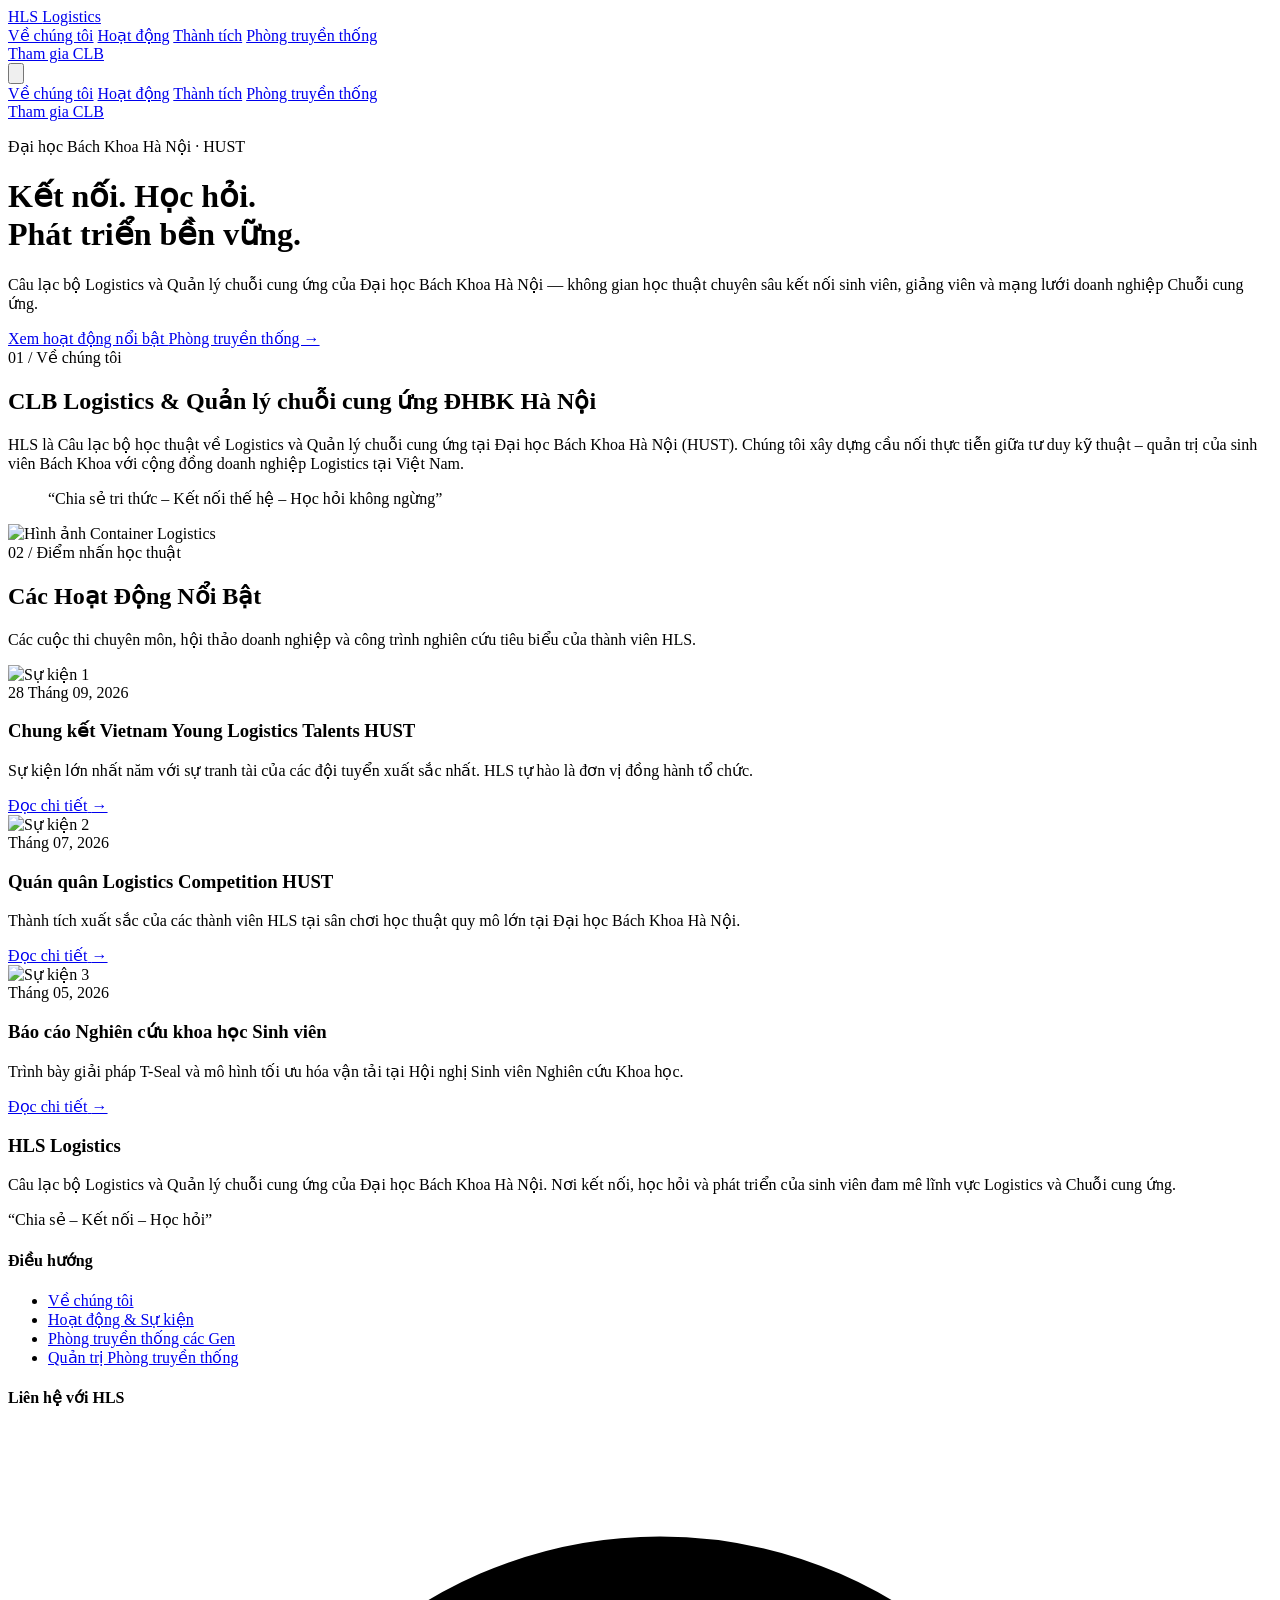
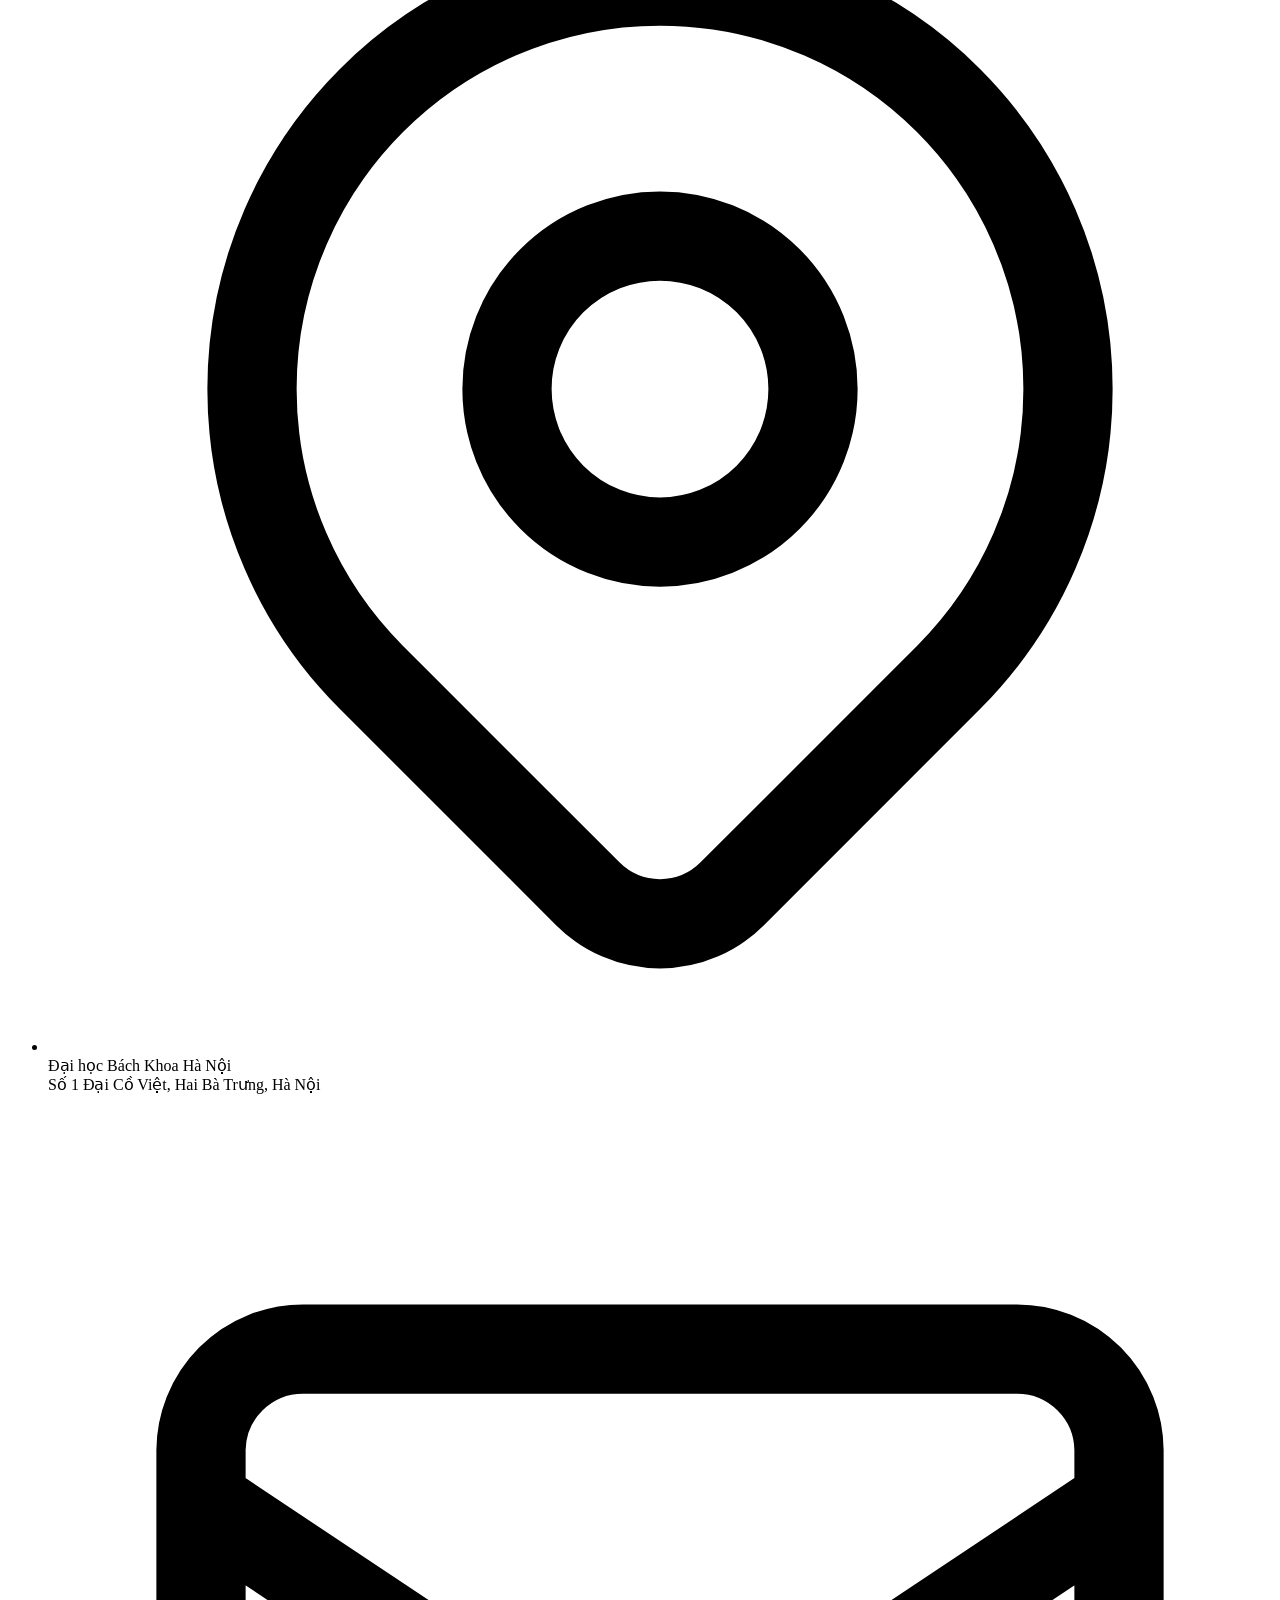
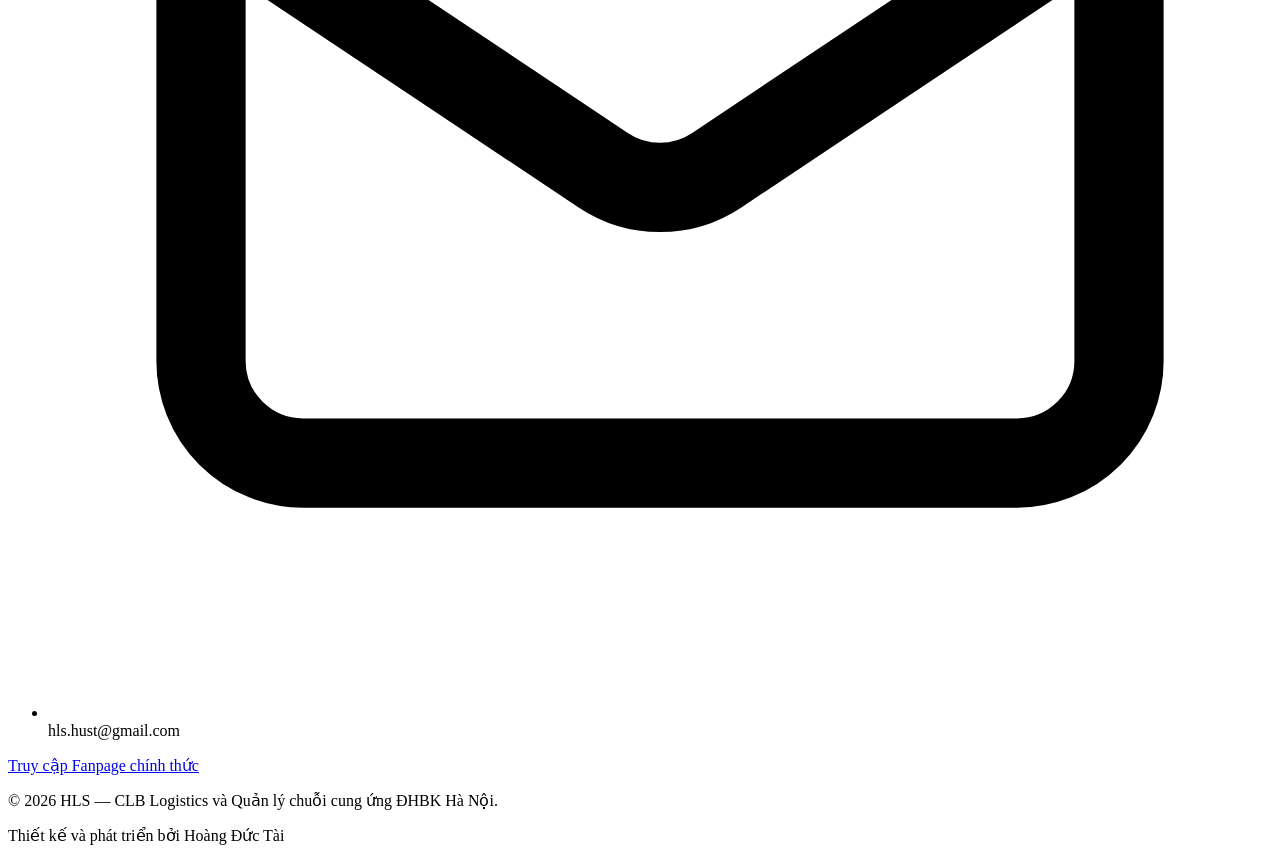
==== index.html @ 4715861d "đổi theme màu trắng" ====
<!DOCTYPE html>
<html lang="vi" class="scroll-smooth">

<head>
    <meta charset="UTF-8">
    <meta name="viewport" content="width=device-width, initial-scale=1.0">
    <title>HLS - CLB Logistics và Quản lý chuỗi cung ứng ĐHBK Hà Nội</title>

    <link rel="preconnect" href="https://fonts.googleapis.com">
    <link rel="preconnect" href="https://fonts.gstatic.com" crossorigin>
    <link href="https://fonts.googleapis.com/css2?family=Be+Vietnam+Pro:wght@400;500;600;700;800&family=Lora:ital,wght@0,500;1,500&display=swap" rel="stylesheet">

    <!-- Nhúng "thanh gươm" Tailwind CSS vào trang web -->
    <script src="https://cdn.tailwindcss.com"></script>
    <script>
        tailwind.config = {
            theme: {
                extend: {
                    fontFamily: {
                        sans: ['"Be Vietnam Pro"', 'system-ui', 'sans-serif'],
                        serif: ['"Lora"', 'Georgia', 'serif']
                    }
                }
            }
        };
    </script>
</head>

<body class="bg-white text-neutral-950 font-sans antialiased selection:bg-red-700 selection:text-white">

    <!-- Bắt đầu xây dựng Navbar (Thanh điều hướng trên cùng) -->
    <!-- ========================================== -->
    <!-- THANH MENU & ĐIỀU HƯỚNG (HEADER / NAV) -->
    <!-- ========================================== -->
    <nav class="bg-white/95 backdrop-blur-sm border-b border-neutral-200 fixed w-full top-0 z-50">
        <div class="max-w-6xl mx-auto px-4 sm:px-6 lg:px-8">
            <div class="flex justify-between h-20 items-center">

                <!-- Logo -->
                <div class="flex-shrink-0 flex items-center gap-3">
                    <a href="index.html" class="flex items-center gap-2.5 group">
                        <span class="w-2 h-6 bg-red-700 inline-block"></span>
                        <span class="text-xl font-extrabold text-neutral-950 tracking-tight uppercase">
                            HLS <span class="font-medium text-neutral-500 group-hover:text-red-700 transition-colors duration-200">Logistics</span>
                        </span>
                    </a>
                </div>

                <!-- Menu Ngang (Chỉ hiện trên máy tính - md:flex ẩn trên điện thoại) -->
                <div class="hidden md:flex items-center space-x-8 text-sm">
                    <a href="#about"
                        class="text-neutral-600 font-medium hover:text-neutral-950 transition-colors duration-200 py-2 border-b-2 border-transparent hover:border-red-700">Về
                        chúng tôi</a>
                    <a href="#activities"
                        class="text-neutral-600 font-medium hover:text-neutral-950 transition-colors duration-200 py-2 border-b-2 border-transparent hover:border-red-700">Hoạt
                        động</a>
                    <a href="#activities"
                        class="text-neutral-600 font-medium hover:text-neutral-950 transition-colors duration-200 py-2 border-b-2 border-transparent hover:border-red-700">Thành
                        tích</a>
                    <a href="phong-truyen-thong.html"
                        class="text-neutral-600 font-medium hover:text-neutral-950 transition-colors duration-200 py-2 border-b-2 border-transparent hover:border-red-700">Phòng
                        truyền thống</a>
                </div>

                <!-- Nút Tham gia (Chỉ hiện trên máy tính) -->
                <div class="hidden md:flex">
                    <a href="#contact"
                        class="bg-neutral-950 hover:bg-red-700 text-white text-sm font-semibold py-2.5 px-5 rounded-md transition-colors duration-200">
                        Tham gia CLB
                    </a>
                </div>

                <!-- Nút 3 gạch (Hamburger Menu - Chỉ hiện trên điện thoại) -->
                <div class="md:hidden flex items-center">
                    <button id="mobile-menu-button"
                        class="text-neutral-700 hover:text-neutral-950 focus:outline-none p-2">
                        <svg class="h-6 w-6" fill="none" viewBox="0 0 24 24" stroke="currentColor">
                            <!-- Biểu tượng 3 gạch -->
                            <path stroke-linecap="round" stroke-linejoin="round" stroke-width="1.75"
                                d="M4 6h16M4 12h16M4 18h16" />
                        </svg>
                    </button>
                </div>
            </div>
        </div>

        <!-- Menu Dọc xổ xuống (Chỉ dành cho điện thoại - Mặc định bị ẩn class 'hidden') -->
        <div id="mobile-menu"
            class="hidden md:hidden bg-white border-t border-neutral-200 shadow-lg absolute w-full">
            <div class="px-4 pt-3 pb-6 space-y-1 text-sm">
                <a href="#about"
                    class="block text-neutral-700 hover:bg-neutral-50 hover:text-red-700 font-medium py-3 px-3 rounded-md transition-colors">Về
                    chúng tôi</a>
                <a href="#activities"
                    class="block text-neutral-700 hover:bg-neutral-50 hover:text-red-700 font-medium py-3 px-3 rounded-md transition-colors">Hoạt
                    động</a>
                <a href="#activities"
                    class="block text-neutral-700 hover:bg-neutral-50 hover:text-red-700 font-medium py-3 px-3 rounded-md transition-colors">Thành
                    tích</a>
                <a href="phong-truyen-thong.html"
                    class="block text-neutral-700 hover:bg-neutral-50 hover:text-red-700 font-medium py-3 px-3 rounded-md transition-colors">Phòng
                    truyền thống</a>
                <div class="pt-3">
                    <a href="#contact"
                        class="block text-center bg-neutral-950 hover:bg-red-700 text-white font-semibold py-3 px-4 rounded-md transition-colors">
                        Tham gia CLB
                    </a>
                </div>
            </div>
        </div>
    </nav>

    <!-- Khu vực Banner chính (Hero Section) -->
    <main class="pt-36 pb-20 md:pt-44 md:pb-28 px-4 sm:px-6 lg:px-8 max-w-6xl mx-auto">
        <div class="max-w-3xl">
            <div class="flex items-center gap-3 mb-6">
                <span class="w-8 h-[2px] bg-red-700"></span>
                <p class="text-xs font-semibold uppercase tracking-[0.2em] text-red-700">
                    Đại học Bách Khoa Hà Nội · HUST
                </p>
            </div>

            <h1 class="text-4xl sm:text-5xl md:text-6xl font-extrabold text-neutral-950 tracking-tight leading-[1.12] mb-6">
                Kết nối. Học hỏi.<br>
                <span class="text-red-700">Phát triển bền vững.</span>
            </h1>

            <p class="text-base sm:text-lg text-neutral-600 leading-relaxed max-w-2xl mb-10">
                Câu lạc bộ Logistics và Quản lý chuỗi cung ứng của Đại học Bách Khoa Hà Nội —
                không gian học thuật chuyên sâu kết nối sinh viên, giảng viên và mạng lưới doanh nghiệp Chuỗi cung ứng.
            </p>

            <div class="flex flex-wrap items-center gap-4">
                <a href="#activities"
                    class="bg-red-700 hover:bg-neutral-950 text-white text-sm font-semibold px-7 py-3.5 rounded-md transition-colors duration-200">
                    Xem hoạt động nổi bật
                </a>
                <a href="phong-truyen-thong.html"
                    class="bg-white border border-neutral-300 hover:border-neutral-950 text-neutral-950 text-sm font-semibold px-7 py-3.5 rounded-md transition-colors duration-200">
                    Phòng truyền thống &rarr;
                </a>
            </div>
        </div>
    </main>

    <!-- ========================================== -->
    <!-- PHÂN KHU MỚI: Về chúng tôi (About Section) -->
    <!-- ========================================== -->
    <section id="about" class="bg-[#F7F7F5] py-20 md:py-24 px-4 sm:px-6 lg:px-8 border-y border-neutral-200">
        <div class="max-w-6xl mx-auto grid md:grid-cols-12 gap-12 items-center">

            <!-- Cột bên trái: Nội dung chữ -->
            <div class="md:col-span-6">
                <span class="text-red-700 font-semibold uppercase tracking-[0.18em] text-xs">01 / Về chúng tôi</span>
                <h2 class="text-3xl md:text-4xl font-extrabold text-neutral-950 tracking-tight mt-3 mb-6 leading-snug">
                    CLB Logistics &amp; Quản lý chuỗi cung ứng <span class="text-red-700">ĐHBK Hà Nội</span>
                </h2>
                <p class="text-neutral-600 text-base md:text-lg leading-relaxed mb-8">
                    HLS là Câu lạc bộ học thuật về Logistics và Quản lý chuỗi cung ứng tại Đại học Bách Khoa Hà Nội (HUST).
                    Chúng tôi xây dựng cầu nối thực tiễn giữa tư duy kỹ thuật – quản trị của sinh viên Bách Khoa với cộng đồng doanh nghiệp Logistics tại Việt Nam.
                </p>
                <blockquote class="font-serif italic text-lg md:text-xl text-neutral-900 border-l-2 border-red-700 pl-5 py-1">
                    “Chia sẻ tri thức – Kết nối thế hệ – Học hỏi không ngừng”
                </blockquote>
            </div>

            <!-- Cột bên phải: Hình ảnh minh họa -->
            <!-- Thầy đang dùng một link ảnh trực tuyến (container) để em thấy kết quả ngay -->
            <div class="md:col-span-6">
                <div class="bg-white p-2.5 border border-neutral-200 rounded-lg shadow-sm">
                    <img src="https://images.unsplash.com/photo-1586528116311-ad8dd3c8310d?q=80&w=900&auto=format&fit=crop"
                        alt="Hình ảnh Container Logistics" class="w-full h-80 md:h-96 object-cover rounded">
                </div>
            </div>

        </div>
    </section>

    <!-- ========================================== -->
    <!-- PHÂN KHU 3: Hoạt động & Sự kiện (Events Section) -->
    <!-- ========================================== -->
    <section id="activities" class="py-20 md:py-24 px-4 sm:px-6 lg:px-8 bg-white">
        <div class="max-w-6xl mx-auto">
            <!-- Tiêu đề phân khu -->
            <div class="flex flex-col md:flex-row md:items-end justify-between mb-14 pb-6 border-b border-neutral-200">
                <div>
                    <span class="text-red-700 font-semibold uppercase tracking-[0.18em] text-xs">02 / Điểm nhấn học thuật</span>
                    <h2 class="text-3xl md:text-4xl font-extrabold text-neutral-950 tracking-tight mt-2">Các Hoạt Động Nổi Bật</h2>
                </div>
                <p class="text-sm text-neutral-500 mt-3 md:mt-0 max-w-sm">
                    Các cuộc thi chuyên môn, hội thảo doanh nghiệp và công trình nghiên cứu tiêu biểu của thành viên HLS.
                </p>
            </div>

            <!-- Bố cục dạng Lưới (Grid): 1 cột trên ĐT, 3 cột trên Máy tính -->
            <div class="grid grid-cols-1 md:grid-cols-3 gap-8">

                <!-- Thẻ sự kiện số 1 -->
                <article
                    class="group bg-white border border-neutral-200 hover:border-neutral-950 rounded-lg overflow-hidden transition-colors duration-200 flex flex-col">
                    <div class="overflow-hidden bg-neutral-100 h-52">
                        <img src="https://images.unsplash.com/photo-1540575467063-178a50c2df87?q=80&w=600&auto=format&fit=crop"
                            alt="Sự kiện 1" class="w-full h-full object-cover group-hover:scale-[1.03] transition-transform duration-500">
                    </div>
                    <div class="p-6 flex-1 flex flex-col justify-between">
                        <div>
                            <div class="text-[11px] font-semibold uppercase tracking-widest text-red-700 mb-2.5">28 Tháng 09, 2026</div>
                            <h3 class="text-lg font-bold text-neutral-950 group-hover:text-red-700 transition-colors mb-2.5 leading-snug">
                                Chung kết Vietnam Young Logistics Talents HUST
                            </h3>
                            <p class="text-neutral-600 text-sm leading-relaxed mb-6">
                                Sự kiện lớn nhất năm với sự tranh tài của các đội tuyển xuất sắc nhất. HLS tự hào là đơn vị đồng hành tổ chức.
                            </p>
                        </div>
                        <a href="su-kien.html"
                            class="inline-flex items-center gap-1.5 text-neutral-950 group-hover:text-red-700 font-semibold text-sm transition-colors">
                            <span>Đọc chi tiết</span>
                            <span>&rarr;</span>
                        </a>
                    </div>
                </article>

                <!-- Thẻ sự kiện số 2 -->
                <article
                    class="group bg-white border border-neutral-200 hover:border-neutral-950 rounded-lg overflow-hidden transition-colors duration-200 flex flex-col">
                    <div class="overflow-hidden bg-neutral-100 h-52">
                        <img src="https://images.unsplash.com/photo-1521737604893-d14cc237f11d?q=80&w=600&auto=format&fit=crop"
                            alt="Sự kiện 2" class="w-full h-full object-cover group-hover:scale-[1.03] transition-transform duration-500">
                    </div>
                    <div class="p-6 flex-1 flex flex-col justify-between">
                        <div>
                            <div class="text-[11px] font-semibold uppercase tracking-widest text-red-700 mb-2.5">Tháng 07, 2026</div>
                            <h3 class="text-lg font-bold text-neutral-950 group-hover:text-red-700 transition-colors mb-2.5 leading-snug">
                                Quán quân Logistics Competition HUST
                            </h3>
                            <p class="text-neutral-600 text-sm leading-relaxed mb-6">
                                Thành tích xuất sắc của các thành viên HLS tại sân chơi học thuật quy mô lớn tại Đại học Bách Khoa Hà Nội.
                            </p>
                        </div>
                        <a href="#"
                            class="inline-flex items-center gap-1.5 text-neutral-950 group-hover:text-red-700 font-semibold text-sm transition-colors">
                            <span>Đọc chi tiết</span>
                            <span>&rarr;</span>
                        </a>
                    </div>
                </article>

                <!-- Thẻ sự kiện số 3 -->
                <article
                    class="group bg-white border border-neutral-200 hover:border-neutral-950 rounded-lg overflow-hidden transition-colors duration-200 flex flex-col">
                    <div class="overflow-hidden bg-neutral-100 h-52">
                        <img src="https://images.unsplash.com/photo-1581091226825-a6a2a5aee158?q=80&w=600&auto=format&fit=crop"
                            alt="Sự kiện 3" class="w-full h-full object-cover group-hover:scale-[1.03] transition-transform duration-500">
                    </div>
                    <div class="p-6 flex-1 flex flex-col justify-between">
                        <div>
                            <div class="text-[11px] font-semibold uppercase tracking-widest text-red-700 mb-2.5">Tháng 05, 2026</div>
                            <h3 class="text-lg font-bold text-neutral-950 group-hover:text-red-700 transition-colors mb-2.5 leading-snug">
                                Báo cáo Nghiên cứu khoa học Sinh viên
                            </h3>
                            <p class="text-neutral-600 text-sm leading-relaxed mb-6">
                                Trình bày giải pháp T-Seal và mô hình tối ưu hóa vận tải tại Hội nghị Sinh viên Nghiên cứu Khoa học.
                            </p>
                        </div>
                        <a href="#"
                            class="inline-flex items-center gap-1.5 text-neutral-950 group-hover:text-red-700 font-semibold text-sm transition-colors">
                            <span>Đọc chi tiết</span>
                            <span>&rarr;</span>
                        </a>
                    </div>
                </article>

            </div>
        </div>
    </section>

    <!-- ========================================== -->
    <!-- CHÂN TRANG (FOOTER) -->
    <!-- ========================================== -->
    <footer id="contact" class="bg-[#F7F7F5] text-neutral-950 border-t border-neutral-200 pt-16 pb-10">
        <div class="max-w-6xl mx-auto px-4 sm:px-6 lg:px-8">
            <!-- Bố cục lưới 3 cột -->
            <div class="grid grid-cols-1 md:grid-cols-3 gap-12 mb-14">

                <!-- Cột 1: Thông tin CLB -->
                <div>
                    <div class="flex items-center gap-2.5 mb-4">
                        <span class="w-2 h-5 bg-red-700 inline-block"></span>
                        <h3 class="text-lg font-extrabold tracking-tight uppercase text-neutral-950">
                            HLS <span class="font-medium text-neutral-500">Logistics</span>
                        </h3>
                    </div>
                    <p class="text-neutral-600 text-sm leading-relaxed mb-5">
                        Câu lạc bộ Logistics và Quản lý chuỗi cung ứng của Đại học Bách Khoa Hà Nội. Nơi kết nối, học hỏi và
                        phát triển của sinh viên đam mê lĩnh vực Logistics và Chuỗi cung ứng.
                    </p>
                    <div class="font-serif italic text-sm text-neutral-800 border-l-2 border-red-700 pl-3">
                        “Chia sẻ – Kết nối – Học hỏi”
                    </div>
                </div>

                <!-- Cột 2: Liên kết nhanh -->
                <div>
                    <h4 class="text-xs font-bold mb-4 uppercase tracking-[0.16em] text-neutral-950 border-b border-neutral-200 pb-2.5">
                        Điều hướng
                    </h4>
                    <ul class="space-y-2.5 text-neutral-600 text-sm">
                        <li><a href="#about" class="hover:text-red-700 transition-colors">Về chúng tôi</a></li>
                        <li><a href="#activities" class="hover:text-red-700 transition-colors">Hoạt động &amp; Sự kiện</a></li>
                        <li><a href="phong-truyen-thong.html" class="hover:text-red-700 transition-colors">Phòng truyền thống các Gen</a></li>
                        <li><a href="admin.html" class="hover:text-red-700 transition-colors">Quản trị Phòng truyền thống</a></li>
                    </ul>
                </div>

                <!-- Cột 3: Thông tin liên hệ -->
                <div>
                    <h4 class="text-xs font-bold mb-4 uppercase tracking-[0.16em] text-neutral-950 border-b border-neutral-200 pb-2.5">
                        Liên hệ với HLS
                    </h4>
                    <ul class="space-y-3 text-neutral-600 text-sm mb-6">
                        <li class="flex items-start gap-3">
                            <svg class="w-4 h-4 text-red-700 mt-1 flex-shrink-0" fill="none" stroke="currentColor" viewBox="0 0 24 24">
                                <path stroke-linecap="round" stroke-linejoin="round" stroke-width="1.75" d="M17.657 16.657L13.414 20.9a2 2 0 01-2.828 0l-4.243-4.243a8 8 0 1111.314 0z" />
                                <path stroke-linecap="round" stroke-linejoin="round" stroke-width="1.75" d="M15 11a3 3 0 11-6 0 3 3 0 016 0z" />
                            </svg>
                            <span>Đại học Bách Khoa Hà Nội<br>Số 1 Đại Cồ Việt, Hai Bà Trưng, Hà Nội</span>
                        </li>
                        <li class="flex items-center gap-3">
                            <svg class="w-4 h-4 text-red-700 flex-shrink-0" fill="none" stroke="currentColor" viewBox="0 0 24 24">
                                <path stroke-linecap="round" stroke-linejoin="round" stroke-width="1.75" d="M3 8l7.89 5.26a2 2 0 002.22 0L21 8M5 19h14a2 2 0 002-2V7a2 2 0 00-2-2H5a2 2 0 00-2 2v10a2 2 0 002 2z" />
                            </svg>
                            <span>hls.hust@gmail.com</span>
                        </li>
                    </ul>
                    <!-- Nút bấm Fanpage -->
                    <a href="https://www.facebook.com/" target="_blank" rel="noopener noreferrer"
                        class="inline-block w-full text-center bg-neutral-950 hover:bg-red-700 text-white text-sm font-semibold py-2.5 px-4 rounded-md transition-colors duration-200">
                        Truy cập Fanpage chính thức
                    </a>
                </div>

            </div>

            <!-- Thanh Bản quyền (Copyright) -->
            <div
                class="border-t border-neutral-200 pt-6 flex flex-col md:flex-row justify-between items-center text-neutral-500 text-xs">
                <p>&copy; 2026 HLS — CLB Logistics và Quản lý chuỗi cung ứng ĐHBK Hà Nội.</p>
                <p class="mt-2 md:mt-0">Thiết kế và phát triển bởi <span class="font-semibold text-neutral-900">Hoàng Đức Tài</span></p>
            </div>
        </div>
    </footer>

    <!-- ========================================== -->
    <!-- JAVASCRIPT: ĐIỀU KHIỂN TƯƠNG TÁC -->
    <!-- ========================================== -->
    <script>
        // Lấy nút bấm và cái menu thả xuống từ HTML
        const btn = document.getElementById('mobile-menu-button');
        const menu = document.getElementById('mobile-menu');

        // Bắt sự kiện: Khi người dùng Click vào nút bấm
        btn.addEventListener('click', () => {
            // Lệnh toggle: Nếu đang ẩn thì hiện ra, nếu đang hiện thì ẩn đi
            menu.classList.toggle('hidden');
        });

        // Nâng cao (tùy chọn): Tự động đóng menu sau khi bấm chọn 1 mục
        const menuLinks = menu.querySelectorAll('a');
        menuLinks.forEach(link => {
            link.addEventListener('click', () => {
                menu.classList.add('hidden');
            });
        });
    </script>
</body>

</html>
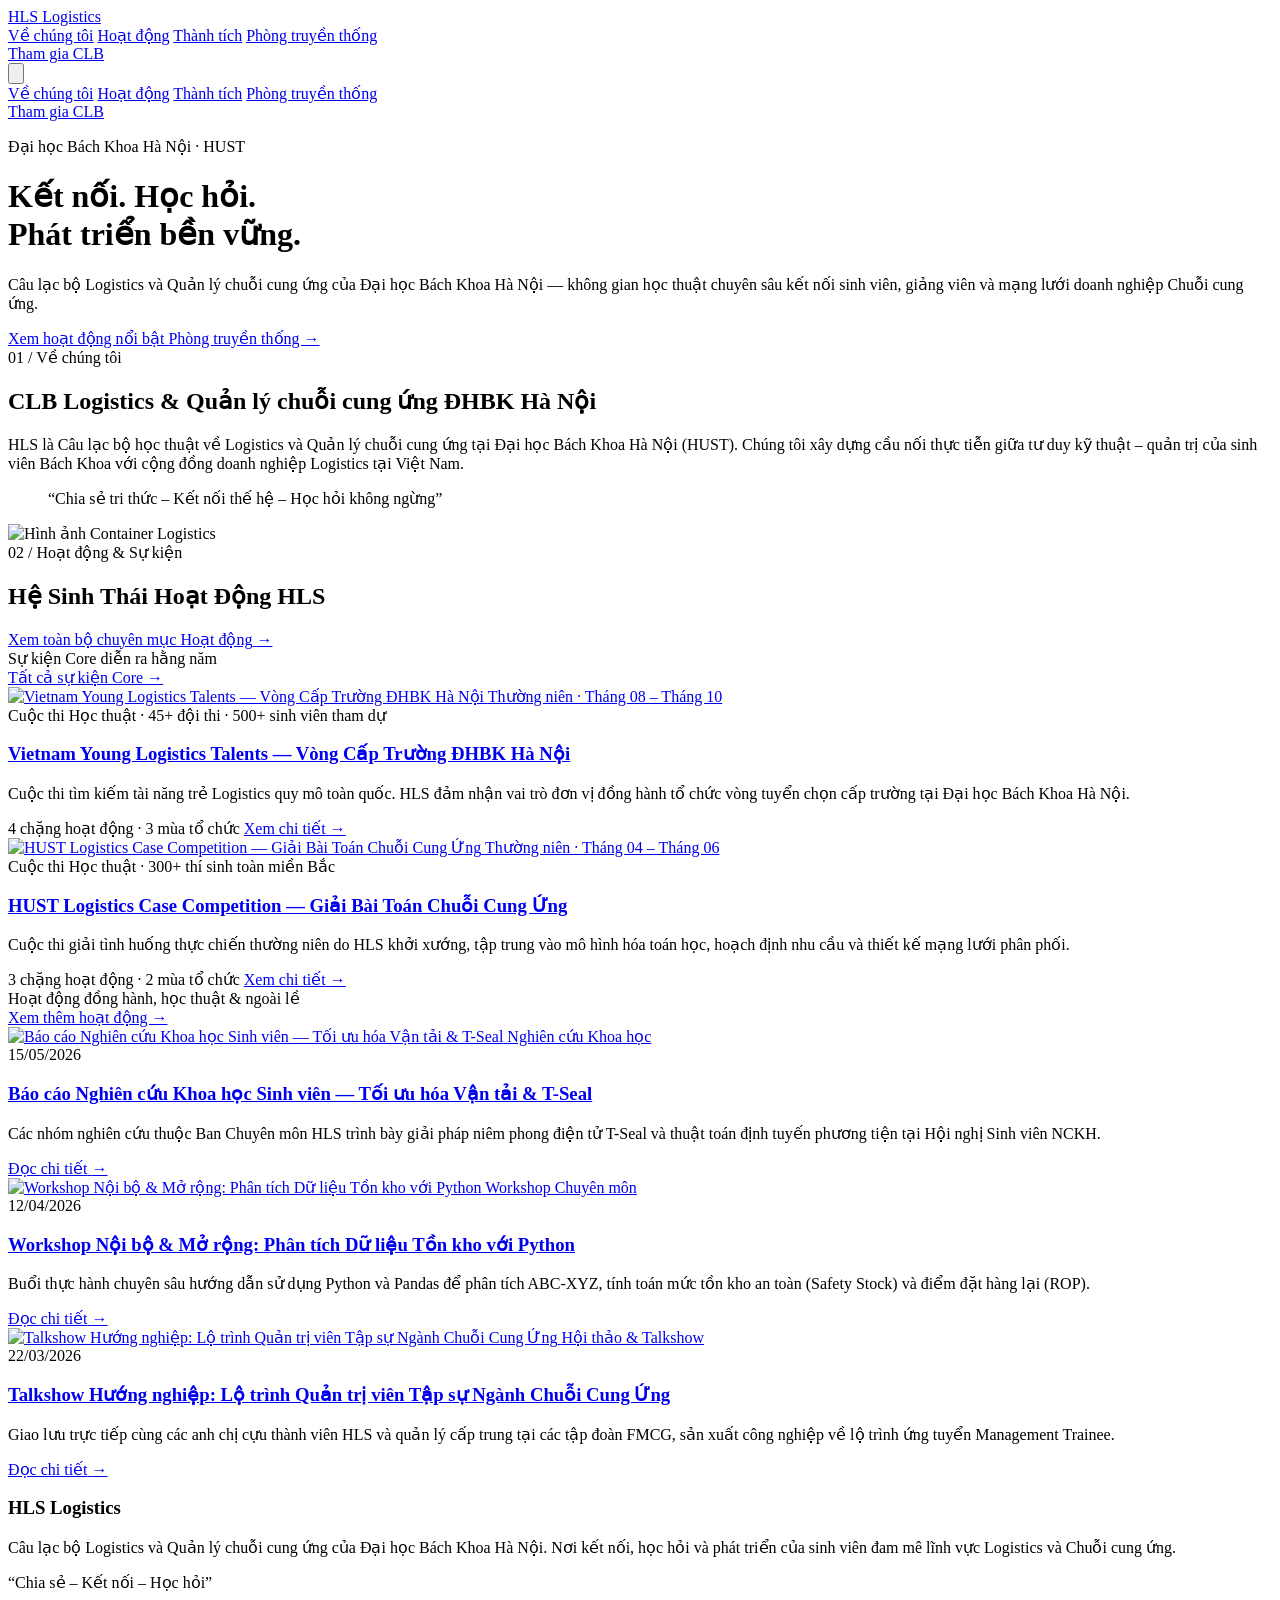
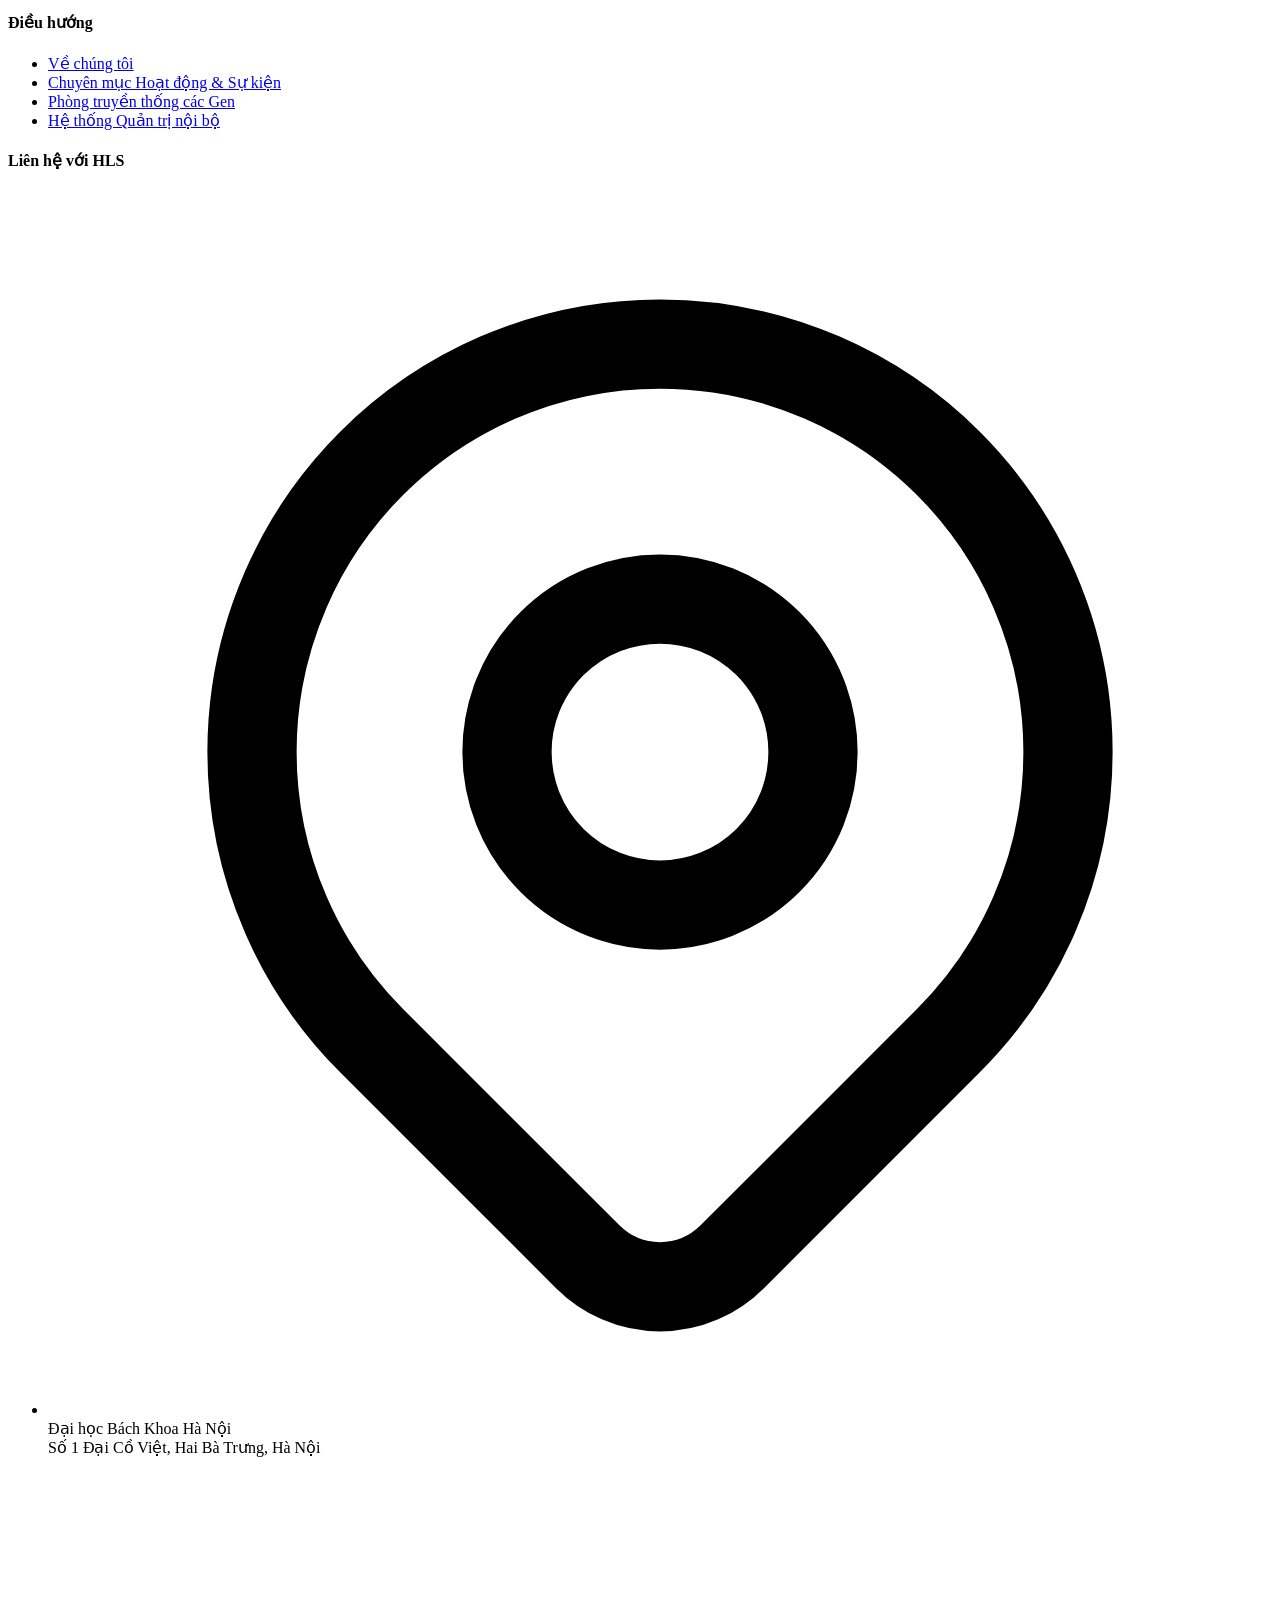
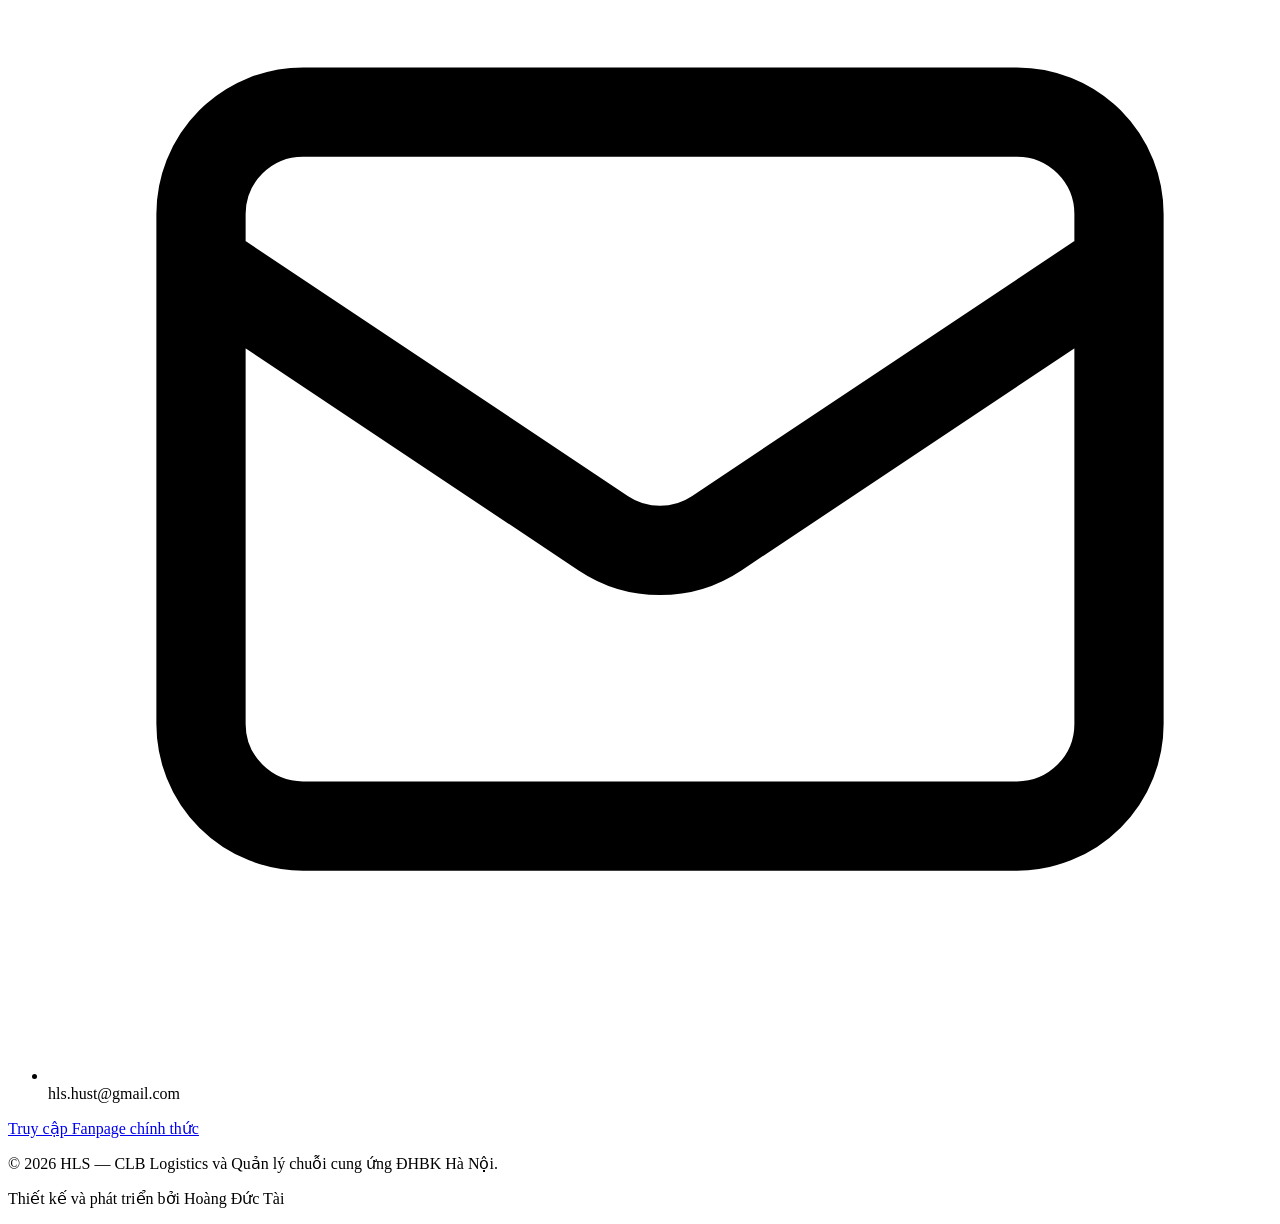
==== commit 75c049ba: "feat: add events management dashboard and public activity page" ====
--- a/index.html
+++ b/index.html
@@ -24,6 +24,8 @@
             }
         };
     </script>
+    <!-- Supabase JS SDK -->
+    <script src="https://cdn.jsdelivr.net/npm/@supabase/supabase-js@2"></script>
 </head>
 
 <body class="bg-white text-neutral-950 font-sans antialiased selection:bg-red-700 selection:text-white">
@@ -182,94 +184,21 @@
     <section id="activities" class="py-20 md:py-24 px-4 sm:px-6 lg:px-8 bg-white">
         <div class="max-w-6xl mx-auto">
             <!-- Tiêu đề phân khu -->
-            <div class="flex flex-col md:flex-row md:items-end justify-between mb-14 pb-6 border-b border-neutral-200">
+            <div class="flex flex-col md:flex-row md:items-end justify-between mb-14 pb-6 border-b border-neutral-200 gap-4">
                 <div>
-                    <span class="text-red-700 font-semibold uppercase tracking-[0.18em] text-xs">02 / Điểm nhấn học thuật</span>
-                    <h2 class="text-3xl md:text-4xl font-extrabold text-neutral-950 tracking-tight mt-2">Các Hoạt Động Nổi Bật</h2>
-                </div>
-                <p class="text-sm text-neutral-500 mt-3 md:mt-0 max-w-sm">
-                    Các cuộc thi chuyên môn, hội thảo doanh nghiệp và công trình nghiên cứu tiêu biểu của thành viên HLS.
-                </p>
-            </div>
-
-            <!-- Bố cục dạng Lưới (Grid): 1 cột trên ĐT, 3 cột trên Máy tính -->
-            <div class="grid grid-cols-1 md:grid-cols-3 gap-8">
-
-                <!-- Thẻ sự kiện số 1 -->
-                <article
-                    class="group bg-white border border-neutral-200 hover:border-neutral-950 rounded-lg overflow-hidden transition-colors duration-200 flex flex-col">
-                    <div class="overflow-hidden bg-neutral-100 h-52">
-                        <img src="https://images.unsplash.com/photo-1540575467063-178a50c2df87?q=80&w=600&auto=format&fit=crop"
-                            alt="Sự kiện 1" class="w-full h-full object-cover group-hover:scale-[1.03] transition-transform duration-500">
-                    </div>
-                    <div class="p-6 flex-1 flex flex-col justify-between">
-                        <div>
-                            <div class="text-[11px] font-semibold uppercase tracking-widest text-red-700 mb-2.5">28 Tháng 09, 2026</div>
-                            <h3 class="text-lg font-bold text-neutral-950 group-hover:text-red-700 transition-colors mb-2.5 leading-snug">
-                                Chung kết Vietnam Young Logistics Talents HUST
-                            </h3>
-                            <p class="text-neutral-600 text-sm leading-relaxed mb-6">
-                                Sự kiện lớn nhất năm với sự tranh tài của các đội tuyển xuất sắc nhất. HLS tự hào là đơn vị đồng hành tổ chức.
-                            </p>
-                        </div>
-                        <a href="su-kien.html"
-                            class="inline-flex items-center gap-1.5 text-neutral-950 group-hover:text-red-700 font-semibold text-sm transition-colors">
-                            <span>Đọc chi tiết</span>
-                            <span>&rarr;</span>
-                        </a>
-                    </div>
-                </article>
-
-                <!-- Thẻ sự kiện số 2 -->
-                <article
-                    class="group bg-white border border-neutral-200 hover:border-neutral-950 rounded-lg overflow-hidden transition-colors duration-200 flex flex-col">
-                    <div class="overflow-hidden bg-neutral-100 h-52">
-                        <img src="https://images.unsplash.com/photo-1521737604893-d14cc237f11d?q=80&w=600&auto=format&fit=crop"
-                            alt="Sự kiện 2" class="w-full h-full object-cover group-hover:scale-[1.03] transition-transform duration-500">
-                    </div>
-                    <div class="p-6 flex-1 flex flex-col justify-between">
-                        <div>
-                            <div class="text-[11px] font-semibold uppercase tracking-widest text-red-700 mb-2.5">Tháng 07, 2026</div>
-                            <h3 class="text-lg font-bold text-neutral-950 group-hover:text-red-700 transition-colors mb-2.5 leading-snug">
-                                Quán quân Logistics Competition HUST
-                            </h3>
-                            <p class="text-neutral-600 text-sm leading-relaxed mb-6">
-                                Thành tích xuất sắc của các thành viên HLS tại sân chơi học thuật quy mô lớn tại Đại học Bách Khoa Hà Nội.
-                            </p>
-                        </div>
-                        <a href="#"
-                            class="inline-flex items-center gap-1.5 text-neutral-950 group-hover:text-red-700 font-semibold text-sm transition-colors">
-                            <span>Đọc chi tiết</span>
-                            <span>&rarr;</span>
-                        </a>
-                    </div>
-                </article>
-
-                <!-- Thẻ sự kiện số 3 -->
-                <article
-                    class="group bg-white border border-neutral-200 hover:border-neutral-950 rounded-lg overflow-hidden transition-colors duration-200 flex flex-col">
-                    <div class="overflow-hidden bg-neutral-100 h-52">
-                        <img src="https://images.unsplash.com/photo-1581091226825-a6a2a5aee158?q=80&w=600&auto=format&fit=crop"
-                            alt="Sự kiện 3" class="w-full h-full object-cover group-hover:scale-[1.03] transition-transform duration-500">
-                    </div>
-                    <div class="p-6 flex-1 flex flex-col justify-between">
-                        <div>
-                            <div class="text-[11px] font-semibold uppercase tracking-widest text-red-700 mb-2.5">Tháng 05, 2026</div>
-                            <h3 class="text-lg font-bold text-neutral-950 group-hover:text-red-700 transition-colors mb-2.5 leading-snug">
-                                Báo cáo Nghiên cứu khoa học Sinh viên
-                            </h3>
-                            <p class="text-neutral-600 text-sm leading-relaxed mb-6">
-                                Trình bày giải pháp T-Seal và mô hình tối ưu hóa vận tải tại Hội nghị Sinh viên Nghiên cứu Khoa học.
-                            </p>
-                        </div>
-                        <a href="#"
-                            class="inline-flex items-center gap-1.5 text-neutral-950 group-hover:text-red-700 font-semibold text-sm transition-colors">
-                            <span>Đọc chi tiết</span>
-                            <span>&rarr;</span>
-                        </a>
-                    </div>
-                </article>
-
+                    <span class="text-red-700 font-semibold uppercase tracking-[0.18em] text-xs">02 / Hoạt động &amp; Sự kiện</span>
+                    <h2 class="text-3xl md:text-4xl font-extrabold text-neutral-950 tracking-tight mt-2">Hệ Sinh Thái Hoạt Động HLS</h2>
+                </div>
+                <a href="hoat-dong.html"
+                   class="inline-flex items-center gap-2 text-sm font-semibold text-neutral-950 hover:text-red-700 transition-colors">
+                    <span>Xem toàn bộ chuyên mục Hoạt động</span>
+                    <span>&rarr;</span>
+                </a>
+            </div>
+
+            <!-- Khối động hiển thị 2 nhóm: Sự kiện Core thường niên & Hoạt động ngoài lề -->
+            <div id="home-events-showcase">
+                <div class="text-center py-12 text-sm text-neutral-400">Đang tải danh mục hoạt động...</div>
             </div>
         </div>
     </section>
@@ -306,9 +235,9 @@
                     </h4>
                     <ul class="space-y-2.5 text-neutral-600 text-sm">
                         <li><a href="#about" class="hover:text-red-700 transition-colors">Về chúng tôi</a></li>
-                        <li><a href="#activities" class="hover:text-red-700 transition-colors">Hoạt động &amp; Sự kiện</a></li>
+                        <li><a href="hoat-dong.html" class="hover:text-red-700 transition-colors">Chuyên mục Hoạt động &amp; Sự kiện</a></li>
                         <li><a href="phong-truyen-thong.html" class="hover:text-red-700 transition-colors">Phòng truyền thống các Gen</a></li>
-                        <li><a href="admin.html" class="hover:text-red-700 transition-colors">Quản trị Phòng truyền thống</a></li>
+                        <li><a href="admin.html" class="hover:text-red-700 transition-colors">Hệ thống Quản trị nội bộ</a></li>
                     </ul>
                 </div>
 
@@ -353,6 +282,8 @@
     <!-- ========================================== -->
     <!-- JAVASCRIPT: ĐIỀU KHIỂN TƯƠNG TÁC -->
     <!-- ========================================== -->
+    <script src="js/supabase-config.js"></script>
+    <script src="js/events-service.js"></script>
     <script>
         // Lấy nút bấm và cái menu thả xuống từ HTML
         const btn = document.getElementById('mobile-menu-button');
@@ -371,6 +302,154 @@
                 menu.classList.add('hidden');
             });
         });
+
+        // Hiển thị tự động 2 nhóm: Sự kiện Core thường niên & Hoạt động ngoài lề trên Trang chủ
+        function escapeHtml(str) {
+            return String(str || "")
+                .replace(/&/g, "&amp;")
+                .replace(/</g, "&lt;")
+                .replace(/>/g, "&gt;")
+                .replace(/"/g, "&quot;")
+                .replace(/'/g, "&#039;");
+        }
+
+        async function renderHomepageEvents() {
+            const container = document.getElementById("home-events-showcase");
+            if (!container || !window.HLSEventsService) return;
+
+            try {
+                const allEvents = await HLSEventsService.getEvents();
+                const featuredCore = allEvents.filter((e) => e.category === "core" && e.is_featured);
+                const coreToShow = (featuredCore.length ? featuredCore : allEvents.filter((e) => e.category === "core")).slice(0, 2);
+
+                const featuredSide = allEvents.filter((e) => e.category === "side" && e.is_featured);
+                const sideToShow = (featuredSide.length ? featuredSide : allEvents.filter((e) => e.category === "side")).slice(0, 3);
+
+                let html = "";
+
+                if (coreToShow.length > 0) {
+                    html += `
+                        <div class="mb-16">
+                            <div class="flex items-center justify-between gap-4 mb-6">
+                                <div class="flex items-center gap-3">
+                                    <span class="text-xs font-bold uppercase tracking-[0.16em] text-red-700">Sự kiện Core diễn ra hằng năm</span>
+                                    <span class="hidden sm:inline-block w-12 h-px bg-neutral-200"></span>
+                                </div>
+                                <a href="hoat-dong.html#core" class="text-xs font-semibold text-neutral-500 hover:text-neutral-950 transition-colors">
+                                    Tất cả sự kiện Core &rarr;
+                                </a>
+                            </div>
+
+                            <div class="grid grid-cols-1 md:grid-cols-2 gap-8">
+                                ${coreToShow.map((evt) => {
+                                    const stagesCount = Array.isArray(evt.activities) ? evt.activities.length : 0;
+                                    const editionsCount = Array.isArray(evt.editions) ? evt.editions.length : 0;
+                                    return `
+                                        <article class="group bg-white border border-neutral-200 border-t-2 border-t-red-700 hover:border-neutral-950 rounded-lg overflow-hidden transition-colors duration-200 flex flex-col">
+                                            <a href="su-kien.html?id=${encodeURIComponent(evt.id)}" class="h-60 overflow-hidden bg-neutral-100 block relative">
+                                                <img src="${escapeHtml(evt.cover_url)}"
+                                                     alt="${escapeHtml(evt.title)}"
+                                                     loading="lazy"
+                                                     class="w-full h-full object-cover group-hover:scale-[1.03] transition-transform duration-500">
+                                                <span class="absolute top-3 left-3 px-2.5 py-1 rounded bg-white/95 backdrop-blur-sm border border-neutral-200 text-[10px] font-bold uppercase tracking-wider text-red-700">
+                                                    ${escapeHtml(evt.annual_cycle || "Thường niên")}
+                                                </span>
+                                            </a>
+                                            <div class="p-6 sm:p-7 flex-1 flex flex-col justify-between">
+                                                <div>
+                                                    <div class="text-[11px] font-semibold uppercase tracking-widest text-neutral-500 mb-2">
+                                                        ${escapeHtml(evt.sub_type)}${evt.scale ? " · " + escapeHtml(evt.scale) : ""}
+                                                    </div>
+                                                    <h3 class="text-xl font-extrabold text-neutral-950 group-hover:text-red-700 transition-colors mb-3 leading-snug">
+                                                        <a href="su-kien.html?id=${encodeURIComponent(evt.id)}">${escapeHtml(evt.title)}</a>
+                                                    </h3>
+                                                    <p class="text-neutral-600 text-sm leading-relaxed mb-6 line-clamp-3">
+                                                        ${escapeHtml(evt.summary)}
+                                                    </p>
+                                                </div>
+                                                <div class="pt-4 border-t border-neutral-100 flex items-center justify-between text-xs">
+                                                    <span class="text-neutral-400">
+                                                        ${stagesCount} chặng hoạt động${editionsCount ? " · " + editionsCount + " mùa tổ chức" : ""}
+                                                    </span>
+                                                    <a href="su-kien.html?id=${encodeURIComponent(evt.id)}"
+                                                       class="inline-flex items-center gap-1.5 text-neutral-950 group-hover:text-red-700 font-semibold transition-colors">
+                                                        <span>Xem chi tiết</span>
+                                                        <span>&rarr;</span>
+                                                    </a>
+                                                </div>
+                                            </div>
+                                        </article>
+                                    `;
+                                }).join("")}
+                            </div>
+                        </div>
+                    `;
+                }
+
+                if (sideToShow.length > 0) {
+                    html += `
+                        <div>
+                            <div class="flex items-center justify-between gap-4 mb-6">
+                                <div class="flex items-center gap-3">
+                                    <span class="text-xs font-bold uppercase tracking-[0.16em] text-neutral-950">Hoạt động đồng hành, học thuật &amp; ngoài lề</span>
+                                    <span class="hidden sm:inline-block w-12 h-px bg-neutral-200"></span>
+                                </div>
+                                <a href="hoat-dong.html#side" class="text-xs font-semibold text-neutral-500 hover:text-neutral-950 transition-colors">
+                                    Xem thêm hoạt động &rarr;
+                                </a>
+                            </div>
+
+                            <!-- Bố cục dạng Lưới (Grid): 1 cột trên ĐT, 3 cột trên Máy tính -->
+                            <div class="grid grid-cols-1 md:grid-cols-3 gap-8">
+                                ${sideToShow.map((evt) => `
+                                    <article class="group bg-white border border-neutral-200 hover:border-neutral-950 rounded-lg overflow-hidden transition-colors duration-200 flex flex-col">
+                                        <a href="su-kien.html?id=${encodeURIComponent(evt.id)}" class="overflow-hidden bg-neutral-100 h-52 block relative">
+                                            <img src="${escapeHtml(evt.cover_url)}"
+                                                 alt="${escapeHtml(evt.title)}"
+                                                 loading="lazy"
+                                                 class="w-full h-full object-cover group-hover:scale-[1.03] transition-transform duration-500">
+                                            <span class="absolute top-3 left-3 px-2 py-0.5 rounded bg-white/95 backdrop-blur-sm border border-neutral-200 text-[10px] font-semibold uppercase tracking-wider text-neutral-800">
+                                                ${escapeHtml(evt.sub_type)}
+                                            </span>
+                                        </a>
+                                        <div class="p-6 flex-1 flex flex-col justify-between">
+                                            <div>
+                                                <div class="text-[11px] font-semibold uppercase tracking-widest text-red-700 mb-2">
+                                                    ${escapeHtml(evt.date_label || ("Năm " + evt.year))}
+                                                </div>
+                                                <h3 class="text-lg font-bold text-neutral-950 group-hover:text-red-700 transition-colors mb-2.5 leading-snug">
+                                                    <a href="su-kien.html?id=${encodeURIComponent(evt.id)}">${escapeHtml(evt.title)}</a>
+                                                </h3>
+                                                <p class="text-neutral-600 text-sm leading-relaxed mb-6 line-clamp-3">
+                                                    ${escapeHtml(evt.summary)}
+                                                </p>
+                                            </div>
+                                            <a href="su-kien.html?id=${encodeURIComponent(evt.id)}"
+                                               class="inline-flex items-center gap-1.5 text-neutral-950 group-hover:text-red-700 font-semibold text-sm transition-colors">
+                                                <span>Đọc chi tiết</span>
+                                                <span>&rarr;</span>
+                                            </a>
+                                        </div>
+                                    </article>
+                                `).join("")}
+                            </div>
+                        </div>
+                    `;
+                }
+
+                container.innerHTML = html;
+            } catch (err) {
+                container.innerHTML = `<p class="text-sm text-red-700">Không thể tải dữ liệu sự kiện: ${escapeHtml(err.message)}</p>`;
+            }
+        }
+
+        window.addEventListener("storage", (e) => {
+            if (window.HLSEventsService && e.key === HLSEventsService.LOCAL_EVENTS_KEY) {
+                renderHomepageEvents();
+            }
+        });
+
+        renderHomepageEvents();
     </script>
 </body>
 
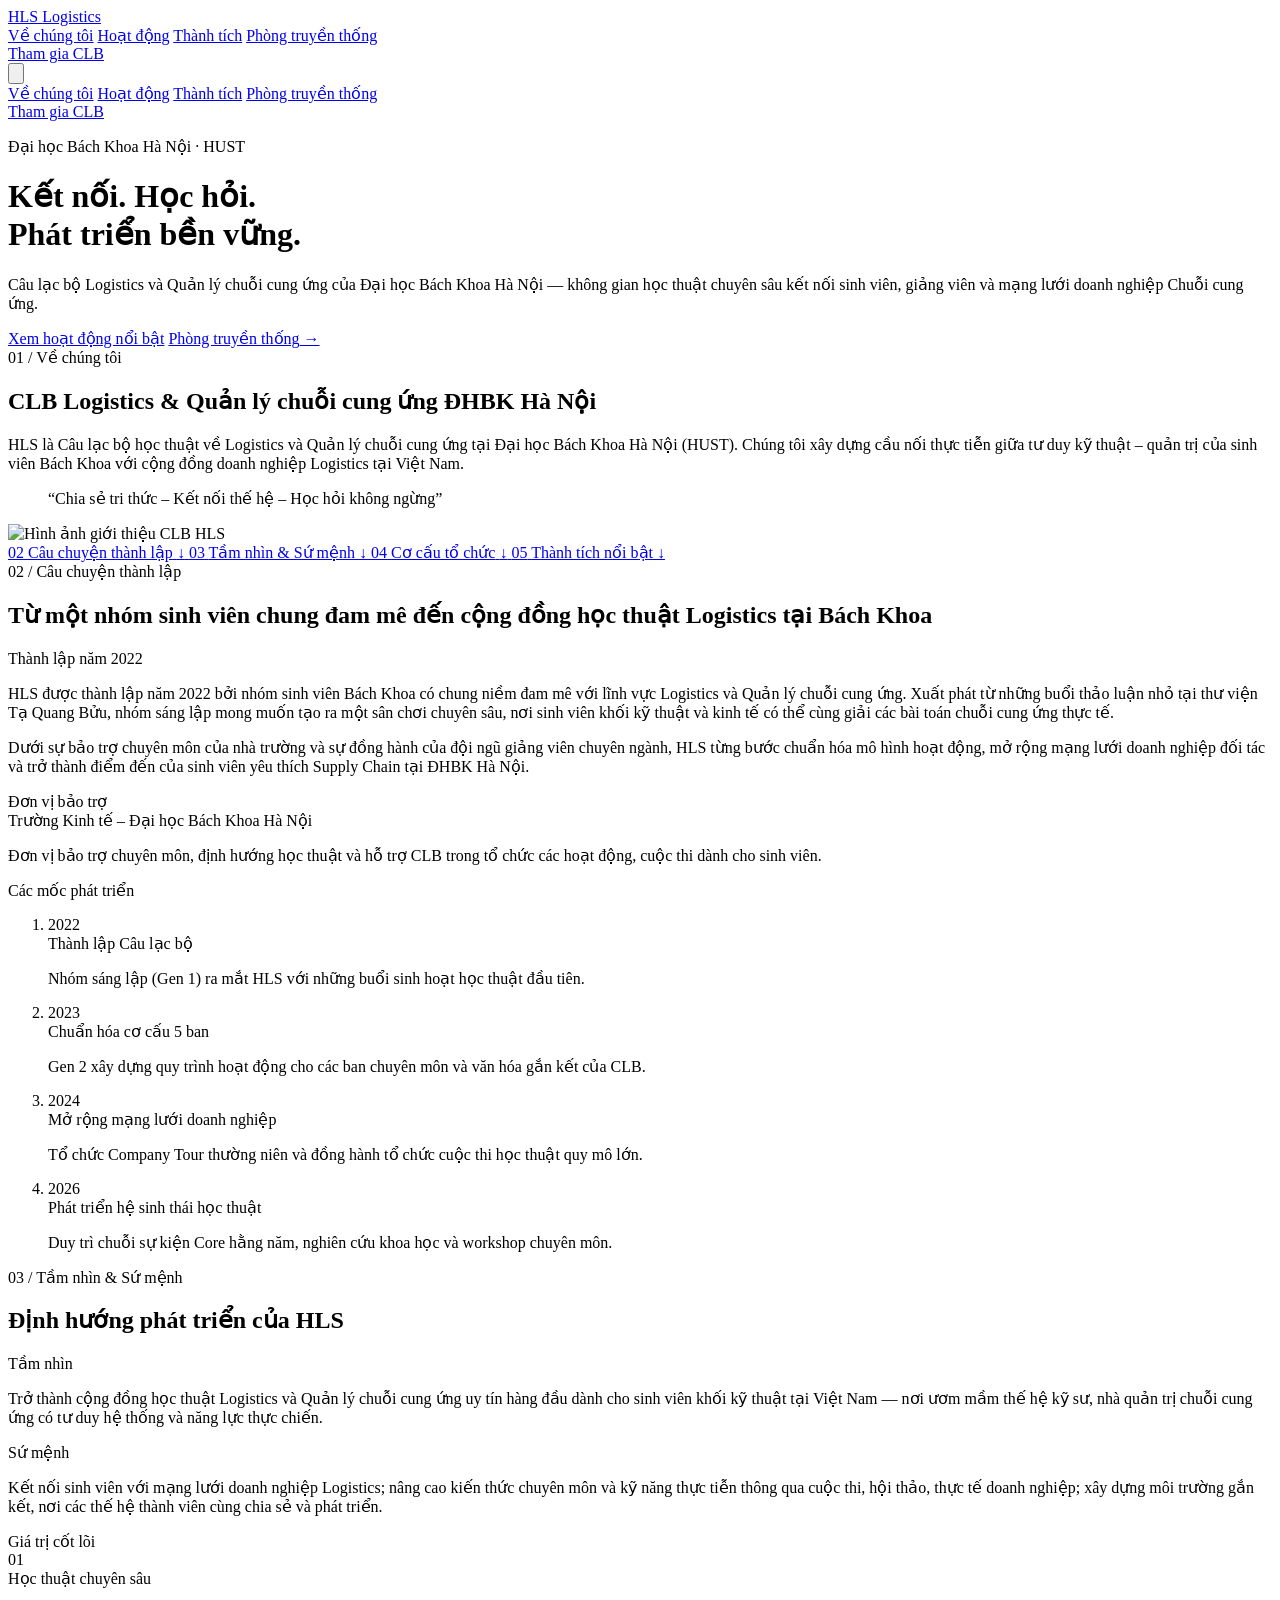
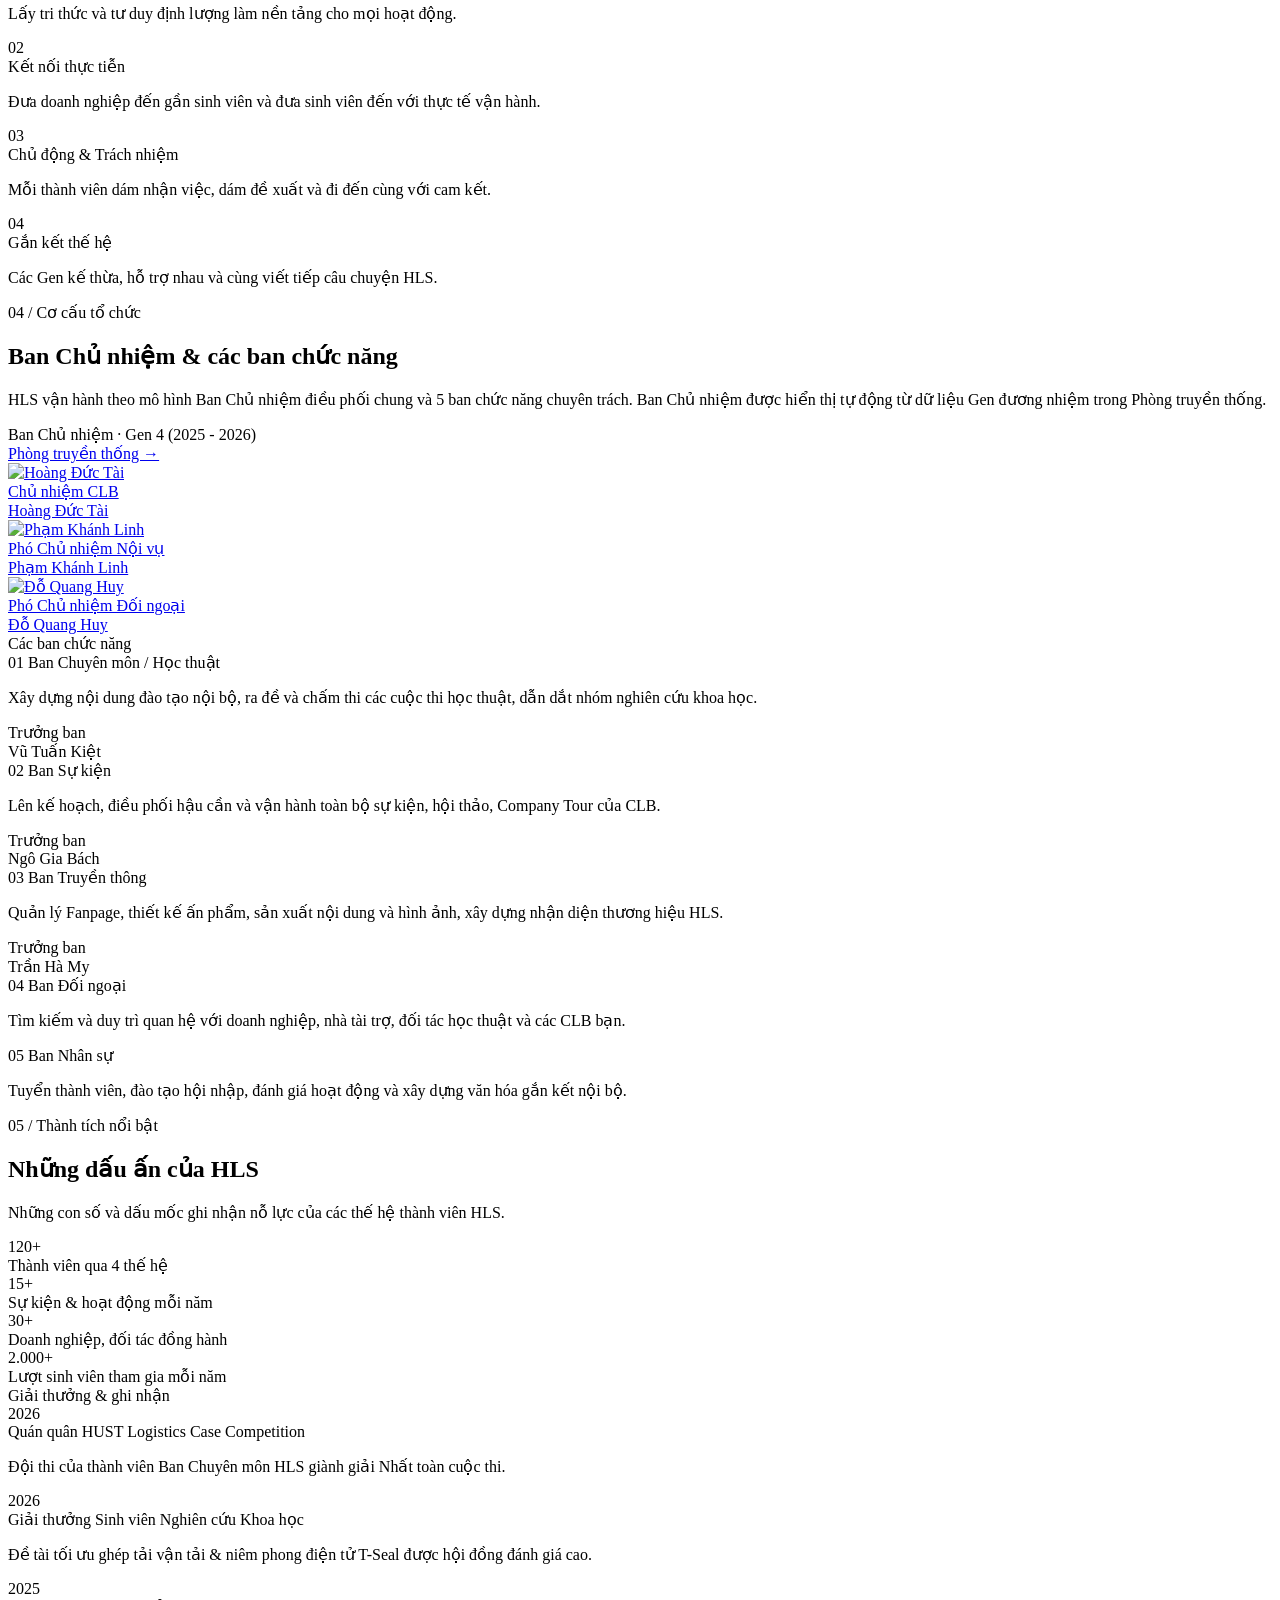
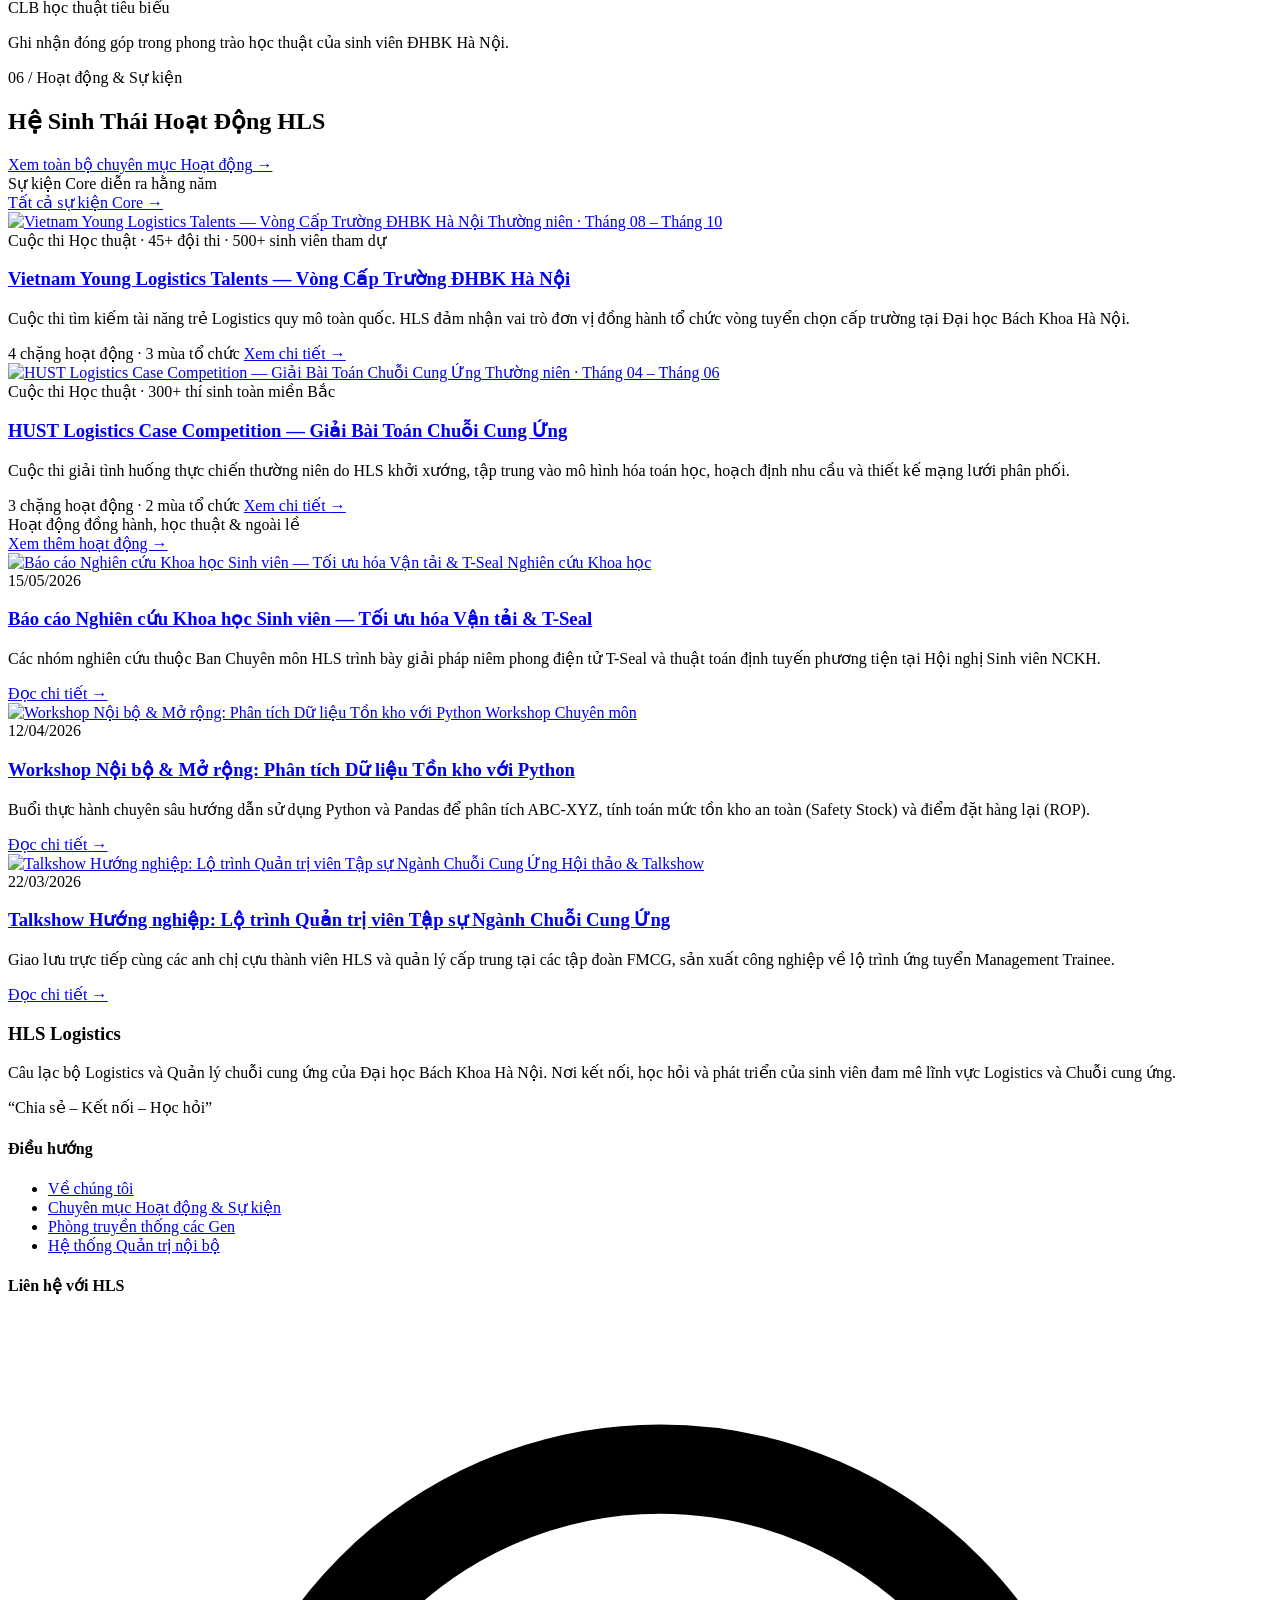
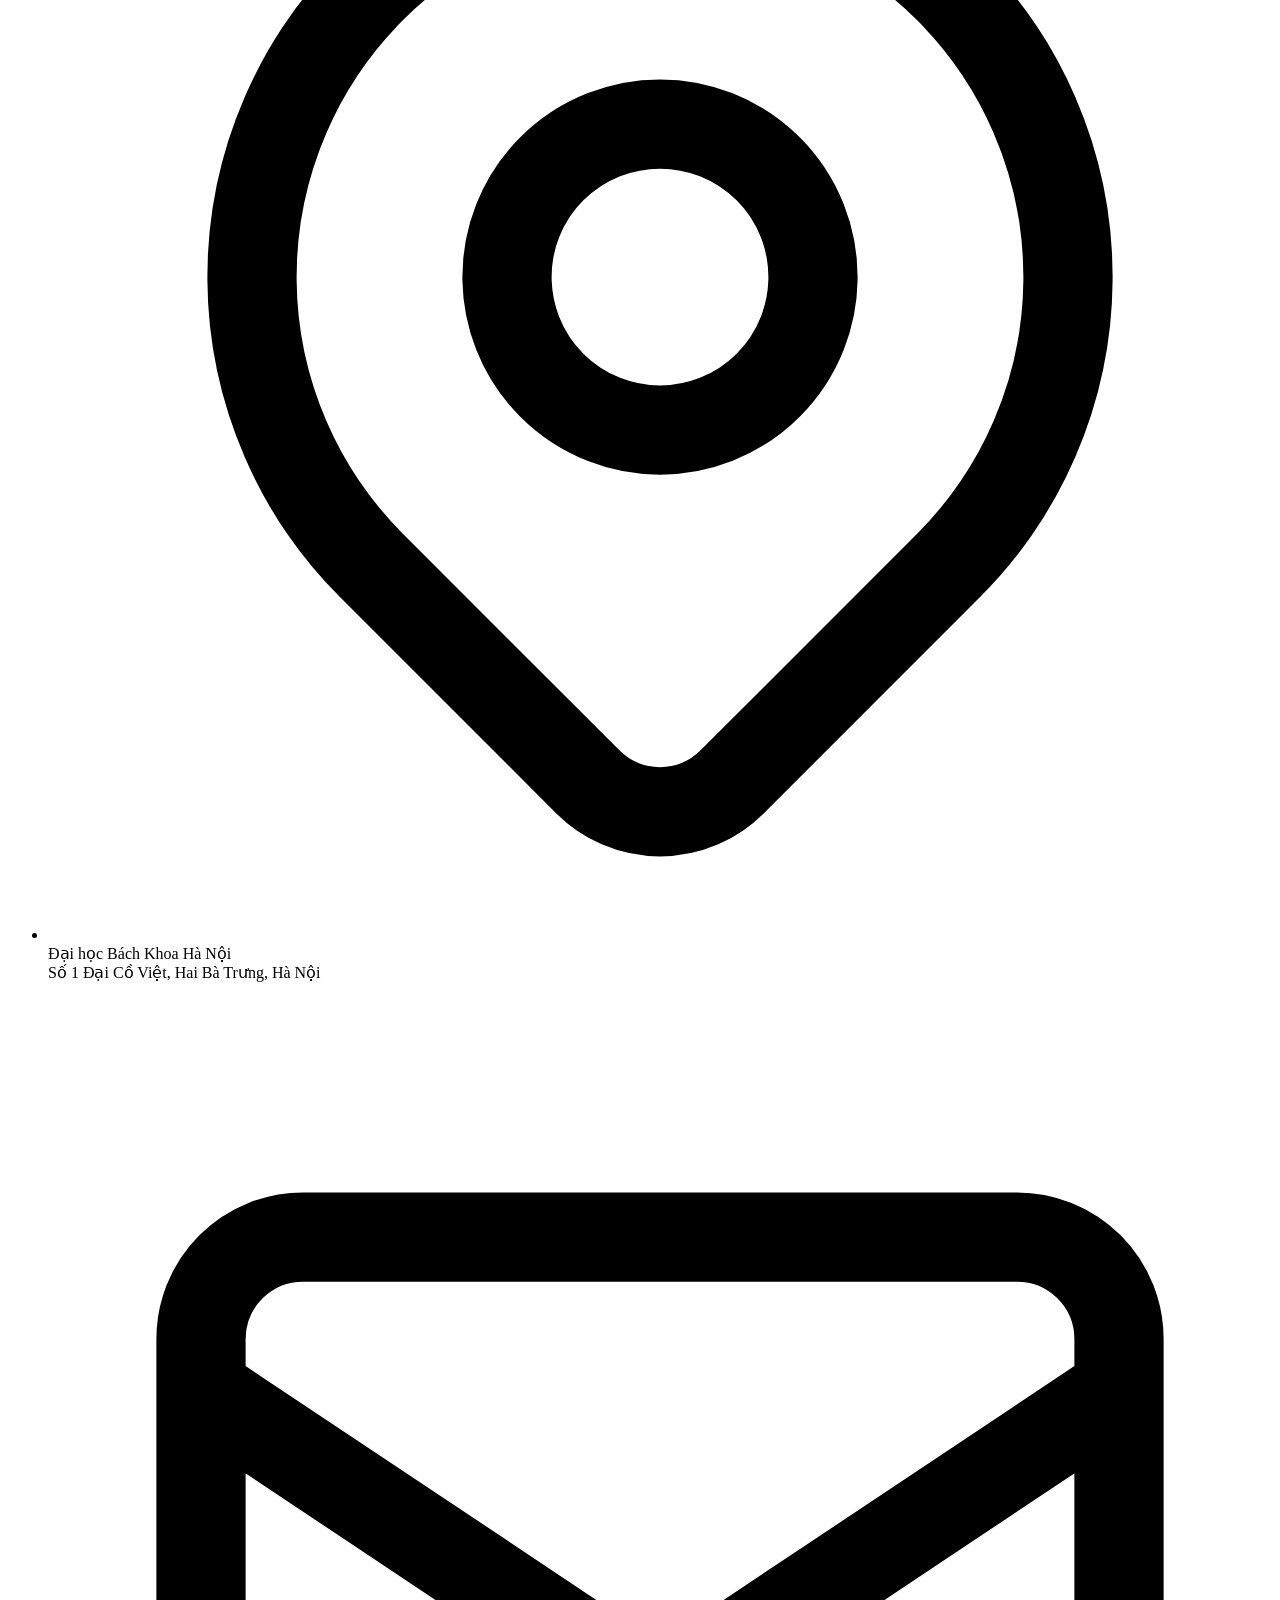
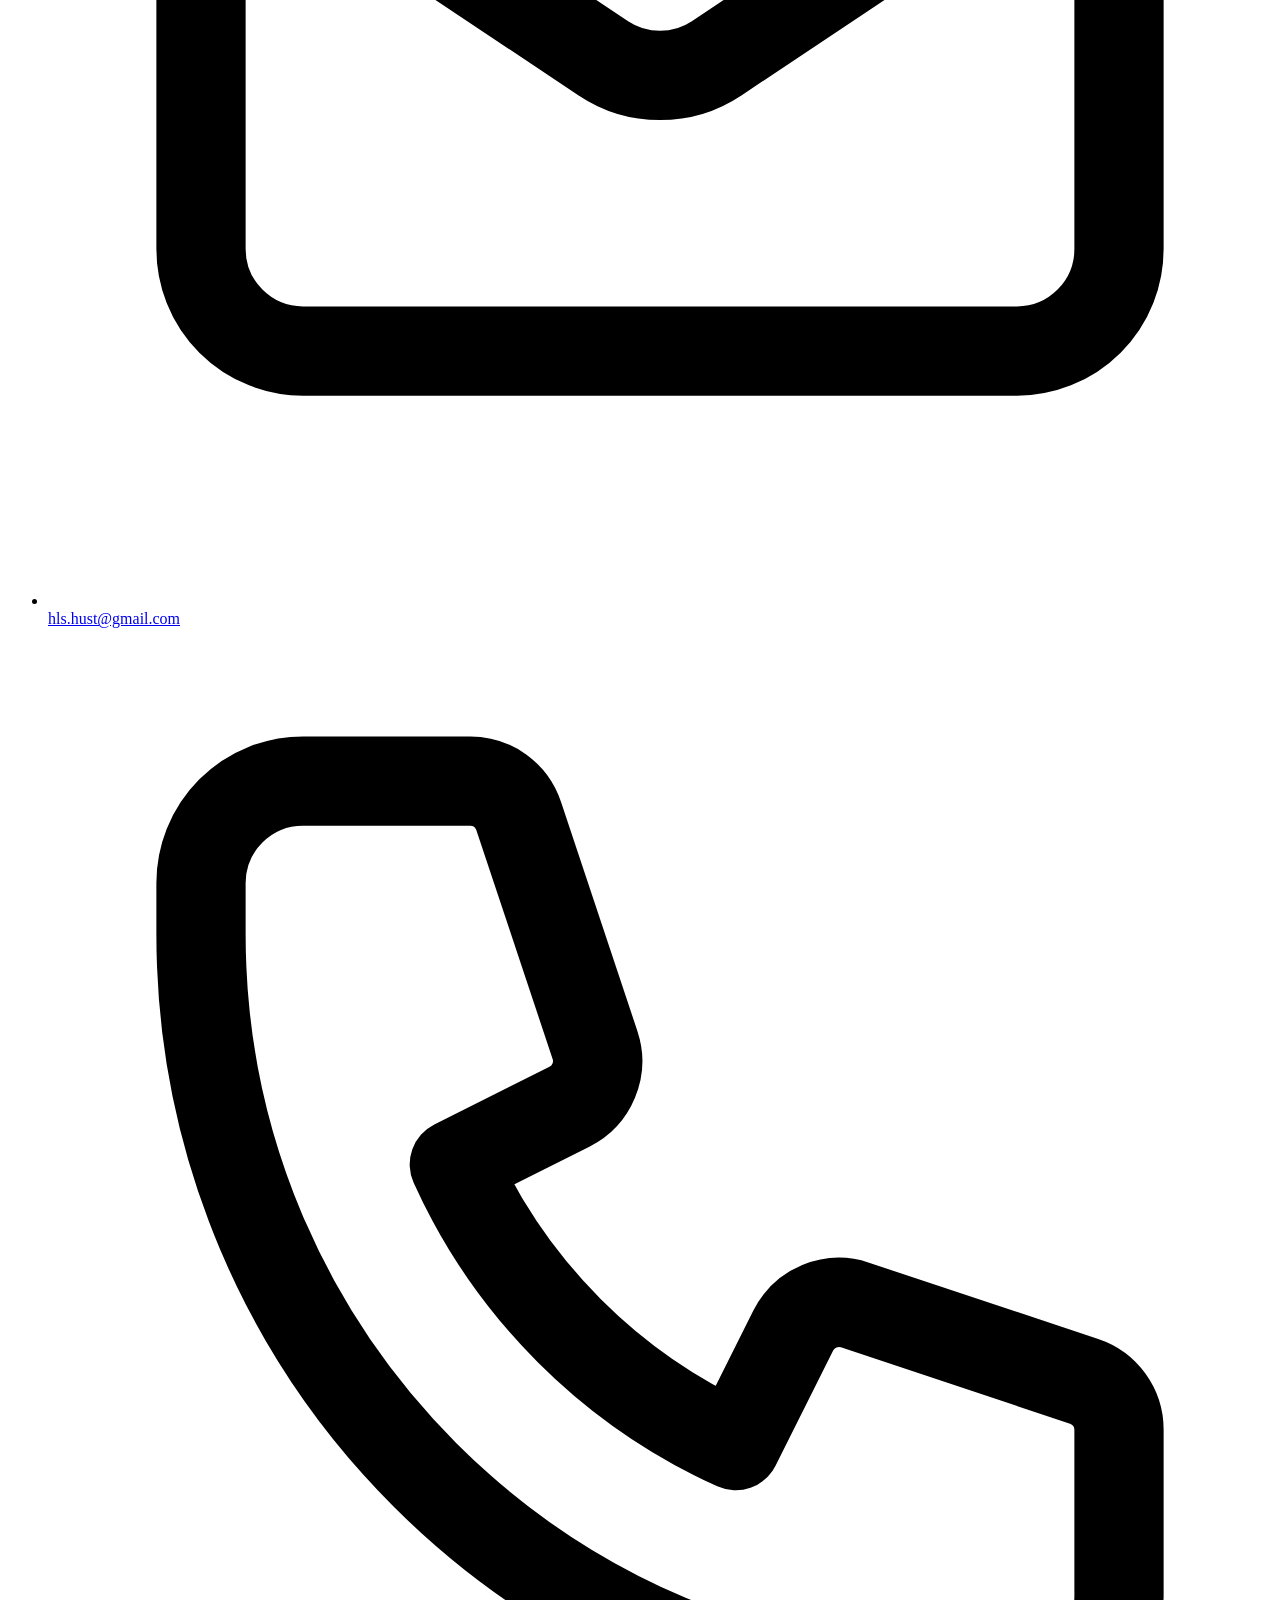
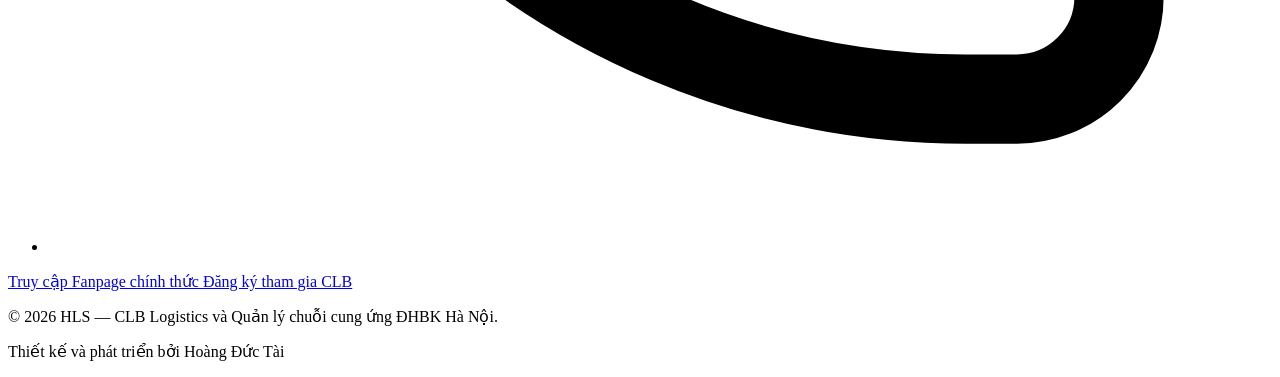
==== commit 571a5638: "feat: add homepage and contact content management tab to admin panel" ====
--- a/index.html
+++ b/index.html
@@ -56,7 +56,7 @@
                     <a href="#activities"
                         class="text-neutral-600 font-medium hover:text-neutral-950 transition-colors duration-200 py-2 border-b-2 border-transparent hover:border-red-700">Hoạt
                         động</a>
-                    <a href="#activities"
+                    <a href="#achievements"
                         class="text-neutral-600 font-medium hover:text-neutral-950 transition-colors duration-200 py-2 border-b-2 border-transparent hover:border-red-700">Thành
                         tích</a>
                     <a href="phong-truyen-thong.html"
@@ -66,7 +66,7 @@
 
                 <!-- Nút Tham gia (Chỉ hiện trên máy tính) -->
                 <div class="hidden md:flex">
-                    <a href="#contact"
+                    <a href="#contact" data-join-link
                         class="bg-neutral-950 hover:bg-red-700 text-white text-sm font-semibold py-2.5 px-5 rounded-md transition-colors duration-200">
                         Tham gia CLB
                     </a>
@@ -96,14 +96,14 @@
                 <a href="#activities"
                     class="block text-neutral-700 hover:bg-neutral-50 hover:text-red-700 font-medium py-3 px-3 rounded-md transition-colors">Hoạt
                     động</a>
-                <a href="#activities"
+                <a href="#achievements"
                     class="block text-neutral-700 hover:bg-neutral-50 hover:text-red-700 font-medium py-3 px-3 rounded-md transition-colors">Thành
                     tích</a>
                 <a href="phong-truyen-thong.html"
                     class="block text-neutral-700 hover:bg-neutral-50 hover:text-red-700 font-medium py-3 px-3 rounded-md transition-colors">Phòng
                     truyền thống</a>
                 <div class="pt-3">
-                    <a href="#contact"
+                    <a href="#contact" data-join-link
                         class="block text-center bg-neutral-950 hover:bg-red-700 text-white font-semibold py-3 px-4 rounded-md transition-colors">
                         Tham gia CLB
                     </a>
@@ -112,71 +112,48 @@
         </div>
     </nav>
 
-    <!-- Khu vực Banner chính (Hero Section) -->
+    <!-- Khu vực Banner chính (Hero Section) — nội dung quản lý tại admin.html > Tab 03 -->
     <main class="pt-36 pb-20 md:pt-44 md:pb-28 px-4 sm:px-6 lg:px-8 max-w-6xl mx-auto">
         <div class="max-w-3xl">
             <div class="flex items-center gap-3 mb-6">
                 <span class="w-8 h-[2px] bg-red-700"></span>
-                <p class="text-xs font-semibold uppercase tracking-[0.2em] text-red-700">
+                <p id="hero-eyebrow" class="text-xs font-semibold uppercase tracking-[0.2em] text-red-700">
                     Đại học Bách Khoa Hà Nội · HUST
                 </p>
             </div>
 
             <h1 class="text-4xl sm:text-5xl md:text-6xl font-extrabold text-neutral-950 tracking-tight leading-[1.12] mb-6">
-                Kết nối. Học hỏi.<br>
-                <span class="text-red-700">Phát triển bền vững.</span>
+                <span id="hero-title-line1">Kết nối. Học hỏi.</span><br>
+                <span id="hero-title-highlight" class="text-red-700">Phát triển bền vững.</span>
             </h1>
 
-            <p class="text-base sm:text-lg text-neutral-600 leading-relaxed max-w-2xl mb-10">
+            <p id="hero-description" class="text-base sm:text-lg text-neutral-600 leading-relaxed max-w-2xl mb-10">
                 Câu lạc bộ Logistics và Quản lý chuỗi cung ứng của Đại học Bách Khoa Hà Nội —
                 không gian học thuật chuyên sâu kết nối sinh viên, giảng viên và mạng lưới doanh nghiệp Chuỗi cung ứng.
             </p>
 
             <div class="flex flex-wrap items-center gap-4">
-                <a href="#activities"
+                <a href="#activities" id="hero-primary-cta"
                     class="bg-red-700 hover:bg-neutral-950 text-white text-sm font-semibold px-7 py-3.5 rounded-md transition-colors duration-200">
                     Xem hoạt động nổi bật
                 </a>
                 <a href="phong-truyen-thong.html"
                     class="bg-white border border-neutral-300 hover:border-neutral-950 text-neutral-950 text-sm font-semibold px-7 py-3.5 rounded-md transition-colors duration-200">
-                    Phòng truyền thống &rarr;
+                    <span id="hero-secondary-cta">Phòng truyền thống</span> &rarr;
                 </a>
             </div>
         </div>
     </main>
 
     <!-- ========================================== -->
-    <!-- PHÂN KHU MỚI: Về chúng tôi (About Section) -->
-    <!-- ========================================== -->
-    <section id="about" class="bg-[#F7F7F5] py-20 md:py-24 px-4 sm:px-6 lg:px-8 border-y border-neutral-200">
-        <div class="max-w-6xl mx-auto grid md:grid-cols-12 gap-12 items-center">
-
-            <!-- Cột bên trái: Nội dung chữ -->
-            <div class="md:col-span-6">
-                <span class="text-red-700 font-semibold uppercase tracking-[0.18em] text-xs">01 / Về chúng tôi</span>
-                <h2 class="text-3xl md:text-4xl font-extrabold text-neutral-950 tracking-tight mt-3 mb-6 leading-snug">
-                    CLB Logistics &amp; Quản lý chuỗi cung ứng <span class="text-red-700">ĐHBK Hà Nội</span>
-                </h2>
-                <p class="text-neutral-600 text-base md:text-lg leading-relaxed mb-8">
-                    HLS là Câu lạc bộ học thuật về Logistics và Quản lý chuỗi cung ứng tại Đại học Bách Khoa Hà Nội (HUST).
-                    Chúng tôi xây dựng cầu nối thực tiễn giữa tư duy kỹ thuật – quản trị của sinh viên Bách Khoa với cộng đồng doanh nghiệp Logistics tại Việt Nam.
-                </p>
-                <blockquote class="font-serif italic text-lg md:text-xl text-neutral-900 border-l-2 border-red-700 pl-5 py-1">
-                    “Chia sẻ tri thức – Kết nối thế hệ – Học hỏi không ngừng”
-                </blockquote>
-            </div>
-
-            <!-- Cột bên phải: Hình ảnh minh họa -->
-            <!-- Thầy đang dùng một link ảnh trực tuyến (container) để em thấy kết quả ngay -->
-            <div class="md:col-span-6">
-                <div class="bg-white p-2.5 border border-neutral-200 rounded-lg shadow-sm">
-                    <img src="https://images.unsplash.com/photo-1586528116311-ad8dd3c8310d?q=80&w=900&auto=format&fit=crop"
-                        alt="Hình ảnh Container Logistics" class="w-full h-80 md:h-96 object-cover rounded">
-                </div>
-            </div>
-
-        </div>
-    </section>
+    <!-- PHÂN KHU: Về chúng tôi (About Us) -->
+    <!-- Gồm: Giới thiệu chung, Câu chuyện thành lập, Tầm nhìn & Sứ mệnh, -->
+    <!-- Cơ cấu tổ chức, Thành tích nổi bật. Toàn bộ được render từ -->
+    <!-- js/site-content-service.js và chỉnh sửa tại admin.html > Tab 03 -->
+    <!-- ========================================== -->
+    <div id="about-root">
+        <div class="py-24 text-center text-sm text-neutral-400">Đang tải nội dung giới thiệu...</div>
+    </div>
 
     <!-- ========================================== -->
     <!-- PHÂN KHU 3: Hoạt động & Sự kiện (Events Section) -->
@@ -186,7 +163,7 @@
             <!-- Tiêu đề phân khu -->
             <div class="flex flex-col md:flex-row md:items-end justify-between mb-14 pb-6 border-b border-neutral-200 gap-4">
                 <div>
-                    <span class="text-red-700 font-semibold uppercase tracking-[0.18em] text-xs">02 / Hoạt động &amp; Sự kiện</span>
+                    <span class="text-red-700 font-semibold uppercase tracking-[0.18em] text-xs">06 / Hoạt động &amp; Sự kiện</span>
                     <h2 class="text-3xl md:text-4xl font-extrabold text-neutral-950 tracking-tight mt-2">Hệ Sinh Thái Hoạt Động HLS</h2>
                 </div>
                 <a href="hoat-dong.html"
@@ -252,19 +229,30 @@
                                 <path stroke-linecap="round" stroke-linejoin="round" stroke-width="1.75" d="M17.657 16.657L13.414 20.9a2 2 0 01-2.828 0l-4.243-4.243a8 8 0 1111.314 0z" />
                                 <path stroke-linecap="round" stroke-linejoin="round" stroke-width="1.75" d="M15 11a3 3 0 11-6 0 3 3 0 016 0z" />
                             </svg>
-                            <span>Đại học Bách Khoa Hà Nội<br>Số 1 Đại Cồ Việt, Hai Bà Trưng, Hà Nội</span>
+                            <span><span id="contact-address-1">Đại học Bách Khoa Hà Nội</span><br><span id="contact-address-2">Số 1 Đại Cồ Việt, Hai Bà Trưng, Hà Nội</span></span>
                         </li>
                         <li class="flex items-center gap-3">
                             <svg class="w-4 h-4 text-red-700 flex-shrink-0" fill="none" stroke="currentColor" viewBox="0 0 24 24">
                                 <path stroke-linecap="round" stroke-linejoin="round" stroke-width="1.75" d="M3 8l7.89 5.26a2 2 0 002.22 0L21 8M5 19h14a2 2 0 002-2V7a2 2 0 00-2-2H5a2 2 0 00-2 2v10a2 2 0 002 2z" />
                             </svg>
-                            <span>hls.hust@gmail.com</span>
+                            <a id="contact-email" href="mailto:hls.hust@gmail.com" class="hover:text-red-700 transition-colors">hls.hust@gmail.com</a>
+                        </li>
+                        <li id="contact-phone-row" class="hidden flex items-center gap-3">
+                            <svg class="w-4 h-4 text-red-700 flex-shrink-0" fill="none" stroke="currentColor" viewBox="0 0 24 24">
+                                <path stroke-linecap="round" stroke-linejoin="round" stroke-width="1.75" d="M3 5a2 2 0 012-2h3.28a1 1 0 01.948.684l1.498 4.493a1 1 0 01-.502 1.21l-2.257 1.13a11.042 11.042 0 005.516 5.516l1.13-2.257a1 1 0 011.21-.502l4.493 1.498a1 1 0 01.684.949V19a2 2 0 01-2 2h-1C9.716 21 3 14.284 3 6V5z" />
+                            </svg>
+                            <span id="contact-phone"></span>
                         </li>
                     </ul>
                     <!-- Nút bấm Fanpage -->
-                    <a href="https://www.facebook.com/" target="_blank" rel="noopener noreferrer"
+                    <a id="contact-fanpage" href="https://www.facebook.com/" target="_blank" rel="noopener noreferrer"
                         class="inline-block w-full text-center bg-neutral-950 hover:bg-red-700 text-white text-sm font-semibold py-2.5 px-4 rounded-md transition-colors duration-200">
                         Truy cập Fanpage chính thức
+                    </a>
+                    <!-- Nút đăng ký thành viên (chỉ hiện khi đã có link form trong Admin) -->
+                    <a href="#contact" data-join-link id="contact-join-btn"
+                        class="hidden mt-2.5 w-full text-center bg-white border border-neutral-300 hover:border-neutral-950 text-neutral-950 text-sm font-semibold py-2.5 px-4 rounded-md transition-colors duration-200">
+                        Đăng ký tham gia CLB
                     </a>
                 </div>
 
@@ -284,6 +272,8 @@
     <!-- ========================================== -->
     <script src="js/supabase-config.js"></script>
     <script src="js/events-service.js"></script>
+    <script src="js/hall-of-fame-service.js"></script>
+    <script src="js/site-content-service.js"></script>
     <script>
         // Lấy nút bấm và cái menu thả xuống từ HTML
         const btn = document.getElementById('mobile-menu-button');
@@ -451,6 +441,367 @@
 
         renderHomepageEvents();
     </script>
+
+    <!-- ========================================== -->
+    <!-- JAVASCRIPT: RENDER NỘI DUNG TRANG CHỦ TỪ ADMIN (Tab 03) -->
+    <!-- ========================================== -->
+    <script>
+        function setText(id, value) {
+            const el = document.getElementById(id);
+            if (el && value !== undefined && value !== null) el.textContent = value;
+        }
+
+        function paragraphsHtml(text, cls) {
+            return String(text || "")
+                .trim()
+                .split(/\n\s*\n/)
+                .filter(Boolean)
+                .map((p) => `<p class="${cls}">${escapeHtml(p).replace(/\n/g, "<br>")}</p>`)
+                .join("");
+        }
+
+        function sectionHeader(index, label, title, aside) {
+            return `
+                <div class="flex flex-col md:flex-row md:items-end justify-between gap-4 mb-12 pb-6 border-b border-neutral-200">
+                    <div class="max-w-2xl">
+                        <span class="text-red-700 font-semibold uppercase tracking-[0.18em] text-xs">${index} / ${escapeHtml(label)}</span>
+                        <h2 class="text-3xl md:text-4xl font-extrabold text-neutral-950 tracking-tight mt-2 leading-snug">${title}</h2>
+                    </div>
+                    ${aside ? `<p class="text-sm text-neutral-500 max-w-sm">${escapeHtml(aside)}</p>` : ""}
+                </div>
+            `;
+        }
+
+        // Lấy Ban Chủ nhiệm Gen đương nhiệm từ Phòng truyền thống
+        async function getCurrentExecutives() {
+            if (!window.HLSService) return [];
+            try {
+                const members = await HLSService.getMembers();
+                if (!members.length) return [];
+                const latestGen = Math.max(...members.map((m) => Number(m.gen) || 0));
+                return HLSService.sortMembersHierarchy(
+                    members.filter((m) => Number(m.gen) === latestGen && Number(m.tier) === 2)
+                );
+            } catch (err) {
+                return [];
+            }
+        }
+
+        function renderHero(c) {
+            const h = c.hero;
+            setText("hero-eyebrow", h.eyebrow);
+            setText("hero-title-line1", h.title_line1);
+            setText("hero-title-highlight", h.title_highlight);
+            setText("hero-description", h.description);
+            setText("hero-primary-cta", h.primary_cta_label);
+            setText("hero-secondary-cta", h.secondary_cta_label);
+        }
+
+        function renderContact(c) {
+            const ct = c.contact;
+            setText("contact-address-1", ct.address_line1);
+            setText("contact-address-2", ct.address_line2);
+
+            const emailEl = document.getElementById("contact-email");
+            if (emailEl && ct.email) {
+                emailEl.textContent = ct.email;
+                emailEl.href = "mailto:" + ct.email;
+            }
+
+            const phoneRow = document.getElementById("contact-phone-row");
+            if (phoneRow) {
+                phoneRow.classList.toggle("hidden", !ct.phone);
+                setText("contact-phone", ct.phone || "");
+            }
+
+            const fanEl = document.getElementById("contact-fanpage");
+            if (fanEl && ct.fanpage_url) fanEl.href = ct.fanpage_url;
+
+            // Nếu có link form đăng ký: mọi nút "Tham gia CLB" mở form trong tab mới
+            document.querySelectorAll("[data-join-link]").forEach((a) => {
+                if (ct.join_form_url) {
+                    a.href = ct.join_form_url;
+                    a.target = "_blank";
+                    a.rel = "noopener noreferrer";
+                } else {
+                    a.href = "#contact";
+                    a.removeAttribute("target");
+                }
+            });
+
+            const joinBtn = document.getElementById("contact-join-btn");
+            if (joinBtn) {
+                joinBtn.classList.toggle("hidden", !ct.join_form_url);
+                joinBtn.classList.toggle("block", Boolean(ct.join_form_url));
+            }
+        }
+
+        async function renderAboutRoot(c) {
+            const root = document.getElementById("about-root");
+            if (!root) return;
+
+            const a = c.about;
+            const s = c.story;
+            const v = c.vision;
+            const o = c.organization;
+            const ac = c.achievements;
+
+            // 01. Giới thiệu chung
+            const introHtml = `
+                <section id="about" class="bg-[#F7F7F5] py-20 md:py-24 px-4 sm:px-6 lg:px-8 border-y border-neutral-200 scroll-mt-20">
+                    <div class="max-w-6xl mx-auto">
+                        <div class="grid md:grid-cols-12 gap-12 items-center">
+                            <!-- Cột bên trái: Nội dung chữ -->
+                            <div class="md:col-span-6">
+                                <span class="text-red-700 font-semibold uppercase tracking-[0.18em] text-xs">01 / Về chúng tôi</span>
+                                <h2 class="text-3xl md:text-4xl font-extrabold text-neutral-950 tracking-tight mt-3 mb-6 leading-snug">
+                                    ${escapeHtml(a.title)} <span class="text-red-700">${escapeHtml(a.title_highlight)}</span>
+                                </h2>
+                                <div class="space-y-4 mb-8">
+                                    ${paragraphsHtml(a.description, "text-neutral-600 text-base md:text-lg leading-relaxed")}
+                                </div>
+                                ${a.quote ? `
+                                <blockquote class="font-serif italic text-lg md:text-xl text-neutral-900 border-l-2 border-red-700 pl-5 py-1">
+                                    “${escapeHtml(a.quote)}”
+                                </blockquote>` : ""}
+                            </div>
+
+                            <!-- Cột bên phải: Hình ảnh minh họa -->
+                            <div class="md:col-span-6">
+                                <div class="bg-white p-2.5 border border-neutral-200 rounded-lg shadow-sm">
+                                    <img src="${escapeHtml(a.image_url)}" alt="Hình ảnh giới thiệu CLB HLS" class="w-full h-80 md:h-96 object-cover rounded bg-neutral-100">
+                                </div>
+                            </div>
+                        </div>
+
+                        <!-- Mục lục nhanh các phần giới thiệu -->
+                        <nav class="mt-14 pt-6 border-t border-neutral-200 grid grid-cols-2 md:grid-cols-4 gap-px bg-neutral-200 border border-neutral-200 rounded-lg overflow-hidden">
+                            ${[
+                                ["#story", "02", "Câu chuyện thành lập"],
+                                ["#vision", "03", "Tầm nhìn & Sứ mệnh"],
+                                ["#organization", "04", "Cơ cấu tổ chức"],
+                                ["#achievements", "05", "Thành tích nổi bật"]
+                            ].map(([href, num, label]) => `
+                                <a href="${href}" class="group bg-white hover:bg-neutral-950 px-5 py-4 flex items-center justify-between transition-colors">
+                                    <span>
+                                        <span class="block text-[11px] font-bold text-red-700 tabular-nums">${num}</span>
+                                        <span class="block text-sm font-semibold text-neutral-950 group-hover:text-white transition-colors">${escapeHtml(label)}</span>
+                                    </span>
+                                    <span class="text-neutral-400 group-hover:text-white transition-colors">&darr;</span>
+                                </a>
+                            `).join("")}
+                        </nav>
+                    </div>
+                </section>
+            `;
+
+            // 02. Câu chuyện thành lập
+            const milestones = Array.isArray(s.milestones) ? s.milestones : [];
+            const storyHtml = `
+                <section id="story" class="py-20 md:py-24 px-4 sm:px-6 lg:px-8 bg-white scroll-mt-20">
+                    <div class="max-w-6xl mx-auto">
+                        ${sectionHeader("02", "Câu chuyện thành lập", escapeHtml(s.title), s.founded_year ? "Thành lập năm " + s.founded_year : "")}
+
+                        <div class="grid grid-cols-1 lg:grid-cols-12 gap-12">
+                            <div class="lg:col-span-7">
+                                <div class="space-y-5">
+                                    ${paragraphsHtml(s.content, "text-neutral-700 text-base md:text-[17px] leading-[1.85]")}
+                                </div>
+
+                                ${s.patron_name ? `
+                                <div class="mt-8 border border-neutral-200 rounded-lg p-5 flex gap-4 bg-[#F7F7F5]">
+                                    <span class="w-1 bg-red-700 rounded-full flex-shrink-0"></span>
+                                    <div>
+                                        <div class="text-[11px] font-semibold uppercase tracking-[0.16em] text-neutral-500 mb-1">Đơn vị bảo trợ</div>
+                                        <div class="text-base font-bold text-neutral-950">${escapeHtml(s.patron_name)}</div>
+                                        ${s.patron_description ? `<p class="text-sm text-neutral-600 leading-relaxed mt-1">${escapeHtml(s.patron_description)}</p>` : ""}
+                                    </div>
+                                </div>` : ""}
+
+                                ${s.image_url ? `
+                                <figure class="mt-8 bg-[#F7F7F5] p-2 border border-neutral-200 rounded-lg">
+                                    <img src="${escapeHtml(s.image_url)}" alt="Hình ảnh lịch sử CLB" class="w-full h-64 md:h-80 object-cover rounded">
+                                </figure>` : ""}
+                            </div>
+
+                            <!-- Dòng thời gian các mốc phát triển -->
+                            <div class="lg:col-span-5">
+                                <div class="text-xs font-bold uppercase tracking-[0.16em] text-neutral-950 mb-6">Các mốc phát triển</div>
+                                <ol class="relative border-l border-neutral-200 ml-1.5 space-y-8">
+                                    ${milestones.map((m) => `
+                                        <li class="pl-6 relative">
+                                            <span class="absolute -left-[5px] top-1.5 w-2.5 h-2.5 rounded-full bg-red-700 ring-4 ring-white"></span>
+                                            <div class="text-sm font-extrabold text-red-700 tabular-nums">${escapeHtml(m.year)}</div>
+                                            <div class="text-base font-bold text-neutral-950 mt-0.5">${escapeHtml(m.title)}</div>
+                                            ${m.description ? `<p class="text-sm text-neutral-600 leading-relaxed mt-1">${escapeHtml(m.description)}</p>` : ""}
+                                        </li>
+                                    `).join("")}
+                                </ol>
+                            </div>
+                        </div>
+                    </div>
+                </section>
+            `;
+
+            // 03. Tầm nhìn & Sứ mệnh
+            const values = Array.isArray(v.values) ? v.values : [];
+            const visionHtml = `
+                <section id="vision" class="py-20 md:py-24 px-4 sm:px-6 lg:px-8 bg-[#F7F7F5] border-y border-neutral-200 scroll-mt-20">
+                    <div class="max-w-6xl mx-auto">
+                        ${sectionHeader("03", "Tầm nhìn & Sứ mệnh", "Định hướng phát triển của HLS", "")}
+
+                        <div class="grid grid-cols-1 md:grid-cols-2 gap-6 mb-14">
+                            <div class="bg-white border border-neutral-200 border-t-2 border-t-red-700 rounded-lg p-7 sm:p-8">
+                                <div class="text-xs font-bold uppercase tracking-[0.18em] text-red-700 mb-4">Tầm nhìn</div>
+                                <p class="text-lg md:text-xl font-semibold text-neutral-950 leading-relaxed">${escapeHtml(v.vision)}</p>
+                            </div>
+                            <div class="bg-white border border-neutral-200 border-t-2 border-t-neutral-950 rounded-lg p-7 sm:p-8">
+                                <div class="text-xs font-bold uppercase tracking-[0.18em] text-neutral-950 mb-4">Sứ mệnh</div>
+                                <p class="text-lg md:text-xl font-semibold text-neutral-950 leading-relaxed">${escapeHtml(v.mission)}</p>
+                            </div>
+                        </div>
+
+                        ${values.length ? `
+                        <div class="text-xs font-bold uppercase tracking-[0.16em] text-neutral-950 mb-6">Giá trị cốt lõi</div>
+                        <div class="grid grid-cols-1 sm:grid-cols-2 lg:grid-cols-4 gap-px bg-neutral-200 border border-neutral-200 rounded-lg overflow-hidden">
+                            ${values.map((val, i) => `
+                                <div class="bg-white p-6">
+                                    <div class="text-2xl font-extrabold text-red-700 tabular-nums mb-3">${String(i + 1).padStart(2, "0")}</div>
+                                    <div class="text-base font-bold text-neutral-950 mb-1.5">${escapeHtml(val.title)}</div>
+                                    <p class="text-sm text-neutral-600 leading-relaxed">${escapeHtml(val.description)}</p>
+                                </div>
+                            `).join("")}
+                        </div>` : ""}
+                    </div>
+                </section>
+            `;
+
+            // 04. Cơ cấu tổ chức
+            const executives = o.show_executive_from_hall ? await getCurrentExecutives() : [];
+            const departments = Array.isArray(o.departments) ? o.departments : [];
+            const executivesHtml = executives.length ? `
+                <div class="mb-14">
+                    <div class="flex items-center justify-between gap-4 mb-6">
+                        <div class="text-xs font-bold uppercase tracking-[0.16em] text-neutral-950">
+                            Ban Chủ nhiệm <span class="text-neutral-400 font-medium normal-case tracking-normal">· Gen ${escapeHtml(executives[0].gen)}${executives[0].term ? " (" + escapeHtml(executives[0].term) + ")" : ""}</span>
+                        </div>
+                        <a href="phong-truyen-thong.html" class="text-xs font-semibold text-neutral-500 hover:text-red-700 transition-colors">Phòng truyền thống &rarr;</a>
+                    </div>
+                    <div class="grid grid-cols-2 md:grid-cols-4 gap-5">
+                        ${executives.map((m) => `
+                            <a href="confession.html?id=${encodeURIComponent(m.id)}" target="_blank" rel="noopener noreferrer"
+                               class="group bg-white border border-neutral-200 hover:border-neutral-950 rounded-lg overflow-hidden transition-colors">
+                                <div class="aspect-[3/4] bg-neutral-100 overflow-hidden">
+                                    <img src="${escapeHtml(m.avatar_url)}" alt="${escapeHtml(m.name)}"
+                                         onerror="this.onerror=null;this.src='https://ui-avatars.com/api/?name=${encodeURIComponent(m.name || "HLS")}&background=111111&color=ffffff&size=512&bold=true';"
+                                         class="w-full h-full object-cover object-top group-hover:scale-[1.03] transition-transform duration-500">
+                                </div>
+                                <div class="p-3.5">
+                                    <div class="text-[11px] font-semibold uppercase tracking-wider text-red-700 line-clamp-1">${escapeHtml(m.role)}</div>
+                                    <div class="text-sm font-bold text-neutral-950 mt-0.5">${escapeHtml(m.name)}</div>
+                                </div>
+                            </a>
+                        `).join("")}
+                    </div>
+                </div>
+            ` : "";
+
+            const organizationHtml = `
+                <section id="organization" class="py-20 md:py-24 px-4 sm:px-6 lg:px-8 bg-white scroll-mt-20">
+                    <div class="max-w-6xl mx-auto">
+                        ${sectionHeader("04", "Cơ cấu tổ chức", "Ban Chủ nhiệm & các ban chức năng", o.intro)}
+
+                        ${executivesHtml}
+
+                        ${departments.length ? `
+                        <div class="text-xs font-bold uppercase tracking-[0.16em] text-neutral-950 mb-6">Các ban chức năng</div>
+                        <div class="border border-neutral-200 rounded-lg divide-y divide-neutral-200">
+                            ${departments.map((d, i) => `
+                                <div class="p-5 sm:p-6 grid grid-cols-1 md:grid-cols-12 gap-2 md:gap-6 items-start">
+                                    <div class="md:col-span-4 flex items-baseline gap-3">
+                                        <span class="text-sm font-extrabold text-red-700 tabular-nums">${String(i + 1).padStart(2, "0")}</span>
+                                        <span class="text-base font-bold text-neutral-950">${escapeHtml(d.name)}</span>
+                                    </div>
+                                    <p class="md:col-span-6 text-sm text-neutral-600 leading-relaxed">${escapeHtml(d.description)}</p>
+                                    <div class="md:col-span-2 md:text-right text-xs text-neutral-500">
+                                        ${d.lead ? `Trưởng ban<br><span class="font-semibold text-neutral-950">${escapeHtml(d.lead)}</span>` : ""}
+                                    </div>
+                                </div>
+                            `).join("")}
+                        </div>` : ""}
+                    </div>
+                </section>
+            `;
+
+            // 05. Thành tích nổi bật
+            const stats = Array.isArray(ac.stats) ? ac.stats : [];
+            const awards = Array.isArray(ac.awards) ? ac.awards : [];
+            const achievementsHtml = `
+                <section id="achievements" class="py-20 md:py-24 px-4 sm:px-6 lg:px-8 bg-[#F7F7F5] border-y border-neutral-200 scroll-mt-20">
+                    <div class="max-w-6xl mx-auto">
+                        ${sectionHeader("05", "Thành tích nổi bật", "Những dấu ấn của HLS", ac.intro)}
+
+                        ${stats.length ? `
+                        <div class="grid grid-cols-2 lg:grid-cols-4 gap-px bg-neutral-200 border border-neutral-200 rounded-lg overflow-hidden mb-14">
+                            ${stats.map((st) => `
+                                <div class="bg-white px-6 py-7">
+                                    <div class="text-3xl md:text-4xl font-extrabold text-neutral-950 tabular-nums tracking-tight">${escapeHtml(st.value)}</div>
+                                    <div class="w-6 h-[2px] bg-red-700 my-3"></div>
+                                    <div class="text-sm text-neutral-600">${escapeHtml(st.label)}</div>
+                                </div>
+                            `).join("")}
+                        </div>` : ""}
+
+                        ${awards.length ? `
+                        <div class="text-xs font-bold uppercase tracking-[0.16em] text-neutral-950 mb-6">Giải thưởng & ghi nhận</div>
+                        <div class="bg-white border border-neutral-200 rounded-lg divide-y divide-neutral-200">
+                            ${awards.map((aw) => `
+                                <div class="p-5 sm:p-6 grid grid-cols-1 md:grid-cols-12 gap-2 md:gap-6">
+                                    <div class="md:col-span-2 text-sm font-extrabold text-red-700 tabular-nums">${escapeHtml(aw.year)}</div>
+                                    <div class="md:col-span-10">
+                                        <div class="text-base font-bold text-neutral-950">${escapeHtml(aw.title)}</div>
+                                        ${aw.description ? `<p class="text-sm text-neutral-600 leading-relaxed mt-1">${escapeHtml(aw.description)}</p>` : ""}
+                                    </div>
+                                </div>
+                            `).join("")}
+                        </div>` : ""}
+                    </div>
+                </section>
+            `;
+
+            root.innerHTML = introHtml + storyHtml + visionHtml + organizationHtml + achievementsHtml;
+
+            // Nếu URL có sẵn #story, #vision... thì cuộn tới sau khi nội dung được render
+            if (window.location.hash && document.querySelector(window.location.hash)) {
+                document.querySelector(window.location.hash).scrollIntoView();
+            }
+        }
+
+        async function renderSiteContent() {
+            if (!window.HLSContentService) return;
+            try {
+                const content = await HLSContentService.getContent();
+                renderHero(content);
+                renderContact(content);
+                await renderAboutRoot(content);
+            } catch (err) {
+                const fallback = HLSContentService.getDefaultContent();
+                renderHero(fallback);
+                renderContact(fallback);
+                await renderAboutRoot(fallback);
+                console.warn(err);
+            }
+        }
+
+        // Tự cập nhật khi Admin lưu thay đổi ở tab khác (chế độ lưu cục bộ)
+        window.addEventListener("storage", (e) => {
+            if (e.key === HLSContentService.LOCAL_CONTENT_KEY || e.key === "hls_hall_of_fame_members_v1") {
+                renderSiteContent();
+            }
+        });
+
+        renderSiteContent();
+    </script>
 </body>
 
 </html>
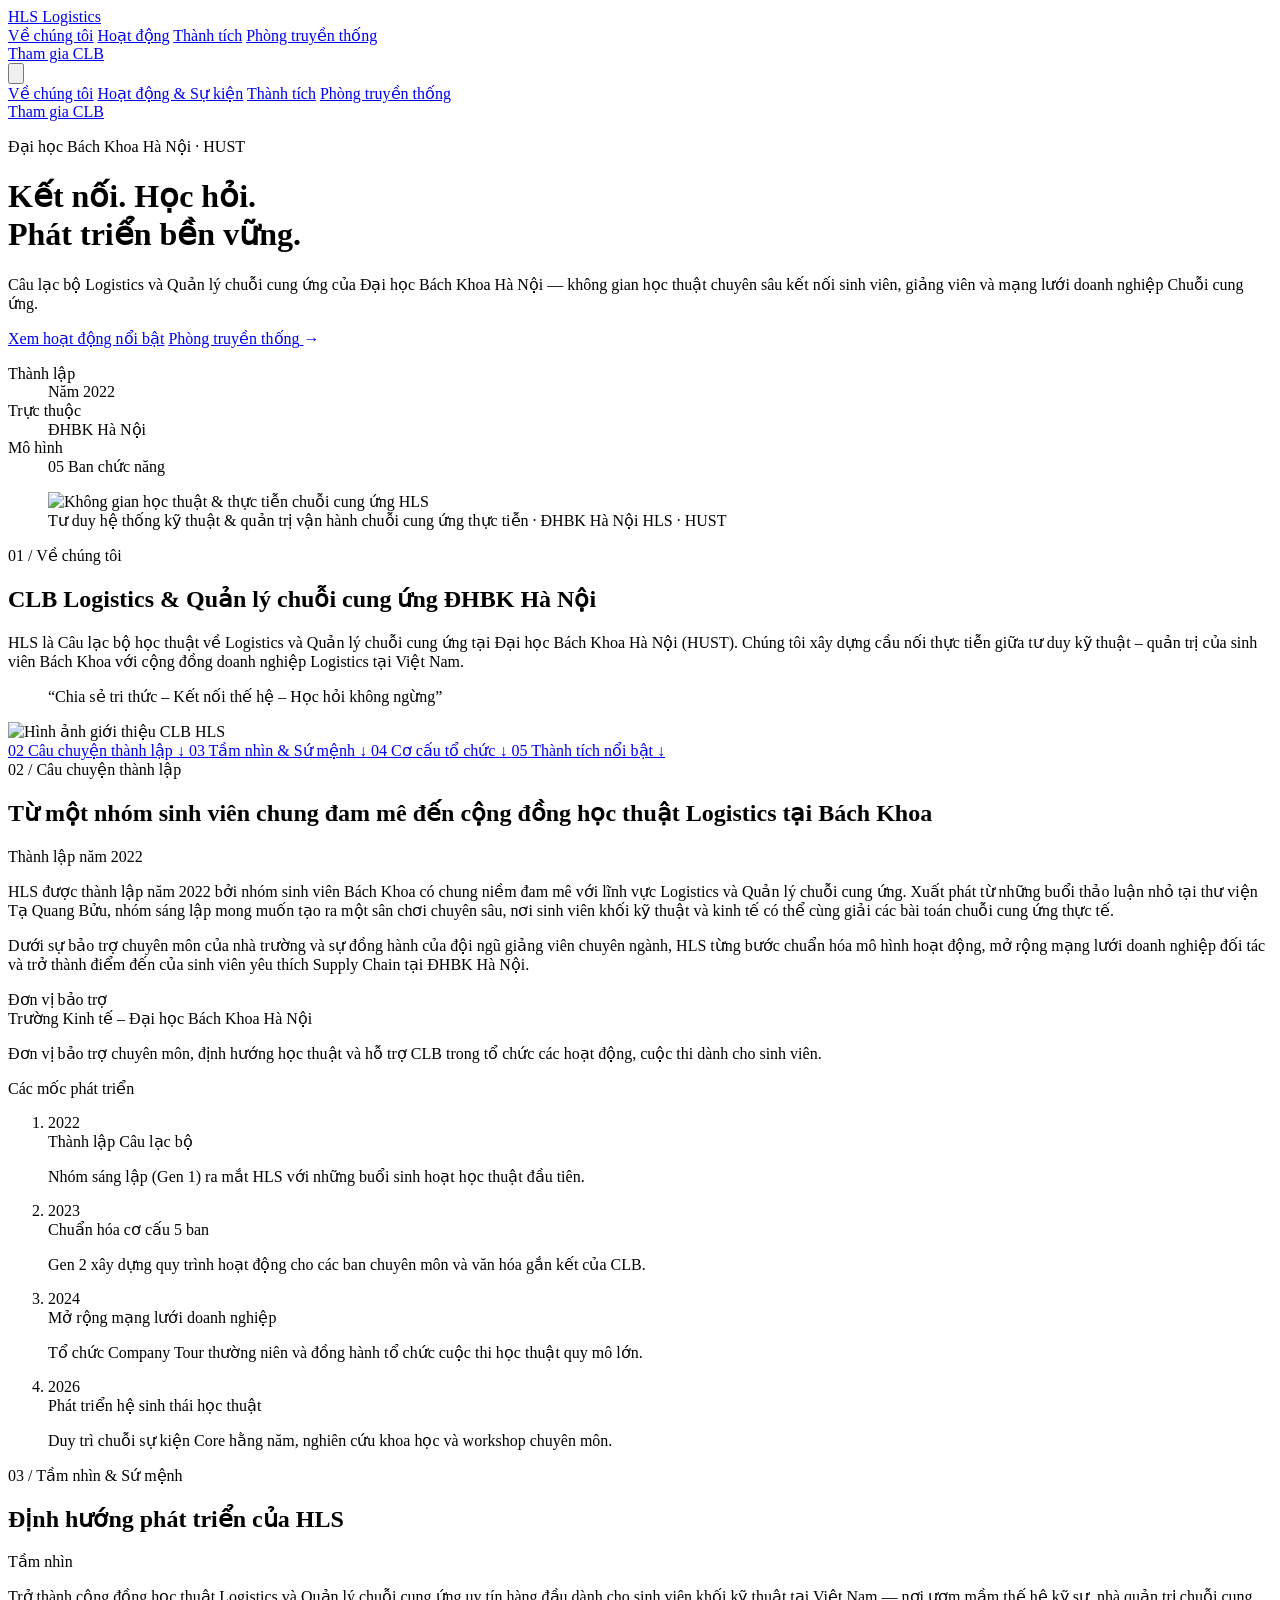
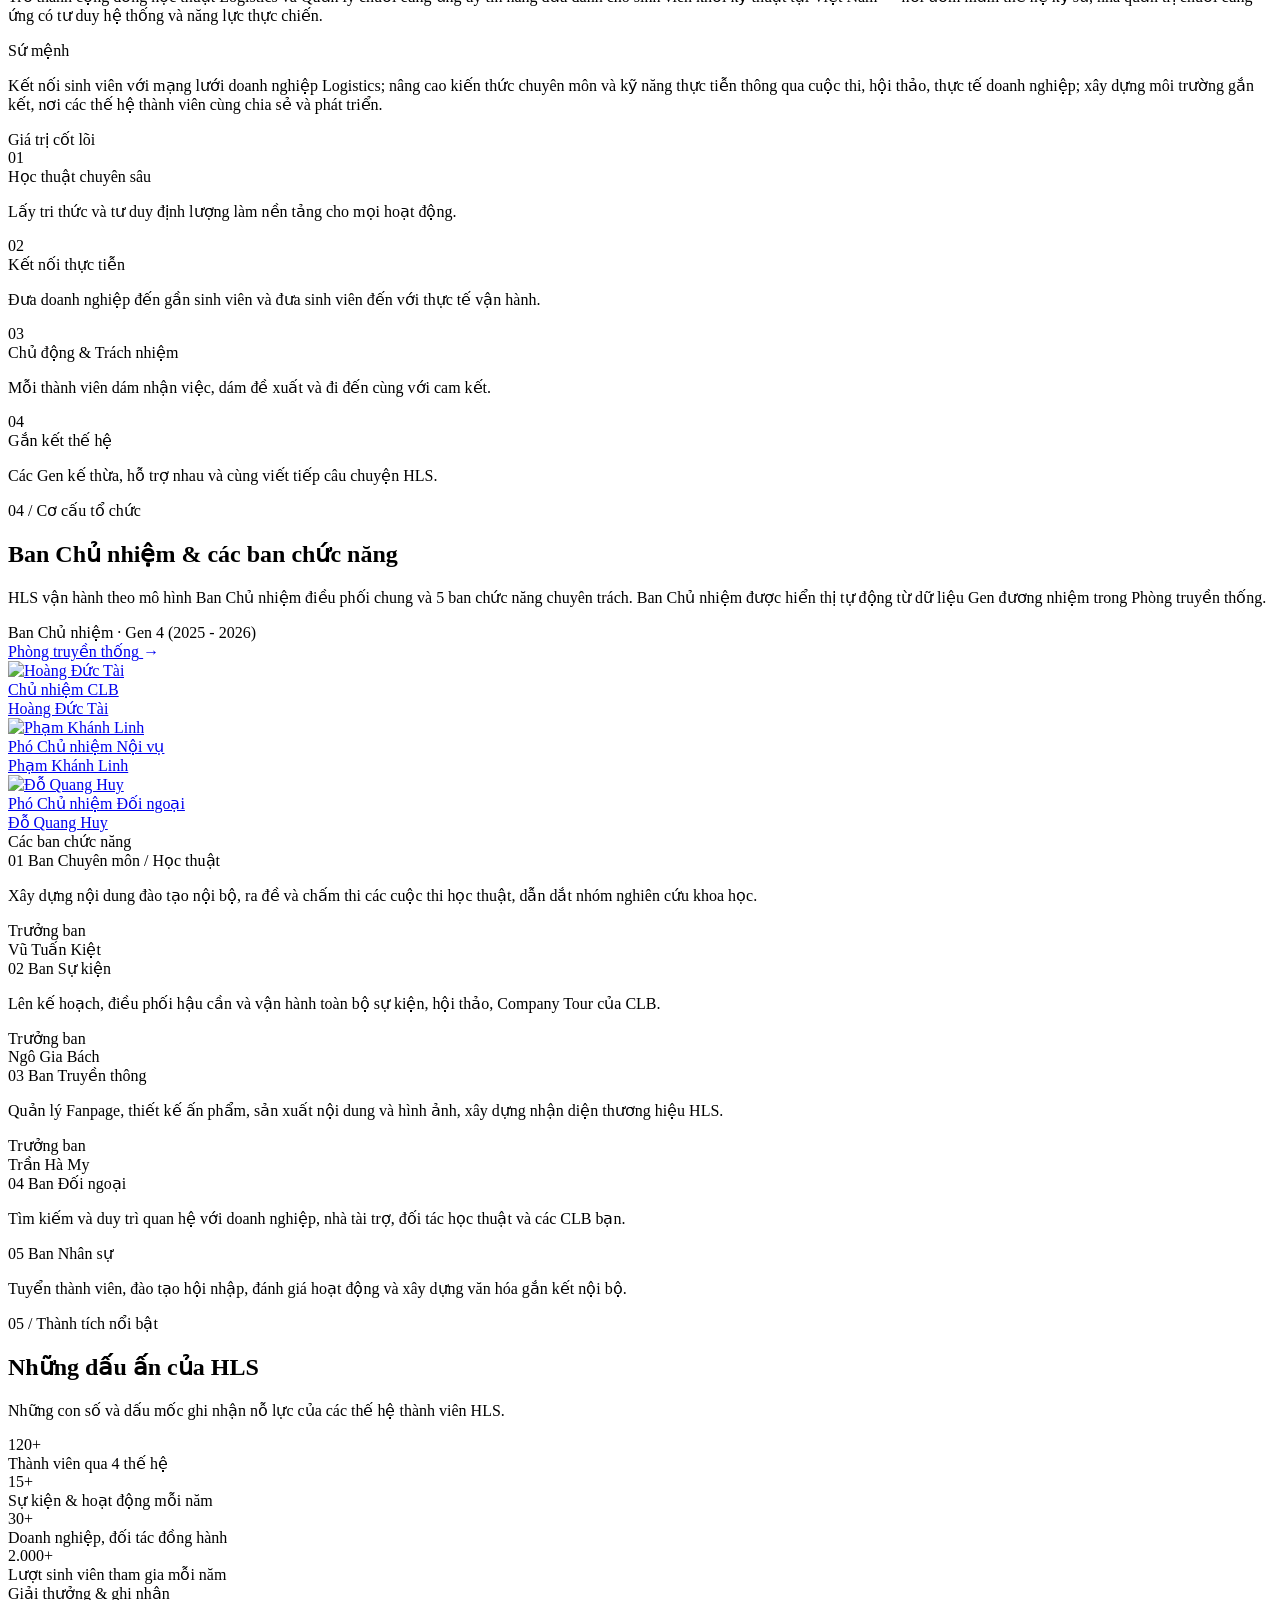
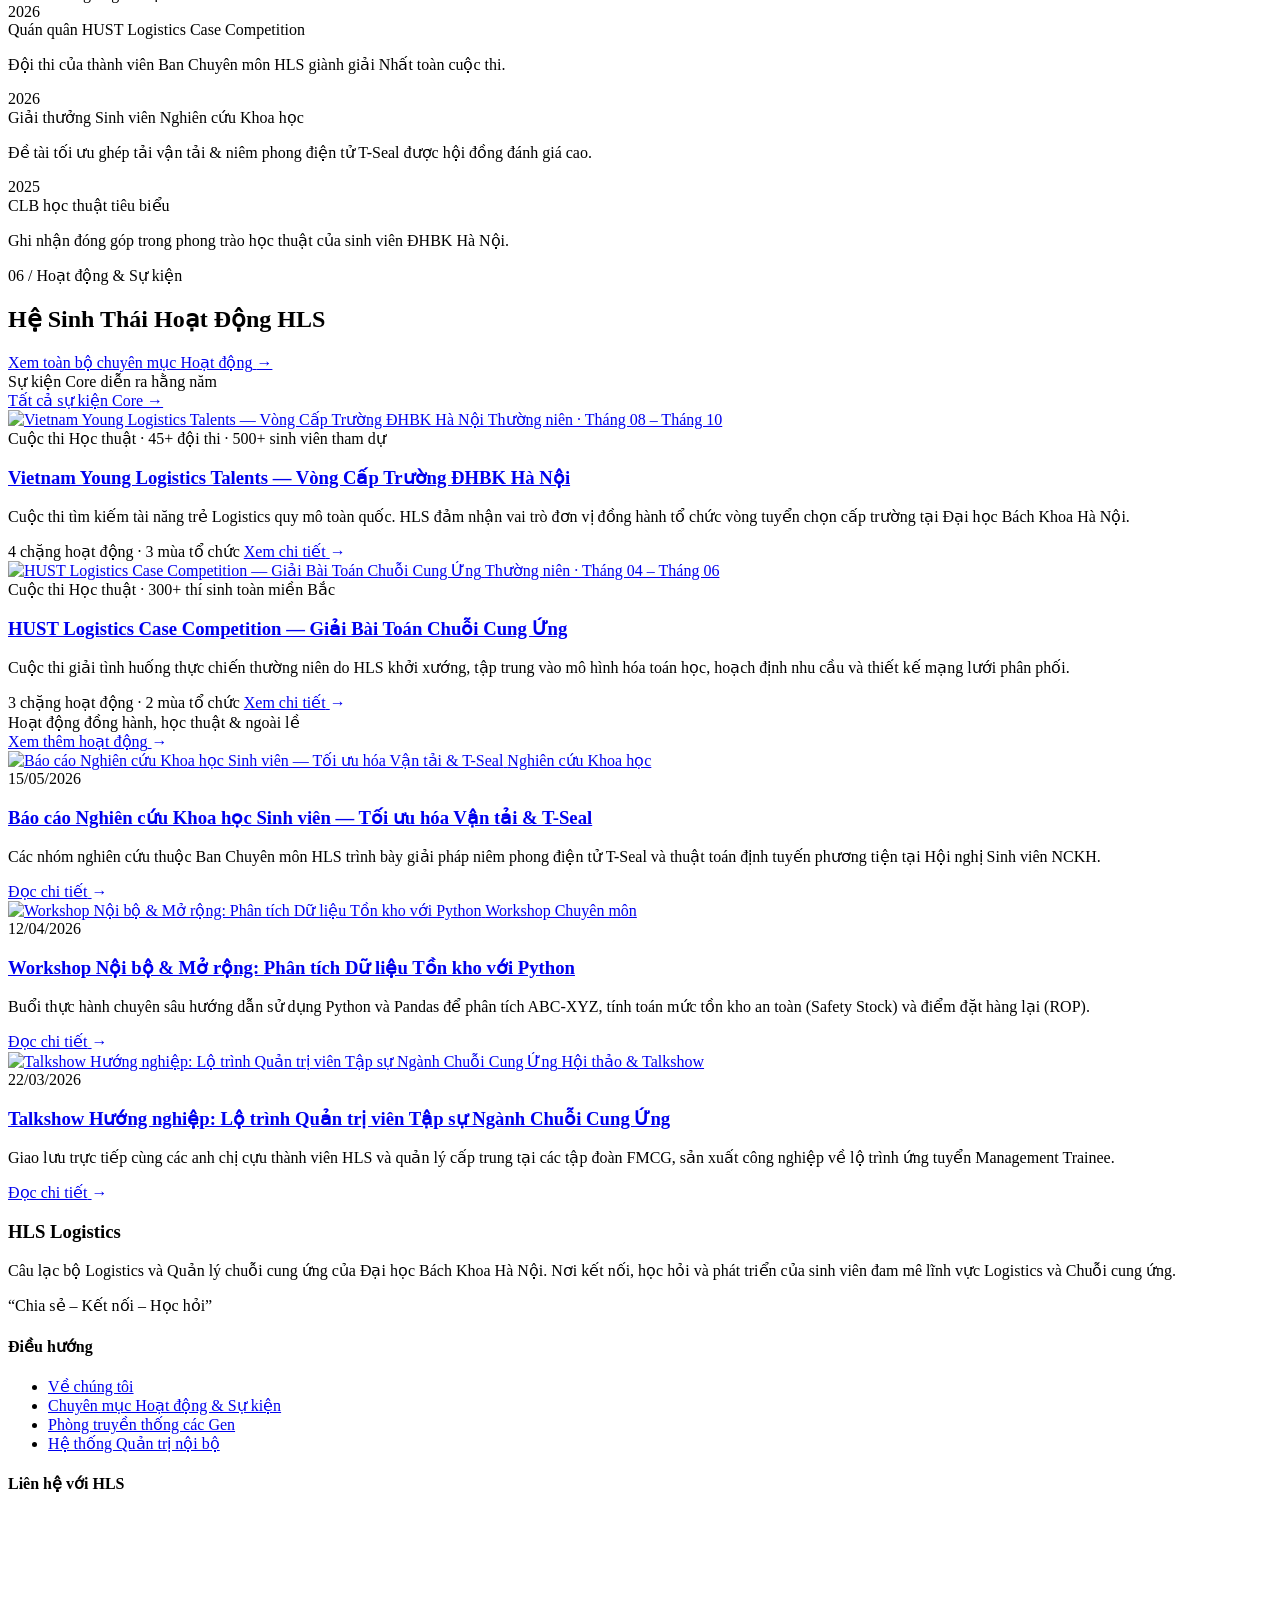
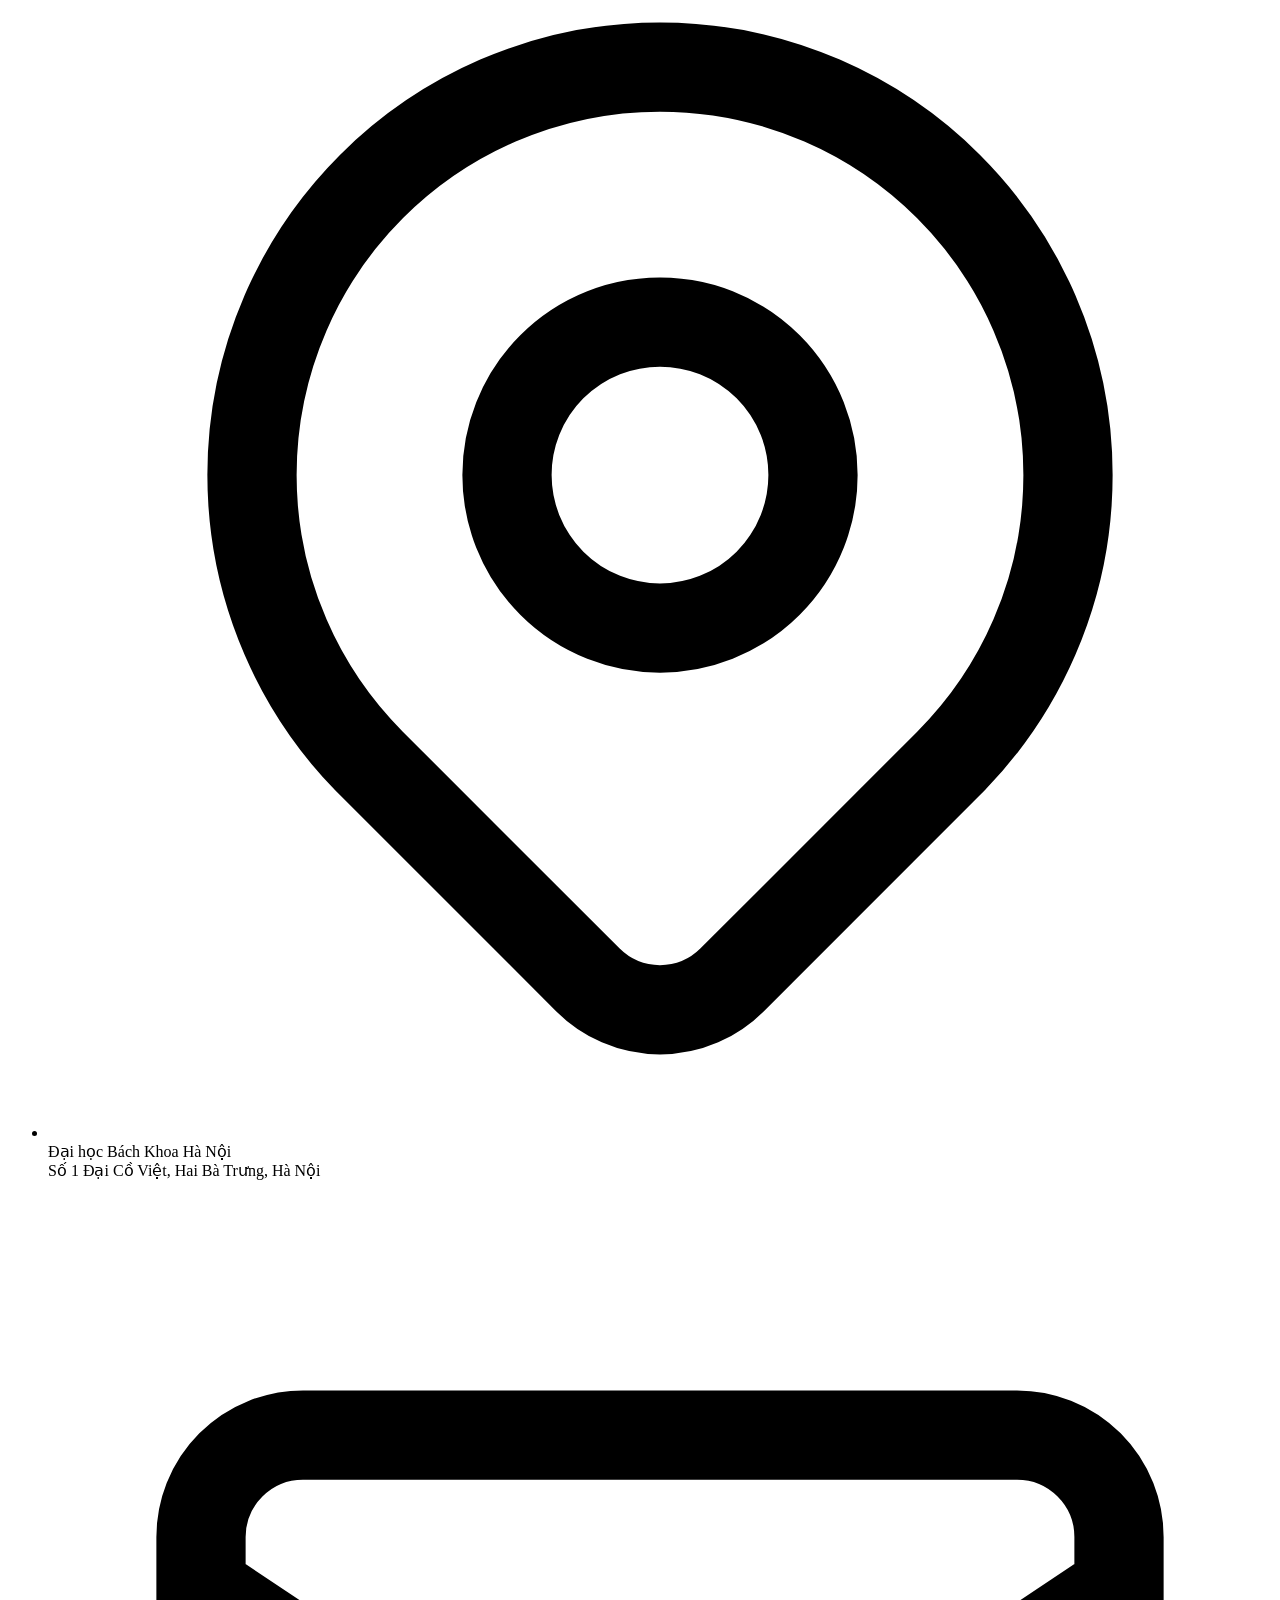
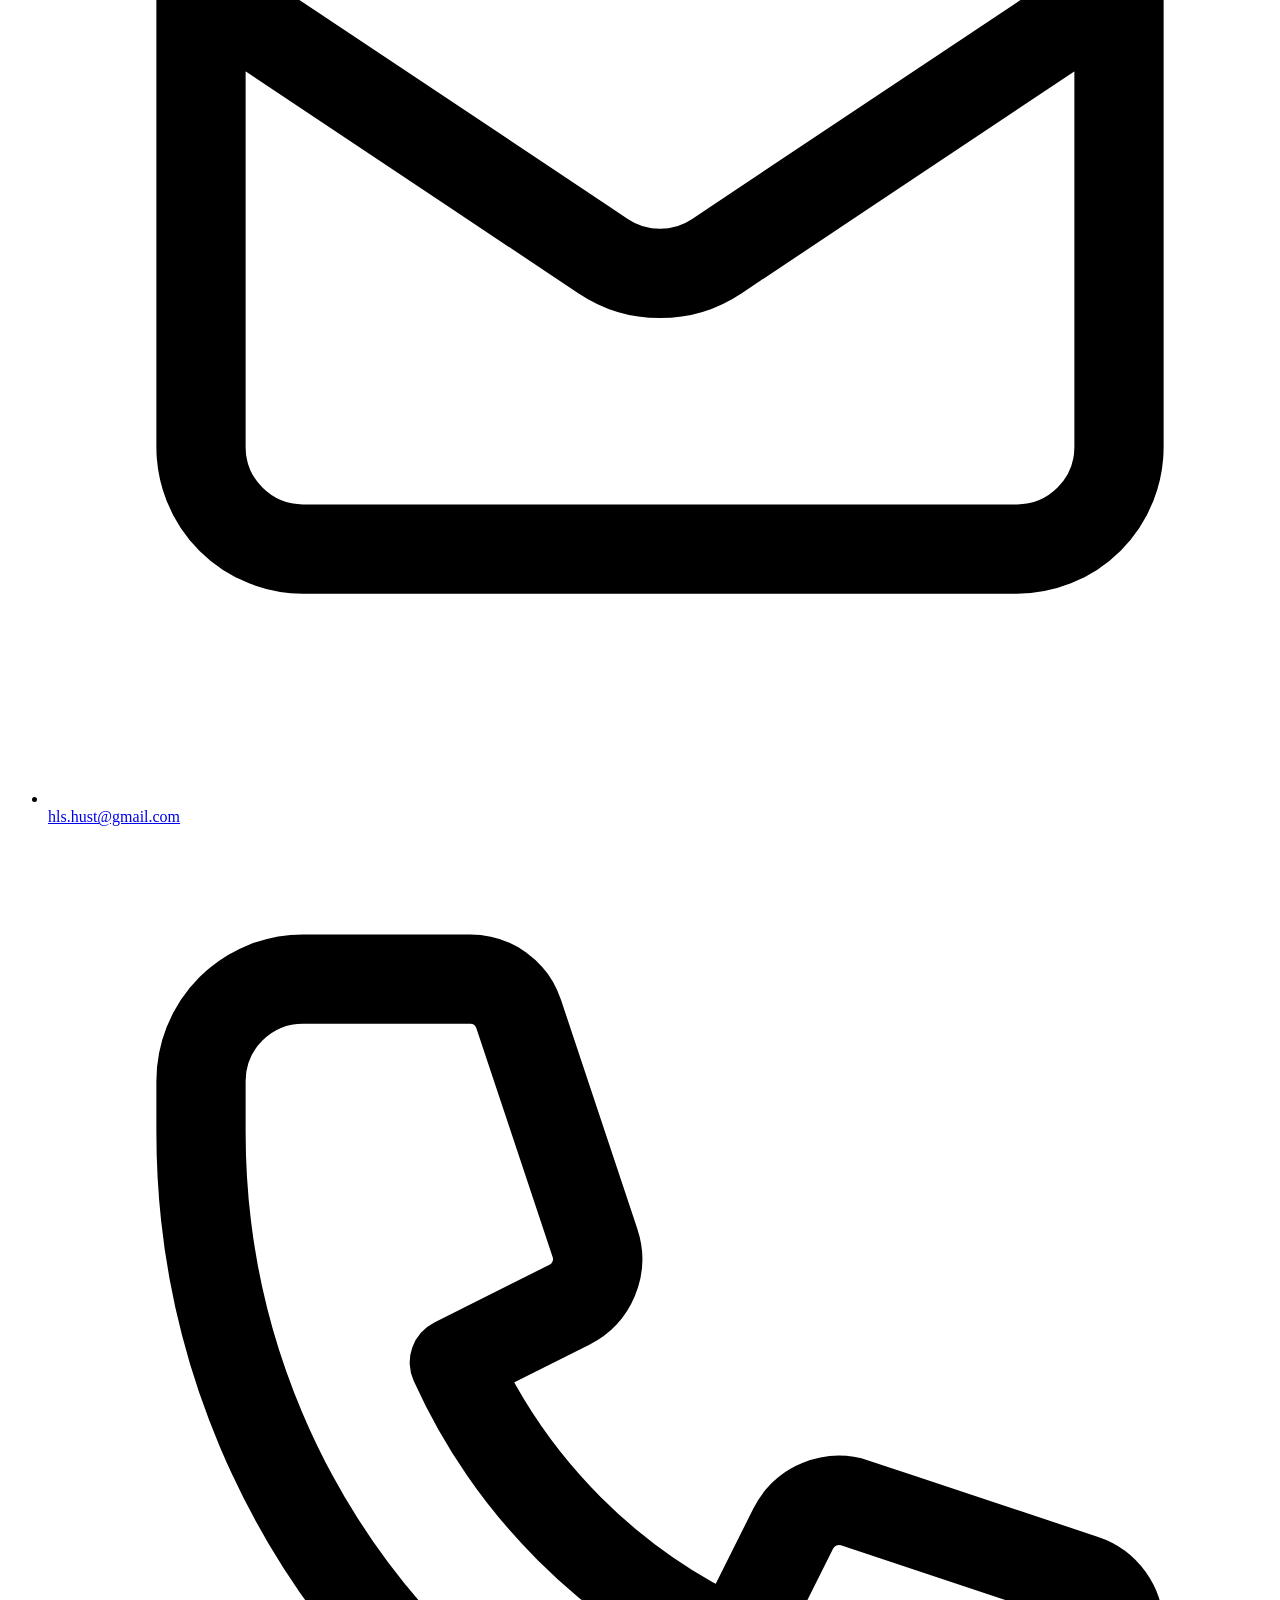
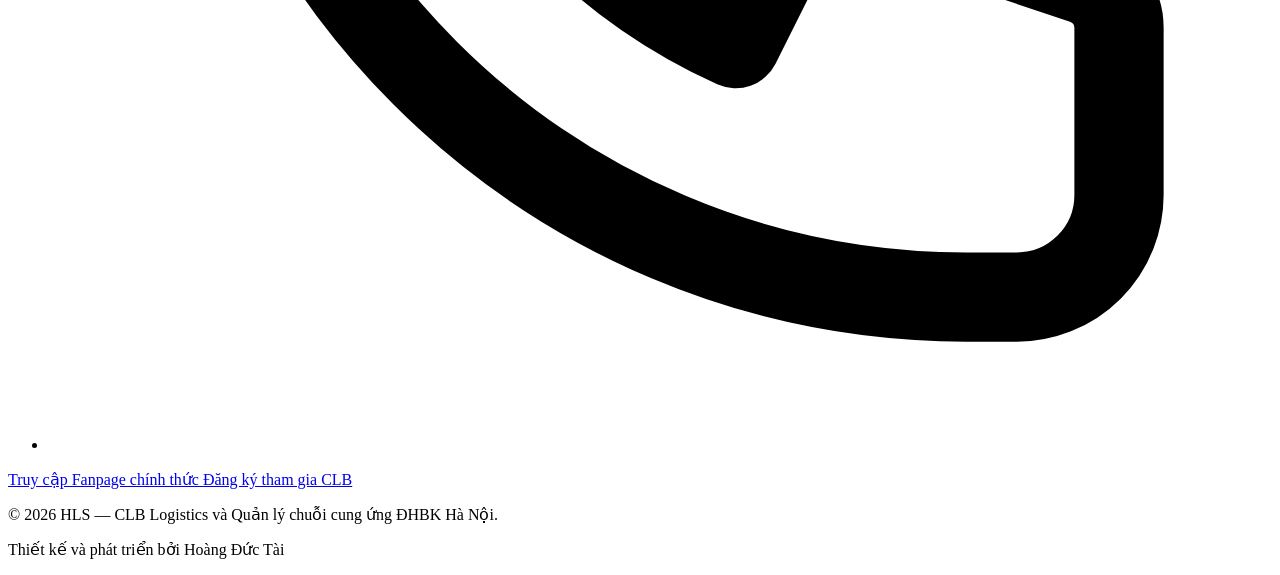
==== commit 7b59980d: "feat: add editorial UI, new asset, site content service, and extend admin dashboard with handover fe" ====
--- a/index.html
+++ b/index.html
@@ -4,11 +4,14 @@
 <head>
     <meta charset="UTF-8">
     <meta name="viewport" content="width=device-width, initial-scale=1.0">
-    <title>HLS - CLB Logistics và Quản lý chuỗi cung ứng ĐHBK Hà Nội</title>
+    <meta name="description" content="HLS — Câu lạc bộ Logistics và Quản lý chuỗi cung ứng Đại học Bách Khoa Hà Nội (HUST). Cộng đồng học thuật, nghiên cứu và kết nối thực tiễn doanh nghiệp chuỗi cung ứng.">
+    <title>HLS — CLB Logistics và Quản lý chuỗi cung ứng ĐHBK Hà Nội</title>
+    <link rel="icon" type="image/svg+xml" href="assets/favicon.svg">
 
     <link rel="preconnect" href="https://fonts.googleapis.com">
     <link rel="preconnect" href="https://fonts.gstatic.com" crossorigin>
     <link href="https://fonts.googleapis.com/css2?family=Be+Vietnam+Pro:wght@400;500;600;700;800&family=Lora:ital,wght@0,500;1,500&display=swap" rel="stylesheet">
+    <link rel="stylesheet" href="css/editorial.css">
 
     <!-- Nhúng "thanh gươm" Tailwind CSS vào trang web -->
     <script src="https://cdn.tailwindcss.com"></script>
@@ -34,14 +37,14 @@
     <!-- ========================================== -->
     <!-- THANH MENU & ĐIỀU HƯỚNG (HEADER / NAV) -->
     <!-- ========================================== -->
-    <nav class="bg-white/95 backdrop-blur-sm border-b border-neutral-200 fixed w-full top-0 z-50">
+    <nav class="hls-nav bg-white/95 backdrop-blur-sm border-b border-neutral-200 fixed w-full top-0 z-50">
         <div class="max-w-6xl mx-auto px-4 sm:px-6 lg:px-8">
             <div class="flex justify-between h-20 items-center">
 
                 <!-- Logo -->
                 <div class="flex-shrink-0 flex items-center gap-3">
                     <a href="index.html" class="flex items-center gap-2.5 group">
-                        <span class="w-2 h-6 bg-red-700 inline-block"></span>
+                        <span class="w-2 h-6 bg-red-700 inline-block transition-transform duration-200 group-hover:scale-y-110"></span>
                         <span class="text-xl font-extrabold text-neutral-950 tracking-tight uppercase">
                             HLS <span class="font-medium text-neutral-500 group-hover:text-red-700 transition-colors duration-200">Logistics</span>
                         </span>
@@ -51,16 +54,16 @@
                 <!-- Menu Ngang (Chỉ hiện trên máy tính - md:flex ẩn trên điện thoại) -->
                 <div class="hidden md:flex items-center space-x-8 text-sm">
                     <a href="#about"
-                        class="text-neutral-600 font-medium hover:text-neutral-950 transition-colors duration-200 py-2 border-b-2 border-transparent hover:border-red-700">Về
+                        class="hls-nav-link text-neutral-600 font-medium hover:text-neutral-950 transition-colors duration-200">Về
                         chúng tôi</a>
-                    <a href="#activities"
-                        class="text-neutral-600 font-medium hover:text-neutral-950 transition-colors duration-200 py-2 border-b-2 border-transparent hover:border-red-700">Hoạt
+                    <a href="hoat-dong.html"
+                        class="hls-nav-link text-neutral-600 font-medium hover:text-neutral-950 transition-colors duration-200">Hoạt
                         động</a>
                     <a href="#achievements"
-                        class="text-neutral-600 font-medium hover:text-neutral-950 transition-colors duration-200 py-2 border-b-2 border-transparent hover:border-red-700">Thành
+                        class="hls-nav-link text-neutral-600 font-medium hover:text-neutral-950 transition-colors duration-200">Thành
                         tích</a>
                     <a href="phong-truyen-thong.html"
-                        class="text-neutral-600 font-medium hover:text-neutral-950 transition-colors duration-200 py-2 border-b-2 border-transparent hover:border-red-700">Phòng
+                        class="hls-nav-link text-neutral-600 font-medium hover:text-neutral-950 transition-colors duration-200">Phòng
                         truyền thống</a>
                 </div>
 
@@ -74,7 +77,7 @@
 
                 <!-- Nút 3 gạch (Hamburger Menu - Chỉ hiện trên điện thoại) -->
                 <div class="md:hidden flex items-center">
-                    <button id="mobile-menu-button"
+                    <button id="mobile-menu-button" aria-label="Mở menu điều hướng"
                         class="text-neutral-700 hover:text-neutral-950 focus:outline-none p-2">
                         <svg class="h-6 w-6" fill="none" viewBox="0 0 24 24" stroke="currentColor">
                             <!-- Biểu tượng 3 gạch -->
@@ -93,9 +96,9 @@
                 <a href="#about"
                     class="block text-neutral-700 hover:bg-neutral-50 hover:text-red-700 font-medium py-3 px-3 rounded-md transition-colors">Về
                     chúng tôi</a>
-                <a href="#activities"
+                <a href="hoat-dong.html"
                     class="block text-neutral-700 hover:bg-neutral-50 hover:text-red-700 font-medium py-3 px-3 rounded-md transition-colors">Hoạt
-                    động</a>
+                    động &amp; Sự kiện</a>
                 <a href="#achievements"
                     class="block text-neutral-700 hover:bg-neutral-50 hover:text-red-700 font-medium py-3 px-3 rounded-md transition-colors">Thành
                     tích</a>
@@ -112,36 +115,72 @@
         </div>
     </nav>
 
-    <!-- Khu vực Banner chính (Hero Section) — nội dung quản lý tại admin.html > Tab 03 -->
-    <main class="pt-36 pb-20 md:pt-44 md:pb-28 px-4 sm:px-6 lg:px-8 max-w-6xl mx-auto">
-        <div class="max-w-3xl">
-            <div class="flex items-center gap-3 mb-6">
-                <span class="w-8 h-[2px] bg-red-700"></span>
-                <p id="hero-eyebrow" class="text-xs font-semibold uppercase tracking-[0.2em] text-red-700">
-                    Đại học Bách Khoa Hà Nội · HUST
+    <!-- Khu vực Banner chính (Hero Section) — bố cục Editorial 12 cột bất đối xứng, quản lý tại admin.html > Tab 03 -->
+    <main class="pt-32 pb-20 md:pt-40 md:pb-24 px-4 sm:px-6 lg:px-8 max-w-6xl mx-auto">
+        <div class="grid grid-cols-1 lg:grid-cols-12 gap-10 lg:gap-12 items-center">
+            <!-- Cột trái (7/12): Tuyên ngôn học thuật & Điều hướng -->
+            <div id="hero-text-col" class="lg:col-span-7" data-reveal>
+                <div class="flex items-center gap-3 mb-6">
+                    <span class="w-8 h-[2px] bg-red-700"></span>
+                    <p id="hero-eyebrow" class="text-xs font-semibold uppercase tracking-[0.2em] text-red-700">
+                        Đại học Bách Khoa Hà Nội · HUST
+                    </p>
+                </div>
+
+                <h1 class="text-4xl sm:text-5xl md:text-[3.5rem] font-extrabold text-neutral-950 tracking-tight leading-[1.1] mb-6">
+                    <span id="hero-title-line1">Kết nối. Học hỏi.</span><br>
+                    <span id="hero-title-highlight" class="text-red-700">Phát triển bền vững.</span>
+                </h1>
+
+                <p id="hero-description" class="text-base sm:text-lg text-neutral-600 leading-relaxed max-w-2xl mb-9">
+                    Câu lạc bộ Logistics và Quản lý chuỗi cung ứng của Đại học Bách Khoa Hà Nội —
+                    không gian học thuật chuyên sâu kết nối sinh viên, giảng viên và mạng lưới doanh nghiệp Chuỗi cung ứng.
                 </p>
+
+                <div class="flex flex-wrap items-center gap-3.5">
+                    <a href="#activities" id="hero-primary-cta"
+                        class="bg-red-700 hover:bg-neutral-950 text-white text-sm font-semibold px-7 py-3.5 rounded-md transition-colors duration-200">
+                        Xem hoạt động nổi bật
+                    </a>
+                    <a href="phong-truyen-thong.html"
+                        class="group bg-white border border-neutral-300 hover:border-neutral-950 text-neutral-950 text-sm font-semibold px-7 py-3.5 rounded-md transition-colors duration-200 inline-flex items-center gap-2">
+                        <span id="hero-secondary-cta">Phòng truyền thống</span>
+                        <span class="hls-arrow">&rarr;</span>
+                    </a>
+                </div>
+
+                <!-- Thanh chỉ mục thông tin tổ chức -->
+                <dl class="mt-12 pt-6 border-t border-neutral-200 grid grid-cols-3 gap-4 max-w-xl text-xs">
+                    <div>
+                        <dt class="text-neutral-400 uppercase tracking-wider">Thành lập</dt>
+                        <dd id="hero-meta-year" class="font-bold text-neutral-950 text-sm mt-0.5 tabular-nums">Năm 2022</dd>
+                    </div>
+                    <div>
+                        <dt class="text-neutral-400 uppercase tracking-wider">Trực thuộc</dt>
+                        <dd class="font-bold text-neutral-950 text-sm mt-0.5">ĐHBK Hà Nội</dd>
+                    </div>
+                    <div>
+                        <dt class="text-neutral-400 uppercase tracking-wider">Mô hình</dt>
+                        <dd id="hero-meta-depts" class="font-bold text-neutral-950 text-sm mt-0.5 tabular-nums">05 Ban chuyên môn</dd>
+                    </div>
+                </dl>
             </div>
 
-            <h1 class="text-4xl sm:text-5xl md:text-6xl font-extrabold text-neutral-950 tracking-tight leading-[1.12] mb-6">
-                <span id="hero-title-line1">Kết nối. Học hỏi.</span><br>
-                <span id="hero-title-highlight" class="text-red-700">Phát triển bền vững.</span>
-            </h1>
-
-            <p id="hero-description" class="text-base sm:text-lg text-neutral-600 leading-relaxed max-w-2xl mb-10">
-                Câu lạc bộ Logistics và Quản lý chuỗi cung ứng của Đại học Bách Khoa Hà Nội —
-                không gian học thuật chuyên sâu kết nối sinh viên, giảng viên và mạng lưới doanh nghiệp Chuỗi cung ứng.
-            </p>
-
-            <div class="flex flex-wrap items-center gap-4">
-                <a href="#activities" id="hero-primary-cta"
-                    class="bg-red-700 hover:bg-neutral-950 text-white text-sm font-semibold px-7 py-3.5 rounded-md transition-colors duration-200">
-                    Xem hoạt động nổi bật
-                </a>
-                <a href="phong-truyen-thong.html"
-                    class="bg-white border border-neutral-300 hover:border-neutral-950 text-neutral-950 text-sm font-semibold px-7 py-3.5 rounded-md transition-colors duration-200">
-                    <span id="hero-secondary-cta">Phòng truyền thống</span> &rarr;
-                </a>
-            </div>
+            <!-- Cột phải (5/12): Khung ảnh tư liệu biên tập (quản lý trực tiếp trong Tab 03) -->
+            <figure id="hero-visual-col" class="lg:col-span-5" data-reveal data-reveal-delay="110">
+                <div class="bg-[#F7F7F5] p-2.5 border border-neutral-200 rounded-lg">
+                    <div class="aspect-[4/5] sm:aspect-[4/3] lg:aspect-[4/5] overflow-hidden rounded bg-neutral-100 relative">
+                        <img id="hero-image"
+                             src="https://images.unsplash.com/photo-1553413077-190dd305871c?q=80&w=1000&auto=format&fit=crop"
+                             alt="Không gian học thuật & thực tiễn chuỗi cung ứng HLS"
+                             class="w-full h-full object-cover">
+                    </div>
+                    <figcaption class="pt-3 px-1 pb-0.5 flex items-start justify-between gap-3 text-xs text-neutral-500">
+                        <span id="hero-image-caption" class="leading-snug">Tư duy hệ thống kỹ thuật &amp; quản trị vận hành chuỗi cung ứng thực tiễn · ĐHBK Hà Nội</span>
+                        <span class="font-bold text-red-700 uppercase tracking-wider whitespace-nowrap tabular-nums">HLS · HUST</span>
+                    </figcaption>
+                </div>
+            </figure>
         </div>
     </main>
 
@@ -274,6 +313,7 @@
     <script src="js/events-service.js"></script>
     <script src="js/hall-of-fame-service.js"></script>
     <script src="js/site-content-service.js"></script>
+    <script src="js/editorial-ui.js"></script>
     <script>
         // Lấy nút bấm và cái menu thả xuống từ HTML
         const btn = document.getElementById('mobile-menu-button');
@@ -335,7 +375,7 @@
                                     const stagesCount = Array.isArray(evt.activities) ? evt.activities.length : 0;
                                     const editionsCount = Array.isArray(evt.editions) ? evt.editions.length : 0;
                                     return `
-                                        <article class="group bg-white border border-neutral-200 border-t-2 border-t-red-700 hover:border-neutral-950 rounded-lg overflow-hidden transition-colors duration-200 flex flex-col">
+                                        <article data-reveal class="hls-card group bg-white border border-neutral-200 border-t-2 border-t-red-700 hover:border-neutral-950 rounded-lg overflow-hidden flex flex-col">
                                             <a href="su-kien.html?id=${encodeURIComponent(evt.id)}" class="h-60 overflow-hidden bg-neutral-100 block relative">
                                                 <img src="${escapeHtml(evt.cover_url)}"
                                                      alt="${escapeHtml(evt.title)}"
@@ -364,7 +404,7 @@
                                                     <a href="su-kien.html?id=${encodeURIComponent(evt.id)}"
                                                        class="inline-flex items-center gap-1.5 text-neutral-950 group-hover:text-red-700 font-semibold transition-colors">
                                                         <span>Xem chi tiết</span>
-                                                        <span>&rarr;</span>
+                                                        <span class="hls-arrow">&rarr;</span>
                                                     </a>
                                                 </div>
                                             </div>
@@ -384,15 +424,16 @@
                                     <span class="text-xs font-bold uppercase tracking-[0.16em] text-neutral-950">Hoạt động đồng hành, học thuật &amp; ngoài lề</span>
                                     <span class="hidden sm:inline-block w-12 h-px bg-neutral-200"></span>
                                 </div>
-                                <a href="hoat-dong.html#side" class="text-xs font-semibold text-neutral-500 hover:text-neutral-950 transition-colors">
-                                    Xem thêm hoạt động &rarr;
+                                <a href="hoat-dong.html#side" class="group text-xs font-semibold text-neutral-500 hover:text-neutral-950 transition-colors inline-flex items-center gap-1">
+                                    <span>Xem thêm hoạt động</span>
+                                    <span class="hls-arrow">&rarr;</span>
                                 </a>
                             </div>
 
                             <!-- Bố cục dạng Lưới (Grid): 1 cột trên ĐT, 3 cột trên Máy tính -->
                             <div class="grid grid-cols-1 md:grid-cols-3 gap-8">
                                 ${sideToShow.map((evt) => `
-                                    <article class="group bg-white border border-neutral-200 hover:border-neutral-950 rounded-lg overflow-hidden transition-colors duration-200 flex flex-col">
+                                    <article data-reveal class="hls-card group bg-white border border-neutral-200 hover:border-neutral-950 rounded-lg overflow-hidden flex flex-col">
                                         <a href="su-kien.html?id=${encodeURIComponent(evt.id)}" class="overflow-hidden bg-neutral-100 h-52 block relative">
                                             <img src="${escapeHtml(evt.cover_url)}"
                                                  alt="${escapeHtml(evt.title)}"
@@ -417,7 +458,7 @@
                                             <a href="su-kien.html?id=${encodeURIComponent(evt.id)}"
                                                class="inline-flex items-center gap-1.5 text-neutral-950 group-hover:text-red-700 font-semibold text-sm transition-colors">
                                                 <span>Đọc chi tiết</span>
-                                                <span>&rarr;</span>
+                                                <span class="hls-arrow">&rarr;</span>
                                             </a>
                                         </div>
                                     </article>
@@ -428,6 +469,7 @@
                 }
 
                 container.innerHTML = html;
+                if (window.HLSEditorialUI) window.HLSEditorialUI.refresh(container);
             } catch (err) {
                 container.innerHTML = `<p class="text-sm text-red-700">Không thể tải dữ liệu sự kiện: ${escapeHtml(err.message)}</p>`;
             }
@@ -462,7 +504,7 @@
 
         function sectionHeader(index, label, title, aside) {
             return `
-                <div class="flex flex-col md:flex-row md:items-end justify-between gap-4 mb-12 pb-6 border-b border-neutral-200">
+                <div data-reveal class="flex flex-col md:flex-row md:items-end justify-between gap-4 mb-12 pb-6 border-b border-neutral-200">
                     <div class="max-w-2xl">
                         <span class="text-red-700 font-semibold uppercase tracking-[0.18em] text-xs">${index} / ${escapeHtml(label)}</span>
                         <h2 class="text-3xl md:text-4xl font-extrabold text-neutral-950 tracking-tight mt-2 leading-snug">${title}</h2>
@@ -488,13 +530,36 @@
         }
 
         function renderHero(c) {
-            const h = c.hero;
+            const h = c.hero || {};
             setText("hero-eyebrow", h.eyebrow);
             setText("hero-title-line1", h.title_line1);
             setText("hero-title-highlight", h.title_highlight);
             setText("hero-description", h.description);
             setText("hero-primary-cta", h.primary_cta_label);
             setText("hero-secondary-cta", h.secondary_cta_label);
+
+            const visualCol = document.getElementById("hero-visual-col");
+            const textCol = document.getElementById("hero-text-col");
+            const heroImg = document.getElementById("hero-image");
+            if (visualCol && heroImg) {
+                const hasImg = Boolean(h.image_url && String(h.image_url).trim());
+                visualCol.classList.toggle("hidden", !hasImg);
+                if (textCol) {
+                    textCol.className = hasImg ? "lg:col-span-7" : "lg:col-span-9";
+                }
+                if (hasImg) {
+                    heroImg.src = h.image_url;
+                }
+            }
+            setText("hero-image-caption", h.image_caption || "HLS · Đại học Bách Khoa Hà Nội");
+
+            if (c.story && c.story.founded_year) {
+                setText("hero-meta-year", "Năm " + c.story.founded_year);
+            }
+            if (c.organization && Array.isArray(c.organization.departments)) {
+                const deptLen = String(c.organization.departments.length).padStart(2, "0");
+                setText("hero-meta-depts", `${deptLen} Ban chức năng`);
+            }
         }
 
         function renderContact(c) {
@@ -552,7 +617,7 @@
                     <div class="max-w-6xl mx-auto">
                         <div class="grid md:grid-cols-12 gap-12 items-center">
                             <!-- Cột bên trái: Nội dung chữ -->
-                            <div class="md:col-span-6">
+                            <div class="md:col-span-6" data-reveal>
                                 <span class="text-red-700 font-semibold uppercase tracking-[0.18em] text-xs">01 / Về chúng tôi</span>
                                 <h2 class="text-3xl md:text-4xl font-extrabold text-neutral-950 tracking-tight mt-3 mb-6 leading-snug">
                                     ${escapeHtml(a.title)} <span class="text-red-700">${escapeHtml(a.title_highlight)}</span>
@@ -567,7 +632,7 @@
                             </div>
 
                             <!-- Cột bên phải: Hình ảnh minh họa -->
-                            <div class="md:col-span-6">
+                            <div class="md:col-span-6" data-reveal data-reveal-delay="100">
                                 <div class="bg-white p-2.5 border border-neutral-200 rounded-lg shadow-sm">
                                     <img src="${escapeHtml(a.image_url)}" alt="Hình ảnh giới thiệu CLB HLS" class="w-full h-80 md:h-96 object-cover rounded bg-neutral-100">
                                 </div>
@@ -575,7 +640,7 @@
                         </div>
 
                         <!-- Mục lục nhanh các phần giới thiệu -->
-                        <nav class="mt-14 pt-6 border-t border-neutral-200 grid grid-cols-2 md:grid-cols-4 gap-px bg-neutral-200 border border-neutral-200 rounded-lg overflow-hidden">
+                        <nav data-reveal class="mt-14 pt-6 border-t border-neutral-200 grid grid-cols-2 md:grid-cols-4 gap-px bg-neutral-200 border border-neutral-200 rounded-lg overflow-hidden">
                             ${[
                                 ["#story", "02", "Câu chuyện thành lập"],
                                 ["#vision", "03", "Tầm nhìn & Sứ mệnh"],
@@ -603,7 +668,7 @@
                         ${sectionHeader("02", "Câu chuyện thành lập", escapeHtml(s.title), s.founded_year ? "Thành lập năm " + s.founded_year : "")}
 
                         <div class="grid grid-cols-1 lg:grid-cols-12 gap-12">
-                            <div class="lg:col-span-7">
+                            <div class="lg:col-span-7" data-reveal>
                                 <div class="space-y-5">
                                     ${paragraphsHtml(s.content, "text-neutral-700 text-base md:text-[17px] leading-[1.85]")}
                                 </div>
@@ -625,7 +690,7 @@
                             </div>
 
                             <!-- Dòng thời gian các mốc phát triển -->
-                            <div class="lg:col-span-5">
+                            <div class="lg:col-span-5" data-reveal data-reveal-delay="100">
                                 <div class="text-xs font-bold uppercase tracking-[0.16em] text-neutral-950 mb-6">Các mốc phát triển</div>
                                 <ol class="relative border-l border-neutral-200 ml-1.5 space-y-8">
                                     ${milestones.map((m) => `
@@ -651,11 +716,11 @@
                         ${sectionHeader("03", "Tầm nhìn & Sứ mệnh", "Định hướng phát triển của HLS", "")}
 
                         <div class="grid grid-cols-1 md:grid-cols-2 gap-6 mb-14">
-                            <div class="bg-white border border-neutral-200 border-t-2 border-t-red-700 rounded-lg p-7 sm:p-8">
+                            <div data-reveal class="bg-white border border-neutral-200 border-t-2 border-t-red-700 rounded-lg p-7 sm:p-8">
                                 <div class="text-xs font-bold uppercase tracking-[0.18em] text-red-700 mb-4">Tầm nhìn</div>
                                 <p class="text-lg md:text-xl font-semibold text-neutral-950 leading-relaxed">${escapeHtml(v.vision)}</p>
                             </div>
-                            <div class="bg-white border border-neutral-200 border-t-2 border-t-neutral-950 rounded-lg p-7 sm:p-8">
+                            <div data-reveal data-reveal-delay="80" class="bg-white border border-neutral-200 border-t-2 border-t-neutral-950 rounded-lg p-7 sm:p-8">
                                 <div class="text-xs font-bold uppercase tracking-[0.18em] text-neutral-950 mb-4">Sứ mệnh</div>
                                 <p class="text-lg md:text-xl font-semibold text-neutral-950 leading-relaxed">${escapeHtml(v.mission)}</p>
                             </div>
@@ -663,7 +728,7 @@
 
                         ${values.length ? `
                         <div class="text-xs font-bold uppercase tracking-[0.16em] text-neutral-950 mb-6">Giá trị cốt lõi</div>
-                        <div class="grid grid-cols-1 sm:grid-cols-2 lg:grid-cols-4 gap-px bg-neutral-200 border border-neutral-200 rounded-lg overflow-hidden">
+                        <div data-reveal class="grid grid-cols-1 sm:grid-cols-2 lg:grid-cols-4 gap-px bg-neutral-200 border border-neutral-200 rounded-lg overflow-hidden">
                             ${values.map((val, i) => `
                                 <div class="bg-white p-6">
                                     <div class="text-2xl font-extrabold text-red-700 tabular-nums mb-3">${String(i + 1).padStart(2, "0")}</div>
@@ -685,12 +750,15 @@
                         <div class="text-xs font-bold uppercase tracking-[0.16em] text-neutral-950">
                             Ban Chủ nhiệm <span class="text-neutral-400 font-medium normal-case tracking-normal">· Gen ${escapeHtml(executives[0].gen)}${executives[0].term ? " (" + escapeHtml(executives[0].term) + ")" : ""}</span>
                         </div>
-                        <a href="phong-truyen-thong.html" class="text-xs font-semibold text-neutral-500 hover:text-red-700 transition-colors">Phòng truyền thống &rarr;</a>
+                        <a href="phong-truyen-thong.html" class="group text-xs font-semibold text-neutral-500 hover:text-red-700 transition-colors inline-flex items-center gap-1">
+                            <span>Phòng truyền thống</span>
+                            <span class="hls-arrow">&rarr;</span>
+                        </a>
                     </div>
                     <div class="grid grid-cols-2 md:grid-cols-4 gap-5">
                         ${executives.map((m) => `
-                            <a href="confession.html?id=${encodeURIComponent(m.id)}" target="_blank" rel="noopener noreferrer"
-                               class="group bg-white border border-neutral-200 hover:border-neutral-950 rounded-lg overflow-hidden transition-colors">
+                            <a data-reveal href="confession.html?id=${encodeURIComponent(m.id)}" target="_blank" rel="noopener noreferrer"
+                               class="hls-card group bg-white border border-neutral-200 hover:border-neutral-950 rounded-lg overflow-hidden">
                                 <div class="aspect-[3/4] bg-neutral-100 overflow-hidden">
                                     <img src="${escapeHtml(m.avatar_url)}" alt="${escapeHtml(m.name)}"
                                          onerror="this.onerror=null;this.src='https://ui-avatars.com/api/?name=${encodeURIComponent(m.name || "HLS")}&background=111111&color=ffffff&size=512&bold=true';"
@@ -698,7 +766,7 @@
                                 </div>
                                 <div class="p-3.5">
                                     <div class="text-[11px] font-semibold uppercase tracking-wider text-red-700 line-clamp-1">${escapeHtml(m.role)}</div>
-                                    <div class="text-sm font-bold text-neutral-950 mt-0.5">${escapeHtml(m.name)}</div>
+                                    <div class="text-sm font-bold text-neutral-950 group-hover:text-red-700 transition-colors mt-0.5">${escapeHtml(m.name)}</div>
                                 </div>
                             </a>
                         `).join("")}
@@ -715,9 +783,9 @@
 
                         ${departments.length ? `
                         <div class="text-xs font-bold uppercase tracking-[0.16em] text-neutral-950 mb-6">Các ban chức năng</div>
-                        <div class="border border-neutral-200 rounded-lg divide-y divide-neutral-200">
+                        <div data-reveal class="border border-neutral-200 rounded-lg divide-y divide-neutral-200">
                             ${departments.map((d, i) => `
-                                <div class="p-5 sm:p-6 grid grid-cols-1 md:grid-cols-12 gap-2 md:gap-6 items-start">
+                                <div class="p-5 sm:p-6 grid grid-cols-1 md:grid-cols-12 gap-2 md:gap-6 items-start hover:bg-[#F7F7F5]/70 transition-colors">
                                     <div class="md:col-span-4 flex items-baseline gap-3">
                                         <span class="text-sm font-extrabold text-red-700 tabular-nums">${String(i + 1).padStart(2, "0")}</span>
                                         <span class="text-base font-bold text-neutral-950">${escapeHtml(d.name)}</span>
@@ -742,10 +810,10 @@
                         ${sectionHeader("05", "Thành tích nổi bật", "Những dấu ấn của HLS", ac.intro)}
 
                         ${stats.length ? `
-                        <div class="grid grid-cols-2 lg:grid-cols-4 gap-px bg-neutral-200 border border-neutral-200 rounded-lg overflow-hidden mb-14">
+                        <div data-reveal class="grid grid-cols-2 lg:grid-cols-4 gap-px bg-neutral-200 border border-neutral-200 rounded-lg overflow-hidden mb-14">
                             ${stats.map((st) => `
                                 <div class="bg-white px-6 py-7">
-                                    <div class="text-3xl md:text-4xl font-extrabold text-neutral-950 tabular-nums tracking-tight">${escapeHtml(st.value)}</div>
+                                    <div data-countup="${escapeHtml(st.value)}" class="text-3xl md:text-4xl font-extrabold text-neutral-950 tabular-nums tracking-tight">${escapeHtml(st.value)}</div>
                                     <div class="w-6 h-[2px] bg-red-700 my-3"></div>
                                     <div class="text-sm text-neutral-600">${escapeHtml(st.label)}</div>
                                 </div>
@@ -754,9 +822,9 @@
 
                         ${awards.length ? `
                         <div class="text-xs font-bold uppercase tracking-[0.16em] text-neutral-950 mb-6">Giải thưởng & ghi nhận</div>
-                        <div class="bg-white border border-neutral-200 rounded-lg divide-y divide-neutral-200">
+                        <div data-reveal class="bg-white border border-neutral-200 rounded-lg divide-y divide-neutral-200">
                             ${awards.map((aw) => `
-                                <div class="p-5 sm:p-6 grid grid-cols-1 md:grid-cols-12 gap-2 md:gap-6">
+                                <div class="p-5 sm:p-6 grid grid-cols-1 md:grid-cols-12 gap-2 md:gap-6 hover:bg-[#F7F7F5]/50 transition-colors">
                                     <div class="md:col-span-2 text-sm font-extrabold text-red-700 tabular-nums">${escapeHtml(aw.year)}</div>
                                     <div class="md:col-span-10">
                                         <div class="text-base font-bold text-neutral-950">${escapeHtml(aw.title)}</div>
@@ -770,6 +838,7 @@
             `;
 
             root.innerHTML = introHtml + storyHtml + visionHtml + organizationHtml + achievementsHtml;
+            if (window.HLSEditorialUI) window.HLSEditorialUI.refresh(root);
 
             // Nếu URL có sẵn #story, #vision... thì cuộn tới sau khi nội dung được render
             if (window.location.hash && document.querySelector(window.location.hash)) {
--- a/css/editorial.css
+++ b/css/editorial.css
@@ -0,0 +1,166 @@
+/* ==========================================================================
+   HLS EDITORIAL DESIGN SYSTEM — SWISS / ACADEMIC PUBLICATION STYLE
+   Trắng (#FFFFFF / #F7F7F5) · Đen mực (#0A0A0A) · Đỏ Bách Khoa (#B91C1C)
+   Thiết kế tiết chế, dứt khoát, không dùng hiệu ứng màu mè kiểu template AI.
+   ========================================================================== */
+
+:root {
+    --hls-ease: cubic-bezier(0.22, 1, 0.36, 1);
+    --hls-ink: #0a0a0a;
+    --hls-paper: #f7f7f5;
+    --hls-crimson: #b91c1c;
+}
+
+html {
+    -webkit-font-smoothing: antialiased;
+    -moz-osx-font-smoothing: grayscale;
+    text-rendering: optimizeLegibility;
+}
+
+/* Thanh cuộn mảnh, sạch */
+::-webkit-scrollbar {
+    width: 8px;
+    height: 8px;
+}
+::-webkit-scrollbar-track {
+    background: #f5f5f4;
+}
+::-webkit-scrollbar-thumb {
+    background: #d4d4d4;
+    border-radius: 4px;
+}
+::-webkit-scrollbar-thumb:hover {
+    background: #737373;
+}
+
+/* Ẩn thanh cuộn ngang cho dải tab trên mobile nhưng vẫn vuốt mượt */
+.no-scrollbar::-webkit-scrollbar {
+    display: none;
+}
+.no-scrollbar {
+    -ms-overflow-style: none;
+    scrollbar-width: none;
+}
+
+/* Trạng thái Navbar khi cuộn trang */
+.hls-nav {
+    transition: background-color 0.25s var(--hls-ease),
+                box-shadow 0.25s var(--hls-ease),
+                border-color 0.25s var(--hls-ease);
+}
+.hls-nav.is-scrolled {
+    background-color: rgba(255, 255, 255, 0.98);
+    box-shadow: 0 1px 0 rgba(10, 10, 10, 0.06), 0 8px 24px -12px rgba(10, 10, 10, 0.08);
+}
+
+/* Gạch chân biên tập (Editorial Link Underline) kéo từ trái sang phải */
+.hls-nav-link {
+    position: relative;
+    padding-top: 0.5rem;
+    padding-bottom: 0.5rem;
+}
+.hls-nav-link::after {
+    content: "";
+    position: absolute;
+    left: 0;
+    bottom: 0;
+    width: 100%;
+    height: 2px;
+    background-color: var(--hls-crimson);
+    transform: scaleX(0);
+    transform-origin: right center;
+    transition: transform 0.28s var(--hls-ease);
+}
+.hls-nav-link:hover::after,
+.hls-nav-link.is-active::after {
+    transform: scaleX(1);
+    transform-origin: left center;
+}
+
+/* Mũi tên chuyển động tinh tế trên các liên kết / nút bấm */
+.hls-arrow {
+    display: inline-block;
+    transition: transform 0.24s var(--hls-ease);
+}
+.group:hover .hls-arrow,
+a:hover > .hls-arrow,
+button:hover > .hls-arrow {
+    transform: translateX(3px);
+}
+.hls-arrow-diag {
+    display: inline-block;
+    transition: transform 0.24s var(--hls-ease);
+}
+.group:hover .hls-arrow-diag,
+a:hover > .hls-arrow-diag {
+    transform: translate(2px, -2px);
+}
+
+/* Thẻ nội dung tương tác: nâng cực nhẹ, viền sắc nét */
+.hls-card {
+    transition: border-color 0.22s var(--hls-ease),
+                transform 0.28s var(--hls-ease),
+                box-shadow 0.28s var(--hls-ease);
+}
+.hls-card:hover {
+    transform: translateY(-2px);
+    box-shadow: 0 10px 26px -16px rgba(10, 10, 10, 0.16);
+}
+
+/* Hiệu ứng mở nội dung khi cuộn (Scroll Reveal tiết chế 14px) */
+.hls-reveal {
+    opacity: 0;
+    transform: translateY(14px);
+    transition: opacity 0.55s var(--hls-ease),
+                transform 0.55s var(--hls-ease);
+    transition-delay: var(--reveal-delay, 0ms);
+    will-change: opacity, transform;
+}
+.hls-reveal.is-visible {
+    opacity: 1;
+    transform: translateY(0);
+}
+
+/* Chuyển cảnh nhẹ khi lọc dữ liệu / chuyển tab */
+@keyframes hlsContentFade {
+    from {
+        opacity: 0;
+        transform: translateY(6px);
+    }
+    to {
+        opacity: 1;
+        transform: translateY(0);
+    }
+}
+.hls-fade-swap {
+    animation: hlsContentFade 0.24s var(--hls-ease) both;
+}
+
+/* Thanh chỉ báo tiến độ đọc bài viết (2px trên đỉnh trang) */
+.hls-reading-bar {
+    position: fixed;
+    top: 0;
+    left: 0;
+    height: 2px;
+    width: 0%;
+    background-color: var(--hls-crimson);
+    z-index: 60;
+    transition: width 0.08s linear;
+}
+
+/* Tôn trọng cài đặt giảm chuyển động của hệ điều hành */
+@media (prefers-reduced-motion: reduce) {
+    *,
+    *::before,
+    *::after {
+        animation-duration: 0.01ms !important;
+        animation-iteration-count: 1 !important;
+        transition-duration: 0.01ms !important;
+        scroll-behavior: auto !important;
+    }
+    .hls-reveal {
+        opacity: 1 !important;
+        transform: none !important;
+    }
+}
+
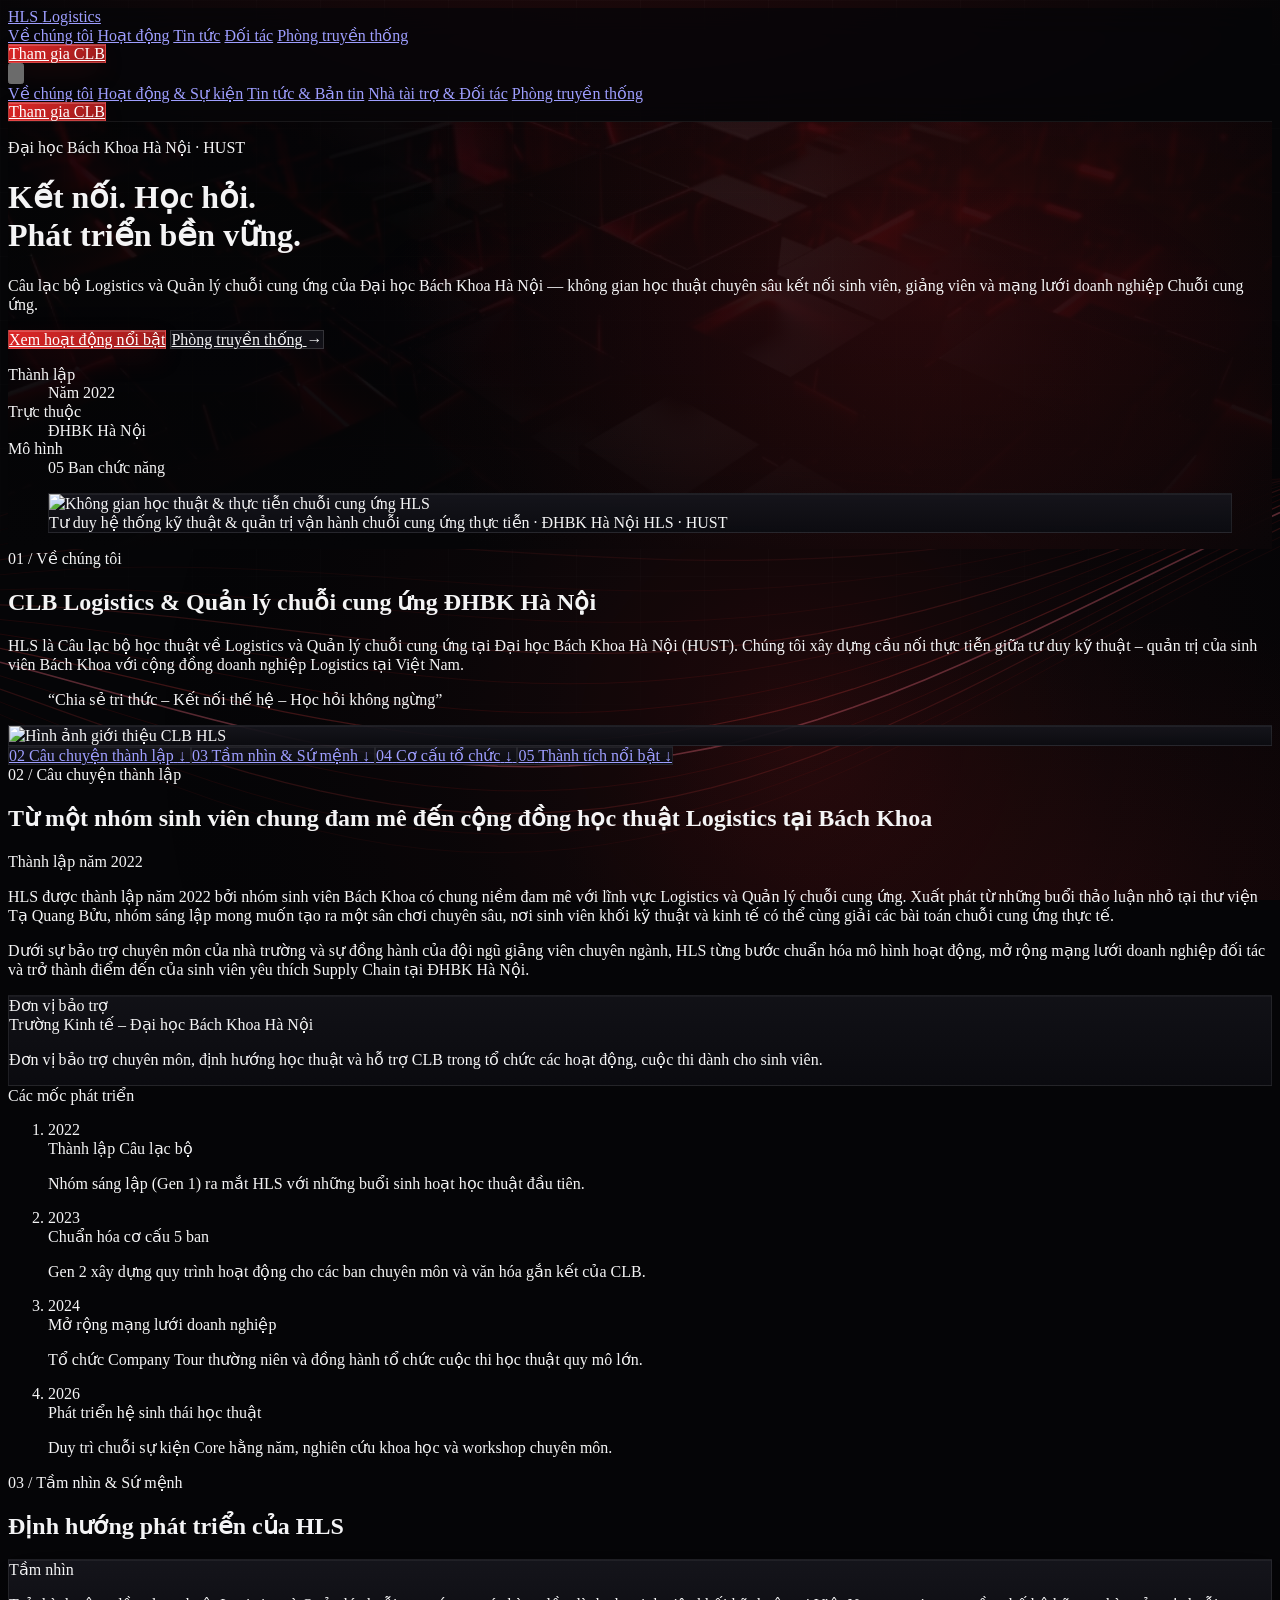
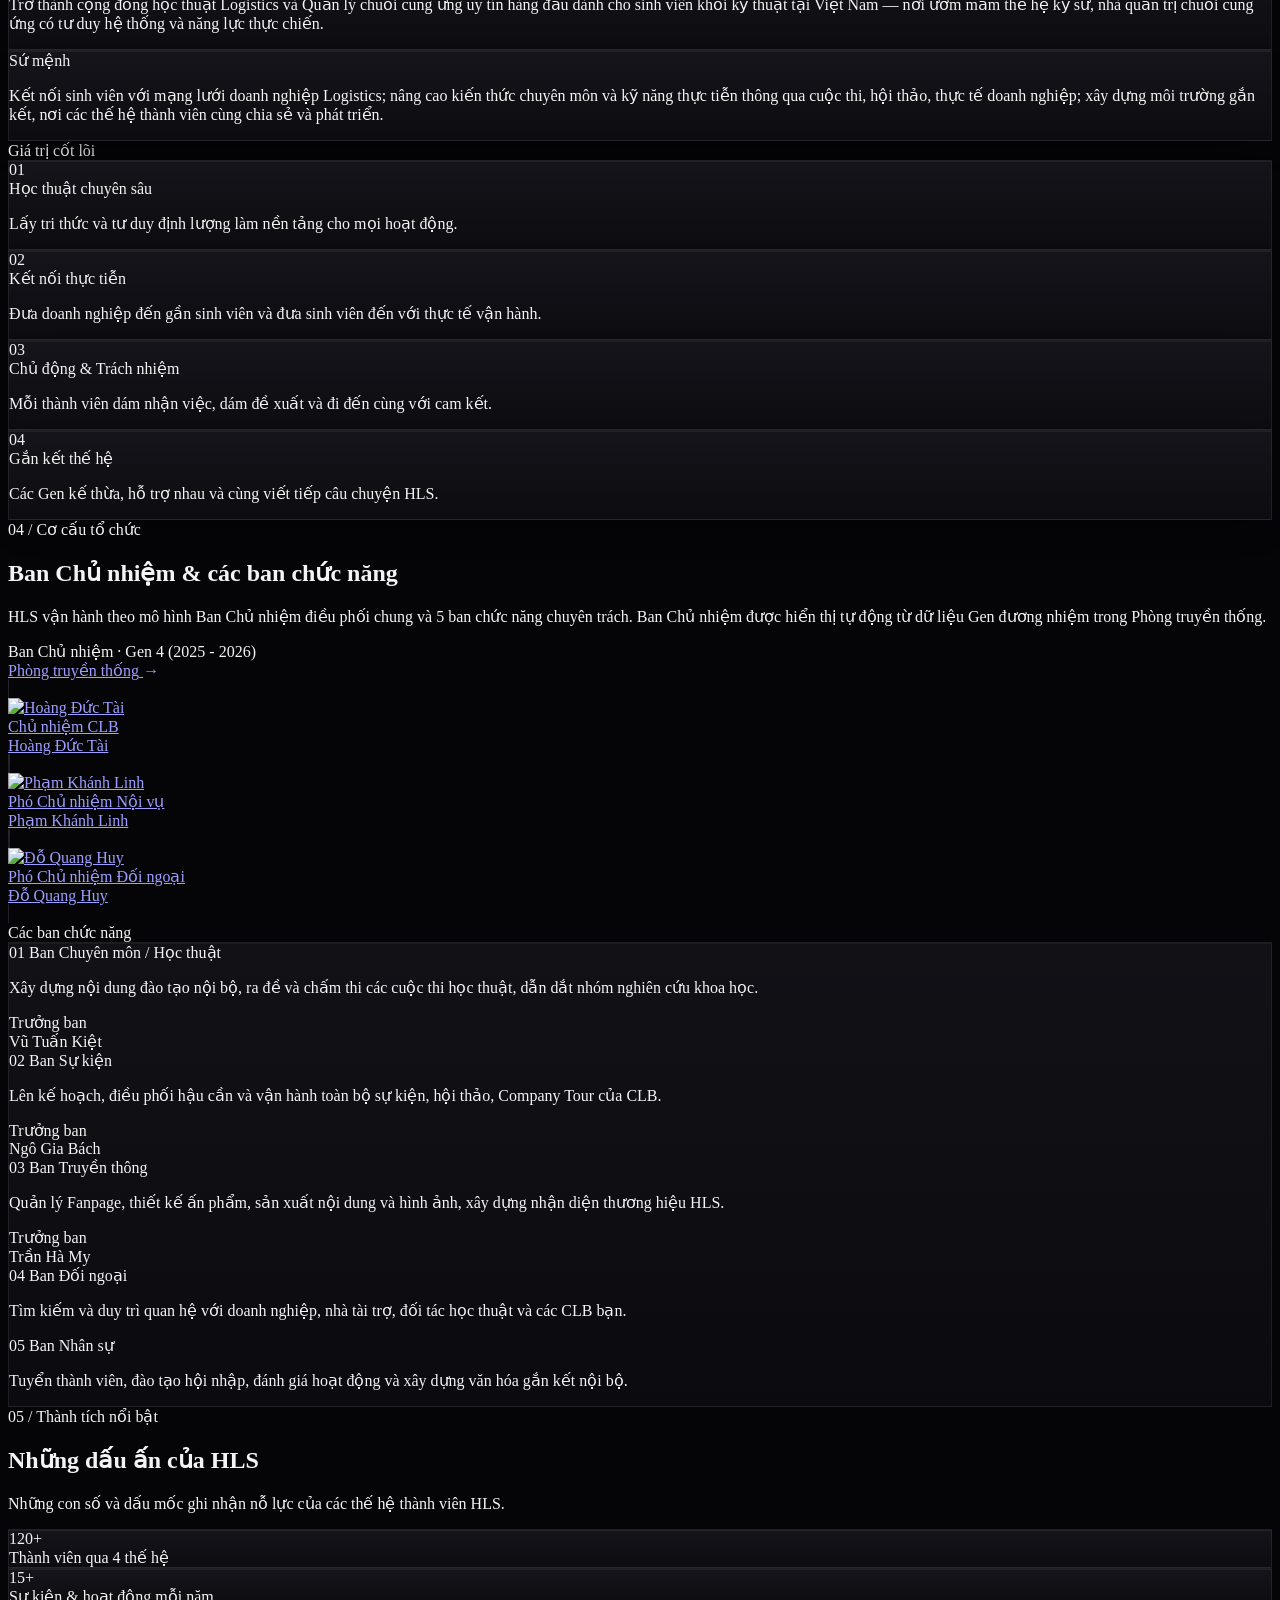
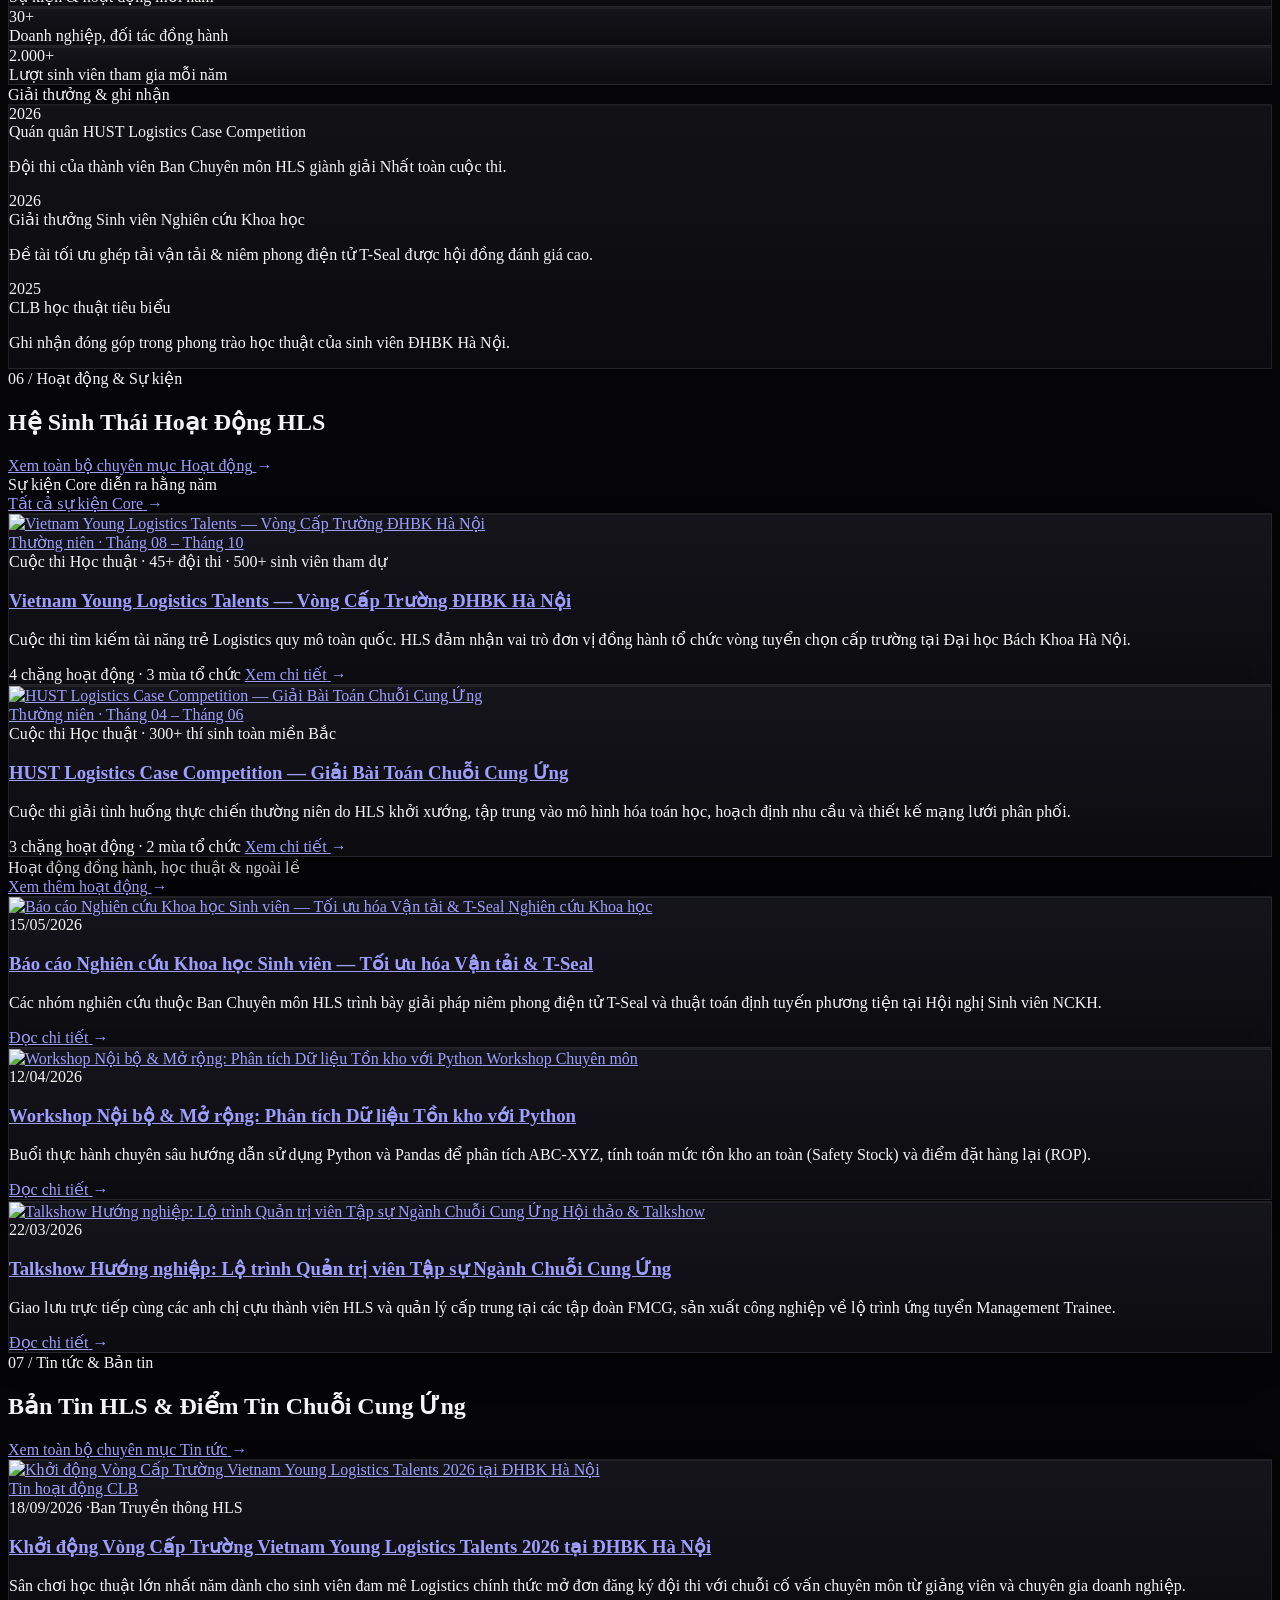
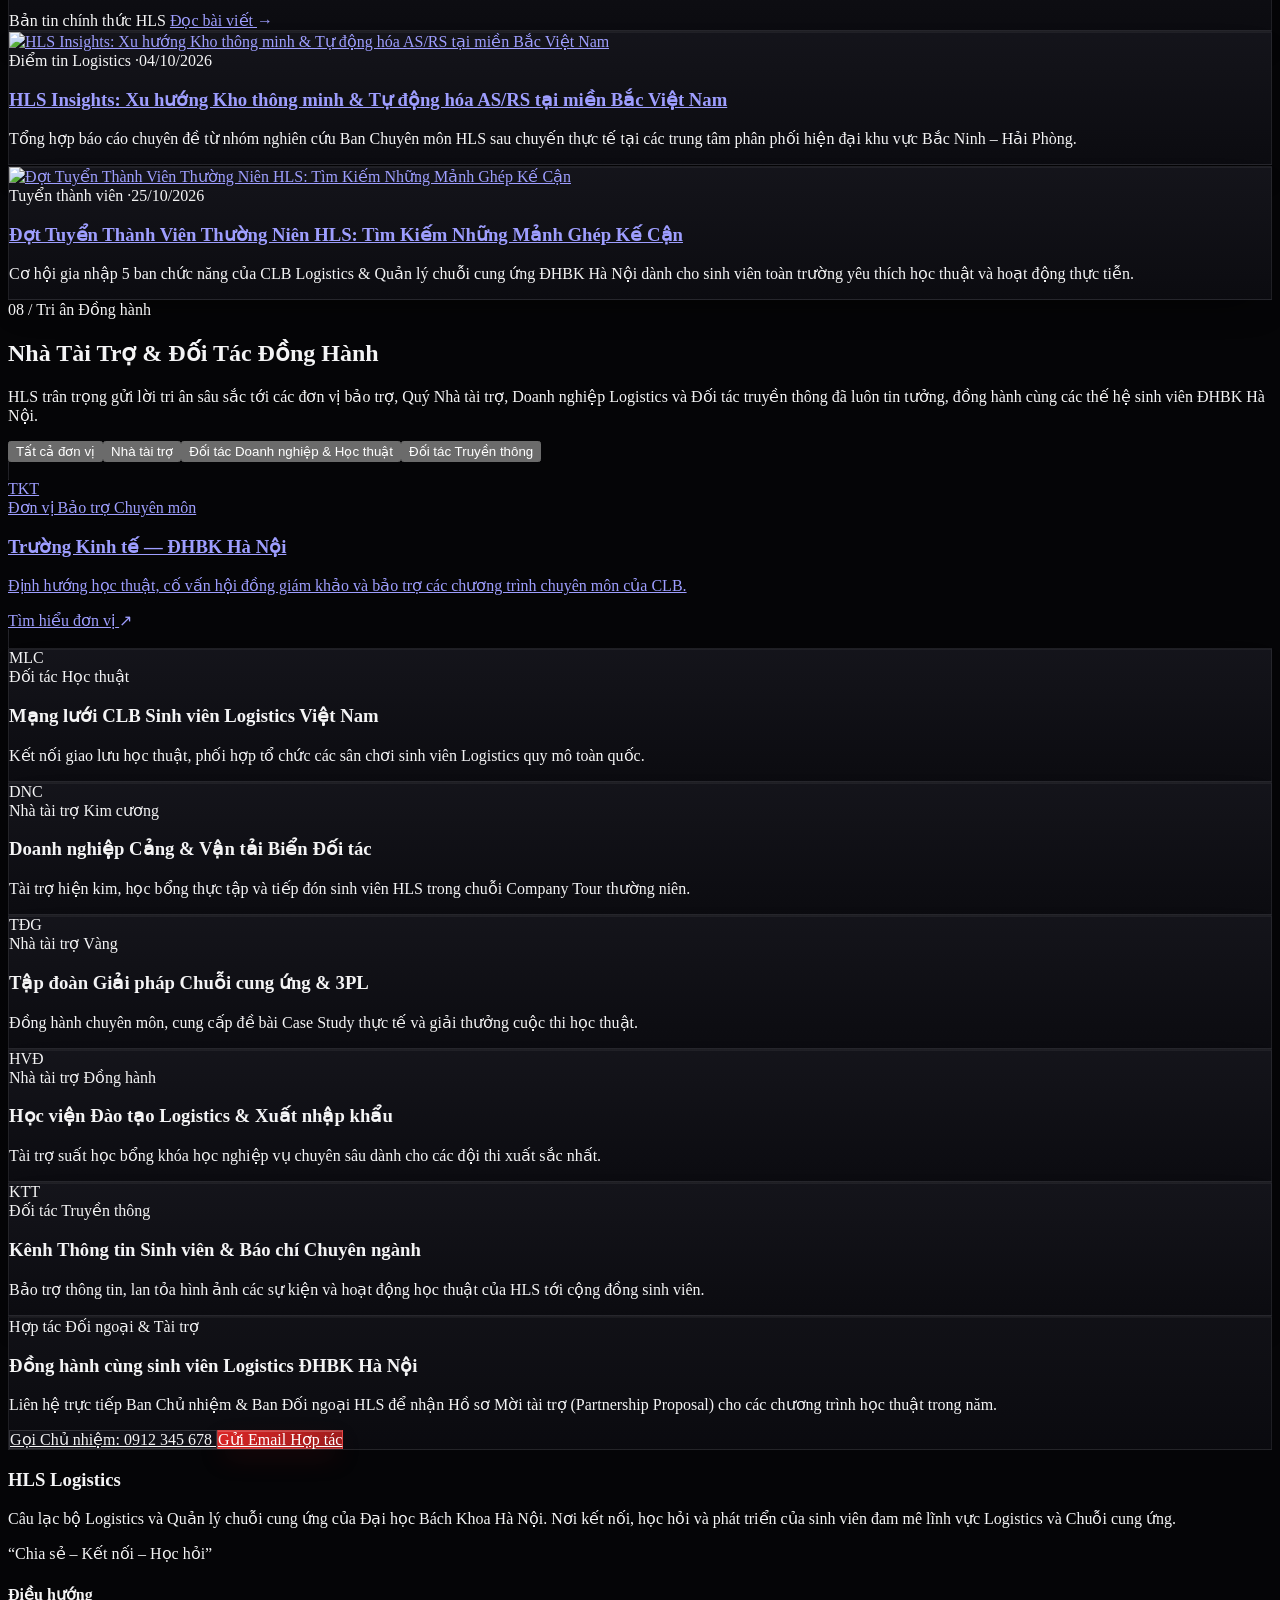
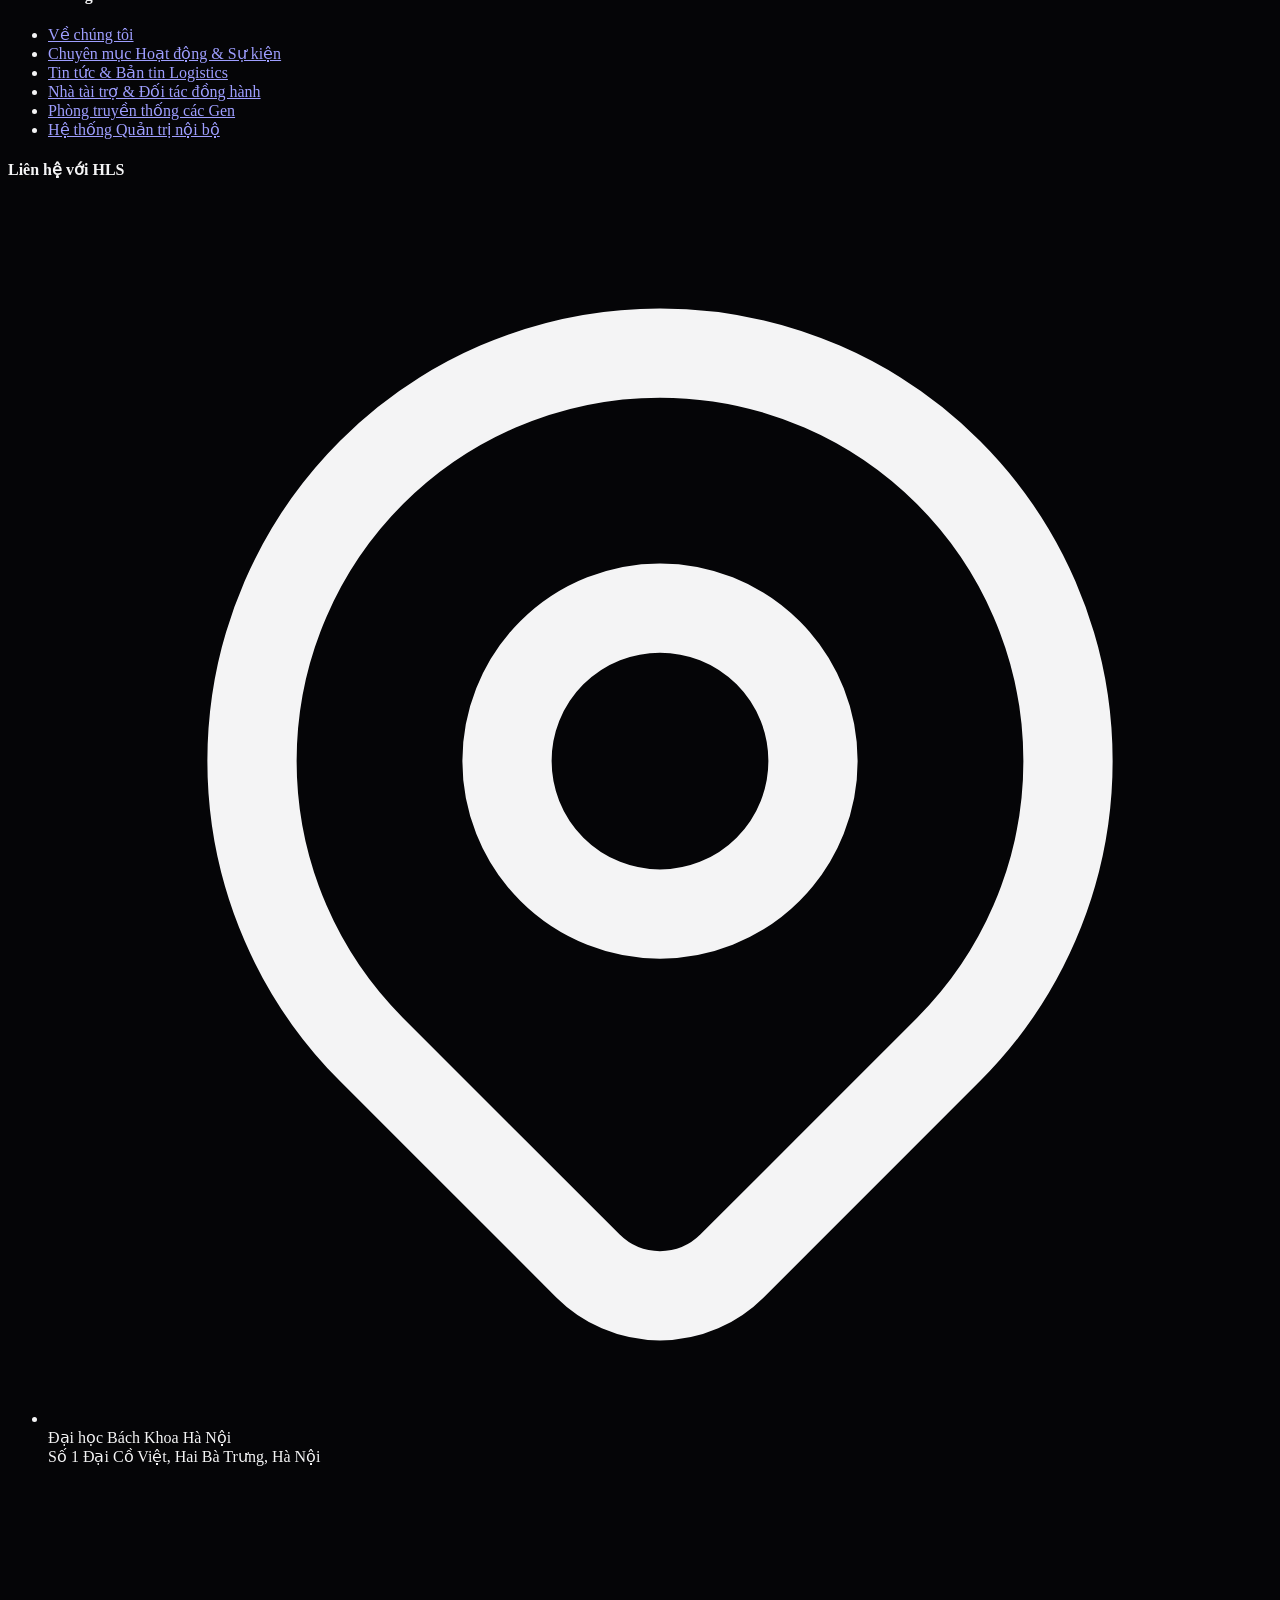
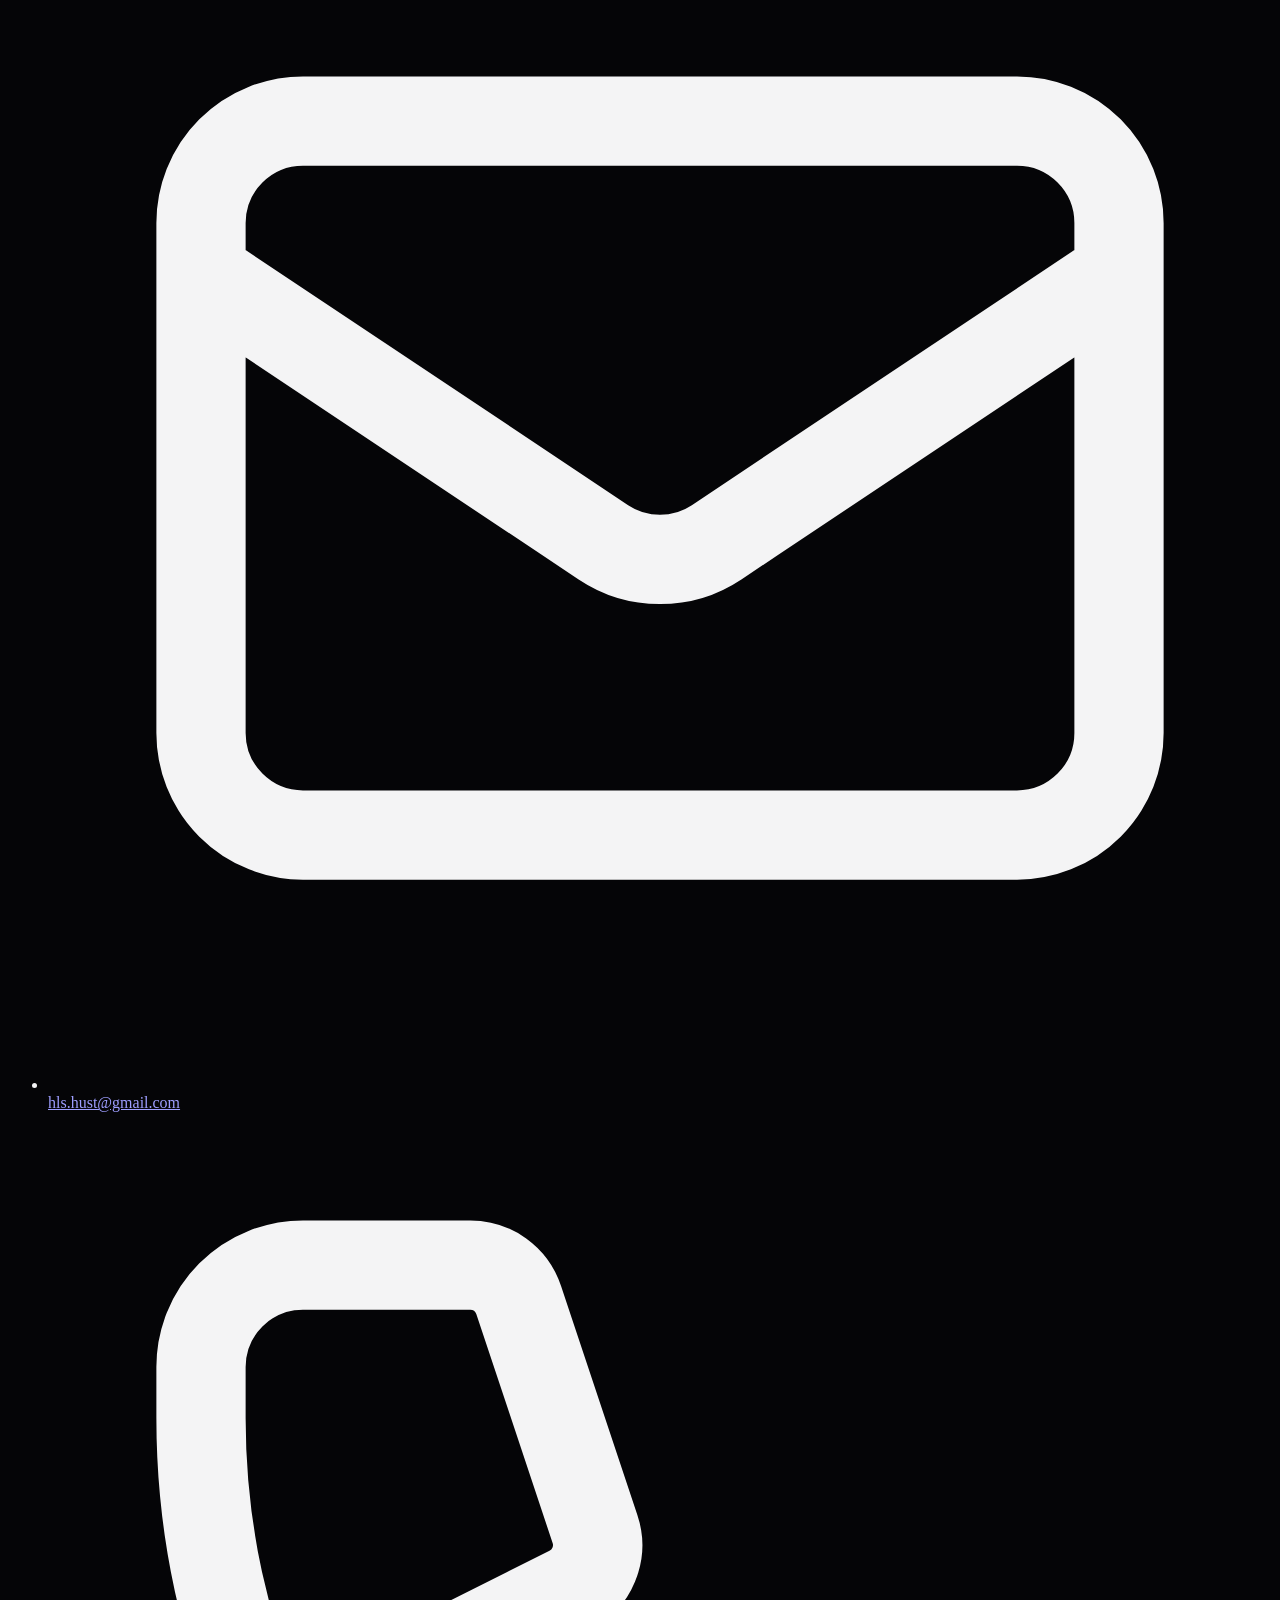
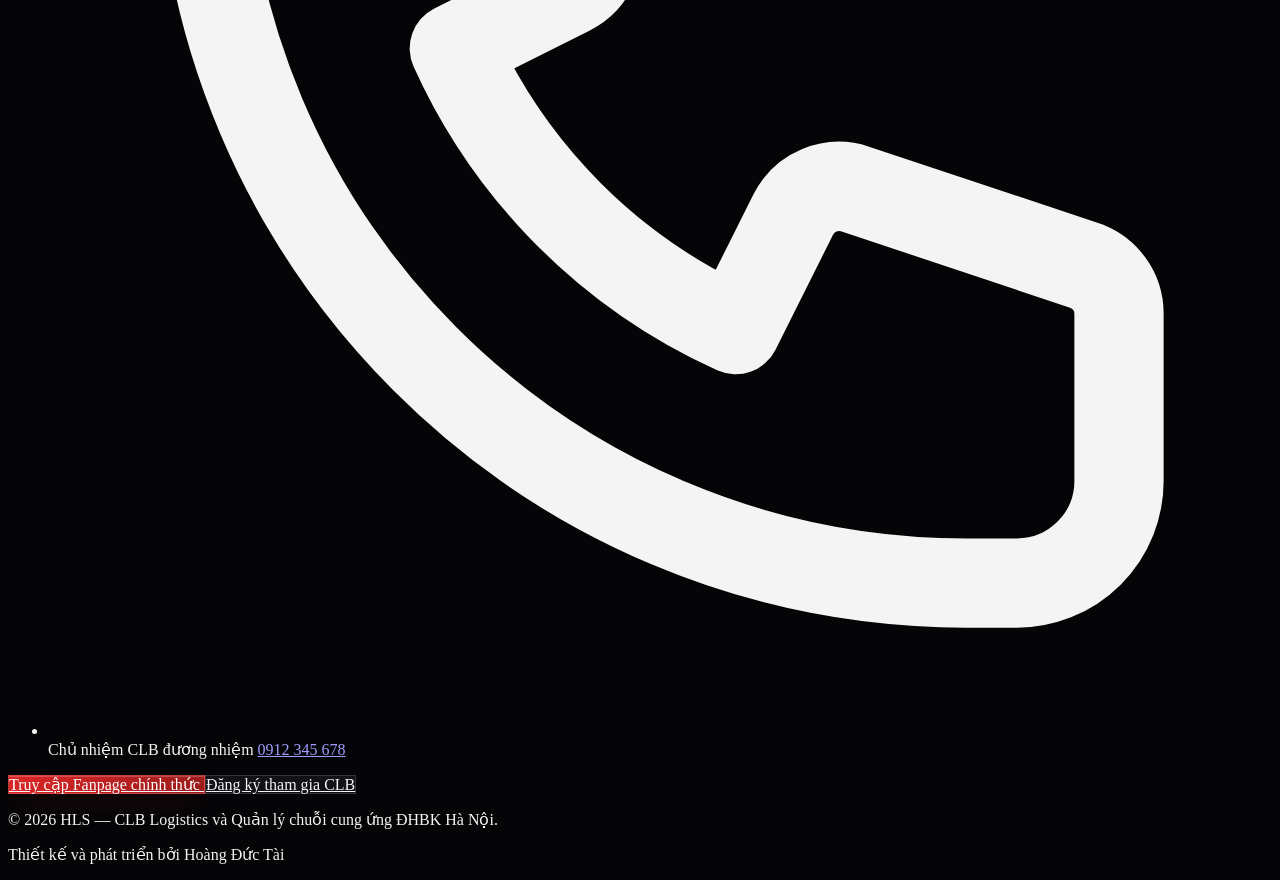
==== commit 3e643531: "feat: implement obsidian-themed UI styling and assets for HLS website" ====
--- a/index.html
+++ b/index.html
@@ -1,5 +1,5 @@
 <!DOCTYPE html>
-<html lang="vi" class="scroll-smooth">
+<html lang="vi" class="scroll-smooth dark">
 
 <head>
     <meta charset="UTF-8">
@@ -13,10 +13,11 @@
     <link href="https://fonts.googleapis.com/css2?family=Be+Vietnam+Pro:wght@400;500;600;700;800&family=Lora:ital,wght@0,500;1,500&display=swap" rel="stylesheet">
     <link rel="stylesheet" href="css/editorial.css">
 
-    <!-- Nhúng "thanh gươm" Tailwind CSS vào trang web -->
+    <!-- Nhúng Tailwind CSS -->
     <script src="https://cdn.tailwindcss.com"></script>
     <script>
         tailwind.config = {
+            darkMode: 'class',
             theme: {
                 extend: {
                     fontFamily: {
@@ -31,56 +32,47 @@
     <script src="https://cdn.jsdelivr.net/npm/@supabase/supabase-js@2"></script>
 </head>
 
-<body class="bg-white text-neutral-950 font-sans antialiased selection:bg-red-700 selection:text-white">
-
-    <!-- Bắt đầu xây dựng Navbar (Thanh điều hướng trên cùng) -->
-    <!-- ========================================== -->
-    <!-- THANH MENU & ĐIỀU HƯỚNG (HEADER / NAV) -->
-    <!-- ========================================== -->
-    <nav class="hls-nav bg-white/95 backdrop-blur-sm border-b border-neutral-200 fixed w-full top-0 z-50">
+<body class="bg-[#050507] text-zinc-100 font-sans antialiased selection:bg-red-600 selection:text-white">
+
+    <!-- ========================================== -->
+    <!-- THANH MENU & ĐIỀU HƯỚNG (OBSIDIAN GLASS NAV) -->
+    <!-- ========================================== -->
+    <nav class="hls-nav fixed w-full top-0 z-50">
         <div class="max-w-6xl mx-auto px-4 sm:px-6 lg:px-8">
             <div class="flex justify-between h-20 items-center">
 
                 <!-- Logo -->
                 <div class="flex-shrink-0 flex items-center gap-3">
                     <a href="index.html" class="flex items-center gap-2.5 group">
-                        <span class="w-2 h-6 bg-red-700 inline-block transition-transform duration-200 group-hover:scale-y-110"></span>
-                        <span class="text-xl font-extrabold text-neutral-950 tracking-tight uppercase">
-                            HLS <span class="font-medium text-neutral-500 group-hover:text-red-700 transition-colors duration-200">Logistics</span>
+                        <span data-brand-bar class="w-2 h-6 bg-gradient-to-b from-red-500 to-red-800 rounded-[1px] inline-block shadow-[0_0_12px_rgba(239,68,68,0.65)] transition-transform duration-200 group-hover:scale-y-110"></span>
+                        <span class="text-xl font-extrabold text-white tracking-tight uppercase">
+                            HLS <span class="font-medium text-zinc-400 group-hover:text-red-500 transition-colors duration-200">Logistics</span>
                         </span>
                     </a>
                 </div>
 
-                <!-- Menu Ngang (Chỉ hiện trên máy tính - md:flex ẩn trên điện thoại) -->
-                <div class="hidden md:flex items-center space-x-8 text-sm">
-                    <a href="#about"
-                        class="hls-nav-link text-neutral-600 font-medium hover:text-neutral-950 transition-colors duration-200">Về
-                        chúng tôi</a>
-                    <a href="hoat-dong.html"
-                        class="hls-nav-link text-neutral-600 font-medium hover:text-neutral-950 transition-colors duration-200">Hoạt
-                        động</a>
-                    <a href="#achievements"
-                        class="hls-nav-link text-neutral-600 font-medium hover:text-neutral-950 transition-colors duration-200">Thành
-                        tích</a>
-                    <a href="phong-truyen-thong.html"
-                        class="hls-nav-link text-neutral-600 font-medium hover:text-neutral-950 transition-colors duration-200">Phòng
-                        truyền thống</a>
-                </div>
-
-                <!-- Nút Tham gia (Chỉ hiện trên máy tính) -->
-                <div class="hidden md:flex">
+                <!-- Menu Ngang -->
+                <div class="hidden lg:flex items-center space-x-7 text-sm">
+                    <a href="#about" class="hls-nav-link text-zinc-300 font-medium hover:text-white transition-colors duration-200">Về chúng tôi</a>
+                    <a href="hoat-dong.html" class="hls-nav-link text-zinc-300 font-medium hover:text-white transition-colors duration-200">Hoạt động</a>
+                    <a href="tin-tuc.html" class="hls-nav-link text-zinc-300 font-medium hover:text-white transition-colors duration-200">Tin tức</a>
+                    <a href="#partners" class="hls-nav-link text-zinc-300 font-medium hover:text-white transition-colors duration-200">Đối tác</a>
+                    <a href="phong-truyen-thong.html" class="hls-nav-link text-zinc-300 font-medium hover:text-white transition-colors duration-200">Phòng truyền thống</a>
+                </div>
+
+                <!-- Nút Tham gia -->
+                <div class="hidden lg:flex">
                     <a href="#contact" data-join-link
-                        class="bg-neutral-950 hover:bg-red-700 text-white text-sm font-semibold py-2.5 px-5 rounded-md transition-colors duration-200">
+                        class="hls-btn-crimson text-sm font-semibold py-2.5 px-5 rounded-md">
                         Tham gia CLB
                     </a>
                 </div>
 
-                <!-- Nút 3 gạch (Hamburger Menu - Chỉ hiện trên điện thoại) -->
-                <div class="md:hidden flex items-center">
+                <!-- Nút Hamburger trên điện thoại / tablet dọc -->
+                <div class="lg:hidden flex items-center">
                     <button id="mobile-menu-button" aria-label="Mở menu điều hướng"
-                        class="text-neutral-700 hover:text-neutral-950 focus:outline-none p-2">
+                        class="text-zinc-300 hover:text-white focus:outline-none p-2">
                         <svg class="h-6 w-6" fill="none" viewBox="0 0 24 24" stroke="currentColor">
-                            <!-- Biểu tượng 3 gạch -->
                             <path stroke-linecap="round" stroke-linejoin="round" stroke-width="1.75"
                                 d="M4 6h16M4 12h16M4 18h16" />
                         </svg>
@@ -89,25 +81,18 @@
             </div>
         </div>
 
-        <!-- Menu Dọc xổ xuống (Chỉ dành cho điện thoại - Mặc định bị ẩn class 'hidden') -->
+        <!-- Menu Dọc trên thiết bị di động -->
         <div id="mobile-menu"
-            class="hidden md:hidden bg-white border-t border-neutral-200 shadow-lg absolute w-full">
+            class="hidden lg:hidden bg-[#09090d]/95 backdrop-blur-xl border-t border-white/10 shadow-2xl absolute w-full">
             <div class="px-4 pt-3 pb-6 space-y-1 text-sm">
-                <a href="#about"
-                    class="block text-neutral-700 hover:bg-neutral-50 hover:text-red-700 font-medium py-3 px-3 rounded-md transition-colors">Về
-                    chúng tôi</a>
-                <a href="hoat-dong.html"
-                    class="block text-neutral-700 hover:bg-neutral-50 hover:text-red-700 font-medium py-3 px-3 rounded-md transition-colors">Hoạt
-                    động &amp; Sự kiện</a>
-                <a href="#achievements"
-                    class="block text-neutral-700 hover:bg-neutral-50 hover:text-red-700 font-medium py-3 px-3 rounded-md transition-colors">Thành
-                    tích</a>
-                <a href="phong-truyen-thong.html"
-                    class="block text-neutral-700 hover:bg-neutral-50 hover:text-red-700 font-medium py-3 px-3 rounded-md transition-colors">Phòng
-                    truyền thống</a>
+                <a href="#about" class="block text-zinc-300 hover:bg-white/5 hover:text-red-400 font-medium py-3 px-3 rounded-md transition-colors">Về chúng tôi</a>
+                <a href="hoat-dong.html" class="block text-zinc-300 hover:bg-white/5 hover:text-red-400 font-medium py-3 px-3 rounded-md transition-colors">Hoạt động &amp; Sự kiện</a>
+                <a href="tin-tuc.html" class="block text-zinc-300 hover:bg-white/5 hover:text-red-400 font-medium py-3 px-3 rounded-md transition-colors">Tin tức &amp; Bản tin</a>
+                <a href="#partners" class="block text-zinc-300 hover:bg-white/5 hover:text-red-400 font-medium py-3 px-3 rounded-md transition-colors">Nhà tài trợ &amp; Đối tác</a>
+                <a href="phong-truyen-thong.html" class="block text-zinc-300 hover:bg-white/5 hover:text-red-400 font-medium py-3 px-3 rounded-md transition-colors">Phòng truyền thống</a>
                 <div class="pt-3">
                     <a href="#contact" data-join-link
-                        class="block text-center bg-neutral-950 hover:bg-red-700 text-white font-semibold py-3 px-4 rounded-md transition-colors">
+                        class="hls-btn-crimson block text-center font-semibold py-3 px-4 rounded-md">
                         Tham gia CLB
                     </a>
                 </div>
@@ -115,69 +100,72 @@
         </div>
     </nav>
 
-    <!-- Khu vực Banner chính (Hero Section) — bố cục Editorial 12 cột bất đối xứng, quản lý tại admin.html > Tab 03 -->
-    <main class="pt-32 pb-20 md:pt-40 md:pb-24 px-4 sm:px-6 lg:px-8 max-w-6xl mx-auto">
-        <div class="grid grid-cols-1 lg:grid-cols-12 gap-10 lg:gap-12 items-center">
+    <!-- ========================================== -->
+    <!-- KHU VỰC BANNER CHÍNH (OBSIDIAN HERO SECTION) -->
+    <!-- ========================================== -->
+    <main class="hls-obsidian-hero pt-32 pb-20 md:pt-40 md:pb-28 px-4 sm:px-6 lg:px-8 border-b border-white/[0.07]">
+        <div class="max-w-6xl mx-auto grid grid-cols-1 lg:grid-cols-12 gap-10 lg:gap-12 items-center">
             <!-- Cột trái (7/12): Tuyên ngôn học thuật & Điều hướng -->
             <div id="hero-text-col" class="lg:col-span-7" data-reveal>
                 <div class="flex items-center gap-3 mb-6">
-                    <span class="w-8 h-[2px] bg-red-700"></span>
-                    <p id="hero-eyebrow" class="text-xs font-semibold uppercase tracking-[0.2em] text-red-700">
+                    <span class="w-8 h-[2px] bg-red-500 shadow-[0_0_10px_rgba(239,68,68,0.8)]"></span>
+                    <p id="hero-eyebrow" class="text-xs font-semibold uppercase tracking-[0.22em] text-red-400">
                         Đại học Bách Khoa Hà Nội · HUST
                     </p>
                 </div>
 
-                <h1 class="text-4xl sm:text-5xl md:text-[3.5rem] font-extrabold text-neutral-950 tracking-tight leading-[1.1] mb-6">
+                <h1 class="text-4xl sm:text-5xl md:text-[3.5rem] font-extrabold text-white tracking-tight leading-[1.1] mb-6">
                     <span id="hero-title-line1">Kết nối. Học hỏi.</span><br>
-                    <span id="hero-title-highlight" class="text-red-700">Phát triển bền vững.</span>
+                    <span id="hero-title-highlight" class="bg-gradient-to-r from-red-500 via-red-400 to-rose-300 bg-clip-text text-transparent">Phát triển bền vững.</span>
                 </h1>
 
-                <p id="hero-description" class="text-base sm:text-lg text-neutral-600 leading-relaxed max-w-2xl mb-9">
+                <p id="hero-description" class="text-base sm:text-lg text-zinc-400 leading-relaxed max-w-2xl mb-9">
                     Câu lạc bộ Logistics và Quản lý chuỗi cung ứng của Đại học Bách Khoa Hà Nội —
                     không gian học thuật chuyên sâu kết nối sinh viên, giảng viên và mạng lưới doanh nghiệp Chuỗi cung ứng.
                 </p>
 
                 <div class="flex flex-wrap items-center gap-3.5">
                     <a href="#activities" id="hero-primary-cta"
-                        class="bg-red-700 hover:bg-neutral-950 text-white text-sm font-semibold px-7 py-3.5 rounded-md transition-colors duration-200">
+                        class="hls-btn-crimson text-sm font-semibold px-7 py-3.5 rounded-md">
                         Xem hoạt động nổi bật
                     </a>
                     <a href="phong-truyen-thong.html"
-                        class="group bg-white border border-neutral-300 hover:border-neutral-950 text-neutral-950 text-sm font-semibold px-7 py-3.5 rounded-md transition-colors duration-200 inline-flex items-center gap-2">
+                        class="hls-btn-obsidian group text-sm font-semibold px-7 py-3.5 rounded-md inline-flex items-center gap-2">
                         <span id="hero-secondary-cta">Phòng truyền thống</span>
-                        <span class="hls-arrow">&rarr;</span>
+                        <span class="hls-arrow text-red-400">&rarr;</span>
                     </a>
                 </div>
 
                 <!-- Thanh chỉ mục thông tin tổ chức -->
-                <dl class="mt-12 pt-6 border-t border-neutral-200 grid grid-cols-3 gap-4 max-w-xl text-xs">
+                <dl class="mt-12 pt-6 border-t border-white/10 grid grid-cols-3 gap-4 max-w-xl text-xs">
                     <div>
-                        <dt class="text-neutral-400 uppercase tracking-wider">Thành lập</dt>
-                        <dd id="hero-meta-year" class="font-bold text-neutral-950 text-sm mt-0.5 tabular-nums">Năm 2022</dd>
+                        <dt class="text-zinc-500 uppercase tracking-wider">Thành lập</dt>
+                        <dd id="hero-meta-year" class="font-bold text-white text-sm mt-0.5 tabular-nums">Năm 2022</dd>
                     </div>
                     <div>
-                        <dt class="text-neutral-400 uppercase tracking-wider">Trực thuộc</dt>
-                        <dd class="font-bold text-neutral-950 text-sm mt-0.5">ĐHBK Hà Nội</dd>
+                        <dt class="text-zinc-500 uppercase tracking-wider">Trực thuộc</dt>
+                        <dd class="font-bold text-white text-sm mt-0.5">ĐHBK Hà Nội</dd>
                     </div>
                     <div>
-                        <dt class="text-neutral-400 uppercase tracking-wider">Mô hình</dt>
-                        <dd id="hero-meta-depts" class="font-bold text-neutral-950 text-sm mt-0.5 tabular-nums">05 Ban chuyên môn</dd>
+                        <dt class="text-zinc-500 uppercase tracking-wider">Mô hình</dt>
+                        <dd id="hero-meta-depts" class="font-bold text-white text-sm mt-0.5 tabular-nums">05 Ban chuyên môn</dd>
                     </div>
                 </dl>
             </div>
 
-            <!-- Cột phải (5/12): Khung ảnh tư liệu biên tập (quản lý trực tiếp trong Tab 03) -->
+            <!-- Cột phải (5/12): Khung ảnh tư liệu trên đế kính Obsidian -->
             <figure id="hero-visual-col" class="lg:col-span-5" data-reveal data-reveal-delay="110">
-                <div class="bg-[#F7F7F5] p-2.5 border border-neutral-200 rounded-lg">
-                    <div class="aspect-[4/5] sm:aspect-[4/3] lg:aspect-[4/5] overflow-hidden rounded bg-neutral-100 relative">
+                <div class="hls-card p-2.5 rounded-xl border-t-2 border-t-red-600/80">
+                    <div class="aspect-[4/5] sm:aspect-[4/3] lg:aspect-[4/5] overflow-hidden rounded-lg bg-zinc-900 relative">
                         <img id="hero-image"
                              src="https://images.unsplash.com/photo-1553413077-190dd305871c?q=80&w=1000&auto=format&fit=crop"
                              alt="Không gian học thuật & thực tiễn chuỗi cung ứng HLS"
                              class="w-full h-full object-cover">
-                    </div>
-                    <figcaption class="pt-3 px-1 pb-0.5 flex items-start justify-between gap-3 text-xs text-neutral-500">
+                        <div class="absolute inset-0 bg-gradient-to-t from-black/50 via-transparent to-transparent pointer-events-none"></div>
+                    </div>
+                    <figcaption class="pt-3 px-1.5 pb-0.5 flex items-start justify-between gap-3 text-xs text-zinc-400">
                         <span id="hero-image-caption" class="leading-snug">Tư duy hệ thống kỹ thuật &amp; quản trị vận hành chuỗi cung ứng thực tiễn · ĐHBK Hà Nội</span>
-                        <span class="font-bold text-red-700 uppercase tracking-wider whitespace-nowrap tabular-nums">HLS · HUST</span>
+                        <span class="font-bold text-red-400 uppercase tracking-wider whitespace-nowrap tabular-nums">HLS · HUST</span>
                     </figcaption>
                 </div>
             </figure>
@@ -185,129 +173,144 @@
     </main>
 
     <!-- ========================================== -->
-    <!-- PHÂN KHU: Về chúng tôi (About Us) -->
-    <!-- Gồm: Giới thiệu chung, Câu chuyện thành lập, Tầm nhìn & Sứ mệnh, -->
-    <!-- Cơ cấu tổ chức, Thành tích nổi bật. Toàn bộ được render từ -->
-    <!-- js/site-content-service.js và chỉnh sửa tại admin.html > Tab 03 -->
+    <!-- PHÂN KHU 01 -> 05: VỀ CHÚNG TÔI (ABOUT US) -->
     <!-- ========================================== -->
     <div id="about-root">
-        <div class="py-24 text-center text-sm text-neutral-400">Đang tải nội dung giới thiệu...</div>
+        <div class="py-24 text-center text-sm text-zinc-500">Đang tải nội dung giới thiệu...</div>
     </div>
 
     <!-- ========================================== -->
-    <!-- PHÂN KHU 3: Hoạt động & Sự kiện (Events Section) -->
-    <!-- ========================================== -->
-    <section id="activities" class="py-20 md:py-24 px-4 sm:px-6 lg:px-8 bg-white">
+    <!-- PHÂN KHU 06: HOẠT ĐỘNG & SỰ KIỆN -->
+    <!-- ========================================== -->
+    <section id="activities" class="py-20 md:py-24 px-4 sm:px-6 lg:px-8 border-t border-white/[0.07] scroll-mt-20">
         <div class="max-w-6xl mx-auto">
-            <!-- Tiêu đề phân khu -->
-            <div class="flex flex-col md:flex-row md:items-end justify-between mb-14 pb-6 border-b border-neutral-200 gap-4">
+            <div data-reveal class="flex flex-col md:flex-row md:items-end justify-between mb-14 pb-6 border-b border-white/10 gap-4">
                 <div>
-                    <span class="text-red-700 font-semibold uppercase tracking-[0.18em] text-xs">06 / Hoạt động &amp; Sự kiện</span>
-                    <h2 class="text-3xl md:text-4xl font-extrabold text-neutral-950 tracking-tight mt-2">Hệ Sinh Thái Hoạt Động HLS</h2>
+                    <span class="text-red-400 font-semibold uppercase tracking-[0.18em] text-xs">06 / Hoạt động &amp; Sự kiện</span>
+                    <h2 class="text-3xl md:text-4xl font-extrabold text-white tracking-tight mt-2">Hệ Sinh Thái Hoạt Động HLS</h2>
                 </div>
                 <a href="hoat-dong.html"
-                   class="inline-flex items-center gap-2 text-sm font-semibold text-neutral-950 hover:text-red-700 transition-colors">
+                   class="group inline-flex items-center gap-2 text-sm font-semibold text-zinc-300 hover:text-red-400 transition-colors">
                     <span>Xem toàn bộ chuyên mục Hoạt động</span>
-                    <span>&rarr;</span>
+                    <span class="hls-arrow">&rarr;</span>
                 </a>
             </div>
 
-            <!-- Khối động hiển thị 2 nhóm: Sự kiện Core thường niên & Hoạt động ngoài lề -->
             <div id="home-events-showcase">
-                <div class="text-center py-12 text-sm text-neutral-400">Đang tải danh mục hoạt động...</div>
+                <div class="text-center py-12 text-sm text-zinc-500">Đang tải danh mục hoạt động...</div>
             </div>
         </div>
     </section>
 
     <!-- ========================================== -->
-    <!-- CHÂN TRANG (FOOTER) -->
-    <!-- ========================================== -->
-    <footer id="contact" class="bg-[#F7F7F5] text-neutral-950 border-t border-neutral-200 pt-16 pb-10">
+    <!-- PHÂN KHU 07: TIN TỨC & BẢN TIN LOGISTICS -->
+    <!-- ========================================== -->
+    <section id="news" class="py-20 md:py-24 px-4 sm:px-6 lg:px-8 bg-[#09090e]/80 border-t border-white/[0.07] scroll-mt-20">
+        <div class="max-w-6xl mx-auto" id="news-root">
+            <div class="text-center py-12 text-sm text-zinc-500">Đang tải chuyên mục Tin tức...</div>
+        </div>
+    </section>
+
+    <!-- ========================================== -->
+    <!-- PHÂN KHU 08: TRI ÂN NHÀ TÀI TRỢ & ĐỐI TÁC -->
+    <!-- ========================================== -->
+    <section id="partners" class="py-20 md:py-24 px-4 sm:px-6 lg:px-8 border-t border-white/[0.07] scroll-mt-20">
+        <div class="max-w-6xl mx-auto" id="partners-root">
+            <div class="text-center py-12 text-sm text-zinc-500">Đang tải danh sách Đối tác &amp; Nhà tài trợ...</div>
+        </div>
+    </section>
+
+    <!-- ========================================== -->
+    <!-- CHÂN TRANG & LIÊN HỆ (FOOTER) -->
+    <!-- ========================================== -->
+    <footer id="contact" class="bg-[#08080c]/95 text-zinc-200 border-t border-white/10 pt-16 pb-10 scroll-mt-20">
         <div class="max-w-6xl mx-auto px-4 sm:px-6 lg:px-8">
-            <!-- Bố cục lưới 3 cột -->
             <div class="grid grid-cols-1 md:grid-cols-3 gap-12 mb-14">
 
                 <!-- Cột 1: Thông tin CLB -->
                 <div>
                     <div class="flex items-center gap-2.5 mb-4">
-                        <span class="w-2 h-5 bg-red-700 inline-block"></span>
-                        <h3 class="text-lg font-extrabold tracking-tight uppercase text-neutral-950">
-                            HLS <span class="font-medium text-neutral-500">Logistics</span>
+                        <span class="w-2 h-5 bg-red-600 inline-block shadow-[0_0_10px_rgba(220,38,38,0.6)]"></span>
+                        <h3 class="text-lg font-extrabold tracking-tight uppercase text-white">
+                            HLS <span class="font-medium text-zinc-400">Logistics</span>
                         </h3>
                     </div>
-                    <p class="text-neutral-600 text-sm leading-relaxed mb-5">
+                    <p class="text-zinc-400 text-sm leading-relaxed mb-5">
                         Câu lạc bộ Logistics và Quản lý chuỗi cung ứng của Đại học Bách Khoa Hà Nội. Nơi kết nối, học hỏi và
                         phát triển của sinh viên đam mê lĩnh vực Logistics và Chuỗi cung ứng.
                     </p>
-                    <div class="font-serif italic text-sm text-neutral-800 border-l-2 border-red-700 pl-3">
+                    <div class="font-serif italic text-sm text-zinc-300 border-l-2 border-red-600 pl-3">
                         “Chia sẻ – Kết nối – Học hỏi”
                     </div>
                 </div>
 
                 <!-- Cột 2: Liên kết nhanh -->
                 <div>
-                    <h4 class="text-xs font-bold mb-4 uppercase tracking-[0.16em] text-neutral-950 border-b border-neutral-200 pb-2.5">
+                    <h4 class="text-xs font-bold mb-4 uppercase tracking-[0.16em] text-white border-b border-white/10 pb-2.5">
                         Điều hướng
                     </h4>
-                    <ul class="space-y-2.5 text-neutral-600 text-sm">
-                        <li><a href="#about" class="hover:text-red-700 transition-colors">Về chúng tôi</a></li>
-                        <li><a href="hoat-dong.html" class="hover:text-red-700 transition-colors">Chuyên mục Hoạt động &amp; Sự kiện</a></li>
-                        <li><a href="phong-truyen-thong.html" class="hover:text-red-700 transition-colors">Phòng truyền thống các Gen</a></li>
-                        <li><a href="admin.html" class="hover:text-red-700 transition-colors">Hệ thống Quản trị nội bộ</a></li>
+                    <ul class="space-y-2.5 text-zinc-400 text-sm">
+                        <li><a href="#about" class="hover:text-red-400 transition-colors">Về chúng tôi</a></li>
+                        <li><a href="hoat-dong.html" class="hover:text-red-400 transition-colors">Chuyên mục Hoạt động &amp; Sự kiện</a></li>
+                        <li><a href="tin-tuc.html" class="hover:text-red-400 transition-colors">Tin tức &amp; Bản tin Logistics</a></li>
+                        <li><a href="#partners" class="hover:text-red-400 transition-colors">Nhà tài trợ &amp; Đối tác đồng hành</a></li>
+                        <li><a href="phong-truyen-thong.html" class="hover:text-red-400 transition-colors">Phòng truyền thống các Gen</a></li>
+                        <li><a href="admin.html" class="hover:text-red-400 transition-colors">Hệ thống Quản trị nội bộ</a></li>
                     </ul>
                 </div>
 
-                <!-- Cột 3: Thông tin liên hệ -->
+                <!-- Cột 3: Thông tin liên hệ (Có SĐT Chủ nhiệm CLB theo nhiệm kỳ) -->
                 <div>
-                    <h4 class="text-xs font-bold mb-4 uppercase tracking-[0.16em] text-neutral-950 border-b border-neutral-200 pb-2.5">
+                    <h4 class="text-xs font-bold mb-4 uppercase tracking-[0.16em] text-white border-b border-white/10 pb-2.5">
                         Liên hệ với HLS
                     </h4>
-                    <ul class="space-y-3 text-neutral-600 text-sm mb-6">
+                    <ul class="space-y-3.5 text-zinc-300 text-sm mb-6">
                         <li class="flex items-start gap-3">
-                            <svg class="w-4 h-4 text-red-700 mt-1 flex-shrink-0" fill="none" stroke="currentColor" viewBox="0 0 24 24">
+                            <svg class="w-4 h-4 text-red-500 mt-1 flex-shrink-0" fill="none" stroke="currentColor" viewBox="0 0 24 24">
                                 <path stroke-linecap="round" stroke-linejoin="round" stroke-width="1.75" d="M17.657 16.657L13.414 20.9a2 2 0 01-2.828 0l-4.243-4.243a8 8 0 1111.314 0z" />
                                 <path stroke-linecap="round" stroke-linejoin="round" stroke-width="1.75" d="M15 11a3 3 0 11-6 0 3 3 0 016 0z" />
                             </svg>
-                            <span><span id="contact-address-1">Đại học Bách Khoa Hà Nội</span><br><span id="contact-address-2">Số 1 Đại Cồ Việt, Hai Bà Trưng, Hà Nội</span></span>
+                            <span><span id="contact-address-1" class="text-zinc-200 font-medium">Đại học Bách Khoa Hà Nội</span><br><span id="contact-address-2" class="text-zinc-400 text-xs">Số 1 Đại Cồ Việt, Hai Bà Trưng, Hà Nội</span></span>
                         </li>
                         <li class="flex items-center gap-3">
-                            <svg class="w-4 h-4 text-red-700 flex-shrink-0" fill="none" stroke="currentColor" viewBox="0 0 24 24">
+                            <svg class="w-4 h-4 text-red-500 flex-shrink-0" fill="none" stroke="currentColor" viewBox="0 0 24 24">
                                 <path stroke-linecap="round" stroke-linejoin="round" stroke-width="1.75" d="M3 8l7.89 5.26a2 2 0 002.22 0L21 8M5 19h14a2 2 0 002-2V7a2 2 0 00-2-2H5a2 2 0 00-2 2v10a2 2 0 002 2z" />
                             </svg>
-                            <a id="contact-email" href="mailto:hls.hust@gmail.com" class="hover:text-red-700 transition-colors">hls.hust@gmail.com</a>
+                            <a id="contact-email" href="mailto:hls.hust@gmail.com" class="hover:text-red-400 transition-colors">hls.hust@gmail.com</a>
                         </li>
-                        <li id="contact-phone-row" class="hidden flex items-center gap-3">
-                            <svg class="w-4 h-4 text-red-700 flex-shrink-0" fill="none" stroke="currentColor" viewBox="0 0 24 24">
+                        <li id="contact-phone-row" class="flex items-start gap-3">
+                            <svg class="w-4 h-4 text-red-500 mt-1 flex-shrink-0" fill="none" stroke="currentColor" viewBox="0 0 24 24">
                                 <path stroke-linecap="round" stroke-linejoin="round" stroke-width="1.75" d="M3 5a2 2 0 012-2h3.28a1 1 0 01.948.684l1.498 4.493a1 1 0 01-.502 1.21l-2.257 1.13a11.042 11.042 0 005.516 5.516l1.13-2.257a1 1 0 011.21-.502l4.493 1.498a1 1 0 01.684.949V19a2 2 0 01-2 2h-1C9.716 21 3 14.284 3 6V5z" />
                             </svg>
-                            <span id="contact-phone"></span>
+                            <div>
+                                <span id="contact-phone-label" class="block text-[11px] uppercase tracking-wider text-zinc-500">Chủ nhiệm CLB đương nhiệm</span>
+                                <a id="contact-phone" href="tel:0912345678" class="font-semibold text-white hover:text-red-400 transition-colors tabular-nums">0912 345 678</a>
+                            </div>
                         </li>
                     </ul>
                     <!-- Nút bấm Fanpage -->
                     <a id="contact-fanpage" href="https://www.facebook.com/" target="_blank" rel="noopener noreferrer"
-                        class="inline-block w-full text-center bg-neutral-950 hover:bg-red-700 text-white text-sm font-semibold py-2.5 px-4 rounded-md transition-colors duration-200">
+                        class="hls-btn-crimson inline-block w-full text-center text-sm font-semibold py-2.5 px-4 rounded-md">
                         Truy cập Fanpage chính thức
                     </a>
-                    <!-- Nút đăng ký thành viên (chỉ hiện khi đã có link form trong Admin) -->
+                    <!-- Nút đăng ký thành viên -->
                     <a href="#contact" data-join-link id="contact-join-btn"
-                        class="hidden mt-2.5 w-full text-center bg-white border border-neutral-300 hover:border-neutral-950 text-neutral-950 text-sm font-semibold py-2.5 px-4 rounded-md transition-colors duration-200">
+                        class="hidden mt-2.5 w-full text-center hls-btn-obsidian text-sm font-semibold py-2.5 px-4 rounded-md">
                         Đăng ký tham gia CLB
                     </a>
                 </div>
 
             </div>
 
-            <!-- Thanh Bản quyền (Copyright) -->
-            <div
-                class="border-t border-neutral-200 pt-6 flex flex-col md:flex-row justify-between items-center text-neutral-500 text-xs">
+            <div class="border-t border-white/10 pt-6 flex flex-col md:flex-row justify-between items-center text-zinc-500 text-xs">
                 <p>&copy; 2026 HLS — CLB Logistics và Quản lý chuỗi cung ứng ĐHBK Hà Nội.</p>
-                <p class="mt-2 md:mt-0">Thiết kế và phát triển bởi <span class="font-semibold text-neutral-900">Hoàng Đức Tài</span></p>
+                <p class="mt-2 md:mt-0">Thiết kế và phát triển bởi <span class="font-semibold text-zinc-300">Hoàng Đức Tài</span></p>
             </div>
         </div>
     </footer>
 
     <!-- ========================================== -->
-    <!-- JAVASCRIPT: ĐIỀU KHIỂN TƯƠNG TÁC -->
+    <!-- JAVASCRIPT: ĐIỀU KHIỂN DỮ LIỆU & TƯƠNG TÁC -->
     <!-- ========================================== -->
     <script src="js/supabase-config.js"></script>
     <script src="js/events-service.js"></script>
@@ -315,25 +318,19 @@
     <script src="js/site-content-service.js"></script>
     <script src="js/editorial-ui.js"></script>
     <script>
-        // Lấy nút bấm và cái menu thả xuống từ HTML
         const btn = document.getElementById('mobile-menu-button');
         const menu = document.getElementById('mobile-menu');
 
-        // Bắt sự kiện: Khi người dùng Click vào nút bấm
         btn.addEventListener('click', () => {
-            // Lệnh toggle: Nếu đang ẩn thì hiện ra, nếu đang hiện thì ẩn đi
             menu.classList.toggle('hidden');
         });
 
-        // Nâng cao (tùy chọn): Tự động đóng menu sau khi bấm chọn 1 mục
-        const menuLinks = menu.querySelectorAll('a');
-        menuLinks.forEach(link => {
+        menu.querySelectorAll('a').forEach(link => {
             link.addEventListener('click', () => {
                 menu.classList.add('hidden');
             });
         });
 
-        // Hiển thị tự động 2 nhóm: Sự kiện Core thường niên & Hoạt động ngoài lề trên Trang chủ
         function escapeHtml(str) {
             return String(str || "")
                 .replace(/&/g, "&amp;")
@@ -343,6 +340,13 @@
                 .replace(/'/g, "&#039;");
         }
 
+        function getMonogram(name) {
+            const words = String(name || "HLS").trim().split(/\s+/).filter(Boolean);
+            if (words.length === 1) return words[0].slice(0, 3).toUpperCase();
+            return words.slice(0, 3).map((w) => w[0]).join("").toUpperCase();
+        }
+
+        // Render Sự kiện Core & Ngoài lề trên Trang chủ
         async function renderHomepageEvents() {
             const container = document.getElementById("home-events-showcase");
             if (!container || !window.HLSEventsService) return;
@@ -362,11 +366,12 @@
                         <div class="mb-16">
                             <div class="flex items-center justify-between gap-4 mb-6">
                                 <div class="flex items-center gap-3">
-                                    <span class="text-xs font-bold uppercase tracking-[0.16em] text-red-700">Sự kiện Core diễn ra hằng năm</span>
-                                    <span class="hidden sm:inline-block w-12 h-px bg-neutral-200"></span>
+                                    <span class="text-xs font-bold uppercase tracking-[0.16em] text-red-400">Sự kiện Core diễn ra hằng năm</span>
+                                    <span class="hidden sm:inline-block w-12 h-px bg-white/10"></span>
                                 </div>
-                                <a href="hoat-dong.html#core" class="text-xs font-semibold text-neutral-500 hover:text-neutral-950 transition-colors">
-                                    Tất cả sự kiện Core &rarr;
+                                <a href="hoat-dong.html#core" class="group text-xs font-semibold text-zinc-400 hover:text-white transition-colors inline-flex items-center gap-1">
+                                    <span>Tất cả sự kiện Core</span>
+                                    <span class="hls-arrow">&rarr;</span>
                                 </a>
                             </div>
 
@@ -375,34 +380,35 @@
                                     const stagesCount = Array.isArray(evt.activities) ? evt.activities.length : 0;
                                     const editionsCount = Array.isArray(evt.editions) ? evt.editions.length : 0;
                                     return `
-                                        <article data-reveal class="hls-card group bg-white border border-neutral-200 border-t-2 border-t-red-700 hover:border-neutral-950 rounded-lg overflow-hidden flex flex-col">
-                                            <a href="su-kien.html?id=${encodeURIComponent(evt.id)}" class="h-60 overflow-hidden bg-neutral-100 block relative">
+                                        <article data-reveal class="hls-card group border-t-2 border-t-red-600 rounded-xl overflow-hidden flex flex-col">
+                                            <a href="su-kien.html?id=${encodeURIComponent(evt.id)}" class="h-60 overflow-hidden bg-zinc-900 block relative">
                                                 <img src="${escapeHtml(evt.cover_url)}"
                                                      alt="${escapeHtml(evt.title)}"
                                                      loading="lazy"
-                                                     class="w-full h-full object-cover group-hover:scale-[1.03] transition-transform duration-500">
-                                                <span class="absolute top-3 left-3 px-2.5 py-1 rounded bg-white/95 backdrop-blur-sm border border-neutral-200 text-[10px] font-bold uppercase tracking-wider text-red-700">
+                                                     class="w-full h-full object-cover group-hover:scale-[1.04] transition-transform duration-500">
+                                                <div class="absolute inset-0 bg-gradient-to-t from-[#0b0b10] via-transparent to-transparent opacity-60"></div>
+                                                <span class="absolute top-3 left-3 px-2.5 py-1 rounded bg-black/80 backdrop-blur-md border border-red-500/30 text-[10px] font-bold uppercase tracking-wider text-red-400">
                                                     ${escapeHtml(evt.annual_cycle || "Thường niên")}
                                                 </span>
                                             </a>
                                             <div class="p-6 sm:p-7 flex-1 flex flex-col justify-between">
                                                 <div>
-                                                    <div class="text-[11px] font-semibold uppercase tracking-widest text-neutral-500 mb-2">
+                                                    <div class="text-[11px] font-semibold uppercase tracking-widest text-zinc-400 mb-2">
                                                         ${escapeHtml(evt.sub_type)}${evt.scale ? " · " + escapeHtml(evt.scale) : ""}
                                                     </div>
-                                                    <h3 class="text-xl font-extrabold text-neutral-950 group-hover:text-red-700 transition-colors mb-3 leading-snug">
+                                                    <h3 class="text-xl font-extrabold text-white group-hover:text-red-400 transition-colors mb-3 leading-snug">
                                                         <a href="su-kien.html?id=${encodeURIComponent(evt.id)}">${escapeHtml(evt.title)}</a>
                                                     </h3>
-                                                    <p class="text-neutral-600 text-sm leading-relaxed mb-6 line-clamp-3">
+                                                    <p class="text-zinc-400 text-sm leading-relaxed mb-6 line-clamp-3">
                                                         ${escapeHtml(evt.summary)}
                                                     </p>
                                                 </div>
-                                                <div class="pt-4 border-t border-neutral-100 flex items-center justify-between text-xs">
-                                                    <span class="text-neutral-400">
+                                                <div class="pt-4 border-t border-white/10 flex items-center justify-between text-xs">
+                                                    <span class="text-zinc-500">
                                                         ${stagesCount} chặng hoạt động${editionsCount ? " · " + editionsCount + " mùa tổ chức" : ""}
                                                     </span>
                                                     <a href="su-kien.html?id=${encodeURIComponent(evt.id)}"
-                                                       class="inline-flex items-center gap-1.5 text-neutral-950 group-hover:text-red-700 font-semibold transition-colors">
+                                                       class="inline-flex items-center gap-1.5 text-zinc-200 group-hover:text-red-400 font-semibold transition-colors">
                                                         <span>Xem chi tiết</span>
                                                         <span class="hls-arrow">&rarr;</span>
                                                     </a>
@@ -421,42 +427,41 @@
                         <div>
                             <div class="flex items-center justify-between gap-4 mb-6">
                                 <div class="flex items-center gap-3">
-                                    <span class="text-xs font-bold uppercase tracking-[0.16em] text-neutral-950">Hoạt động đồng hành, học thuật &amp; ngoài lề</span>
-                                    <span class="hidden sm:inline-block w-12 h-px bg-neutral-200"></span>
+                                    <span class="text-xs font-bold uppercase tracking-[0.16em] text-zinc-200">Hoạt động đồng hành, học thuật &amp; ngoài lề</span>
+                                    <span class="hidden sm:inline-block w-12 h-px bg-white/10"></span>
                                 </div>
-                                <a href="hoat-dong.html#side" class="group text-xs font-semibold text-neutral-500 hover:text-neutral-950 transition-colors inline-flex items-center gap-1">
+                                <a href="hoat-dong.html#side" class="group text-xs font-semibold text-zinc-400 hover:text-white transition-colors inline-flex items-center gap-1">
                                     <span>Xem thêm hoạt động</span>
                                     <span class="hls-arrow">&rarr;</span>
                                 </a>
                             </div>
 
-                            <!-- Bố cục dạng Lưới (Grid): 1 cột trên ĐT, 3 cột trên Máy tính -->
-                            <div class="grid grid-cols-1 md:grid-cols-3 gap-8">
+                            <div class="grid grid-cols-1 md:grid-cols-3 gap-7">
                                 ${sideToShow.map((evt) => `
-                                    <article data-reveal class="hls-card group bg-white border border-neutral-200 hover:border-neutral-950 rounded-lg overflow-hidden flex flex-col">
-                                        <a href="su-kien.html?id=${encodeURIComponent(evt.id)}" class="overflow-hidden bg-neutral-100 h-52 block relative">
+                                    <article data-reveal class="hls-card group rounded-xl overflow-hidden flex flex-col">
+                                        <a href="su-kien.html?id=${encodeURIComponent(evt.id)}" class="overflow-hidden bg-zinc-900 h-52 block relative">
                                             <img src="${escapeHtml(evt.cover_url)}"
                                                  alt="${escapeHtml(evt.title)}"
                                                  loading="lazy"
-                                                 class="w-full h-full object-cover group-hover:scale-[1.03] transition-transform duration-500">
-                                            <span class="absolute top-3 left-3 px-2 py-0.5 rounded bg-white/95 backdrop-blur-sm border border-neutral-200 text-[10px] font-semibold uppercase tracking-wider text-neutral-800">
+                                                 class="w-full h-full object-cover group-hover:scale-[1.04] transition-transform duration-500">
+                                            <span class="absolute top-3 left-3 px-2.5 py-0.5 rounded bg-black/80 backdrop-blur-md border border-white/15 text-[10px] font-semibold uppercase tracking-wider text-zinc-200">
                                                 ${escapeHtml(evt.sub_type)}
                                             </span>
                                         </a>
                                         <div class="p-6 flex-1 flex flex-col justify-between">
                                             <div>
-                                                <div class="text-[11px] font-semibold uppercase tracking-widest text-red-700 mb-2">
+                                                <div class="text-[11px] font-semibold uppercase tracking-widest text-red-400 mb-2">
                                                     ${escapeHtml(evt.date_label || ("Năm " + evt.year))}
                                                 </div>
-                                                <h3 class="text-lg font-bold text-neutral-950 group-hover:text-red-700 transition-colors mb-2.5 leading-snug">
+                                                <h3 class="text-lg font-bold text-white group-hover:text-red-400 transition-colors mb-2.5 leading-snug">
                                                     <a href="su-kien.html?id=${encodeURIComponent(evt.id)}">${escapeHtml(evt.title)}</a>
                                                 </h3>
-                                                <p class="text-neutral-600 text-sm leading-relaxed mb-6 line-clamp-3">
+                                                <p class="text-zinc-400 text-sm leading-relaxed mb-6 line-clamp-3">
                                                     ${escapeHtml(evt.summary)}
                                                 </p>
                                             </div>
                                             <a href="su-kien.html?id=${encodeURIComponent(evt.id)}"
-                                               class="inline-flex items-center gap-1.5 text-neutral-950 group-hover:text-red-700 font-semibold text-sm transition-colors">
+                                               class="inline-flex items-center gap-1.5 text-zinc-200 group-hover:text-red-400 font-semibold text-sm transition-colors">
                                                 <span>Đọc chi tiết</span>
                                                 <span class="hls-arrow">&rarr;</span>
                                             </a>
@@ -471,7 +476,7 @@
                 container.innerHTML = html;
                 if (window.HLSEditorialUI) window.HLSEditorialUI.refresh(container);
             } catch (err) {
-                container.innerHTML = `<p class="text-sm text-red-700">Không thể tải dữ liệu sự kiện: ${escapeHtml(err.message)}</p>`;
+                container.innerHTML = `<p class="text-sm text-red-400">Không thể tải dữ liệu sự kiện: ${escapeHtml(err.message)}</p>`;
             }
         }
 
@@ -485,9 +490,13 @@
     </script>
 
     <!-- ========================================== -->
-    <!-- JAVASCRIPT: RENDER NỘI DUNG TRANG CHỦ TỪ ADMIN (Tab 03) -->
+    <!-- JAVASCRIPT: RENDER NỘI DUNG TRANG CHỦ, TIN TỨC, ĐỐI TÁC & LIÊN HỆ -->
     <!-- ========================================== -->
     <script>
+        let selectedPartnerGroup = "all";
+        let cachedPartnersData = null;
+        let cachedContactData = null;
+
         function setText(id, value) {
             const el = document.getElementById(id);
             if (el && value !== undefined && value !== null) el.textContent = value;
@@ -504,17 +513,16 @@
 
         function sectionHeader(index, label, title, aside) {
             return `
-                <div data-reveal class="flex flex-col md:flex-row md:items-end justify-between gap-4 mb-12 pb-6 border-b border-neutral-200">
+                <div data-reveal class="flex flex-col md:flex-row md:items-end justify-between gap-4 mb-12 pb-6 border-b border-white/10">
                     <div class="max-w-2xl">
-                        <span class="text-red-700 font-semibold uppercase tracking-[0.18em] text-xs">${index} / ${escapeHtml(label)}</span>
-                        <h2 class="text-3xl md:text-4xl font-extrabold text-neutral-950 tracking-tight mt-2 leading-snug">${title}</h2>
-                    </div>
-                    ${aside ? `<p class="text-sm text-neutral-500 max-w-sm">${escapeHtml(aside)}</p>` : ""}
+                        <span class="text-red-400 font-semibold uppercase tracking-[0.18em] text-xs">${index} / ${escapeHtml(label)}</span>
+                        <h2 class="text-3xl md:text-4xl font-extrabold text-white tracking-tight mt-2 leading-snug">${title}</h2>
+                    </div>
+                    ${aside ? `<p class="text-sm text-zinc-400 max-w-sm">${escapeHtml(aside)}</p>` : ""}
                 </div>
             `;
         }
 
-        // Lấy Ban Chủ nhiệm Gen đương nhiệm từ Phòng truyền thống
         async function getCurrentExecutives() {
             if (!window.HLSService) return [];
             try {
@@ -524,7 +532,7 @@
                 return HLSService.sortMembersHierarchy(
                     members.filter((m) => Number(m.gen) === latestGen && Number(m.tier) === 2)
                 );
-            } catch (err) {
+            } catch (_) {
                 return [];
             }
         }
@@ -563,7 +571,8 @@
         }
 
         function renderContact(c) {
-            const ct = c.contact;
+            const ct = c.contact || {};
+            cachedContactData = ct;
             setText("contact-address-1", ct.address_line1);
             setText("contact-address-2", ct.address_line2);
 
@@ -574,15 +583,23 @@
             }
 
             const phoneRow = document.getElementById("contact-phone-row");
-            if (phoneRow) {
-                phoneRow.classList.toggle("hidden", !ct.phone);
-                setText("contact-phone", ct.phone || "");
+            const phoneEl = document.getElementById("contact-phone");
+            const phoneLabelEl = document.getElementById("contact-phone-label");
+            if (phoneRow && phoneEl) {
+                const hasPhone = Boolean(ct.phone && String(ct.phone).trim());
+                phoneRow.classList.toggle("hidden", !hasPhone);
+                if (hasPhone) {
+                    phoneEl.textContent = ct.phone;
+                    phoneEl.href = "tel:" + String(ct.phone).replace(/\s+/g, "");
+                    if (phoneLabelEl) {
+                        phoneLabelEl.textContent = ct.phone_label || "Chủ nhiệm CLB đương nhiệm";
+                    }
+                }
             }
 
             const fanEl = document.getElementById("contact-fanpage");
             if (fanEl && ct.fanpage_url) fanEl.href = ct.fanpage_url;
 
-            // Nếu có link form đăng ký: mọi nút "Tham gia CLB" mở form trong tab mới
             document.querySelectorAll("[data-join-link]").forEach((a) => {
                 if (ct.join_form_url) {
                     a.href = ct.join_form_url;
@@ -613,46 +630,43 @@
 
             // 01. Giới thiệu chung
             const introHtml = `
-                <section id="about" class="bg-[#F7F7F5] py-20 md:py-24 px-4 sm:px-6 lg:px-8 border-y border-neutral-200 scroll-mt-20">
+                <section id="about" class="bg-[#09090e]/85 py-20 md:py-24 px-4 sm:px-6 lg:px-8 border-b border-white/[0.07] scroll-mt-20">
                     <div class="max-w-6xl mx-auto">
                         <div class="grid md:grid-cols-12 gap-12 items-center">
-                            <!-- Cột bên trái: Nội dung chữ -->
                             <div class="md:col-span-6" data-reveal>
-                                <span class="text-red-700 font-semibold uppercase tracking-[0.18em] text-xs">01 / Về chúng tôi</span>
-                                <h2 class="text-3xl md:text-4xl font-extrabold text-neutral-950 tracking-tight mt-3 mb-6 leading-snug">
-                                    ${escapeHtml(a.title)} <span class="text-red-700">${escapeHtml(a.title_highlight)}</span>
+                                <span class="text-red-400 font-semibold uppercase tracking-[0.18em] text-xs">01 / Về chúng tôi</span>
+                                <h2 class="text-3xl md:text-4xl font-extrabold text-white tracking-tight mt-3 mb-6 leading-snug">
+                                    ${escapeHtml(a.title)} <span class="text-red-500">${escapeHtml(a.title_highlight)}</span>
                                 </h2>
                                 <div class="space-y-4 mb-8">
-                                    ${paragraphsHtml(a.description, "text-neutral-600 text-base md:text-lg leading-relaxed")}
+                                    ${paragraphsHtml(a.description, "text-zinc-400 text-base md:text-lg leading-relaxed")}
                                 </div>
                                 ${a.quote ? `
-                                <blockquote class="font-serif italic text-lg md:text-xl text-neutral-900 border-l-2 border-red-700 pl-5 py-1">
+                                <blockquote class="font-serif italic text-lg md:text-xl text-zinc-200 border-l-2 border-red-600 pl-5 py-1">
                                     “${escapeHtml(a.quote)}”
                                 </blockquote>` : ""}
                             </div>
 
-                            <!-- Cột bên phải: Hình ảnh minh họa -->
                             <div class="md:col-span-6" data-reveal data-reveal-delay="100">
-                                <div class="bg-white p-2.5 border border-neutral-200 rounded-lg shadow-sm">
-                                    <img src="${escapeHtml(a.image_url)}" alt="Hình ảnh giới thiệu CLB HLS" class="w-full h-80 md:h-96 object-cover rounded bg-neutral-100">
+                                <div class="hls-card p-2.5 rounded-xl">
+                                    <img src="${escapeHtml(a.image_url)}" alt="Hình ảnh giới thiệu CLB HLS" class="w-full h-80 md:h-96 object-cover rounded-lg bg-zinc-900">
                                 </div>
                             </div>
                         </div>
 
-                        <!-- Mục lục nhanh các phần giới thiệu -->
-                        <nav data-reveal class="mt-14 pt-6 border-t border-neutral-200 grid grid-cols-2 md:grid-cols-4 gap-px bg-neutral-200 border border-neutral-200 rounded-lg overflow-hidden">
+                        <nav data-reveal class="mt-14 grid grid-cols-2 md:grid-cols-4 gap-3">
                             ${[
                                 ["#story", "02", "Câu chuyện thành lập"],
                                 ["#vision", "03", "Tầm nhìn & Sứ mệnh"],
                                 ["#organization", "04", "Cơ cấu tổ chức"],
                                 ["#achievements", "05", "Thành tích nổi bật"]
                             ].map(([href, num, label]) => `
-                                <a href="${href}" class="group bg-white hover:bg-neutral-950 px-5 py-4 flex items-center justify-between transition-colors">
+                                <a href="${href}" class="hls-card group px-5 py-4 rounded-lg flex items-center justify-between">
                                     <span>
-                                        <span class="block text-[11px] font-bold text-red-700 tabular-nums">${num}</span>
-                                        <span class="block text-sm font-semibold text-neutral-950 group-hover:text-white transition-colors">${escapeHtml(label)}</span>
+                                        <span class="block text-[11px] font-bold text-red-400 tabular-nums">${num}</span>
+                                        <span class="block text-sm font-semibold text-zinc-200 group-hover:text-white transition-colors mt-0.5">${escapeHtml(label)}</span>
                                     </span>
-                                    <span class="text-neutral-400 group-hover:text-white transition-colors">&darr;</span>
+                                    <span class="text-zinc-500 group-hover:text-red-400 transition-colors">&darr;</span>
                                 </a>
                             `).join("")}
                         </nav>
@@ -663,42 +677,40 @@
             // 02. Câu chuyện thành lập
             const milestones = Array.isArray(s.milestones) ? s.milestones : [];
             const storyHtml = `
-                <section id="story" class="py-20 md:py-24 px-4 sm:px-6 lg:px-8 bg-white scroll-mt-20">
+                <section id="story" class="py-20 md:py-24 px-4 sm:px-6 lg:px-8 scroll-mt-20">
                     <div class="max-w-6xl mx-auto">
                         ${sectionHeader("02", "Câu chuyện thành lập", escapeHtml(s.title), s.founded_year ? "Thành lập năm " + s.founded_year : "")}
 
                         <div class="grid grid-cols-1 lg:grid-cols-12 gap-12">
                             <div class="lg:col-span-7" data-reveal>
                                 <div class="space-y-5">
-                                    ${paragraphsHtml(s.content, "text-neutral-700 text-base md:text-[17px] leading-[1.85]")}
+                                    ${paragraphsHtml(s.content, "text-zinc-300 text-base md:text-[17px] leading-[1.85]")}
                                 </div>
 
                                 ${s.patron_name ? `
-                                <div class="mt-8 border border-neutral-200 rounded-lg p-5 flex gap-4 bg-[#F7F7F5]">
-                                    <span class="w-1 bg-red-700 rounded-full flex-shrink-0"></span>
+                                <div class="mt-8 hls-surface rounded-xl p-5 flex gap-4 border-l-2 border-l-red-600">
                                     <div>
-                                        <div class="text-[11px] font-semibold uppercase tracking-[0.16em] text-neutral-500 mb-1">Đơn vị bảo trợ</div>
-                                        <div class="text-base font-bold text-neutral-950">${escapeHtml(s.patron_name)}</div>
-                                        ${s.patron_description ? `<p class="text-sm text-neutral-600 leading-relaxed mt-1">${escapeHtml(s.patron_description)}</p>` : ""}
+                                        <div class="text-[11px] font-semibold uppercase tracking-[0.16em] text-red-400 mb-1">Đơn vị bảo trợ</div>
+                                        <div class="text-base font-bold text-white">${escapeHtml(s.patron_name)}</div>
+                                        ${s.patron_description ? `<p class="text-sm text-zinc-400 leading-relaxed mt-1">${escapeHtml(s.patron_description)}</p>` : ""}
                                     </div>
                                 </div>` : ""}
 
                                 ${s.image_url ? `
-                                <figure class="mt-8 bg-[#F7F7F5] p-2 border border-neutral-200 rounded-lg">
-                                    <img src="${escapeHtml(s.image_url)}" alt="Hình ảnh lịch sử CLB" class="w-full h-64 md:h-80 object-cover rounded">
+                                <figure class="mt-8 hls-card p-2 rounded-xl">
+                                    <img src="${escapeHtml(s.image_url)}" alt="Hình ảnh lịch sử CLB" class="w-full h-64 md:h-80 object-cover rounded-lg">
                                 </figure>` : ""}
                             </div>
 
-                            <!-- Dòng thời gian các mốc phát triển -->
                             <div class="lg:col-span-5" data-reveal data-reveal-delay="100">
-                                <div class="text-xs font-bold uppercase tracking-[0.16em] text-neutral-950 mb-6">Các mốc phát triển</div>
-                                <ol class="relative border-l border-neutral-200 ml-1.5 space-y-8">
+                                <div class="text-xs font-bold uppercase tracking-[0.16em] text-zinc-300 mb-6">Các mốc phát triển</div>
+                                <ol class="relative border-l border-white/15 ml-1.5 space-y-8">
                                     ${milestones.map((m) => `
                                         <li class="pl-6 relative">
-                                            <span class="absolute -left-[5px] top-1.5 w-2.5 h-2.5 rounded-full bg-red-700 ring-4 ring-white"></span>
-                                            <div class="text-sm font-extrabold text-red-700 tabular-nums">${escapeHtml(m.year)}</div>
-                                            <div class="text-base font-bold text-neutral-950 mt-0.5">${escapeHtml(m.title)}</div>
-                                            ${m.description ? `<p class="text-sm text-neutral-600 leading-relaxed mt-1">${escapeHtml(m.description)}</p>` : ""}
+                                            <span class="absolute -left-[5px] top-1.5 w-2.5 h-2.5 rounded-full bg-red-500 shadow-[0_0_10px_rgba(239,68,68,0.85)] ring-4 ring-[#050507]"></span>
+                                            <div class="text-sm font-extrabold text-red-400 tabular-nums">${escapeHtml(m.year)}</div>
+                                            <div class="text-base font-bold text-white mt-0.5">${escapeHtml(m.title)}</div>
+                                            ${m.description ? `<p class="text-sm text-zinc-400 leading-relaxed mt-1">${escapeHtml(m.description)}</p>` : ""}
                                         </li>
                                     `).join("")}
                                 </ol>
@@ -711,29 +723,29 @@
             // 03. Tầm nhìn & Sứ mệnh
             const values = Array.isArray(v.values) ? v.values : [];
             const visionHtml = `
-                <section id="vision" class="py-20 md:py-24 px-4 sm:px-6 lg:px-8 bg-[#F7F7F5] border-y border-neutral-200 scroll-mt-20">
+                <section id="vision" class="py-20 md:py-24 px-4 sm:px-6 lg:px-8 bg-[#09090e]/85 border-y border-white/[0.07] scroll-mt-20">
                     <div class="max-w-6xl mx-auto">
                         ${sectionHeader("03", "Tầm nhìn & Sứ mệnh", "Định hướng phát triển của HLS", "")}
 
                         <div class="grid grid-cols-1 md:grid-cols-2 gap-6 mb-14">
-                            <div data-reveal class="bg-white border border-neutral-200 border-t-2 border-t-red-700 rounded-lg p-7 sm:p-8">
-                                <div class="text-xs font-bold uppercase tracking-[0.18em] text-red-700 mb-4">Tầm nhìn</div>
-                                <p class="text-lg md:text-xl font-semibold text-neutral-950 leading-relaxed">${escapeHtml(v.vision)}</p>
-                            </div>
-                            <div data-reveal data-reveal-delay="80" class="bg-white border border-neutral-200 border-t-2 border-t-neutral-950 rounded-lg p-7 sm:p-8">
-                                <div class="text-xs font-bold uppercase tracking-[0.18em] text-neutral-950 mb-4">Sứ mệnh</div>
-                                <p class="text-lg md:text-xl font-semibold text-neutral-950 leading-relaxed">${escapeHtml(v.mission)}</p>
+                            <div data-reveal class="hls-card border-t-2 border-t-red-600 rounded-xl p-7 sm:p-8">
+                                <div class="text-xs font-bold uppercase tracking-[0.18em] text-red-400 mb-4">Tầm nhìn</div>
+                                <p class="text-lg md:text-xl font-semibold text-white leading-relaxed">${escapeHtml(v.vision)}</p>
+                            </div>
+                            <div data-reveal data-reveal-delay="80" class="hls-card border-t-2 border-t-zinc-500 rounded-xl p-7 sm:p-8">
+                                <div class="text-xs font-bold uppercase tracking-[0.18em] text-zinc-300 mb-4">Sứ mệnh</div>
+                                <p class="text-lg md:text-xl font-semibold text-zinc-100 leading-relaxed">${escapeHtml(v.mission)}</p>
                             </div>
                         </div>
 
                         ${values.length ? `
-                        <div class="text-xs font-bold uppercase tracking-[0.16em] text-neutral-950 mb-6">Giá trị cốt lõi</div>
-                        <div data-reveal class="grid grid-cols-1 sm:grid-cols-2 lg:grid-cols-4 gap-px bg-neutral-200 border border-neutral-200 rounded-lg overflow-hidden">
+                        <div class="text-xs font-bold uppercase tracking-[0.16em] text-zinc-300 mb-6">Giá trị cốt lõi</div>
+                        <div data-reveal class="grid grid-cols-1 sm:grid-cols-2 lg:grid-cols-4 gap-4">
                             ${values.map((val, i) => `
-                                <div class="bg-white p-6">
-                                    <div class="text-2xl font-extrabold text-red-700 tabular-nums mb-3">${String(i + 1).padStart(2, "0")}</div>
-                                    <div class="text-base font-bold text-neutral-950 mb-1.5">${escapeHtml(val.title)}</div>
-                                    <p class="text-sm text-neutral-600 leading-relaxed">${escapeHtml(val.description)}</p>
+                                <div class="hls-card rounded-xl p-6">
+                                    <div class="text-2xl font-extrabold text-red-500 tabular-nums mb-3">${String(i + 1).padStart(2, "0")}</div>
+                                    <div class="text-base font-bold text-white mb-1.5">${escapeHtml(val.title)}</div>
+                                    <p class="text-sm text-zinc-400 leading-relaxed">${escapeHtml(val.description)}</p>
                                 </div>
                             `).join("")}
                         </div>` : ""}
@@ -747,10 +759,10 @@
             const executivesHtml = executives.length ? `
                 <div class="mb-14">
                     <div class="flex items-center justify-between gap-4 mb-6">
-                        <div class="text-xs font-bold uppercase tracking-[0.16em] text-neutral-950">
-                            Ban Chủ nhiệm <span class="text-neutral-400 font-medium normal-case tracking-normal">· Gen ${escapeHtml(executives[0].gen)}${executives[0].term ? " (" + escapeHtml(executives[0].term) + ")" : ""}</span>
+                        <div class="text-xs font-bold uppercase tracking-[0.16em] text-white">
+                            Ban Chủ nhiệm <span class="text-zinc-400 font-medium normal-case tracking-normal">· Gen ${escapeHtml(executives[0].gen)}${executives[0].term ? " (" + escapeHtml(executives[0].term) + ")" : ""}</span>
                         </div>
-                        <a href="phong-truyen-thong.html" class="group text-xs font-semibold text-neutral-500 hover:text-red-700 transition-colors inline-flex items-center gap-1">
+                        <a href="phong-truyen-thong.html" class="group text-xs font-semibold text-zinc-400 hover:text-red-400 transition-colors inline-flex items-center gap-1">
                             <span>Phòng truyền thống</span>
                             <span class="hls-arrow">&rarr;</span>
                         </a>
@@ -758,15 +770,15 @@
                     <div class="grid grid-cols-2 md:grid-cols-4 gap-5">
                         ${executives.map((m) => `
                             <a data-reveal href="confession.html?id=${encodeURIComponent(m.id)}" target="_blank" rel="noopener noreferrer"
-                               class="hls-card group bg-white border border-neutral-200 hover:border-neutral-950 rounded-lg overflow-hidden">
-                                <div class="aspect-[3/4] bg-neutral-100 overflow-hidden">
+                               class="hls-card group border-t-2 border-t-red-600 rounded-xl overflow-hidden">
+                                <div class="aspect-[3/4] bg-zinc-900 overflow-hidden">
                                     <img src="${escapeHtml(m.avatar_url)}" alt="${escapeHtml(m.name)}"
-                                         onerror="this.onerror=null;this.src='https://ui-avatars.com/api/?name=${encodeURIComponent(m.name || "HLS")}&background=111111&color=ffffff&size=512&bold=true';"
-                                         class="w-full h-full object-cover object-top group-hover:scale-[1.03] transition-transform duration-500">
+                                         onerror="this.onerror=null;this.src='https://ui-avatars.com/api/?name=${encodeURIComponent(m.name || "HLS")}&background=111116&color=ffffff&size=512&bold=true';"
+                                         class="w-full h-full object-cover object-top group-hover:scale-[1.04] transition-transform duration-500">
                                 </div>
                                 <div class="p-3.5">
-                                    <div class="text-[11px] font-semibold uppercase tracking-wider text-red-700 line-clamp-1">${escapeHtml(m.role)}</div>
-                                    <div class="text-sm font-bold text-neutral-950 group-hover:text-red-700 transition-colors mt-0.5">${escapeHtml(m.name)}</div>
+                                    <div class="text-[11px] font-semibold uppercase tracking-wider text-red-400 line-clamp-1">${escapeHtml(m.role)}</div>
+                                    <div class="text-sm font-bold text-white group-hover:text-red-400 transition-colors mt-0.5">${escapeHtml(m.name)}</div>
                                 </div>
                             </a>
                         `).join("")}
@@ -775,24 +787,24 @@
             ` : "";
 
             const organizationHtml = `
-                <section id="organization" class="py-20 md:py-24 px-4 sm:px-6 lg:px-8 bg-white scroll-mt-20">
+                <section id="organization" class="py-20 md:py-24 px-4 sm:px-6 lg:px-8 scroll-mt-20">
                     <div class="max-w-6xl mx-auto">
                         ${sectionHeader("04", "Cơ cấu tổ chức", "Ban Chủ nhiệm & các ban chức năng", o.intro)}
 
                         ${executivesHtml}
 
                         ${departments.length ? `
-                        <div class="text-xs font-bold uppercase tracking-[0.16em] text-neutral-950 mb-6">Các ban chức năng</div>
-                        <div data-reveal class="border border-neutral-200 rounded-lg divide-y divide-neutral-200">
+                        <div class="text-xs font-bold uppercase tracking-[0.16em] text-zinc-300 mb-6">Các ban chức năng</div>
+                        <div data-reveal class="hls-surface rounded-xl divide-y divide-white/10 overflow-hidden">
                             ${departments.map((d, i) => `
-                                <div class="p-5 sm:p-6 grid grid-cols-1 md:grid-cols-12 gap-2 md:gap-6 items-start hover:bg-[#F7F7F5]/70 transition-colors">
+                                <div class="p-5 sm:p-6 grid grid-cols-1 md:grid-cols-12 gap-2 md:gap-6 items-start hover:bg-white/[0.03] transition-colors">
                                     <div class="md:col-span-4 flex items-baseline gap-3">
-                                        <span class="text-sm font-extrabold text-red-700 tabular-nums">${String(i + 1).padStart(2, "0")}</span>
-                                        <span class="text-base font-bold text-neutral-950">${escapeHtml(d.name)}</span>
+                                        <span class="text-sm font-extrabold text-red-400 tabular-nums">${String(i + 1).padStart(2, "0")}</span>
+                                        <span class="text-base font-bold text-white">${escapeHtml(d.name)}</span>
                                     </div>
-                                    <p class="md:col-span-6 text-sm text-neutral-600 leading-relaxed">${escapeHtml(d.description)}</p>
-                                    <div class="md:col-span-2 md:text-right text-xs text-neutral-500">
-                                        ${d.lead ? `Trưởng ban<br><span class="font-semibold text-neutral-950">${escapeHtml(d.lead)}</span>` : ""}
+                                    <p class="md:col-span-6 text-sm text-zinc-400 leading-relaxed">${escapeHtml(d.description)}</p>
+                                    <div class="md:col-span-2 md:text-right text-xs text-zinc-500">
+                                        ${d.lead ? `Trưởng ban<br><span class="font-semibold text-zinc-200">${escapeHtml(d.lead)}</span>` : ""}
                                     </div>
                                 </div>
                             `).join("")}
@@ -805,30 +817,30 @@
             const stats = Array.isArray(ac.stats) ? ac.stats : [];
             const awards = Array.isArray(ac.awards) ? ac.awards : [];
             const achievementsHtml = `
-                <section id="achievements" class="py-20 md:py-24 px-4 sm:px-6 lg:px-8 bg-[#F7F7F5] border-y border-neutral-200 scroll-mt-20">
+                <section id="achievements" class="py-20 md:py-24 px-4 sm:px-6 lg:px-8 bg-[#09090e]/85 border-t border-white/[0.07] scroll-mt-20">
                     <div class="max-w-6xl mx-auto">
                         ${sectionHeader("05", "Thành tích nổi bật", "Những dấu ấn của HLS", ac.intro)}
 
                         ${stats.length ? `
-                        <div data-reveal class="grid grid-cols-2 lg:grid-cols-4 gap-px bg-neutral-200 border border-neutral-200 rounded-lg overflow-hidden mb-14">
+                        <div data-reveal class="grid grid-cols-2 lg:grid-cols-4 gap-4 mb-14">
                             ${stats.map((st) => `
-                                <div class="bg-white px-6 py-7">
-                                    <div data-countup="${escapeHtml(st.value)}" class="text-3xl md:text-4xl font-extrabold text-neutral-950 tabular-nums tracking-tight">${escapeHtml(st.value)}</div>
-                                    <div class="w-6 h-[2px] bg-red-700 my-3"></div>
-                                    <div class="text-sm text-neutral-600">${escapeHtml(st.label)}</div>
+                                <div class="hls-card rounded-xl px-6 py-7">
+                                    <div data-countup="${escapeHtml(st.value)}" class="text-3xl md:text-4xl font-extrabold text-white tabular-nums tracking-tight">${escapeHtml(st.value)}</div>
+                                    <div class="w-7 h-[2px] bg-red-500 shadow-[0_0_8px_rgba(239,68,68,0.8)] my-3.5"></div>
+                                    <div class="text-sm text-zinc-400">${escapeHtml(st.label)}</div>
                                 </div>
                             `).join("")}
                         </div>` : ""}
 
                         ${awards.length ? `
-                        <div class="text-xs font-bold uppercase tracking-[0.16em] text-neutral-950 mb-6">Giải thưởng & ghi nhận</div>
-                        <div data-reveal class="bg-white border border-neutral-200 rounded-lg divide-y divide-neutral-200">
+                        <div class="text-xs font-bold uppercase tracking-[0.16em] text-zinc-300 mb-6">Giải thưởng &amp; ghi nhận</div>
+                        <div data-reveal class="hls-surface rounded-xl divide-y divide-white/10 overflow-hidden">
                             ${awards.map((aw) => `
-                                <div class="p-5 sm:p-6 grid grid-cols-1 md:grid-cols-12 gap-2 md:gap-6 hover:bg-[#F7F7F5]/50 transition-colors">
-                                    <div class="md:col-span-2 text-sm font-extrabold text-red-700 tabular-nums">${escapeHtml(aw.year)}</div>
+                                <div class="p-5 sm:p-6 grid grid-cols-1 md:grid-cols-12 gap-2 md:gap-6 hover:bg-white/[0.03] transition-colors">
+                                    <div class="md:col-span-2 text-sm font-extrabold text-red-400 tabular-nums">${escapeHtml(aw.year)}</div>
                                     <div class="md:col-span-10">
-                                        <div class="text-base font-bold text-neutral-950">${escapeHtml(aw.title)}</div>
-                                        ${aw.description ? `<p class="text-sm text-neutral-600 leading-relaxed mt-1">${escapeHtml(aw.description)}</p>` : ""}
+                                        <div class="text-base font-bold text-white">${escapeHtml(aw.title)}</div>
+                                        ${aw.description ? `<p class="text-sm text-zinc-400 leading-relaxed mt-1">${escapeHtml(aw.description)}</p>` : ""}
                                     </div>
                                 </div>
                             `).join("")}
@@ -839,11 +851,232 @@
 
             root.innerHTML = introHtml + storyHtml + visionHtml + organizationHtml + achievementsHtml;
             if (window.HLSEditorialUI) window.HLSEditorialUI.refresh(root);
-
-            // Nếu URL có sẵn #story, #vision... thì cuộn tới sau khi nội dung được render
-            if (window.location.hash && document.querySelector(window.location.hash)) {
-                document.querySelector(window.location.hash).scrollIntoView();
-            }
+        }
+
+        // 07. Tin tức & Bản tin Logistics
+        function renderNewsSection(c) {
+            const root = document.getElementById("news-root");
+            if (!root) return;
+
+            const newsCfg = c.news || {};
+            const allItems = Array.isArray(newsCfg.items) ? newsCfg.items : [];
+            const featured = allItems.filter((n) => n.is_featured);
+            const itemsToShow = (featured.length ? featured : allItems).slice(0, 4);
+
+            if (!itemsToShow.length) {
+                root.innerHTML = `
+                    ${sectionHeader("07", "Tin tức & Bản tin", escapeHtml(newsCfg.title || "Bản Tin HLS"), newsCfg.intro || "")}
+                    <div class="hls-surface rounded-xl p-10 text-center text-sm text-zinc-400">Chưa có bài viết tin tức nào được xuất bản.</div>
+                `;
+                return;
+            }
+
+            const lead = itemsToShow[0];
+            const rest = itemsToShow.slice(1, 4);
+            const leadHref = `tin-tuc.html?id=${encodeURIComponent(lead.id)}`;
+
+            root.innerHTML = `
+                <div data-reveal class="flex flex-col md:flex-row md:items-end justify-between gap-4 mb-12 pb-6 border-b border-white/10">
+                    <div class="max-w-2xl">
+                        <span class="text-red-400 font-semibold uppercase tracking-[0.18em] text-xs">07 / Tin tức &amp; Bản tin</span>
+                        <h2 class="text-3xl md:text-4xl font-extrabold text-white tracking-tight mt-2 leading-snug">${escapeHtml(newsCfg.title || "Bản Tin HLS & Điểm Tin Chuỗi Cung Ứng")}</h2>
+                    </div>
+                    <a href="tin-tuc.html" class="group inline-flex items-center gap-2 text-sm font-semibold text-zinc-300 hover:text-red-400 transition-colors">
+                        <span>Xem toàn bộ chuyên mục Tin tức</span>
+                        <span class="hls-arrow">&rarr;</span>
+                    </a>
+                </div>
+
+                <div class="grid grid-cols-1 lg:grid-cols-12 gap-8 items-stretch">
+                    <!-- Bài tiêu điểm lớn -->
+                    <article data-reveal class="lg:col-span-7 hls-card group border-t-2 border-t-red-600 rounded-xl overflow-hidden flex flex-col">
+                        <a href="${leadHref}" class="h-64 sm:h-72 overflow-hidden bg-zinc-900 block relative">
+                            ${lead.cover_url
+                                ? `<img src="${escapeHtml(lead.cover_url)}" alt="${escapeHtml(lead.title)}" loading="lazy" class="w-full h-full object-cover group-hover:scale-[1.03] transition-transform duration-500">`
+                                : `<div class="w-full h-full flex items-center justify-center text-2xl font-extrabold text-red-500/40 uppercase">HLS News</div>`
+                            }
+                            <div class="absolute inset-0 bg-gradient-to-t from-[#0b0b10] via-transparent to-transparent opacity-70"></div>
+                            <span class="absolute top-3.5 left-3.5 px-2.5 py-1 rounded bg-black/80 backdrop-blur-md border border-red-500/35 text-[10px] font-bold uppercase tracking-wider text-red-400">
+                                ${escapeHtml(lead.category || "Tin CLB")}
+                            </span>
+                        </a>
+                        <div class="p-6 sm:p-8 flex-1 flex flex-col justify-between">
+                            <div>
+                                <div class="text-xs text-zinc-400 mb-2.5 flex flex-wrap items-center gap-2">
+                                    <span class="font-semibold text-red-400 tabular-nums">${escapeHtml(lead.published_at || "Mới cập nhật")}</span>
+                                    ${lead.author ? `<span class="text-zinc-600">·</span><span>${escapeHtml(lead.author)}</span>` : ""}
+                                </div>
+                                <h3 class="text-xl sm:text-2xl font-extrabold text-white group-hover:text-red-400 transition-colors leading-snug mb-3">
+                                    <a href="${leadHref}">${escapeHtml(lead.title)}</a>
+                                </h3>
+                                <p class="text-sm text-zinc-400 leading-relaxed line-clamp-3 mb-6">
+                                    ${escapeHtml(lead.summary)}
+                                </p>
+                            </div>
+                            <div class="pt-4 border-t border-white/10 flex items-center justify-between text-xs">
+                                <span class="text-zinc-500">Bản tin chính thức HLS</span>
+                                <a href="${leadHref}" class="inline-flex items-center gap-1.5 font-semibold text-white group-hover:text-red-400 transition-colors">
+                                    <span>Đọc bài viết</span>
+                                    <span class="hls-arrow">&rarr;</span>
+                                </a>
+                            </div>
+                        </div>
+                    </article>
+
+                    <!-- Cột các bài tin mới tiếp theo -->
+                    <div class="lg:col-span-5 flex flex-col gap-5">
+                        ${rest.map((item, idx) => {
+                            const href = `tin-tuc.html?id=${encodeURIComponent(item.id)}`;
+                            return `
+                                <article data-reveal data-reveal-delay="${(idx + 1) * 70}" class="hls-card group rounded-xl p-5 flex gap-4 items-start flex-1">
+                                    ${item.cover_url ? `
+                                        <a href="${href}" class="w-24 h-24 rounded-lg overflow-hidden bg-zinc-900 flex-shrink-0 border border-white/10">
+                                            <img src="${escapeHtml(item.cover_url)}" alt="${escapeHtml(item.title)}" loading="lazy" class="w-full h-full object-cover group-hover:scale-105 transition-transform duration-500">
+                                        </a>
+                                    ` : ""}
+                                    <div class="min-w-0 flex-1">
+                                        <div class="flex flex-wrap items-center gap-2 text-[11px] mb-1.5">
+                                            <span class="font-semibold uppercase tracking-wider text-red-400">${escapeHtml(item.category || "Bản tin")}</span>
+                                            ${item.published_at ? `<span class="text-zinc-600">·</span><span class="text-zinc-500 tabular-nums">${escapeHtml(item.published_at)}</span>` : ""}
+                                        </div>
+                                        <h3 class="text-sm sm:text-base font-bold text-white group-hover:text-red-400 transition-colors leading-snug line-clamp-2 mb-1.5">
+                                            <a href="${href}">${escapeHtml(item.title)}</a>
+                                        </h3>
+                                        <p class="text-xs text-zinc-400 line-clamp-2 leading-relaxed">
+                                            ${escapeHtml(item.summary)}
+                                        </p>
+                                    </div>
+                                </article>
+                            `;
+                        }).join("")}
+                    </div>
+                </div>
+            `;
+
+            if (window.HLSEditorialUI) window.HLSEditorialUI.refresh(root);
+        }
+
+        // 08. Tri ân Nhà tài trợ & Đối tác
+        function renderPartnersSection(c) {
+            const root = document.getElementById("partners-root");
+            if (!root) return;
+
+            cachedPartnersData = c.partners || {};
+            const pCfg = cachedPartnersData;
+            const allPartners = Array.isArray(pCfg.items) ? pCfg.items : [];
+            const filtered = selectedPartnerGroup === "all"
+                ? allPartners
+                : allPartners.filter((p) => (p.group || "sponsor") === selectedPartnerGroup);
+
+            const tabs = [
+                ["all", "Tất cả đơn vị"],
+                ["sponsor", "Nhà tài trợ"],
+                ["enterprise", "Đối tác Doanh nghiệp & Học thuật"],
+                ["media", "Đối tác Truyền thông"]
+            ];
+
+            const ct = cachedContactData || {};
+            const phoneClean = ct.phone ? String(ct.phone).replace(/\s+/g, "") : "";
+
+            root.innerHTML = `
+                <div data-reveal class="flex flex-col lg:flex-row lg:items-end justify-between gap-6 mb-10 pb-6 border-b border-white/10">
+                    <div class="max-w-2xl">
+                        <span class="text-red-400 font-semibold uppercase tracking-[0.18em] text-xs">08 / Tri ân Đồng hành</span>
+                        <h2 class="text-3xl md:text-4xl font-extrabold text-white tracking-tight mt-2 leading-snug">${escapeHtml(pCfg.title || "Nhà Tài Trợ & Đối Tác Đồng Hành")}</h2>
+                        ${pCfg.intro ? `<p class="text-sm text-zinc-400 leading-relaxed mt-3">${escapeHtml(pCfg.intro)}</p>` : ""}
+                    </div>
+
+                    <div class="flex items-center gap-1.5 overflow-x-auto no-scrollbar pb-1">
+                        ${tabs.map(([key, label]) => {
+                            const active = selectedPartnerGroup === key;
+                            return `<button type="button" data-partner-tab="${key}" class="whitespace-nowrap px-3.5 py-2 rounded-md text-xs font-semibold border transition-colors ${
+                                active
+                                    ? "bg-red-600 text-white border-red-500 shadow-[0_0_16px_rgba(220,38,38,0.4)]"
+                                    : "bg-zinc-900/80 text-zinc-400 border-white/10 hover:border-red-500/40 hover:text-white"
+                            }">${escapeHtml(label)}</button>`;
+                        }).join("")}
+                    </div>
+                </div>
+
+                ${filtered.length === 0
+                    ? `<div class="hls-surface rounded-xl p-10 text-center text-sm text-zinc-400">Chưa có đơn vị nào trong phân nhóm này.</div>`
+                    : `<div class="hls-fade-swap grid grid-cols-1 sm:grid-cols-2 lg:grid-cols-3 gap-6">
+                        ${filtered.map((p) => {
+                            const isSponsor = (p.group || "sponsor") === "sponsor";
+                            const topBorder = isSponsor ? "border-t-2 border-t-red-600" : "";
+                            const badgeCls = isSponsor
+                                ? "bg-red-500/10 text-red-400 border-red-500/30"
+                                : (p.group === "media"
+                                    ? "bg-white/5 text-rose-300 border-white/15"
+                                    : "bg-white/5 text-zinc-300 border-white/15");
+                            const tagOpen = p.website_url
+                                ? `<a href="${escapeHtml(p.website_url)}" target="_blank" rel="noopener noreferrer"`
+                                : `<div`;
+                            const tagClose = p.website_url ? `</a>` : `</div>`;
+
+                            return `
+                                ${tagOpen} class="hls-card ${topBorder} group rounded-xl p-6 flex flex-col justify-between">
+                                    <div>
+                                        <div class="flex items-center justify-between gap-3 mb-5">
+                                            <div class="w-16 h-16 rounded-lg bg-black/60 border border-white/10 flex items-center justify-center overflow-hidden p-2 flex-shrink-0">
+                                                ${p.logo_url
+                                                    ? `<img src="${escapeHtml(p.logo_url)}" alt="${escapeHtml(p.name)}" loading="lazy" class="max-w-full max-h-full object-contain">`
+                                                    : `<span class="text-sm font-extrabold tracking-wider text-red-400">${escapeHtml(getMonogram(p.name))}</span>`
+                                                }
+                                            </div>
+                                            <span class="px-2.5 py-1 rounded border text-[10px] font-bold uppercase tracking-wider ${badgeCls}">
+                                                ${escapeHtml(p.tier_label || "Đối tác đồng hành")}
+                                            </span>
+                                        </div>
+
+                                        <h3 class="text-base font-bold text-white group-hover:text-red-400 transition-colors leading-snug mb-2">
+                                            ${escapeHtml(p.name)}
+                                        </h3>
+                                        ${p.description ? `<p class="text-xs text-zinc-400 leading-relaxed">${escapeHtml(p.description)}</p>` : ""}
+                                    </div>
+
+                                    ${p.website_url ? `
+                                        <div class="mt-5 pt-3.5 border-t border-white/10 flex items-center justify-between text-xs text-zinc-400 group-hover:text-red-400 transition-colors">
+                                            <span>Tìm hiểu đơn vị</span>
+                                            <span class="hls-arrow-diag">&#8599;</span>
+                                        </div>
+                                    ` : ""}
+                                ${tagClose}
+                            `;
+                        }).join("")}
+                    </div>`
+                }
+
+                <!-- Khung kết nối Hợp tác Tài trợ & Truyền thông -->
+                <div data-reveal class="mt-12 hls-surface rounded-xl p-6 sm:p-8 border-l-2 border-l-red-600 flex flex-col md:flex-row md:items-center justify-between gap-6">
+                    <div>
+                        <div class="text-xs font-bold uppercase tracking-[0.18em] text-red-400 mb-1">Hợp tác Đối ngoại &amp; Tài trợ</div>
+                        <h3 class="text-lg sm:text-xl font-extrabold text-white">Đồng hành cùng sinh viên Logistics ĐHBK Hà Nội</h3>
+                        <p class="text-xs sm:text-sm text-zinc-400 mt-1">
+                            Liên hệ trực tiếp Ban Chủ nhiệm &amp; Ban Đối ngoại HLS để nhận Hồ sơ Mời tài trợ (Partnership Proposal) cho các chương trình học thuật trong năm.
+                        </p>
+                    </div>
+                    <div class="flex flex-wrap items-center gap-3 flex-shrink-0">
+                        ${ct.phone ? `
+                            <a href="tel:${escapeHtml(phoneClean)}" class="hls-btn-obsidian px-4 py-2.5 rounded-md text-xs font-semibold">
+                                Gọi Chủ nhiệm: ${escapeHtml(ct.phone)}
+                            </a>
+                        ` : ""}
+                        <a href="mailto:${escapeHtml(ct.email || "hls.hust@gmail.com")}" class="hls-btn-crimson px-5 py-2.5 rounded-md text-xs font-semibold">
+                            Gửi Email Hợp tác
+                        </a>
+                    </div>
+                </div>
+            `;
+
+            root.querySelectorAll("[data-partner-tab]").forEach((b) => {
+                b.addEventListener("click", () => {
+                    selectedPartnerGroup = b.getAttribute("data-partner-tab");
+                    renderPartnersSection({ partners: cachedPartnersData });
+                });
+            });
+
+            if (window.HLSEditorialUI) window.HLSEditorialUI.refresh(root);
         }
 
         async function renderSiteContent() {
@@ -853,18 +1086,25 @@
                 renderHero(content);
                 renderContact(content);
                 await renderAboutRoot(content);
+                renderNewsSection(content);
+                renderPartnersSection(content);
             } catch (err) {
                 const fallback = HLSContentService.getDefaultContent();
                 renderHero(fallback);
                 renderContact(fallback);
                 await renderAboutRoot(fallback);
+                renderNewsSection(fallback);
+                renderPartnersSection(fallback);
                 console.warn(err);
-            }
-        }
-
-        // Tự cập nhật khi Admin lưu thay đổi ở tab khác (chế độ lưu cục bộ)
+            } finally {
+                if (window.location.hash && document.querySelector(window.location.hash)) {
+                    document.querySelector(window.location.hash).scrollIntoView();
+                }
+            }
+        }
+
         window.addEventListener("storage", (e) => {
-            if (e.key === HLSContentService.LOCAL_CONTENT_KEY || e.key === "hls_hall_of_fame_members_v1") {
+            if (e.key === HLSContentService.LOCAL_CONTENT_KEY || e.key === "hls_hall_of_fame_members_v1" || e.key === "hls_hall_of_fame_members_v2") {
                 renderSiteContent();
             }
         });
--- a/css/editorial.css
+++ b/css/editorial.css
@@ -1,39 +1,53 @@
 /* ==========================================================================
-   HLS EDITORIAL DESIGN SYSTEM — SWISS / ACADEMIC PUBLICATION STYLE
-   Trắng (#FFFFFF / #F7F7F5) · Đen mực (#0A0A0A) · Đỏ Bách Khoa (#B91C1C)
-   Thiết kế tiết chế, dứt khoát, không dùng hiệu ứng màu mè kiểu template AI.
+   HLS OBSIDIAN & MOLTEN CRIMSON DESIGN SYSTEM — HUST LOGISTICS CLUB
+   Lấy cảm hứng từ khối kiến trúc Obsidian đen mờ & dải ánh sáng Đỏ nóng chảy:
+   Nền Void (#050507) · Khối Obsidian (#101016) · Đỏ rực (#DC2626 / #EF4444)
    ========================================================================== */
 
 :root {
-    --hls-ease: cubic-bezier(0.22, 1, 0.36, 1);
-    --hls-ink: #0a0a0a;
-    --hls-paper: #f7f7f5;
-    --hls-crimson: #b91c1c;
+    --hls-ease: cubic-bezier(0.16, 1, 0.3, 1);
+    --hls-void: #050507;
+    --hls-obsidian: #0b0b10;
+    --hls-block: #111117;
+    --hls-block-hover: #16161f;
+    --hls-crimson: #dc2626;
+    --hls-crimson-bright: #ef4444;
+    --hls-border: rgba(255, 255, 255, 0.08);
+    --hls-border-strong: rgba(255, 255, 255, 0.14);
 }
 
 html {
+    background-color: var(--hls-void);
+    color: #f4f4f5;
+    color-scheme: dark;
     -webkit-font-smoothing: antialiased;
     -moz-osx-font-smoothing: grayscale;
     text-rendering: optimizeLegibility;
 }
 
-/* Thanh cuộn mảnh, sạch */
+body {
+    background-color: var(--hls-void);
+    color: #f4f4f5;
+    position: relative;
+    overflow-x: hidden;
+}
+
+/* Thanh cuộn Obsidian tối giản */
 ::-webkit-scrollbar {
     width: 8px;
     height: 8px;
 }
 ::-webkit-scrollbar-track {
-    background: #f5f5f4;
+    background: #07070a;
 }
 ::-webkit-scrollbar-thumb {
-    background: #d4d4d4;
+    background: #262630;
     border-radius: 4px;
 }
 ::-webkit-scrollbar-thumb:hover {
-    background: #737373;
-}
-
-/* Ẩn thanh cuộn ngang cho dải tab trên mobile nhưng vẫn vuốt mượt */
+    background: #dc2626;
+}
+
 .no-scrollbar::-webkit-scrollbar {
     display: none;
 }
@@ -42,18 +56,137 @@
     scrollbar-width: none;
 }
 
-/* Trạng thái Navbar khi cuộn trang */
+/* ==========================================================================
+   SÂN KHẤU NỀN ĐỘNG XUYÊN SUỐT (AMBIENT CRIMSON RIBBONS + ARCHITECTURAL GRID)
+   Đồng bộ thị giác cho toàn bộ các trang trong hệ sinh thái HLS
+   ========================================================================== */
+.hls-ambient-stage {
+    position: fixed;
+    inset: 0;
+    z-index: 0;
+    pointer-events: none;
+    overflow: hidden;
+    background:
+        radial-gradient(ellipse 80% 50% at 50% -10%, rgba(185, 28, 28, 0.16), transparent 70%),
+        radial-gradient(ellipse 60% 45% at 85% 100%, rgba(153, 27, 27, 0.12), transparent 70%),
+        #050507;
+}
+
+.hls-ribbon-canvas {
+    position: absolute;
+    inset: 0;
+    width: 100%;
+    height: 100%;
+    opacity: 0.85;
+}
+
+/* Lưới kiến trúc mảnh gợi liên tưởng khe sáng đỏ giữa các khối hộp đen */
+.hls-grid-overlay {
+    position: absolute;
+    inset: 0;
+    background-image:
+        linear-gradient(to right, rgba(255, 255, 255, 0.022) 1px, transparent 1px),
+        linear-gradient(to bottom, rgba(255, 255, 255, 0.022) 1px, transparent 1px);
+    background-size: 64px 64px;
+    mask-image: radial-gradient(ellipse 85% 70% at 50% 28%, #000 25%, transparent 90%);
+    -webkit-mask-image: radial-gradient(ellipse 85% 70% at 50% 28%, #000 25%, transparent 90%);
+}
+
+/* Đảm bảo nội dung trang nằm nổi trên sân khấu nền */
+body > nav,
+body > header,
+body > main,
+body > section,
+body > div:not(.hls-ambient-stage):not(.hls-reading-bar),
+body > footer {
+    position: relative;
+    z-index: 1;
+}
+
+/* Lớp nền ảnh khối Obsidian 3D đỏ-đen cho khu vực Banner / Header các trang */
+.hls-obsidian-hero {
+    position: relative;
+    overflow: hidden;
+}
+.hls-obsidian-hero::before {
+    content: "";
+    position: absolute;
+    inset: 0;
+    background-image: url("../assets/bg-obsidian-cubes.jpg");
+    background-size: cover;
+    background-position: center;
+    opacity: 0.28;
+    filter: contrast(1.08) saturate(1.12);
+    transform: scale(1.02);
+    pointer-events: none;
+    z-index: 0;
+}
+.hls-obsidian-hero::after {
+    content: "";
+    position: absolute;
+    inset: 0;
+    background:
+        radial-gradient(circle at 72% 38%, rgba(220, 38, 38, 0.16), transparent 55%),
+        linear-gradient(180deg, rgba(5, 5, 7, 0.55) 0%, rgba(5, 5, 7, 0.86) 76%, #050507 100%);
+    pointer-events: none;
+    z-index: 0;
+}
+.hls-obsidian-hero > * {
+    position: relative;
+    z-index: 1;
+}
+
+/* Biến thể dịu hơn cho đầu trang con */
+.hls-subpage-header {
+    position: relative;
+    overflow: hidden;
+    border-bottom: 1px solid rgba(255, 255, 255, 0.08);
+}
+.hls-subpage-header::before {
+    content: "";
+    position: absolute;
+    inset: 0;
+    background-image: url("../assets/bg-obsidian-cubes.jpg");
+    background-size: cover;
+    background-position: center 40%;
+    opacity: 0.22;
+    pointer-events: none;
+    z-index: 0;
+}
+.hls-subpage-header::after {
+    content: "";
+    position: absolute;
+    inset: 0;
+    background:
+        radial-gradient(circle at 20% 20%, rgba(220, 38, 38, 0.18), transparent 55%),
+        linear-gradient(180deg, rgba(5, 5, 7, 0.62) 0%, rgba(5, 5, 7, 0.94) 100%);
+    pointer-events: none;
+    z-index: 0;
+}
+.hls-subpage-header > * {
+    position: relative;
+    z-index: 1;
+}
+
+/* ==========================================================================
+   THANH ĐIỀU HƯỚNG KÍNH ĐEN (OBSIDIAN GLASS NAVBAR)
+   ========================================================================== */
 .hls-nav {
-    transition: background-color 0.25s var(--hls-ease),
-                box-shadow 0.25s var(--hls-ease),
-                border-color 0.25s var(--hls-ease);
+    background-color: rgba(6, 6, 9, 0.74);
+    backdrop-filter: blur(16px);
+    -webkit-backdrop-filter: blur(16px);
+    border-bottom: 1px solid rgba(255, 255, 255, 0.07);
+    transition: background-color 0.28s var(--hls-ease),
+                box-shadow 0.28s var(--hls-ease),
+                border-color 0.28s var(--hls-ease);
 }
 .hls-nav.is-scrolled {
-    background-color: rgba(255, 255, 255, 0.98);
-    box-shadow: 0 1px 0 rgba(10, 10, 10, 0.06), 0 8px 24px -12px rgba(10, 10, 10, 0.08);
-}
-
-/* Gạch chân biên tập (Editorial Link Underline) kéo từ trái sang phải */
+    background-color: rgba(7, 7, 11, 0.92);
+    border-bottom-color: rgba(220, 38, 38, 0.32);
+    box-shadow: 0 14px 36px -14px rgba(0, 0, 0, 0.9), 0 1px 0 rgba(239, 68, 68, 0.14);
+}
+
+/* Gạch chân đỏ nóng chảy chạy mượt từ trái sang phải */
 .hls-nav-link {
     position: relative;
     padding-top: 0.5rem;
@@ -66,10 +199,11 @@
     bottom: 0;
     width: 100%;
     height: 2px;
-    background-color: var(--hls-crimson);
+    background: linear-gradient(90deg, #ef4444, #991b1b);
+    box-shadow: 0 0 10px rgba(239, 68, 68, 0.6);
     transform: scaleX(0);
     transform-origin: right center;
-    transition: transform 0.28s var(--hls-ease);
+    transition: transform 0.3s var(--hls-ease);
 }
 .hls-nav-link:hover::after,
 .hls-nav-link.is-active::after {
@@ -77,55 +211,151 @@
     transform-origin: left center;
 }
 
-/* Mũi tên chuyển động tinh tế trên các liên kết / nút bấm */
+/* ==========================================================================
+   KHỐI THẺ OBSIDIAN & HIỆU ỨNG KHE SÁNG ĐỎ THEO CON TRỎ (.hls-card)
+   ========================================================================== */
+.hls-card {
+    position: relative;
+    background: linear-gradient(180deg, rgba(22, 22, 29, 0.92) 0%, rgba(12, 12, 17, 0.96) 100%);
+    border: 1px solid rgba(255, 255, 255, 0.08);
+    box-shadow: inset 0 1px 0 rgba(255, 255, 255, 0.05), 0 16px 36px -20px rgba(0, 0, 0, 0.85);
+    transition: border-color 0.28s var(--hls-ease),
+                transform 0.32s var(--hls-ease),
+                box-shadow 0.32s var(--hls-ease);
+}
+.hls-card::before {
+    content: "";
+    position: absolute;
+    inset: 0;
+    border-radius: inherit;
+    background: radial-gradient(
+        400px circle at var(--mx, 50%) var(--my, 0%),
+        rgba(239, 68, 68, 0.13),
+        transparent 60%
+    );
+    opacity: 0;
+    transition: opacity 0.3s var(--hls-ease);
+    pointer-events: none;
+    z-index: 0;
+}
+.hls-card > * {
+    position: relative;
+    z-index: 1;
+}
+.hls-card:hover {
+    transform: translateY(-3px);
+    border-color: rgba(239, 68, 68, 0.48);
+    box-shadow:
+        inset 0 1px 0 rgba(255, 255, 255, 0.1),
+        0 24px 48px -20px rgba(220, 38, 38, 0.32),
+        0 0 24px -10px rgba(239, 68, 68, 0.26);
+}
+.hls-card:hover::before {
+    opacity: 1;
+}
+
+/* Khung bề mặt tĩnh đồng bộ */
+.hls-surface {
+    background: linear-gradient(180deg, rgba(19, 19, 25, 0.9) 0%, rgba(11, 11, 16, 0.95) 100%);
+    border: 1px solid rgba(255, 255, 255, 0.08);
+    box-shadow: inset 0 1px 0 rgba(255, 255, 255, 0.04);
+}
+
+/* ==========================================================================
+   NÚT BẤM ĐỎ NÓNG CHẢY & NÚT KÍNH ĐEN
+   ========================================================================== */
+.hls-btn-crimson {
+    background: linear-gradient(135deg, #dc2626 0%, #991b1b 100%);
+    color: #ffffff;
+    border: 1px solid rgba(252, 165, 165, 0.25);
+    box-shadow: inset 0 1px 0 rgba(255, 255, 255, 0.2), 0 10px 26px -8px rgba(220, 38, 38, 0.55);
+    transition: transform 0.22s var(--hls-ease),
+                box-shadow 0.25s var(--hls-ease),
+                filter 0.25s var(--hls-ease);
+}
+.hls-btn-crimson:hover {
+    filter: brightness(1.1);
+    transform: translateY(-1px);
+    box-shadow: inset 0 1px 0 rgba(255, 255, 255, 0.28), 0 14px 32px -6px rgba(239, 68, 68, 0.7);
+}
+
+.hls-btn-obsidian {
+    background: rgba(20, 20, 27, 0.88);
+    color: #f4f4f5;
+    border: 1px solid rgba(255, 255, 255, 0.14);
+    transition: border-color 0.24s var(--hls-ease),
+                background-color 0.24s var(--hls-ease),
+                color 0.24s var(--hls-ease),
+                transform 0.22s var(--hls-ease);
+}
+.hls-btn-obsidian:hover {
+    background: rgba(28, 28, 38, 0.96);
+    border-color: rgba(239, 68, 68, 0.55);
+    color: #ffffff;
+    transform: translateY(-1px);
+}
+
+/* Ô nhập liệu chuẩn Dark Studio (dùng chung cho bộ lọc & trang Admin) */
+.hls-input,
+.adm-input {
+    width: 100%;
+    background-color: #0c0c11;
+    border: 1px solid rgba(255, 255, 255, 0.12);
+    border-radius: 0.375rem;
+    padding: 0.5rem 0.75rem;
+    font-size: 0.875rem;
+    color: #f4f4f5;
+    transition: border-color 0.2s ease, box-shadow 0.2s ease;
+}
+.hls-input::placeholder,
+.adm-input::placeholder {
+    color: #71717a;
+}
+.hls-input:focus,
+.adm-input:focus {
+    outline: none;
+    border-color: #ef4444;
+    box-shadow: 0 0 0 3px rgba(239, 68, 68, 0.14);
+}
+
+/* ==========================================================================
+   VI CHUYỂN ĐỘNG & REVEAL MƯỢT XUYÊN SUỐT
+   ========================================================================== */
 .hls-arrow {
     display: inline-block;
-    transition: transform 0.24s var(--hls-ease);
+    transition: transform 0.25s var(--hls-ease);
 }
 .group:hover .hls-arrow,
 a:hover > .hls-arrow,
 button:hover > .hls-arrow {
-    transform: translateX(3px);
+    transform: translateX(4px);
 }
 .hls-arrow-diag {
     display: inline-block;
-    transition: transform 0.24s var(--hls-ease);
+    transition: transform 0.25s var(--hls-ease);
 }
 .group:hover .hls-arrow-diag,
 a:hover > .hls-arrow-diag {
-    transform: translate(2px, -2px);
-}
-
-/* Thẻ nội dung tương tác: nâng cực nhẹ, viền sắc nét */
-.hls-card {
-    transition: border-color 0.22s var(--hls-ease),
-                transform 0.28s var(--hls-ease),
-                box-shadow 0.28s var(--hls-ease);
-}
-.hls-card:hover {
-    transform: translateY(-2px);
-    box-shadow: 0 10px 26px -16px rgba(10, 10, 10, 0.16);
-}
-
-/* Hiệu ứng mở nội dung khi cuộn (Scroll Reveal tiết chế 14px) */
+    transform: translate(2.5px, -2.5px);
+}
+
 .hls-reveal {
     opacity: 0;
-    transform: translateY(14px);
-    transition: opacity 0.55s var(--hls-ease),
-                transform 0.55s var(--hls-ease);
+    transform: translateY(18px) scale(0.99);
+    transition: opacity 0.65s var(--hls-ease),
+                transform 0.65s var(--hls-ease);
     transition-delay: var(--reveal-delay, 0ms);
     will-change: opacity, transform;
 }
 .hls-reveal.is-visible {
     opacity: 1;
-    transform: translateY(0);
-}
-
-/* Chuyển cảnh nhẹ khi lọc dữ liệu / chuyển tab */
+    transform: translateY(0) scale(1);
+}
+
 @keyframes hlsContentFade {
     from {
         opacity: 0;
-        transform: translateY(6px);
+        transform: translateY(8px);
     }
     to {
         opacity: 1;
@@ -133,22 +363,22 @@
     }
 }
 .hls-fade-swap {
-    animation: hlsContentFade 0.24s var(--hls-ease) both;
-}
-
-/* Thanh chỉ báo tiến độ đọc bài viết (2px trên đỉnh trang) */
+    animation: hlsContentFade 0.3s var(--hls-ease) both;
+}
+
+/* Thanh laser tiến độ đọc bài viết (2px trên đỉnh trang) */
 .hls-reading-bar {
     position: fixed;
     top: 0;
     left: 0;
     height: 2px;
     width: 0%;
-    background-color: var(--hls-crimson);
+    background: linear-gradient(90deg, #991b1b 0%, #ef4444 70%, #fb7185 100%);
+    box-shadow: 0 0 12px rgba(239, 68, 68, 0.8);
     z-index: 60;
     transition: width 0.08s linear;
 }
 
-/* Tôn trọng cài đặt giảm chuyển động của hệ điều hành */
 @media (prefers-reduced-motion: reduce) {
     *,
     *::before,
@@ -163,4 +393,3 @@
         transform: none !important;
     }
 }
-
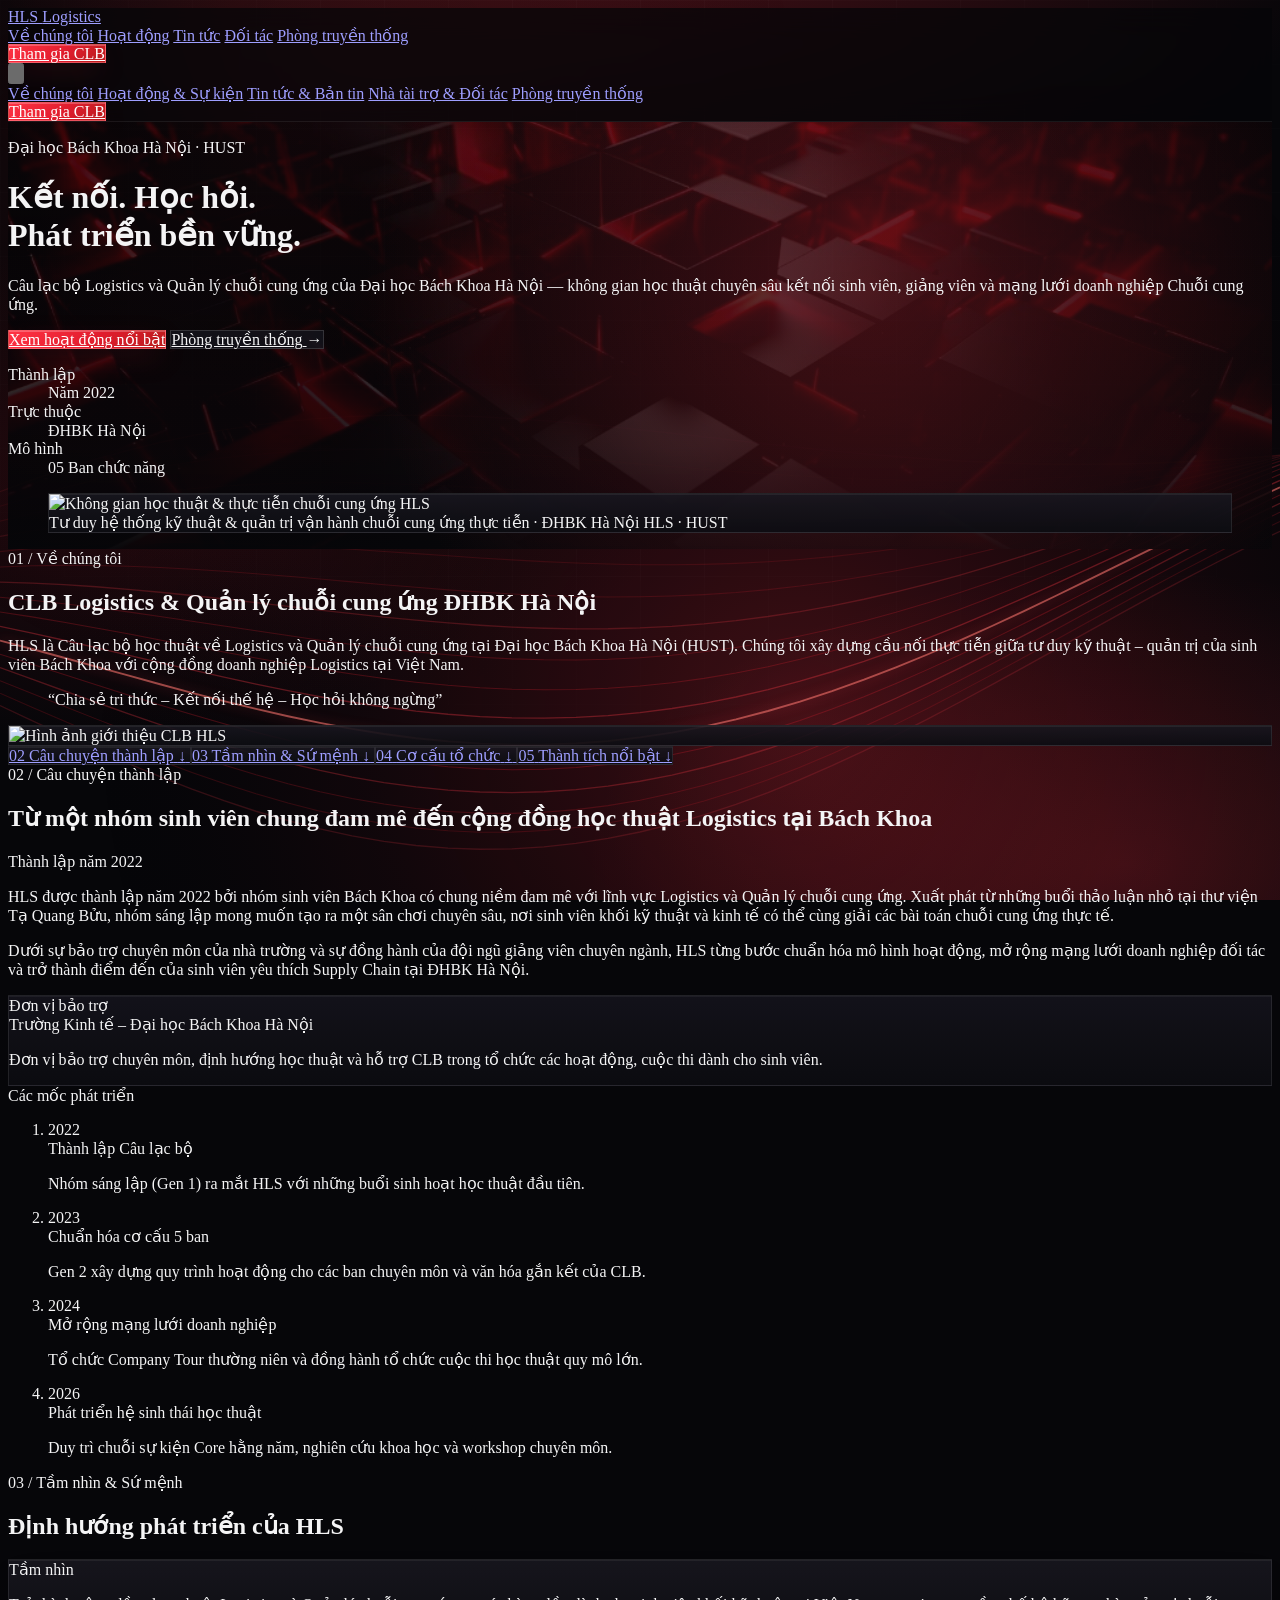
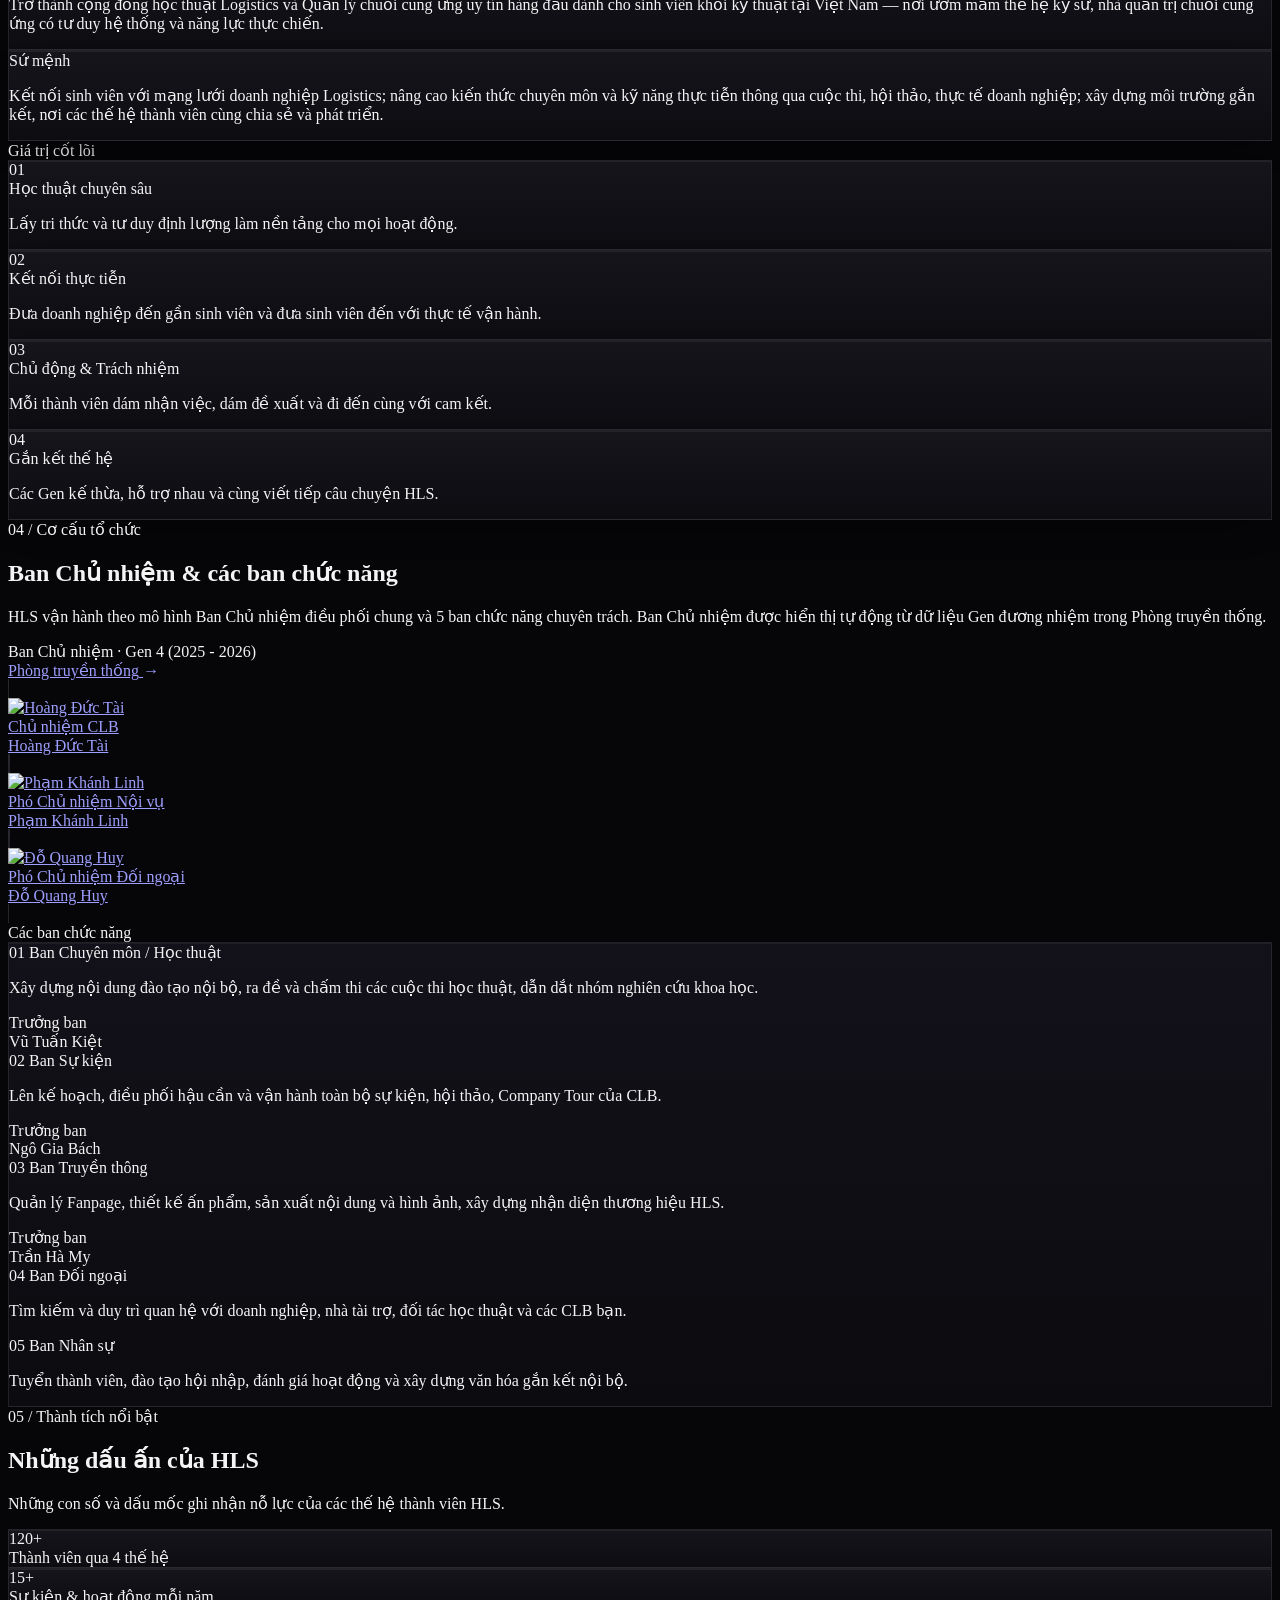
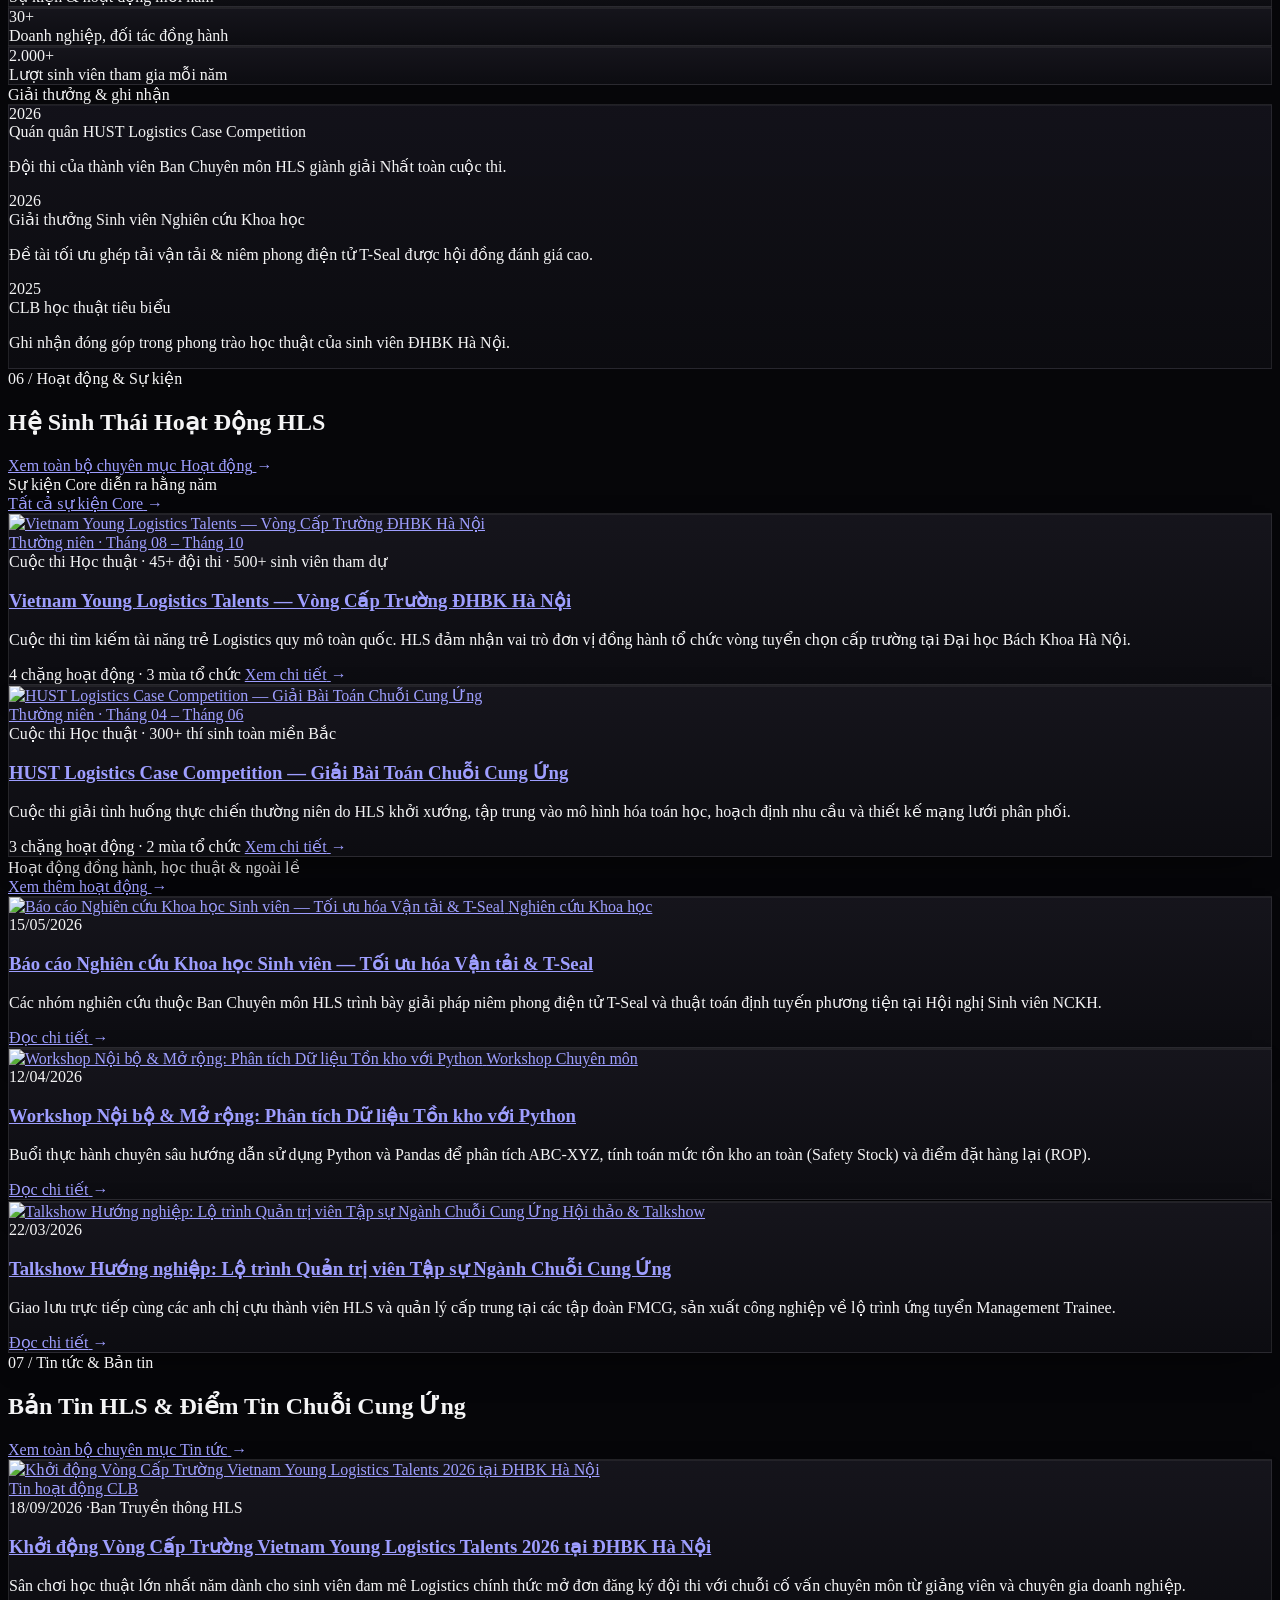
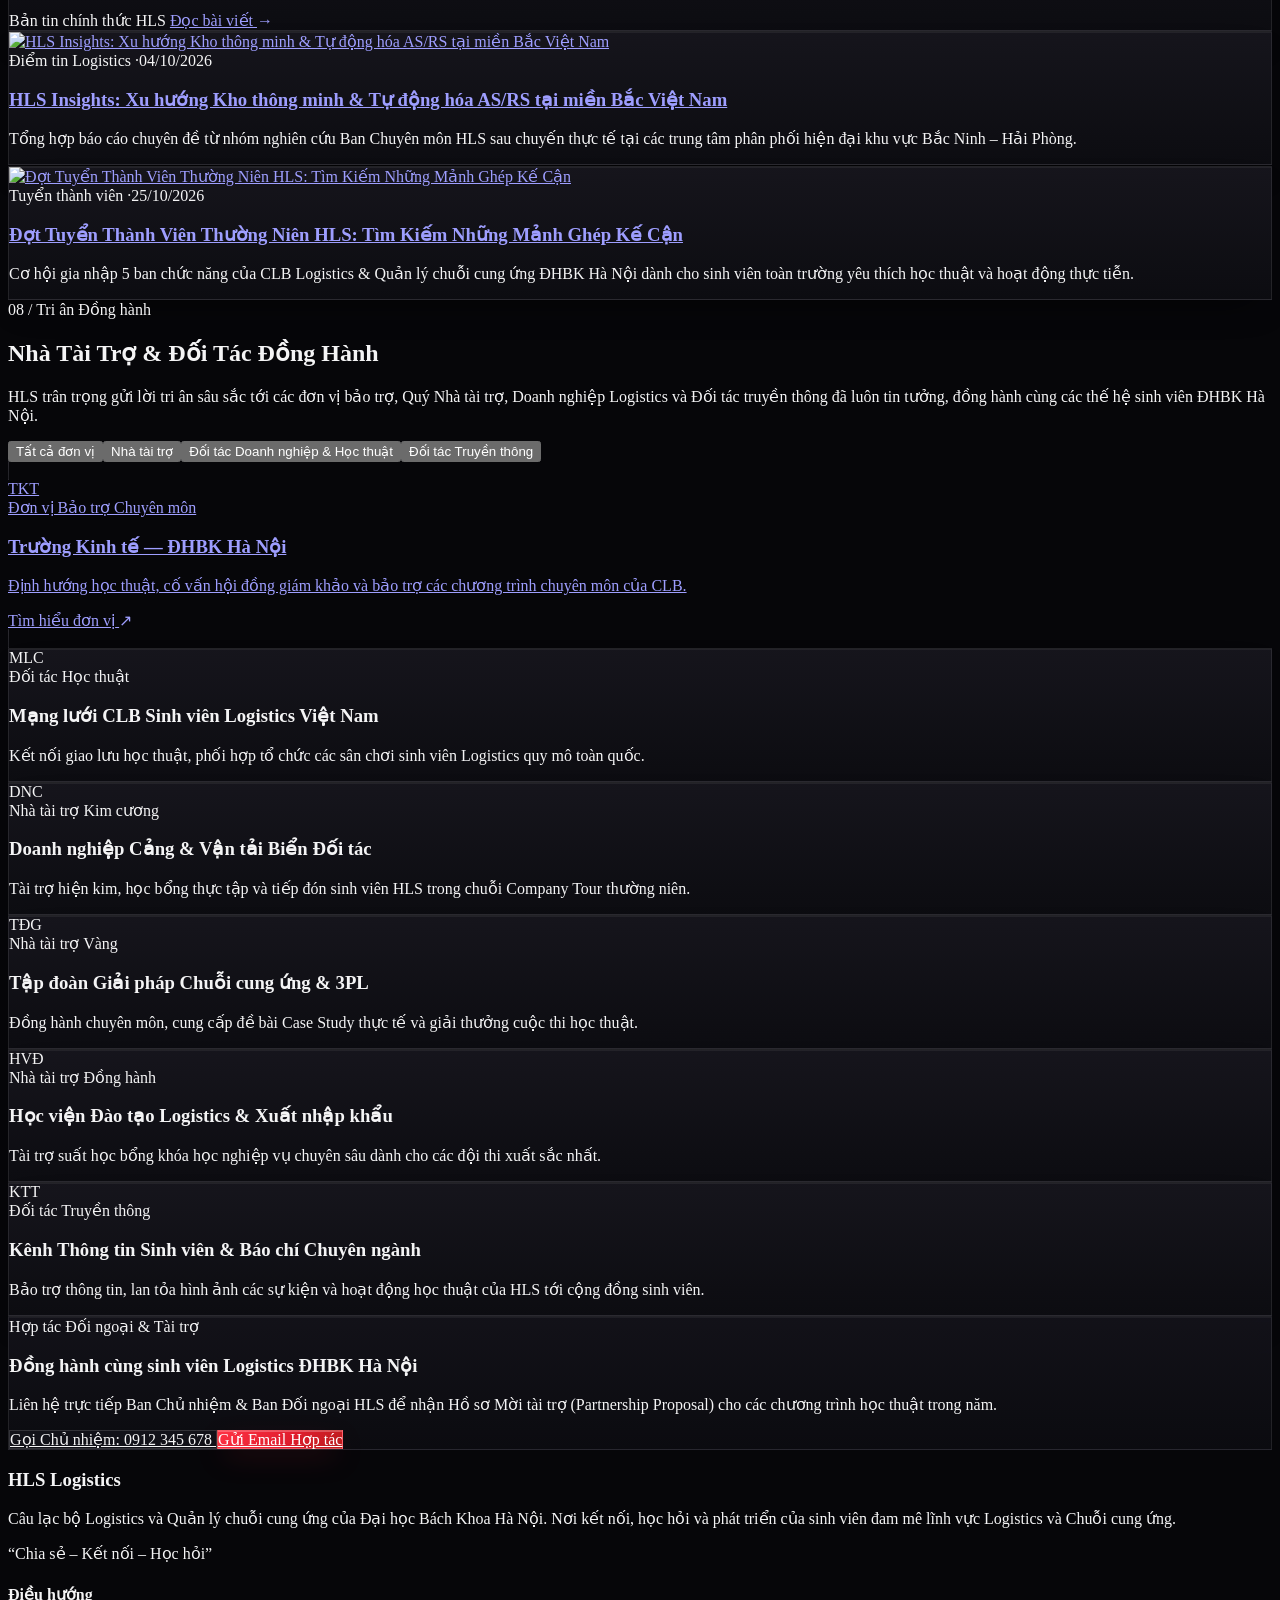
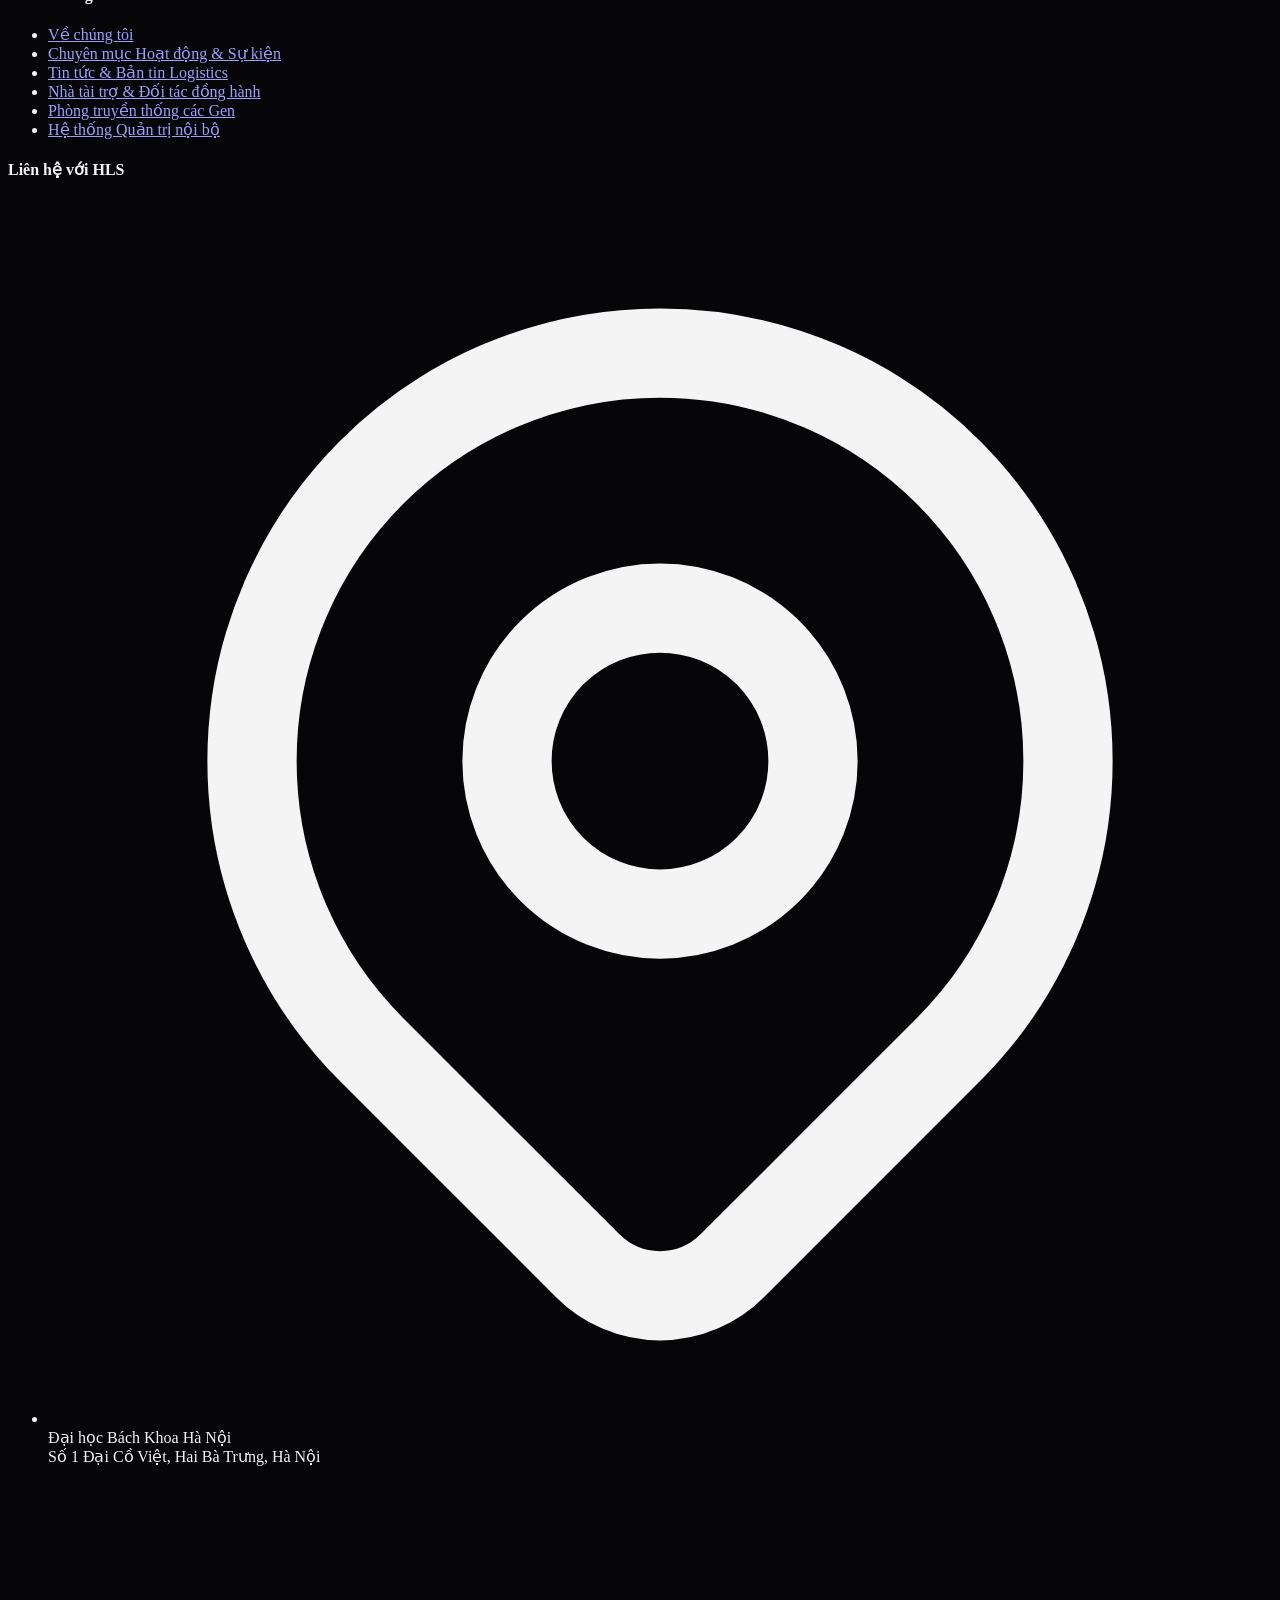
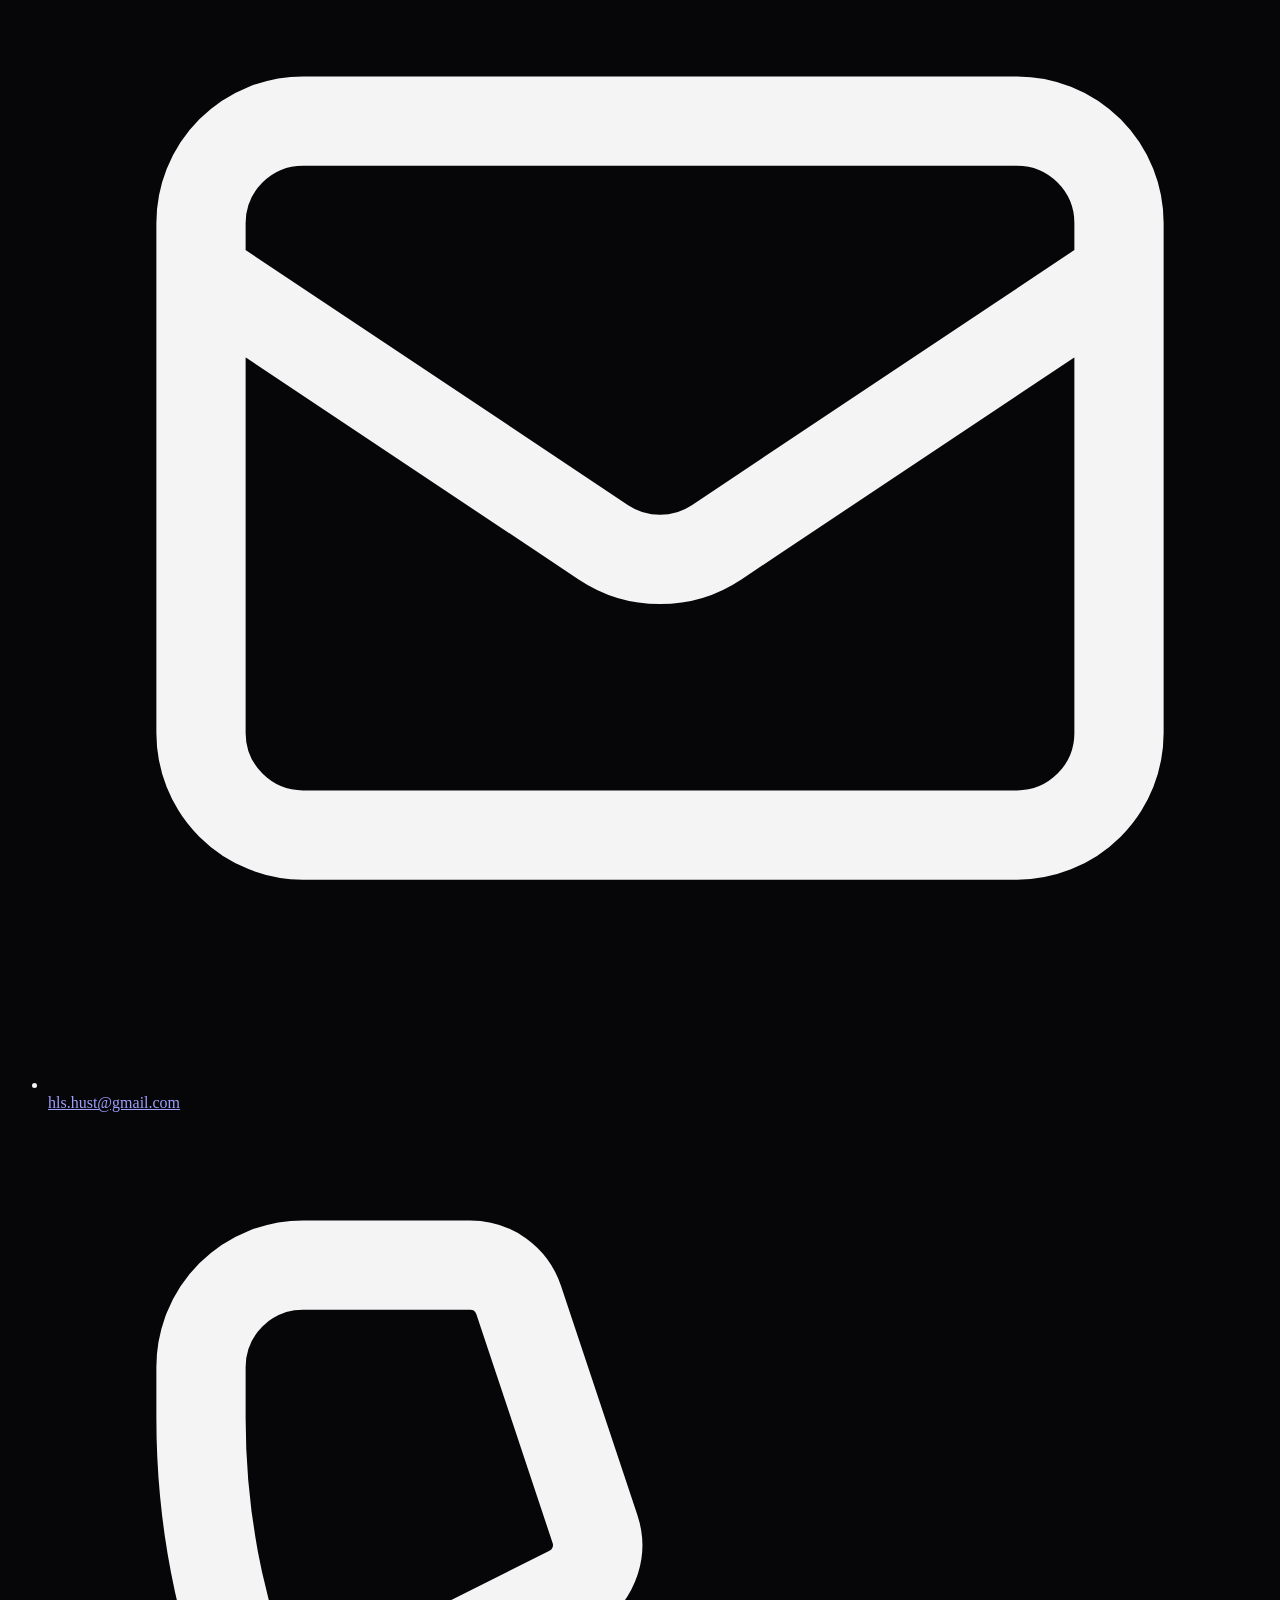
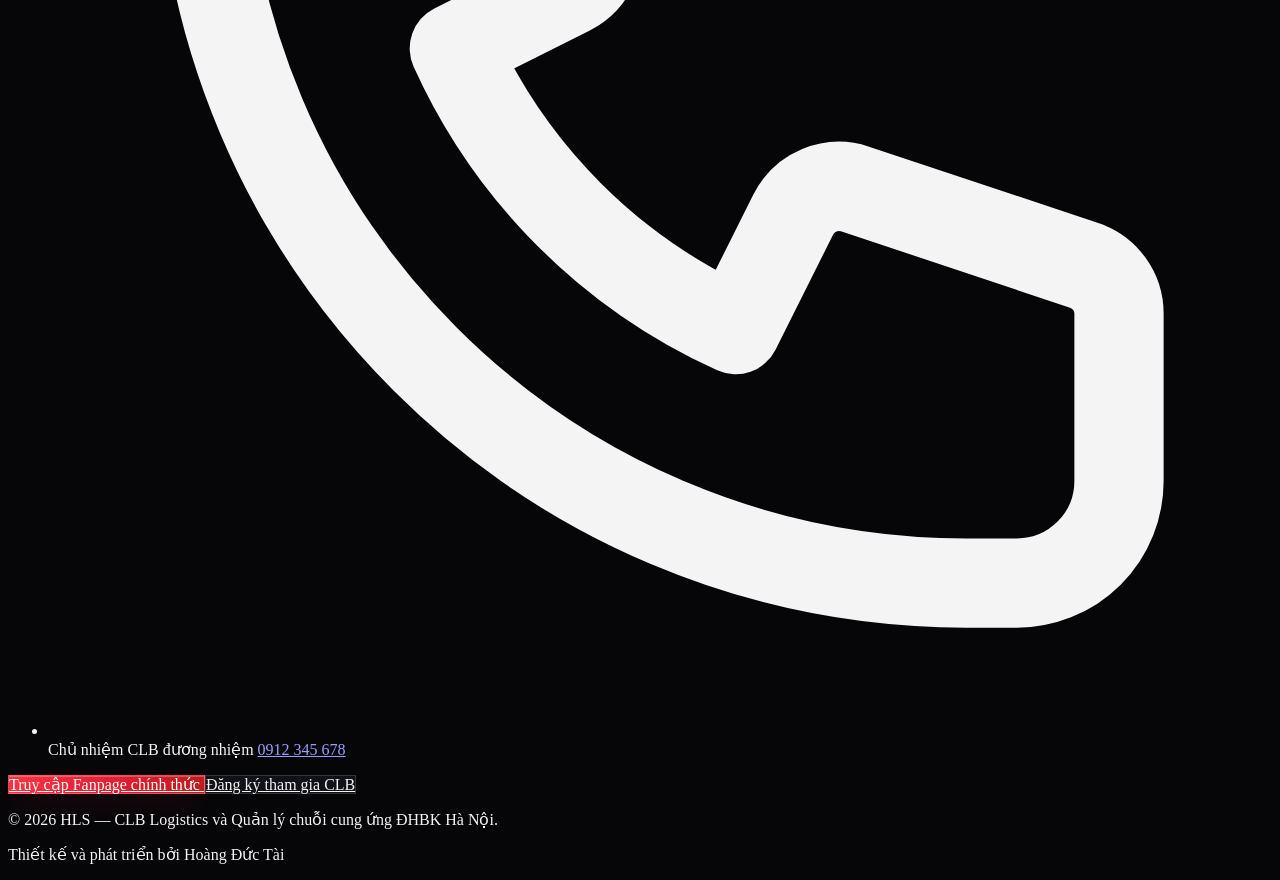
==== commit cc88fdab: "feat: upgrade admin interface and add editorial UI styling" ====
--- a/index.html
+++ b/index.html
@@ -205,7 +205,7 @@
     <!-- ========================================== -->
     <!-- PHÂN KHU 07: TIN TỨC & BẢN TIN LOGISTICS -->
     <!-- ========================================== -->
-    <section id="news" class="py-20 md:py-24 px-4 sm:px-6 lg:px-8 bg-[#09090e]/80 border-t border-white/[0.07] scroll-mt-20">
+    <section id="news" class="py-20 md:py-24 px-4 sm:px-6 lg:px-8 bg-gradient-to-b from-red-950/[0.16] via-[#09090e]/45 to-[#09090e]/50 border-t border-white/[0.08] scroll-mt-20">
         <div class="max-w-6xl mx-auto" id="news-root">
             <div class="text-center py-12 text-sm text-zinc-500">Đang tải chuyên mục Tin tức...</div>
         </div>
@@ -630,7 +630,7 @@
 
             // 01. Giới thiệu chung
             const introHtml = `
-                <section id="about" class="bg-[#09090e]/85 py-20 md:py-24 px-4 sm:px-6 lg:px-8 border-b border-white/[0.07] scroll-mt-20">
+                <section id="about" class="bg-gradient-to-b from-red-950/[0.14] via-[#09090e]/45 to-[#09090e]/50 py-20 md:py-24 px-4 sm:px-6 lg:px-8 border-b border-white/[0.08] scroll-mt-20">
                     <div class="max-w-6xl mx-auto">
                         <div class="grid md:grid-cols-12 gap-12 items-center">
                             <div class="md:col-span-6" data-reveal>
@@ -723,7 +723,7 @@
             // 03. Tầm nhìn & Sứ mệnh
             const values = Array.isArray(v.values) ? v.values : [];
             const visionHtml = `
-                <section id="vision" class="py-20 md:py-24 px-4 sm:px-6 lg:px-8 bg-[#09090e]/85 border-y border-white/[0.07] scroll-mt-20">
+                <section id="vision" class="py-20 md:py-24 px-4 sm:px-6 lg:px-8 bg-gradient-to-b from-red-950/[0.15] via-[#09090e]/45 to-[#09090e]/50 border-y border-white/[0.08] scroll-mt-20">
                     <div class="max-w-6xl mx-auto">
                         ${sectionHeader("03", "Tầm nhìn & Sứ mệnh", "Định hướng phát triển của HLS", "")}
 
@@ -817,7 +817,7 @@
             const stats = Array.isArray(ac.stats) ? ac.stats : [];
             const awards = Array.isArray(ac.awards) ? ac.awards : [];
             const achievementsHtml = `
-                <section id="achievements" class="py-20 md:py-24 px-4 sm:px-6 lg:px-8 bg-[#09090e]/85 border-t border-white/[0.07] scroll-mt-20">
+                <section id="achievements" class="py-20 md:py-24 px-4 sm:px-6 lg:px-8 bg-gradient-to-b from-red-950/[0.15] via-[#09090e]/45 to-[#09090e]/50 border-t border-white/[0.08] scroll-mt-20">
                     <div class="max-w-6xl mx-auto">
                         ${sectionHeader("05", "Thành tích nổi bật", "Những dấu ấn của HLS", ac.intro)}
 
--- a/css/editorial.css
+++ b/css/editorial.css
@@ -6,14 +6,14 @@
 
 :root {
     --hls-ease: cubic-bezier(0.16, 1, 0.3, 1);
-    --hls-void: #050507;
-    --hls-obsidian: #0b0b10;
-    --hls-block: #111117;
-    --hls-block-hover: #16161f;
-    --hls-crimson: #dc2626;
-    --hls-crimson-bright: #ef4444;
-    --hls-border: rgba(255, 255, 255, 0.08);
-    --hls-border-strong: rgba(255, 255, 255, 0.14);
+    --hls-void: #060609;
+    --hls-obsidian: #0c0c12;
+    --hls-block: #121219;
+    --hls-block-hover: #181822;
+    --hls-crimson: #ef2b3d;
+    --hls-crimson-bright: #ff4252;
+    --hls-border: rgba(255, 255, 255, 0.09);
+    --hls-border-strong: rgba(255, 255, 255, 0.15);
 }
 
 html {
@@ -67,9 +67,10 @@
     pointer-events: none;
     overflow: hidden;
     background:
-        radial-gradient(ellipse 80% 50% at 50% -10%, rgba(185, 28, 28, 0.16), transparent 70%),
-        radial-gradient(ellipse 60% 45% at 85% 100%, rgba(153, 27, 27, 0.12), transparent 70%),
-        #050507;
+        radial-gradient(ellipse 78% 52% at 52% -8%, rgba(244, 42, 59, 0.25), transparent 68%),
+        radial-gradient(ellipse 62% 48% at 88% 96%, rgba(239, 50, 64, 0.20), transparent 68%),
+        radial-gradient(ellipse 50% 42% at 8% 55%, rgba(225, 29, 46, 0.13), transparent 66%),
+        #060609;
 }
 
 .hls-ribbon-canvas {
@@ -77,7 +78,7 @@
     inset: 0;
     width: 100%;
     height: 100%;
-    opacity: 0.85;
+    opacity: 0.94;
 }
 
 /* Lưới kiến trúc mảnh gợi liên tưởng khe sáng đỏ giữa các khối hộp đen */
@@ -115,8 +116,8 @@
     background-image: url("../assets/bg-obsidian-cubes.jpg");
     background-size: cover;
     background-position: center;
-    opacity: 0.28;
-    filter: contrast(1.08) saturate(1.12);
+    opacity: 0.44;
+    filter: contrast(1.12) saturate(1.28) brightness(1.08);
     transform: scale(1.02);
     pointer-events: none;
     z-index: 0;
@@ -126,8 +127,8 @@
     position: absolute;
     inset: 0;
     background:
-        radial-gradient(circle at 72% 38%, rgba(220, 38, 38, 0.16), transparent 55%),
-        linear-gradient(180deg, rgba(5, 5, 7, 0.55) 0%, rgba(5, 5, 7, 0.86) 76%, #050507 100%);
+        radial-gradient(circle at 68% 38%, rgba(255, 48, 64, 0.23), transparent 56%),
+        linear-gradient(180deg, rgba(6, 6, 9, 0.40) 0%, rgba(6, 6, 9, 0.72) 76%, rgba(6, 6, 9, 0.96) 100%);
     pointer-events: none;
     z-index: 0;
 }
@@ -140,7 +141,7 @@
 .hls-subpage-header {
     position: relative;
     overflow: hidden;
-    border-bottom: 1px solid rgba(255, 255, 255, 0.08);
+    border-bottom: 1px solid rgba(255, 255, 255, 0.09);
 }
 .hls-subpage-header::before {
     content: "";
@@ -149,7 +150,8 @@
     background-image: url("../assets/bg-obsidian-cubes.jpg");
     background-size: cover;
     background-position: center 40%;
-    opacity: 0.22;
+    opacity: 0.36;
+    filter: contrast(1.10) saturate(1.26) brightness(1.07);
     pointer-events: none;
     z-index: 0;
 }
@@ -158,8 +160,8 @@
     position: absolute;
     inset: 0;
     background:
-        radial-gradient(circle at 20% 20%, rgba(220, 38, 38, 0.18), transparent 55%),
-        linear-gradient(180deg, rgba(5, 5, 7, 0.62) 0%, rgba(5, 5, 7, 0.94) 100%);
+        radial-gradient(circle at 24% 24%, rgba(255, 48, 64, 0.24), transparent 56%),
+        linear-gradient(180deg, rgba(6, 6, 9, 0.44) 0%, rgba(6, 6, 9, 0.84) 100%);
     pointer-events: none;
     z-index: 0;
 }
@@ -216,9 +218,9 @@
    ========================================================================== */
 .hls-card {
     position: relative;
-    background: linear-gradient(180deg, rgba(22, 22, 29, 0.92) 0%, rgba(12, 12, 17, 0.96) 100%);
-    border: 1px solid rgba(255, 255, 255, 0.08);
-    box-shadow: inset 0 1px 0 rgba(255, 255, 255, 0.05), 0 16px 36px -20px rgba(0, 0, 0, 0.85);
+    background: linear-gradient(180deg, rgba(24, 23, 31, 0.90) 0%, rgba(13, 13, 18, 0.94) 100%);
+    border: 1px solid rgba(255, 255, 255, 0.09);
+    box-shadow: inset 0 1px 0 rgba(255, 255, 255, 0.06), 0 16px 36px -20px rgba(0, 0, 0, 0.85);
     transition: border-color 0.28s var(--hls-ease),
                 transform 0.32s var(--hls-ease),
                 box-shadow 0.32s var(--hls-ease);
@@ -229,9 +231,9 @@
     inset: 0;
     border-radius: inherit;
     background: radial-gradient(
-        400px circle at var(--mx, 50%) var(--my, 0%),
-        rgba(239, 68, 68, 0.13),
-        transparent 60%
+        420px circle at var(--mx, 50%) var(--my, 0%),
+        rgba(255, 58, 72, 0.17),
+        transparent 62%
     );
     opacity: 0;
     transition: opacity 0.3s var(--hls-ease);
@@ -244,11 +246,11 @@
 }
 .hls-card:hover {
     transform: translateY(-3px);
-    border-color: rgba(239, 68, 68, 0.48);
+    border-color: rgba(255, 66, 82, 0.56);
     box-shadow:
-        inset 0 1px 0 rgba(255, 255, 255, 0.1),
-        0 24px 48px -20px rgba(220, 38, 38, 0.32),
-        0 0 24px -10px rgba(239, 68, 68, 0.26);
+        inset 0 1px 0 rgba(255, 255, 255, 0.11),
+        0 24px 48px -18px rgba(244, 42, 59, 0.36),
+        0 0 26px -10px rgba(255, 66, 82, 0.30);
 }
 .hls-card:hover::before {
     opacity: 1;
@@ -256,27 +258,27 @@
 
 /* Khung bề mặt tĩnh đồng bộ */
 .hls-surface {
-    background: linear-gradient(180deg, rgba(19, 19, 25, 0.9) 0%, rgba(11, 11, 16, 0.95) 100%);
-    border: 1px solid rgba(255, 255, 255, 0.08);
-    box-shadow: inset 0 1px 0 rgba(255, 255, 255, 0.04);
+    background: linear-gradient(180deg, rgba(21, 20, 28, 0.88) 0%, rgba(12, 12, 17, 0.93) 100%);
+    border: 1px solid rgba(255, 255, 255, 0.09);
+    box-shadow: inset 0 1px 0 rgba(255, 255, 255, 0.05);
 }
 
 /* ==========================================================================
    NÚT BẤM ĐỎ NÓNG CHẢY & NÚT KÍNH ĐEN
    ========================================================================== */
 .hls-btn-crimson {
-    background: linear-gradient(135deg, #dc2626 0%, #991b1b 100%);
+    background: linear-gradient(135deg, #ff3344 0%, #e11d2e 55%, #b91c1c 100%);
     color: #ffffff;
-    border: 1px solid rgba(252, 165, 165, 0.25);
-    box-shadow: inset 0 1px 0 rgba(255, 255, 255, 0.2), 0 10px 26px -8px rgba(220, 38, 38, 0.55);
+    border: 1px solid rgba(254, 202, 202, 0.30);
+    box-shadow: inset 0 1px 0 rgba(255, 255, 255, 0.24), 0 10px 28px -8px rgba(244, 42, 59, 0.62);
     transition: transform 0.22s var(--hls-ease),
                 box-shadow 0.25s var(--hls-ease),
                 filter 0.25s var(--hls-ease);
 }
 .hls-btn-crimson:hover {
-    filter: brightness(1.1);
+    filter: brightness(1.08);
     transform: translateY(-1px);
-    box-shadow: inset 0 1px 0 rgba(255, 255, 255, 0.28), 0 14px 32px -6px rgba(239, 68, 68, 0.7);
+    box-shadow: inset 0 1px 0 rgba(255, 255, 255, 0.32), 0 14px 34px -6px rgba(255, 56, 72, 0.75);
 }
 
 .hls-btn-obsidian {
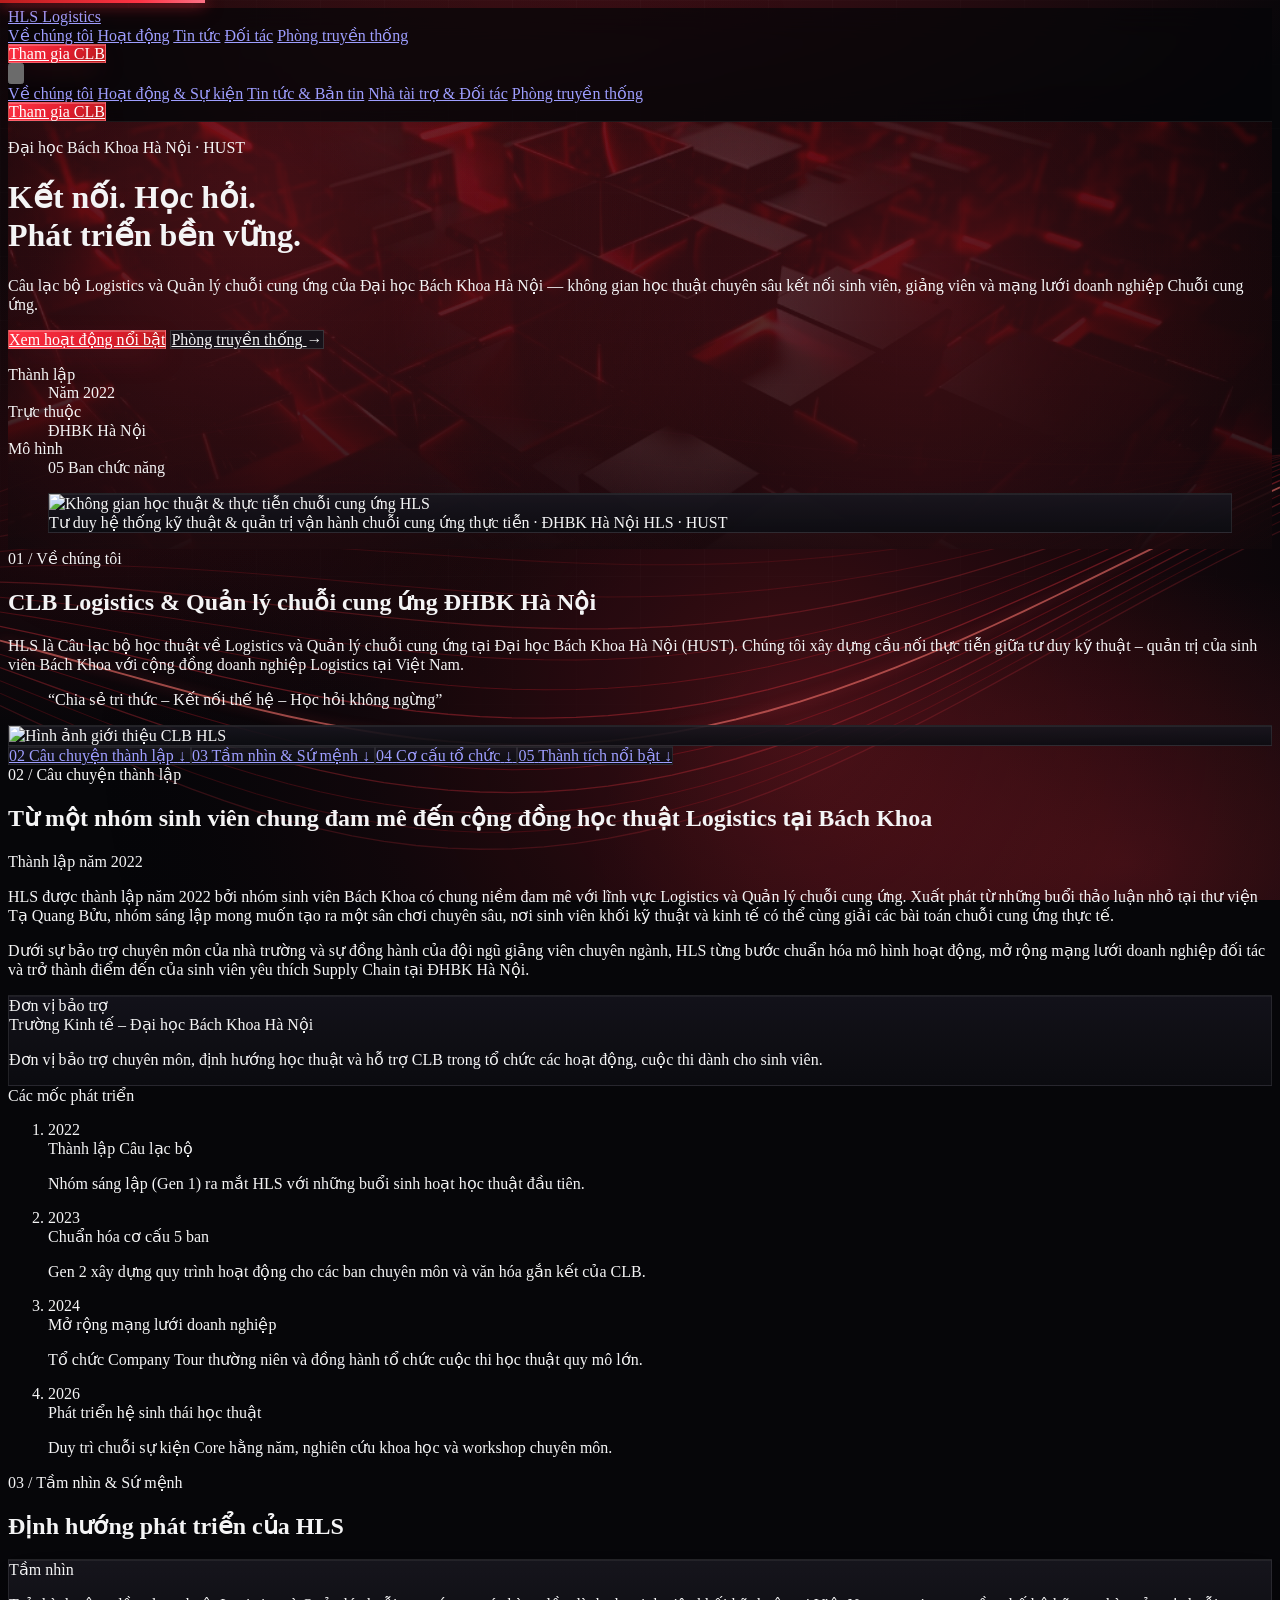
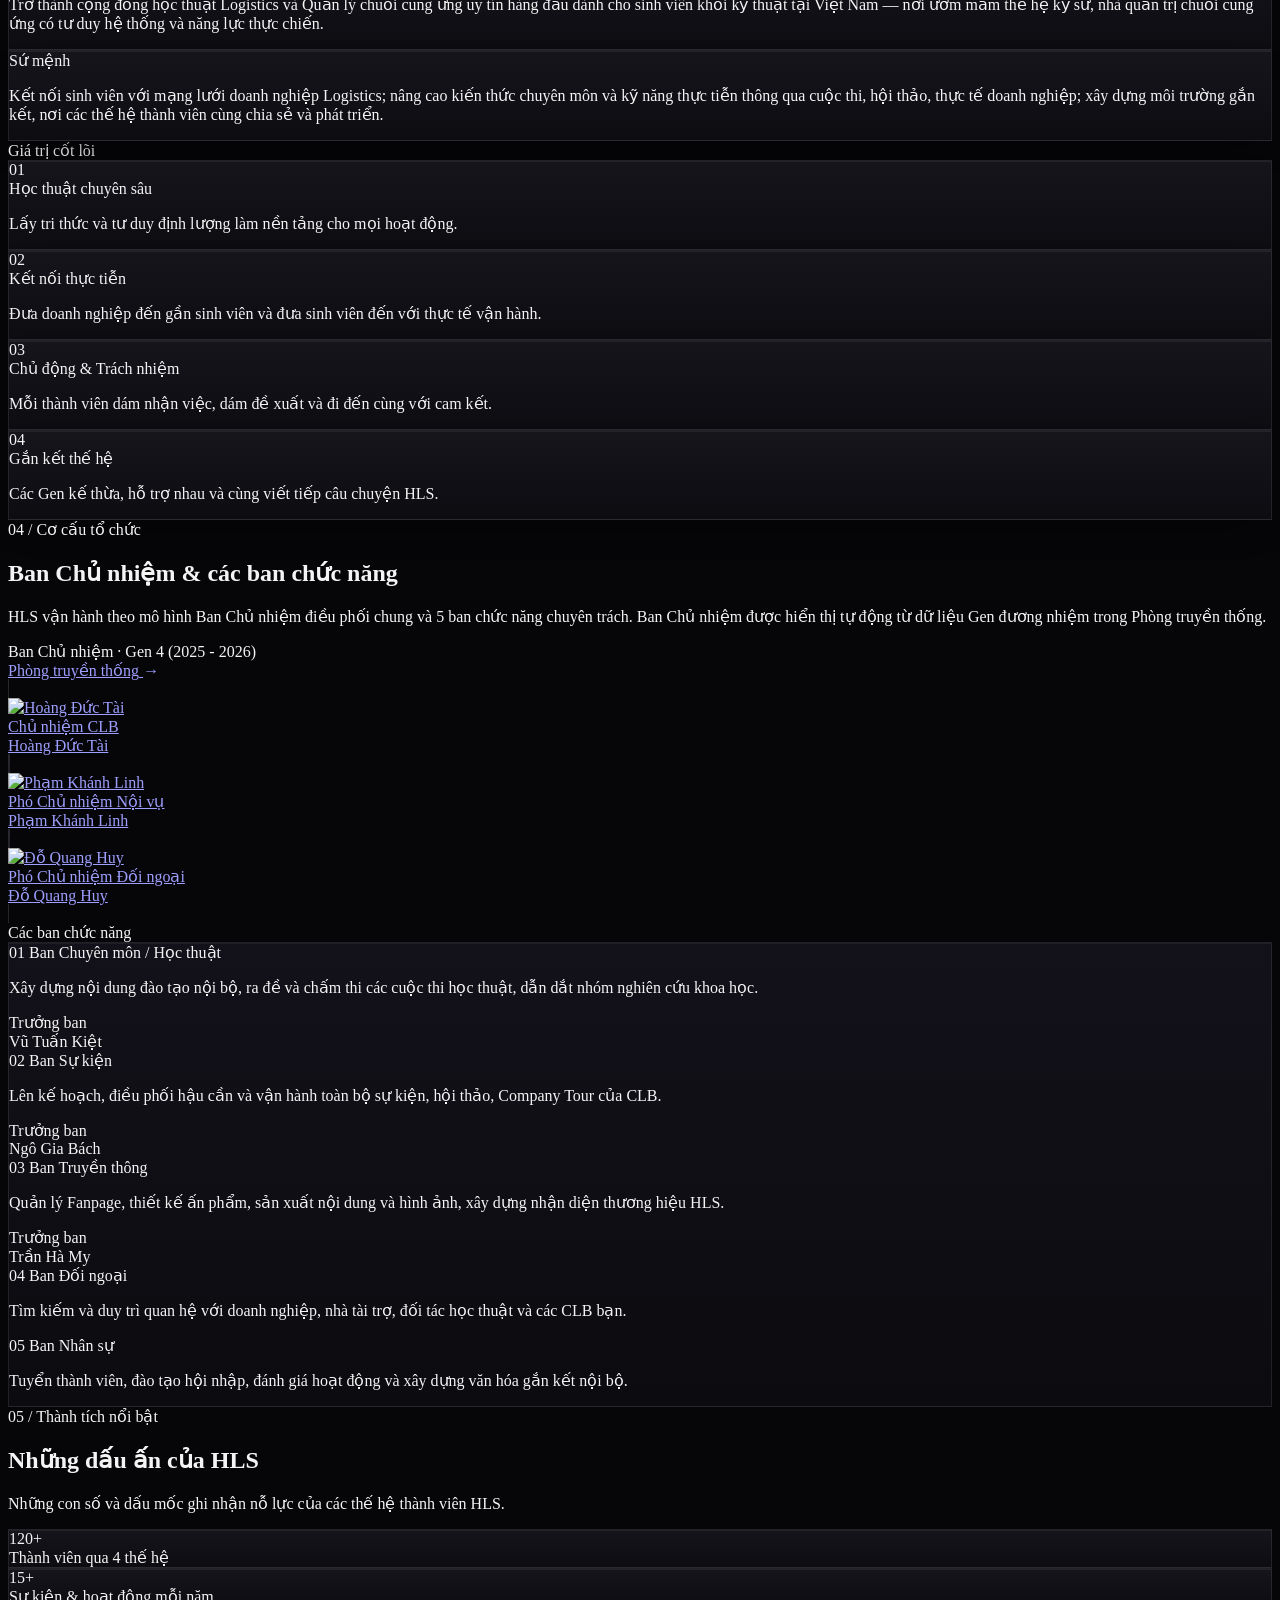
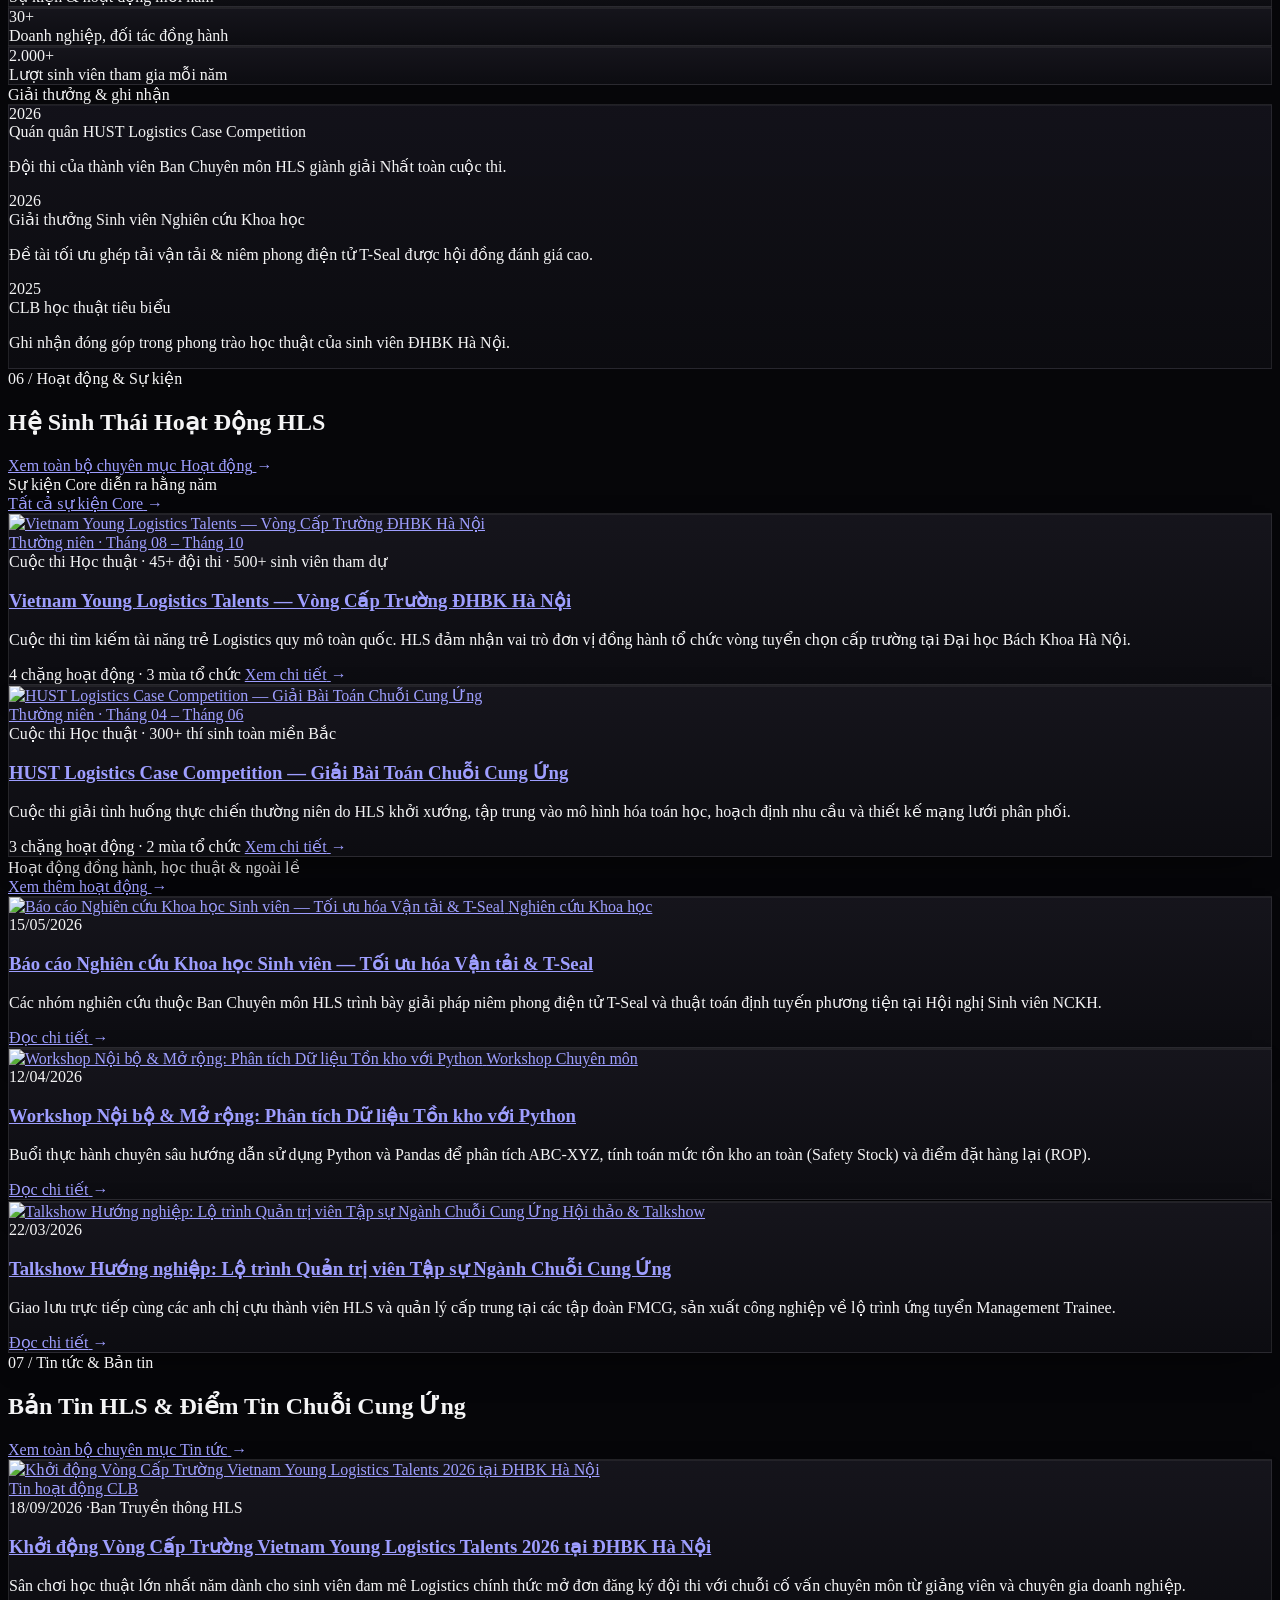
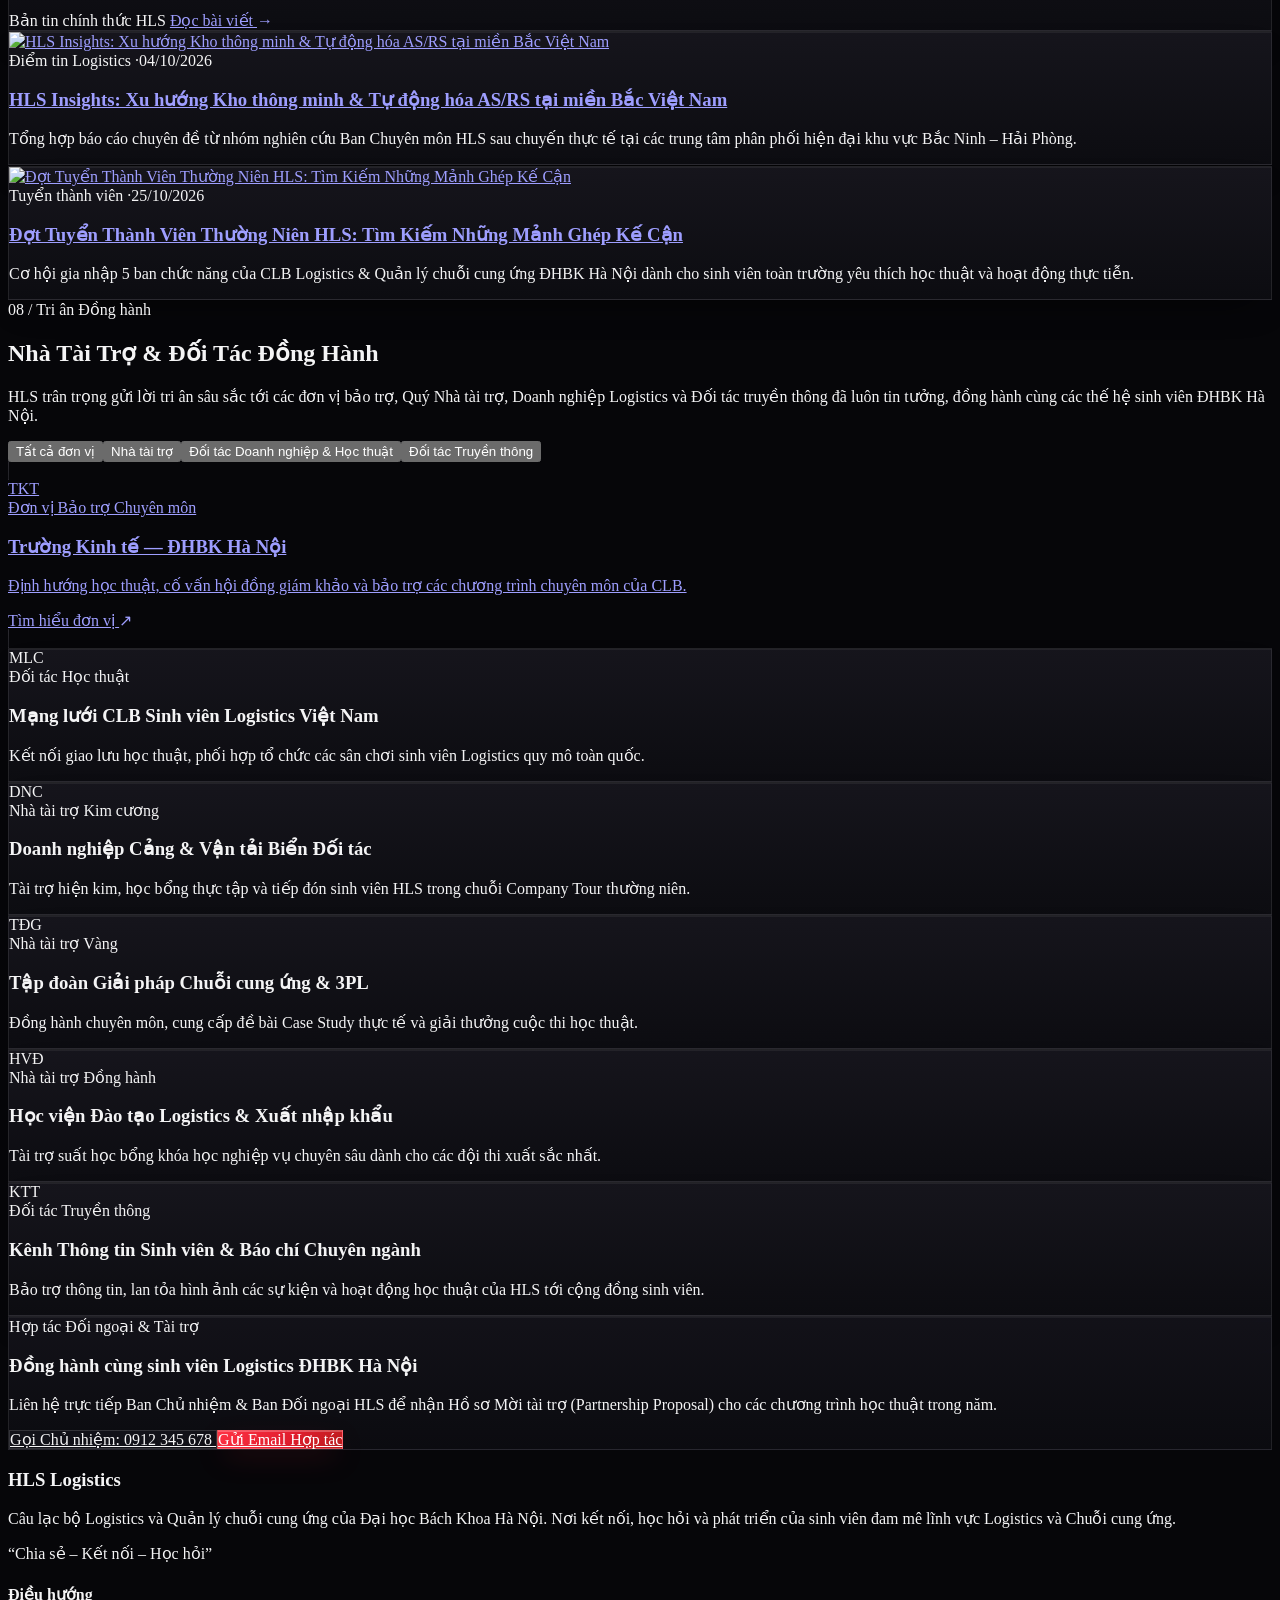
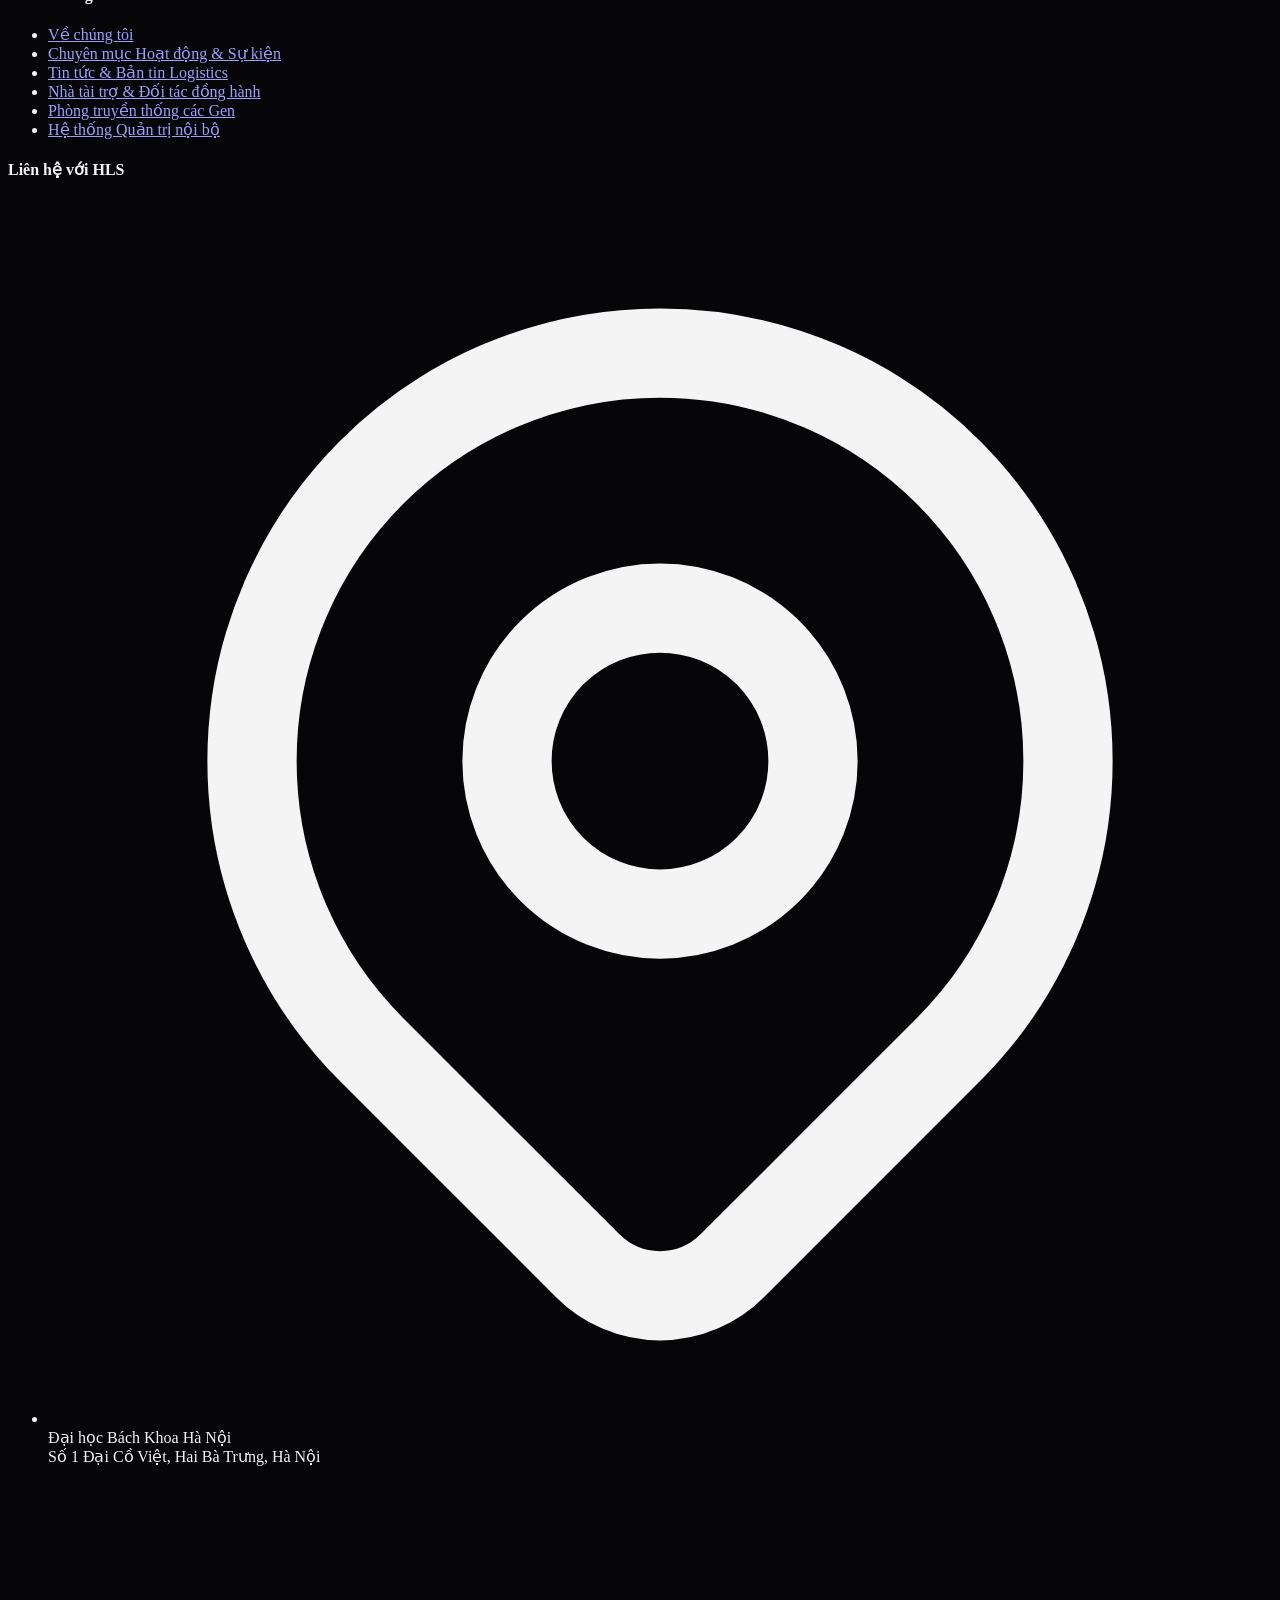
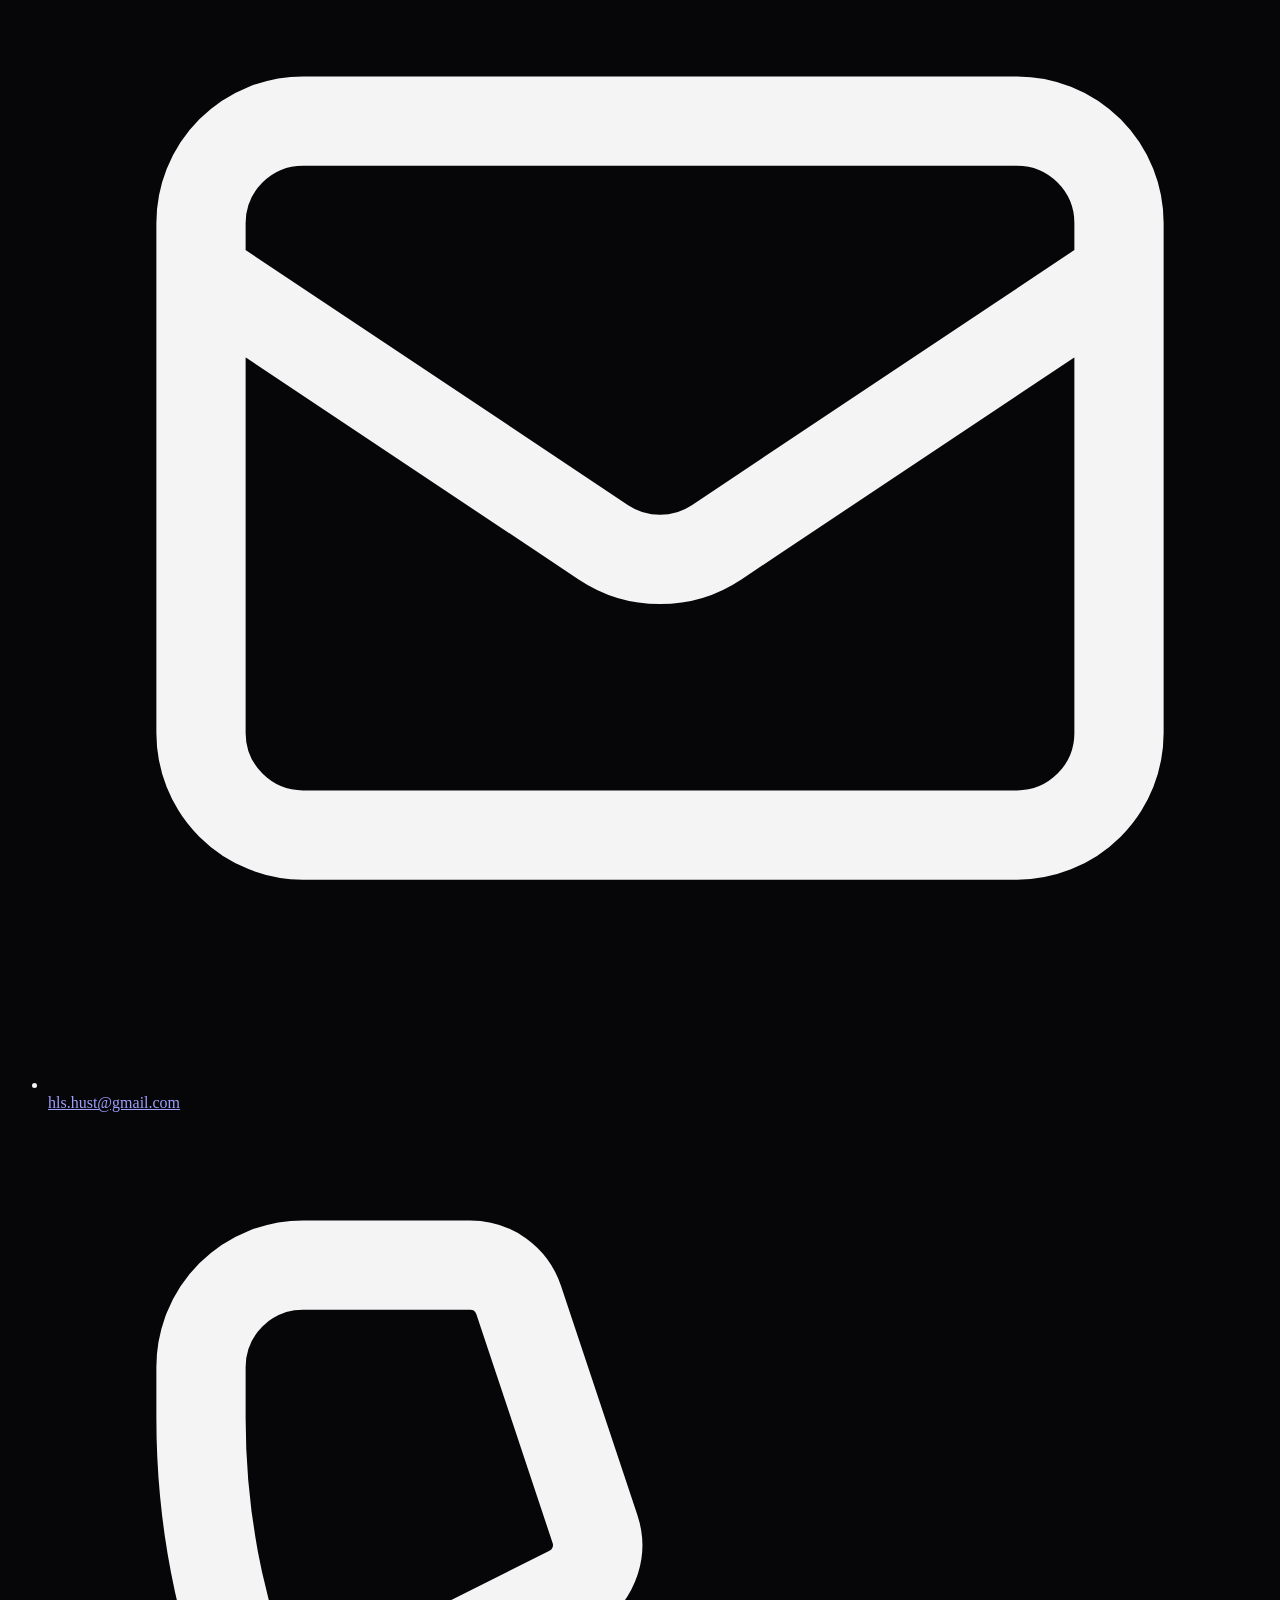
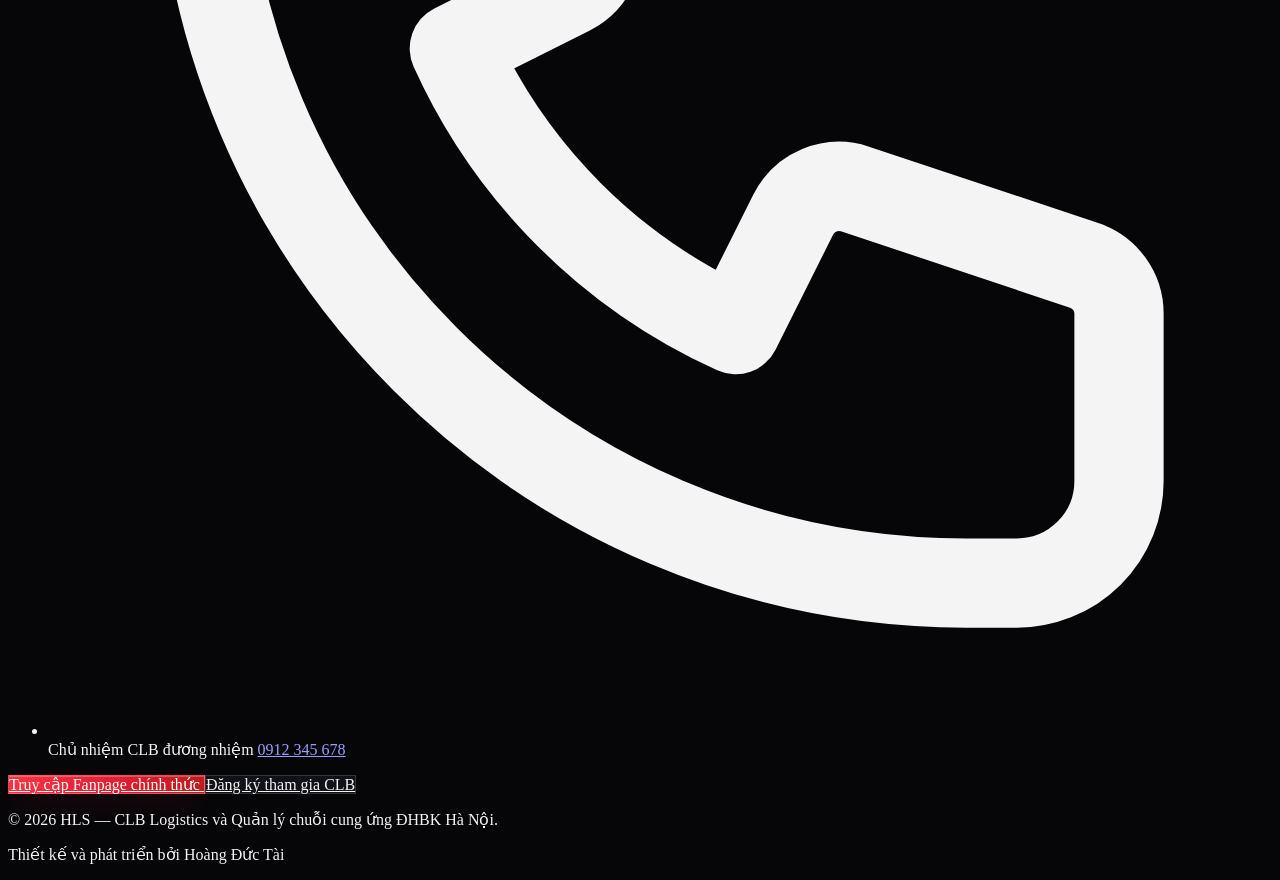
==== commit f6f09da7: "feat: add editorial design system and ambient UI animations" ====
--- a/index.html
+++ b/index.html
@@ -4,13 +4,16 @@
 <head>
     <meta charset="UTF-8">
     <meta name="viewport" content="width=device-width, initial-scale=1.0">
-    <meta name="description" content="HLS — Câu lạc bộ Logistics và Quản lý chuỗi cung ứng Đại học Bách Khoa Hà Nội (HUST). Cộng đồng học thuật, nghiên cứu và kết nối thực tiễn doanh nghiệp chuỗi cung ứng.">
+    <meta name="description"
+        content="HLS — Câu lạc bộ Logistics và Quản lý chuỗi cung ứng Đại học Bách Khoa Hà Nội (HUST). Cộng đồng học thuật, nghiên cứu và kết nối thực tiễn doanh nghiệp chuỗi cung ứng.">
     <title>HLS — CLB Logistics và Quản lý chuỗi cung ứng ĐHBK Hà Nội</title>
     <link rel="icon" type="image/svg+xml" href="assets/favicon.svg">
 
     <link rel="preconnect" href="https://fonts.googleapis.com">
     <link rel="preconnect" href="https://fonts.gstatic.com" crossorigin>
-    <link href="https://fonts.googleapis.com/css2?family=Be+Vietnam+Pro:wght@400;500;600;700;800&family=Lora:ital,wght@0,500;1,500&display=swap" rel="stylesheet">
+    <link
+        href="https://fonts.googleapis.com/css2?family=Be+Vietnam+Pro:wght@400;500;600;700;800&family=Lora:ital,wght@0,500;1,500&display=swap"
+        rel="stylesheet">
     <link rel="stylesheet" href="css/editorial.css">
 
     <!-- Nhúng Tailwind CSS -->
@@ -34,6 +37,9 @@
 
 <body class="bg-[#050507] text-zinc-100 font-sans antialiased selection:bg-red-600 selection:text-white">
 
+    <!-- Khe sáng laser đỏ & tiến độ cuộn đồng bộ trên đỉnh trang -->
+    <div id="reading-progress" class="hls-reading-bar"></div>
+
     <!-- ========================================== -->
     <!-- THANH MENU & ĐIỀU HƯỚNG (OBSIDIAN GLASS NAV) -->
     <!-- ========================================== -->
@@ -44,20 +50,32 @@
                 <!-- Logo -->
                 <div class="flex-shrink-0 flex items-center gap-3">
                     <a href="index.html" class="flex items-center gap-2.5 group">
-                        <span data-brand-bar class="w-2 h-6 bg-gradient-to-b from-red-500 to-red-800 rounded-[1px] inline-block shadow-[0_0_12px_rgba(239,68,68,0.65)] transition-transform duration-200 group-hover:scale-y-110"></span>
+                        <span data-brand-bar
+                            class="w-2 h-6 bg-gradient-to-b from-red-500 to-red-800 rounded-[1px] inline-block shadow-[0_0_12px_rgba(239,68,68,0.65)] transition-transform duration-200 group-hover:scale-y-110"></span>
                         <span class="text-xl font-extrabold text-white tracking-tight uppercase">
-                            HLS <span class="font-medium text-zinc-400 group-hover:text-red-500 transition-colors duration-200">Logistics</span>
+                            HLS <span
+                                class="font-medium text-zinc-400 group-hover:text-red-500 transition-colors duration-200">Logistics</span>
                         </span>
                     </a>
                 </div>
 
                 <!-- Menu Ngang -->
                 <div class="hidden lg:flex items-center space-x-7 text-sm">
-                    <a href="#about" class="hls-nav-link text-zinc-300 font-medium hover:text-white transition-colors duration-200">Về chúng tôi</a>
-                    <a href="hoat-dong.html" class="hls-nav-link text-zinc-300 font-medium hover:text-white transition-colors duration-200">Hoạt động</a>
-                    <a href="tin-tuc.html" class="hls-nav-link text-zinc-300 font-medium hover:text-white transition-colors duration-200">Tin tức</a>
-                    <a href="#partners" class="hls-nav-link text-zinc-300 font-medium hover:text-white transition-colors duration-200">Đối tác</a>
-                    <a href="phong-truyen-thong.html" class="hls-nav-link text-zinc-300 font-medium hover:text-white transition-colors duration-200">Phòng truyền thống</a>
+                    <a href="#about"
+                        class="hls-nav-link text-zinc-300 font-medium hover:text-white transition-colors duration-200">Về
+                        chúng tôi</a>
+                    <a href="hoat-dong.html"
+                        class="hls-nav-link text-zinc-300 font-medium hover:text-white transition-colors duration-200">Hoạt
+                        động</a>
+                    <a href="tin-tuc.html"
+                        class="hls-nav-link text-zinc-300 font-medium hover:text-white transition-colors duration-200">Tin
+                        tức</a>
+                    <a href="#partners"
+                        class="hls-nav-link text-zinc-300 font-medium hover:text-white transition-colors duration-200">Đối
+                        tác</a>
+                    <a href="phong-truyen-thong.html"
+                        class="hls-nav-link text-zinc-300 font-medium hover:text-white transition-colors duration-200">Phòng
+                        truyền thống</a>
                 </div>
 
                 <!-- Nút Tham gia -->
@@ -85,11 +103,21 @@
         <div id="mobile-menu"
             class="hidden lg:hidden bg-[#09090d]/95 backdrop-blur-xl border-t border-white/10 shadow-2xl absolute w-full">
             <div class="px-4 pt-3 pb-6 space-y-1 text-sm">
-                <a href="#about" class="block text-zinc-300 hover:bg-white/5 hover:text-red-400 font-medium py-3 px-3 rounded-md transition-colors">Về chúng tôi</a>
-                <a href="hoat-dong.html" class="block text-zinc-300 hover:bg-white/5 hover:text-red-400 font-medium py-3 px-3 rounded-md transition-colors">Hoạt động &amp; Sự kiện</a>
-                <a href="tin-tuc.html" class="block text-zinc-300 hover:bg-white/5 hover:text-red-400 font-medium py-3 px-3 rounded-md transition-colors">Tin tức &amp; Bản tin</a>
-                <a href="#partners" class="block text-zinc-300 hover:bg-white/5 hover:text-red-400 font-medium py-3 px-3 rounded-md transition-colors">Nhà tài trợ &amp; Đối tác</a>
-                <a href="phong-truyen-thong.html" class="block text-zinc-300 hover:bg-white/5 hover:text-red-400 font-medium py-3 px-3 rounded-md transition-colors">Phòng truyền thống</a>
+                <a href="#about"
+                    class="block text-zinc-300 hover:bg-white/5 hover:text-red-400 font-medium py-3 px-3 rounded-md transition-colors">Về
+                    chúng tôi</a>
+                <a href="hoat-dong.html"
+                    class="block text-zinc-300 hover:bg-white/5 hover:text-red-400 font-medium py-3 px-3 rounded-md transition-colors">Hoạt
+                    động &amp; Sự kiện</a>
+                <a href="tin-tuc.html"
+                    class="block text-zinc-300 hover:bg-white/5 hover:text-red-400 font-medium py-3 px-3 rounded-md transition-colors">Tin
+                    tức &amp; Bản tin</a>
+                <a href="#partners"
+                    class="block text-zinc-300 hover:bg-white/5 hover:text-red-400 font-medium py-3 px-3 rounded-md transition-colors">Nhà
+                    tài trợ &amp; Đối tác</a>
+                <a href="phong-truyen-thong.html"
+                    class="block text-zinc-300 hover:bg-white/5 hover:text-red-400 font-medium py-3 px-3 rounded-md transition-colors">Phòng
+                    truyền thống</a>
                 <div class="pt-3">
                     <a href="#contact" data-join-link
                         class="hls-btn-crimson block text-center font-semibold py-3 px-4 rounded-md">
@@ -114,14 +142,18 @@
                     </p>
                 </div>
 
-                <h1 class="text-4xl sm:text-5xl md:text-[3.5rem] font-extrabold text-white tracking-tight leading-[1.1] mb-6">
+                <h1
+                    class="text-4xl sm:text-5xl md:text-[3.5rem] font-extrabold text-white tracking-tight leading-[1.1] mb-6">
                     <span id="hero-title-line1">Kết nối. Học hỏi.</span><br>
-                    <span id="hero-title-highlight" class="bg-gradient-to-r from-red-500 via-red-400 to-rose-300 bg-clip-text text-transparent">Phát triển bền vững.</span>
+                    <span id="hero-title-highlight"
+                        class="bg-gradient-to-r from-red-500 via-red-400 to-rose-300 bg-clip-text text-transparent">Phát
+                        triển bền vững.</span>
                 </h1>
 
                 <p id="hero-description" class="text-base sm:text-lg text-zinc-400 leading-relaxed max-w-2xl mb-9">
                     Câu lạc bộ Logistics và Quản lý chuỗi cung ứng của Đại học Bách Khoa Hà Nội —
-                    không gian học thuật chuyên sâu kết nối sinh viên, giảng viên và mạng lưới doanh nghiệp Chuỗi cung ứng.
+                    không gian học thuật chuyên sâu kết nối sinh viên, giảng viên và mạng lưới doanh nghiệp Chuỗi cung
+                    ứng.
                 </p>
 
                 <div class="flex flex-wrap items-center gap-3.5">
@@ -148,7 +180,8 @@
                     </div>
                     <div>
                         <dt class="text-zinc-500 uppercase tracking-wider">Mô hình</dt>
-                        <dd id="hero-meta-depts" class="font-bold text-white text-sm mt-0.5 tabular-nums">05 Ban chuyên môn</dd>
+                        <dd id="hero-meta-depts" class="font-bold text-white text-sm mt-0.5 tabular-nums">05 Ban chuyên
+                            môn</dd>
                     </div>
                 </dl>
             </div>
@@ -156,16 +189,21 @@
             <!-- Cột phải (5/12): Khung ảnh tư liệu trên đế kính Obsidian -->
             <figure id="hero-visual-col" class="lg:col-span-5" data-reveal data-reveal-delay="110">
                 <div class="hls-card p-2.5 rounded-xl border-t-2 border-t-red-600/80">
-                    <div class="aspect-[4/5] sm:aspect-[4/3] lg:aspect-[4/5] overflow-hidden rounded-lg bg-zinc-900 relative">
+                    <div
+                        class="aspect-[4/5] sm:aspect-[4/3] lg:aspect-[4/5] overflow-hidden rounded-lg bg-zinc-900 relative">
                         <img id="hero-image"
-                             src="https://images.unsplash.com/photo-1553413077-190dd305871c?q=80&w=1000&auto=format&fit=crop"
-                             alt="Không gian học thuật & thực tiễn chuỗi cung ứng HLS"
-                             class="w-full h-full object-cover">
-                        <div class="absolute inset-0 bg-gradient-to-t from-black/50 via-transparent to-transparent pointer-events-none"></div>
+                            src="https://images.unsplash.com/photo-1553413077-190dd305871c?q=80&w=1000&auto=format&fit=crop"
+                            alt="Không gian học thuật & thực tiễn chuỗi cung ứng HLS"
+                            class="w-full h-full object-cover">
+                        <div
+                            class="absolute inset-0 bg-gradient-to-t from-black/50 via-transparent to-transparent pointer-events-none">
+                        </div>
                     </div>
                     <figcaption class="pt-3 px-1.5 pb-0.5 flex items-start justify-between gap-3 text-xs text-zinc-400">
-                        <span id="hero-image-caption" class="leading-snug">Tư duy hệ thống kỹ thuật &amp; quản trị vận hành chuỗi cung ứng thực tiễn · ĐHBK Hà Nội</span>
-                        <span class="font-bold text-red-400 uppercase tracking-wider whitespace-nowrap tabular-nums">HLS · HUST</span>
+                        <span id="hero-image-caption" class="leading-snug">Tư duy hệ thống kỹ thuật &amp; quản trị vận
+                            hành chuỗi cung ứng thực tiễn · ĐHBK Hà Nội</span>
+                        <span class="font-bold text-red-400 uppercase tracking-wider whitespace-nowrap tabular-nums">HLS
+                            · HUST</span>
                     </figcaption>
                 </div>
             </figure>
@@ -184,13 +222,16 @@
     <!-- ========================================== -->
     <section id="activities" class="py-20 md:py-24 px-4 sm:px-6 lg:px-8 border-t border-white/[0.07] scroll-mt-20">
         <div class="max-w-6xl mx-auto">
-            <div data-reveal class="flex flex-col md:flex-row md:items-end justify-between mb-14 pb-6 border-b border-white/10 gap-4">
+            <div data-reveal
+                class="flex flex-col md:flex-row md:items-end justify-between mb-14 pb-6 border-b border-white/10 gap-4">
                 <div>
-                    <span class="text-red-400 font-semibold uppercase tracking-[0.18em] text-xs">06 / Hoạt động &amp; Sự kiện</span>
-                    <h2 class="text-3xl md:text-4xl font-extrabold text-white tracking-tight mt-2">Hệ Sinh Thái Hoạt Động HLS</h2>
+                    <span class="text-red-400 font-semibold uppercase tracking-[0.18em] text-xs">06 / Hoạt động &amp; Sự
+                        kiện</span>
+                    <h2 class="text-3xl md:text-4xl font-extrabold text-white tracking-tight mt-2">Hệ Sinh Thái Hoạt
+                        Động HLS</h2>
                 </div>
                 <a href="hoat-dong.html"
-                   class="group inline-flex items-center gap-2 text-sm font-semibold text-zinc-300 hover:text-red-400 transition-colors">
+                    class="group inline-flex items-center gap-2 text-sm font-semibold text-zinc-300 hover:text-red-400 transition-colors">
                     <span>Xem toàn bộ chuyên mục Hoạt động</span>
                     <span class="hls-arrow">&rarr;</span>
                 </a>
@@ -205,7 +246,8 @@
     <!-- ========================================== -->
     <!-- PHÂN KHU 07: TIN TỨC & BẢN TIN LOGISTICS -->
     <!-- ========================================== -->
-    <section id="news" class="py-20 md:py-24 px-4 sm:px-6 lg:px-8 bg-gradient-to-b from-red-950/[0.16] via-[#09090e]/45 to-[#09090e]/50 border-t border-white/[0.08] scroll-mt-20">
+    <section id="news"
+        class="py-20 md:py-24 px-4 sm:px-6 lg:px-8 bg-gradient-to-b from-red-950/[0.16] via-[#09090e]/45 to-[#09090e]/50 border-t border-white/[0.08] scroll-mt-20">
         <div class="max-w-6xl mx-auto" id="news-root">
             <div class="text-center py-12 text-sm text-zinc-500">Đang tải chuyên mục Tin tức...</div>
         </div>
@@ -236,7 +278,8 @@
                         </h3>
                     </div>
                     <p class="text-zinc-400 text-sm leading-relaxed mb-5">
-                        Câu lạc bộ Logistics và Quản lý chuỗi cung ứng của Đại học Bách Khoa Hà Nội. Nơi kết nối, học hỏi và
+                        Câu lạc bộ Logistics và Quản lý chuỗi cung ứng của Đại học Bách Khoa Hà Nội. Nơi kết nối, học
+                        hỏi và
                         phát triển của sinh viên đam mê lĩnh vực Logistics và Chuỗi cung ứng.
                     </p>
                     <div class="font-serif italic text-sm text-zinc-300 border-l-2 border-red-600 pl-3">
@@ -246,45 +289,66 @@
 
                 <!-- Cột 2: Liên kết nhanh -->
                 <div>
-                    <h4 class="text-xs font-bold mb-4 uppercase tracking-[0.16em] text-white border-b border-white/10 pb-2.5">
+                    <h4
+                        class="text-xs font-bold mb-4 uppercase tracking-[0.16em] text-white border-b border-white/10 pb-2.5">
                         Điều hướng
                     </h4>
                     <ul class="space-y-2.5 text-zinc-400 text-sm">
                         <li><a href="#about" class="hover:text-red-400 transition-colors">Về chúng tôi</a></li>
-                        <li><a href="hoat-dong.html" class="hover:text-red-400 transition-colors">Chuyên mục Hoạt động &amp; Sự kiện</a></li>
-                        <li><a href="tin-tuc.html" class="hover:text-red-400 transition-colors">Tin tức &amp; Bản tin Logistics</a></li>
-                        <li><a href="#partners" class="hover:text-red-400 transition-colors">Nhà tài trợ &amp; Đối tác đồng hành</a></li>
-                        <li><a href="phong-truyen-thong.html" class="hover:text-red-400 transition-colors">Phòng truyền thống các Gen</a></li>
-                        <li><a href="admin.html" class="hover:text-red-400 transition-colors">Hệ thống Quản trị nội bộ</a></li>
+                        <li><a href="hoat-dong.html" class="hover:text-red-400 transition-colors">Chuyên mục Hoạt động
+                                &amp; Sự kiện</a></li>
+                        <li><a href="tin-tuc.html" class="hover:text-red-400 transition-colors">Tin tức &amp; Bản tin
+                                Logistics</a></li>
+                        <li><a href="#partners" class="hover:text-red-400 transition-colors">Nhà tài trợ &amp; Đối tác
+                                đồng hành</a></li>
+                        <li><a href="phong-truyen-thong.html" class="hover:text-red-400 transition-colors">Phòng truyền
+                                thống các Gen</a></li>
+                        <li><a href="admin.html" class="hover:text-red-400 transition-colors">Hệ thống Quản trị nội
+                                bộ</a></li>
                     </ul>
                 </div>
 
                 <!-- Cột 3: Thông tin liên hệ (Có SĐT Chủ nhiệm CLB theo nhiệm kỳ) -->
                 <div>
-                    <h4 class="text-xs font-bold mb-4 uppercase tracking-[0.16em] text-white border-b border-white/10 pb-2.5">
+                    <h4
+                        class="text-xs font-bold mb-4 uppercase tracking-[0.16em] text-white border-b border-white/10 pb-2.5">
                         Liên hệ với HLS
                     </h4>
                     <ul class="space-y-3.5 text-zinc-300 text-sm mb-6">
                         <li class="flex items-start gap-3">
-                            <svg class="w-4 h-4 text-red-500 mt-1 flex-shrink-0" fill="none" stroke="currentColor" viewBox="0 0 24 24">
-                                <path stroke-linecap="round" stroke-linejoin="round" stroke-width="1.75" d="M17.657 16.657L13.414 20.9a2 2 0 01-2.828 0l-4.243-4.243a8 8 0 1111.314 0z" />
-                                <path stroke-linecap="round" stroke-linejoin="round" stroke-width="1.75" d="M15 11a3 3 0 11-6 0 3 3 0 016 0z" />
+                            <svg class="w-4 h-4 text-red-500 mt-1 flex-shrink-0" fill="none" stroke="currentColor"
+                                viewBox="0 0 24 24">
+                                <path stroke-linecap="round" stroke-linejoin="round" stroke-width="1.75"
+                                    d="M17.657 16.657L13.414 20.9a2 2 0 01-2.828 0l-4.243-4.243a8 8 0 1111.314 0z" />
+                                <path stroke-linecap="round" stroke-linejoin="round" stroke-width="1.75"
+                                    d="M15 11a3 3 0 11-6 0 3 3 0 016 0z" />
                             </svg>
-                            <span><span id="contact-address-1" class="text-zinc-200 font-medium">Đại học Bách Khoa Hà Nội</span><br><span id="contact-address-2" class="text-zinc-400 text-xs">Số 1 Đại Cồ Việt, Hai Bà Trưng, Hà Nội</span></span>
+                            <span><span id="contact-address-1" class="text-zinc-200 font-medium">Đại học Bách Khoa Hà
+                                    Nội</span><br><span id="contact-address-2" class="text-zinc-400 text-xs">Số 1 Đại Cồ
+                                    Việt, Hai Bà Trưng, Hà Nội</span></span>
                         </li>
                         <li class="flex items-center gap-3">
-                            <svg class="w-4 h-4 text-red-500 flex-shrink-0" fill="none" stroke="currentColor" viewBox="0 0 24 24">
-                                <path stroke-linecap="round" stroke-linejoin="round" stroke-width="1.75" d="M3 8l7.89 5.26a2 2 0 002.22 0L21 8M5 19h14a2 2 0 002-2V7a2 2 0 00-2-2H5a2 2 0 00-2 2v10a2 2 0 002 2z" />
+                            <svg class="w-4 h-4 text-red-500 flex-shrink-0" fill="none" stroke="currentColor"
+                                viewBox="0 0 24 24">
+                                <path stroke-linecap="round" stroke-linejoin="round" stroke-width="1.75"
+                                    d="M3 8l7.89 5.26a2 2 0 002.22 0L21 8M5 19h14a2 2 0 002-2V7a2 2 0 00-2-2H5a2 2 0 00-2 2v10a2 2 0 002 2z" />
                             </svg>
-                            <a id="contact-email" href="mailto:hls.hust@gmail.com" class="hover:text-red-400 transition-colors">hls.hust@gmail.com</a>
+                            <a id="contact-email" href="mailto:hls.hust@gmail.com"
+                                class="hover:text-red-400 transition-colors">hls.hust@gmail.com</a>
                         </li>
                         <li id="contact-phone-row" class="flex items-start gap-3">
-                            <svg class="w-4 h-4 text-red-500 mt-1 flex-shrink-0" fill="none" stroke="currentColor" viewBox="0 0 24 24">
-                                <path stroke-linecap="round" stroke-linejoin="round" stroke-width="1.75" d="M3 5a2 2 0 012-2h3.28a1 1 0 01.948.684l1.498 4.493a1 1 0 01-.502 1.21l-2.257 1.13a11.042 11.042 0 005.516 5.516l1.13-2.257a1 1 0 011.21-.502l4.493 1.498a1 1 0 01.684.949V19a2 2 0 01-2 2h-1C9.716 21 3 14.284 3 6V5z" />
+                            <svg class="w-4 h-4 text-red-500 mt-1 flex-shrink-0" fill="none" stroke="currentColor"
+                                viewBox="0 0 24 24">
+                                <path stroke-linecap="round" stroke-linejoin="round" stroke-width="1.75"
+                                    d="M3 5a2 2 0 012-2h3.28a1 1 0 01.948.684l1.498 4.493a1 1 0 01-.502 1.21l-2.257 1.13a11.042 11.042 0 005.516 5.516l1.13-2.257a1 1 0 011.21-.502l4.493 1.498a1 1 0 01.684.949V19a2 2 0 01-2 2h-1C9.716 21 3 14.284 3 6V5z" />
                             </svg>
                             <div>
-                                <span id="contact-phone-label" class="block text-[11px] uppercase tracking-wider text-zinc-500">Chủ nhiệm CLB đương nhiệm</span>
-                                <a id="contact-phone" href="tel:0912345678" class="font-semibold text-white hover:text-red-400 transition-colors tabular-nums">0912 345 678</a>
+                                <span id="contact-phone-label"
+                                    class="block text-[11px] uppercase tracking-wider text-zinc-500">Chủ nhiệm CLB đương
+                                    nhiệm</span>
+                                <a id="contact-phone" href="tel:0912345678"
+                                    class="font-semibold text-white hover:text-red-400 transition-colors tabular-nums">0912
+                                    345 678</a>
                             </div>
                         </li>
                     </ul>
@@ -302,9 +366,11 @@
 
             </div>
 
-            <div class="border-t border-white/10 pt-6 flex flex-col md:flex-row justify-between items-center text-zinc-500 text-xs">
+            <div
+                class="border-t border-white/10 pt-6 flex flex-col md:flex-row justify-between items-center text-zinc-500 text-xs">
                 <p>&copy; 2026 HLS — CLB Logistics và Quản lý chuỗi cung ứng ĐHBK Hà Nội.</p>
-                <p class="mt-2 md:mt-0">Thiết kế và phát triển bởi <span class="font-semibold text-zinc-300">Hoàng Đức Tài</span></p>
+                <p class="mt-2 md:mt-0">Thiết kế và phát triển bởi <span class="font-semibold text-zinc-300">Hoàng Đức
+                        Tài</span></p>
             </div>
         </div>
     </footer>
@@ -377,9 +443,9 @@
 
                             <div class="grid grid-cols-1 md:grid-cols-2 gap-8">
                                 ${coreToShow.map((evt) => {
-                                    const stagesCount = Array.isArray(evt.activities) ? evt.activities.length : 0;
-                                    const editionsCount = Array.isArray(evt.editions) ? evt.editions.length : 0;
-                                    return `
+                        const stagesCount = Array.isArray(evt.activities) ? evt.activities.length : 0;
+                        const editionsCount = Array.isArray(evt.editions) ? evt.editions.length : 0;
+                        return `
                                         <article data-reveal class="hls-card group border-t-2 border-t-red-600 rounded-xl overflow-hidden flex flex-col">
                                             <a href="su-kien.html?id=${encodeURIComponent(evt.id)}" class="h-60 overflow-hidden bg-zinc-900 block relative">
                                                 <img src="${escapeHtml(evt.cover_url)}"
@@ -416,7 +482,7 @@
                                             </div>
                                         </article>
                                     `;
-                                }).join("")}
+                    }).join("")}
                             </div>
                         </div>
                     `;
@@ -656,11 +722,11 @@
 
                         <nav data-reveal class="mt-14 grid grid-cols-2 md:grid-cols-4 gap-3">
                             ${[
-                                ["#story", "02", "Câu chuyện thành lập"],
-                                ["#vision", "03", "Tầm nhìn & Sứ mệnh"],
-                                ["#organization", "04", "Cơ cấu tổ chức"],
-                                ["#achievements", "05", "Thành tích nổi bật"]
-                            ].map(([href, num, label]) => `
+                    ["#story", "02", "Câu chuyện thành lập"],
+                    ["#vision", "03", "Tầm nhìn & Sứ mệnh"],
+                    ["#organization", "04", "Cơ cấu tổ chức"],
+                    ["#achievements", "05", "Thành tích nổi bật"]
+                ].map(([href, num, label]) => `
                                 <a href="${href}" class="hls-card group px-5 py-4 rounded-lg flex items-center justify-between">
                                     <span>
                                         <span class="block text-[11px] font-bold text-red-400 tabular-nums">${num}</span>
@@ -892,9 +958,9 @@
                     <article data-reveal class="lg:col-span-7 hls-card group border-t-2 border-t-red-600 rounded-xl overflow-hidden flex flex-col">
                         <a href="${leadHref}" class="h-64 sm:h-72 overflow-hidden bg-zinc-900 block relative">
                             ${lead.cover_url
-                                ? `<img src="${escapeHtml(lead.cover_url)}" alt="${escapeHtml(lead.title)}" loading="lazy" class="w-full h-full object-cover group-hover:scale-[1.03] transition-transform duration-500">`
-                                : `<div class="w-full h-full flex items-center justify-center text-2xl font-extrabold text-red-500/40 uppercase">HLS News</div>`
-                            }
+                    ? `<img src="${escapeHtml(lead.cover_url)}" alt="${escapeHtml(lead.title)}" loading="lazy" class="w-full h-full object-cover group-hover:scale-[1.03] transition-transform duration-500">`
+                    : `<div class="w-full h-full flex items-center justify-center text-2xl font-extrabold text-red-500/40 uppercase">HLS News</div>`
+                }
                             <div class="absolute inset-0 bg-gradient-to-t from-[#0b0b10] via-transparent to-transparent opacity-70"></div>
                             <span class="absolute top-3.5 left-3.5 px-2.5 py-1 rounded bg-black/80 backdrop-blur-md border border-red-500/35 text-[10px] font-bold uppercase tracking-wider text-red-400">
                                 ${escapeHtml(lead.category || "Tin CLB")}
@@ -926,8 +992,8 @@
                     <!-- Cột các bài tin mới tiếp theo -->
                     <div class="lg:col-span-5 flex flex-col gap-5">
                         ${rest.map((item, idx) => {
-                            const href = `tin-tuc.html?id=${encodeURIComponent(item.id)}`;
-                            return `
+                    const href = `tin-tuc.html?id=${encodeURIComponent(item.id)}`;
+                    return `
                                 <article data-reveal data-reveal-delay="${(idx + 1) * 70}" class="hls-card group rounded-xl p-5 flex gap-4 items-start flex-1">
                                     ${item.cover_url ? `
                                         <a href="${href}" class="w-24 h-24 rounded-lg overflow-hidden bg-zinc-900 flex-shrink-0 border border-white/10">
@@ -948,7 +1014,7 @@
                                     </div>
                                 </article>
                             `;
-                        }).join("")}
+                }).join("")}
                     </div>
                 </div>
             `;
@@ -988,13 +1054,12 @@
 
                     <div class="flex items-center gap-1.5 overflow-x-auto no-scrollbar pb-1">
                         ${tabs.map(([key, label]) => {
-                            const active = selectedPartnerGroup === key;
-                            return `<button type="button" data-partner-tab="${key}" class="whitespace-nowrap px-3.5 py-2 rounded-md text-xs font-semibold border transition-colors ${
-                                active
-                                    ? "bg-red-600 text-white border-red-500 shadow-[0_0_16px_rgba(220,38,38,0.4)]"
-                                    : "bg-zinc-900/80 text-zinc-400 border-white/10 hover:border-red-500/40 hover:text-white"
-                            }">${escapeHtml(label)}</button>`;
-                        }).join("")}
+                const active = selectedPartnerGroup === key;
+                return `<button type="button" data-partner-tab="${key}" class="whitespace-nowrap px-3.5 py-2 rounded-md text-xs font-semibold border transition-colors ${active
+                        ? "bg-red-600 text-white border-red-500 shadow-[0_0_16px_rgba(220,38,38,0.4)]"
+                        : "bg-zinc-900/80 text-zinc-400 border-white/10 hover:border-red-500/40 hover:text-white"
+                    }">${escapeHtml(label)}</button>`;
+            }).join("")}
                     </div>
                 </div>
 
@@ -1002,27 +1067,27 @@
                     ? `<div class="hls-surface rounded-xl p-10 text-center text-sm text-zinc-400">Chưa có đơn vị nào trong phân nhóm này.</div>`
                     : `<div class="hls-fade-swap grid grid-cols-1 sm:grid-cols-2 lg:grid-cols-3 gap-6">
                         ${filtered.map((p) => {
-                            const isSponsor = (p.group || "sponsor") === "sponsor";
-                            const topBorder = isSponsor ? "border-t-2 border-t-red-600" : "";
-                            const badgeCls = isSponsor
-                                ? "bg-red-500/10 text-red-400 border-red-500/30"
-                                : (p.group === "media"
-                                    ? "bg-white/5 text-rose-300 border-white/15"
-                                    : "bg-white/5 text-zinc-300 border-white/15");
-                            const tagOpen = p.website_url
-                                ? `<a href="${escapeHtml(p.website_url)}" target="_blank" rel="noopener noreferrer"`
-                                : `<div`;
-                            const tagClose = p.website_url ? `</a>` : `</div>`;
-
-                            return `
+                        const isSponsor = (p.group || "sponsor") === "sponsor";
+                        const topBorder = isSponsor ? "border-t-2 border-t-red-600" : "";
+                        const badgeCls = isSponsor
+                            ? "bg-red-500/10 text-red-400 border-red-500/30"
+                            : (p.group === "media"
+                                ? "bg-white/5 text-rose-300 border-white/15"
+                                : "bg-white/5 text-zinc-300 border-white/15");
+                        const tagOpen = p.website_url
+                            ? `<a href="${escapeHtml(p.website_url)}" target="_blank" rel="noopener noreferrer"`
+                            : `<div`;
+                        const tagClose = p.website_url ? `</a>` : `</div>`;
+
+                        return `
                                 ${tagOpen} class="hls-card ${topBorder} group rounded-xl p-6 flex flex-col justify-between">
                                     <div>
                                         <div class="flex items-center justify-between gap-3 mb-5">
                                             <div class="w-16 h-16 rounded-lg bg-black/60 border border-white/10 flex items-center justify-center overflow-hidden p-2 flex-shrink-0">
                                                 ${p.logo_url
-                                                    ? `<img src="${escapeHtml(p.logo_url)}" alt="${escapeHtml(p.name)}" loading="lazy" class="max-w-full max-h-full object-contain">`
-                                                    : `<span class="text-sm font-extrabold tracking-wider text-red-400">${escapeHtml(getMonogram(p.name))}</span>`
-                                                }
+                                ? `<img src="${escapeHtml(p.logo_url)}" alt="${escapeHtml(p.name)}" loading="lazy" class="max-w-full max-h-full object-contain">`
+                                : `<span class="text-sm font-extrabold tracking-wider text-red-400">${escapeHtml(getMonogram(p.name))}</span>`
+                            }
                                             </div>
                                             <span class="px-2.5 py-1 rounded border text-[10px] font-bold uppercase tracking-wider ${badgeCls}">
                                                 ${escapeHtml(p.tier_label || "Đối tác đồng hành")}
@@ -1043,7 +1108,7 @@
                                     ` : ""}
                                 ${tagClose}
                             `;
-                        }).join("")}
+                    }).join("")}
                     </div>`
                 }
 
@@ -1113,4 +1178,4 @@
     </script>
 </body>
 
-</html>
+</html>
--- a/css/editorial.css
+++ b/css/editorial.css
@@ -115,7 +115,7 @@
     inset: 0;
     background-image: url("../assets/bg-obsidian-cubes.jpg");
     background-size: cover;
-    background-position: center;
+    background-position: center 40%;
     opacity: 0.44;
     filter: contrast(1.12) saturate(1.28) brightness(1.08);
     transform: scale(1.02);
@@ -127,7 +127,8 @@
     position: absolute;
     inset: 0;
     background:
-        radial-gradient(circle at 68% 38%, rgba(255, 48, 64, 0.23), transparent 56%),
+        radial-gradient(circle at 20% 22%, rgba(255, 48, 64, 0.24), transparent 52%),
+        radial-gradient(circle at 72% 38%, rgba(255, 48, 64, 0.22), transparent 56%),
         linear-gradient(180deg, rgba(6, 6, 9, 0.40) 0%, rgba(6, 6, 9, 0.72) 76%, rgba(6, 6, 9, 0.96) 100%);
     pointer-events: none;
     z-index: 0;
@@ -368,17 +369,20 @@
     animation: hlsContentFade 0.3s var(--hls-ease) both;
 }
 
-/* Thanh laser tiến độ đọc bài viết (2px trên đỉnh trang) */
+/* Khe sáng laser đỏ trên đỉnh trang & tiến độ cuộn (hiển thị xuyên suốt mọi trang) */
 .hls-reading-bar {
     position: fixed;
     top: 0;
     left: 0;
-    height: 2px;
-    width: 0%;
-    background: linear-gradient(90deg, #991b1b 0%, #ef4444 70%, #fb7185 100%);
-    box-shadow: 0 0 12px rgba(239, 68, 68, 0.8);
+    height: 2.5px;
+    width: 16%;
+    background: linear-gradient(90deg, #b91c1c 0%, #ff3344 68%, #fb7185 100%);
+    box-shadow:
+        0 0 14px rgba(255, 51, 68, 0.9),
+        0 2px 20px rgba(239, 43, 61, 0.55);
     z-index: 60;
-    transition: width 0.08s linear;
+    pointer-events: none;
+    transition: width 0.1s linear;
 }
 
 @media (prefers-reduced-motion: reduce) {
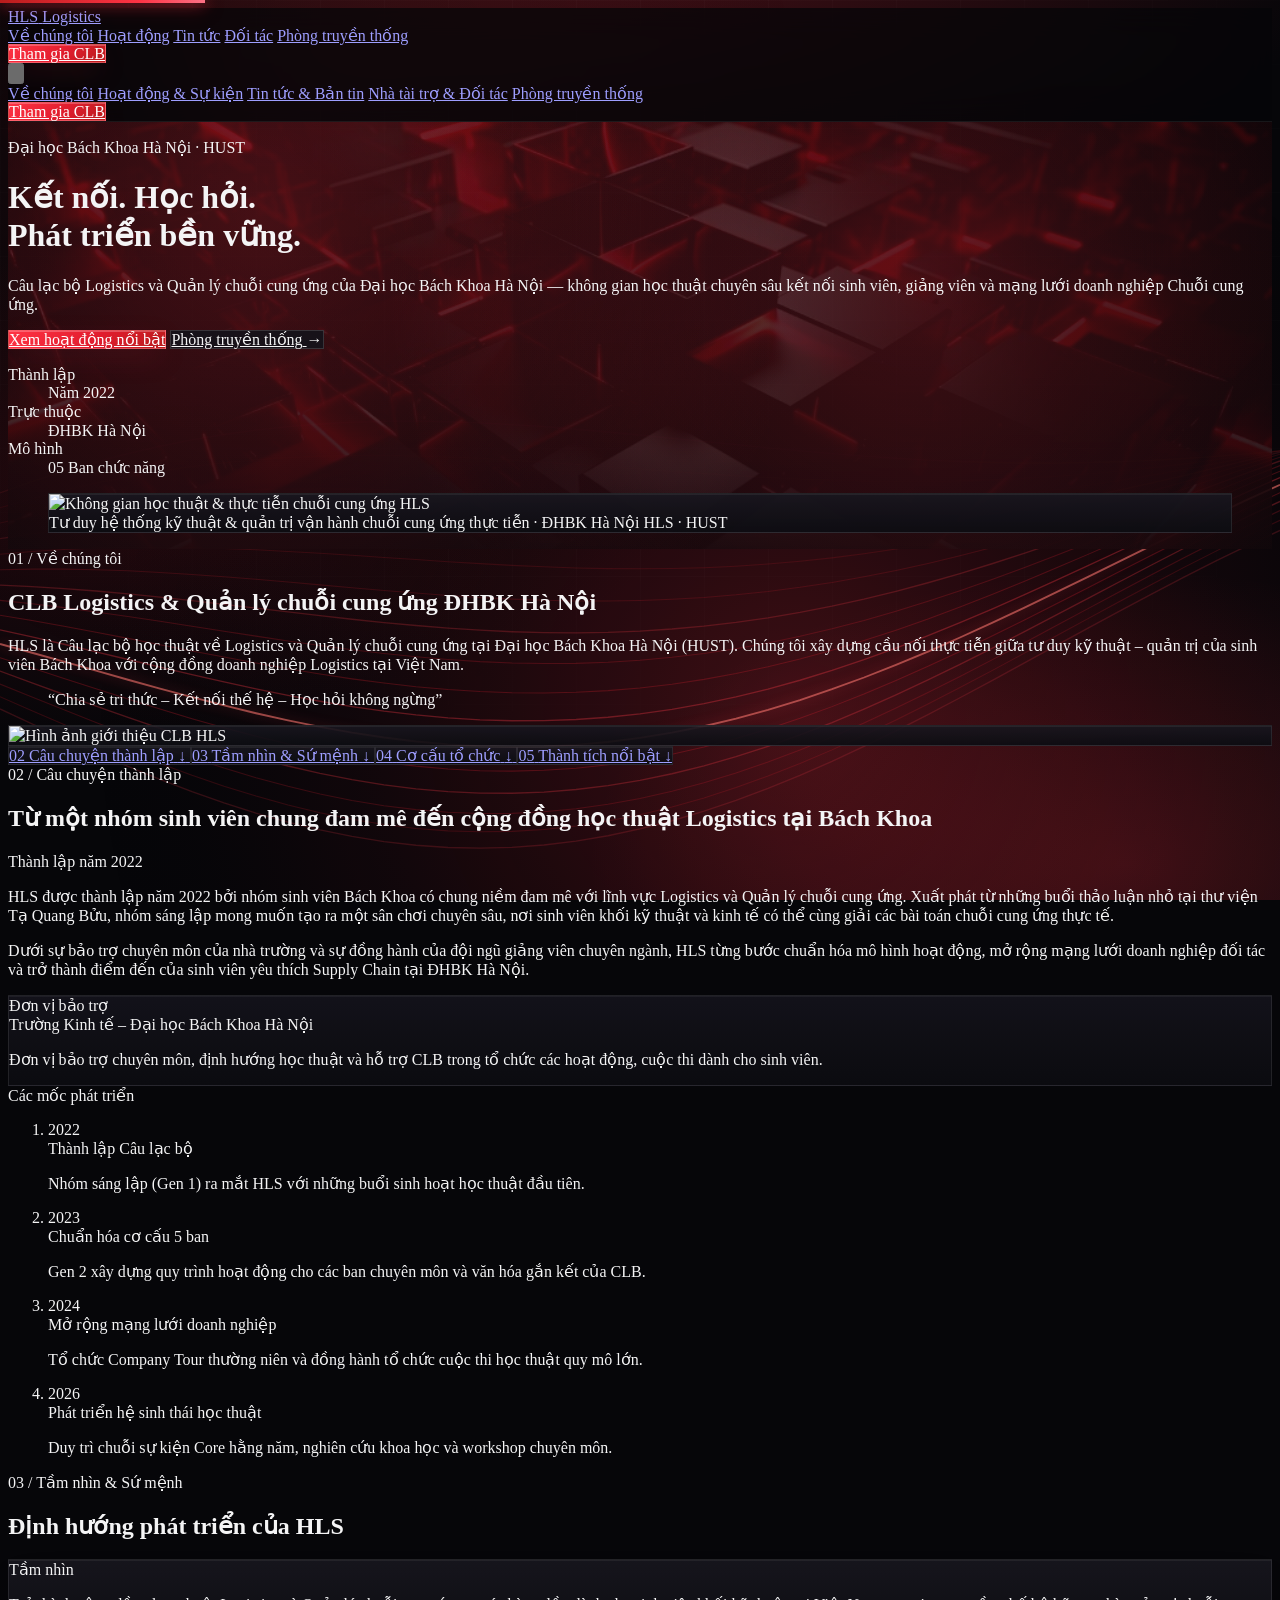
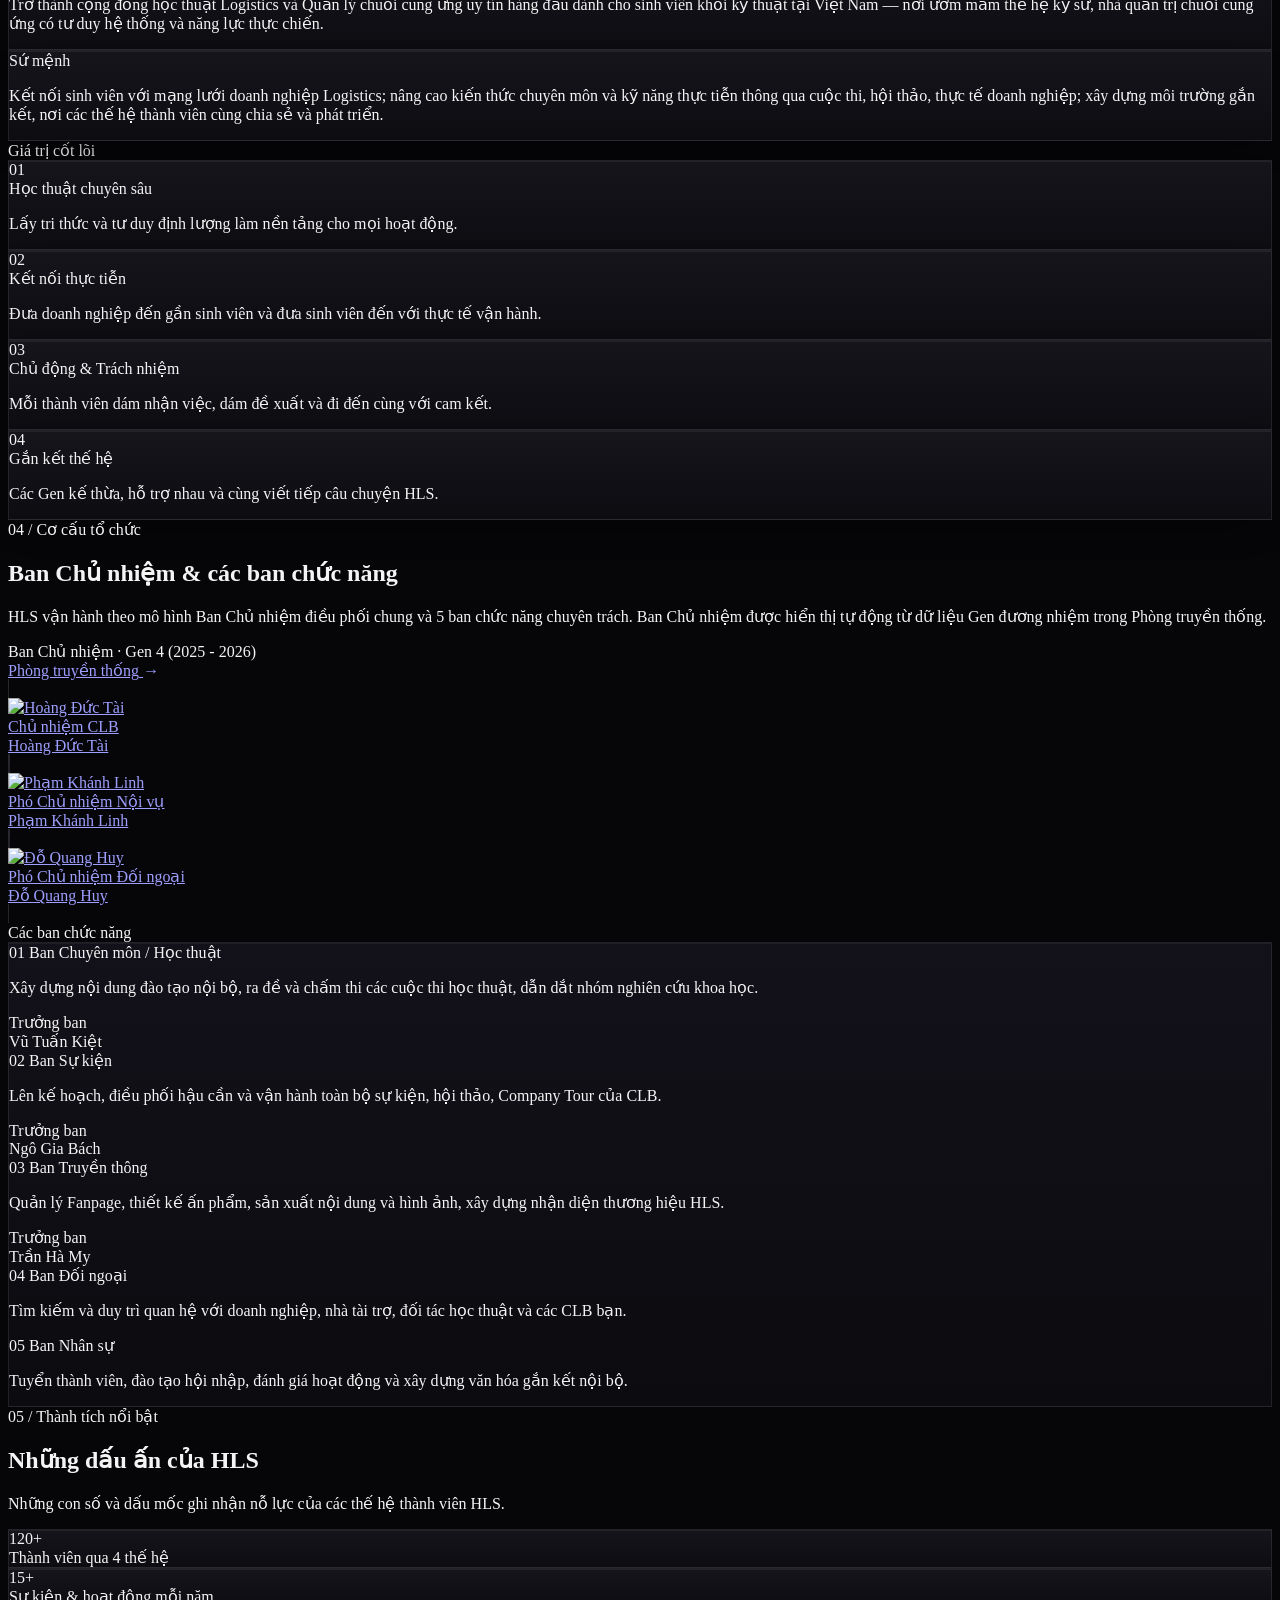
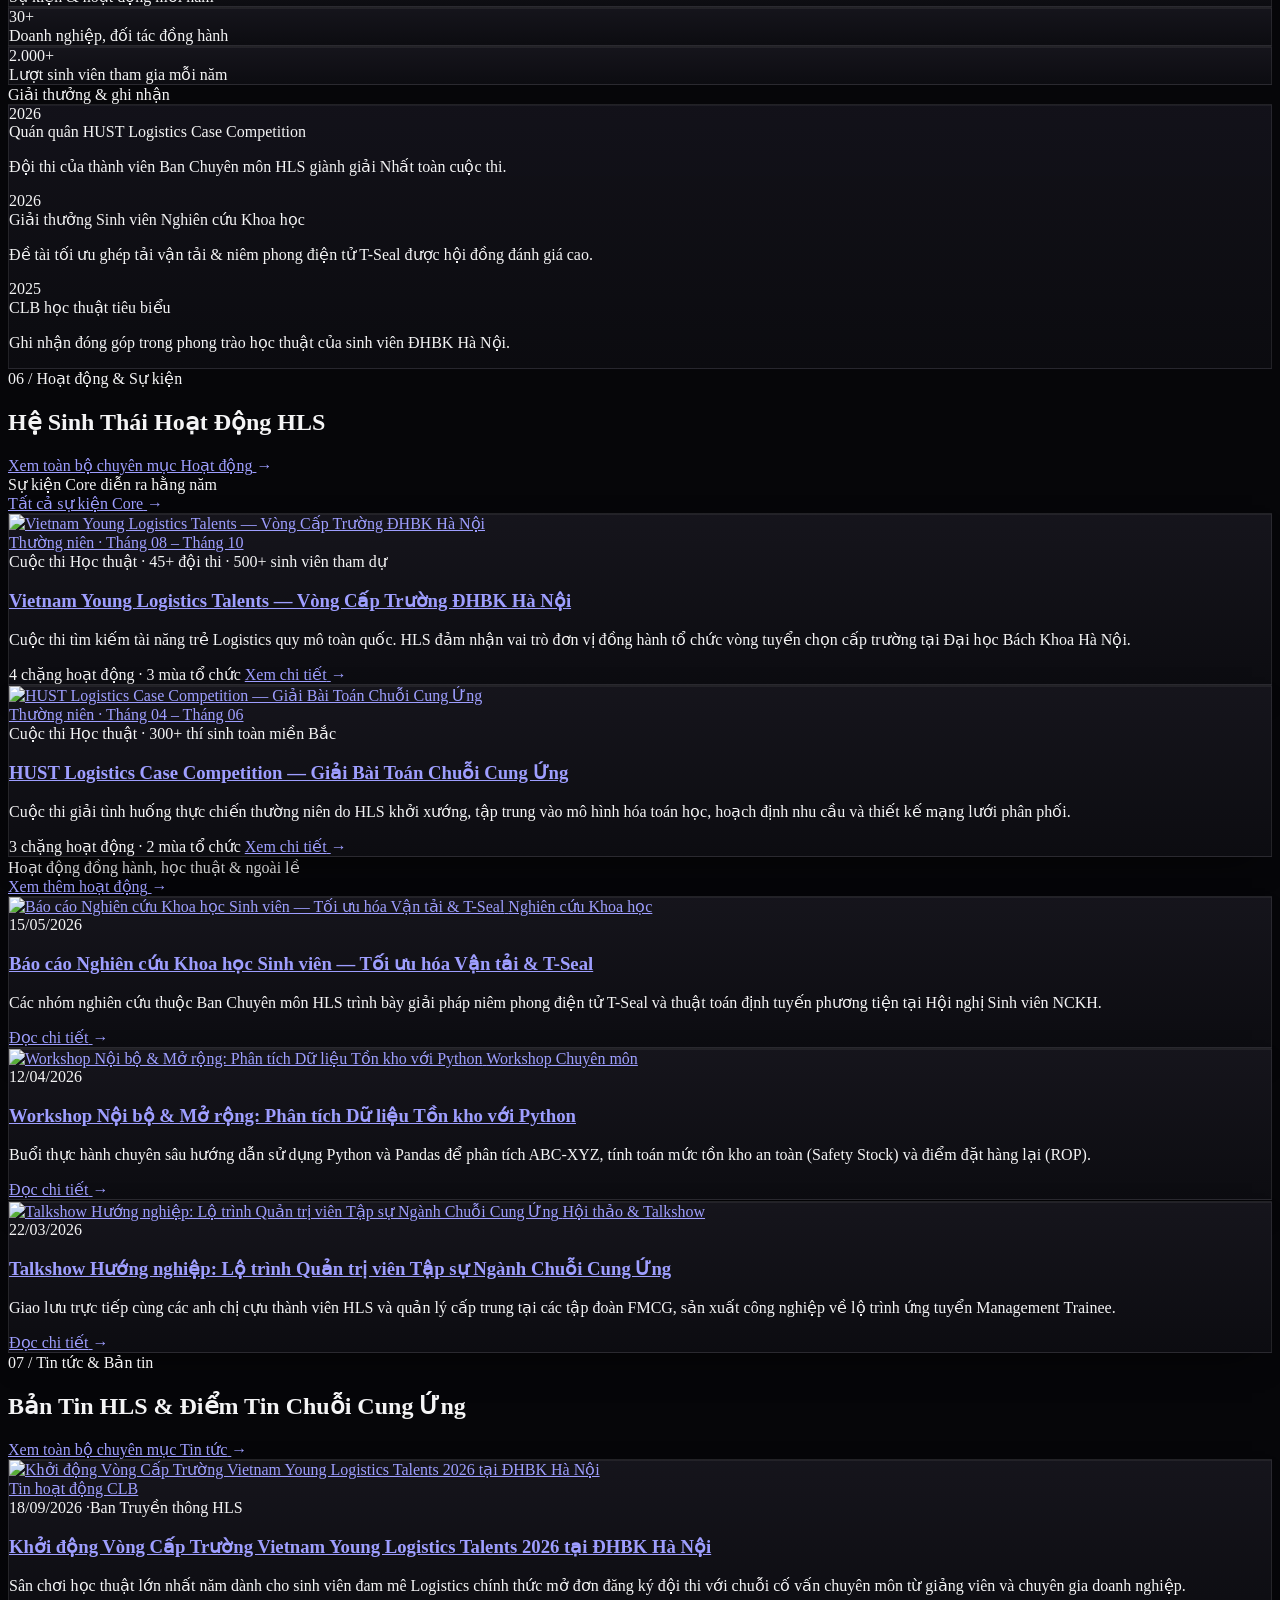
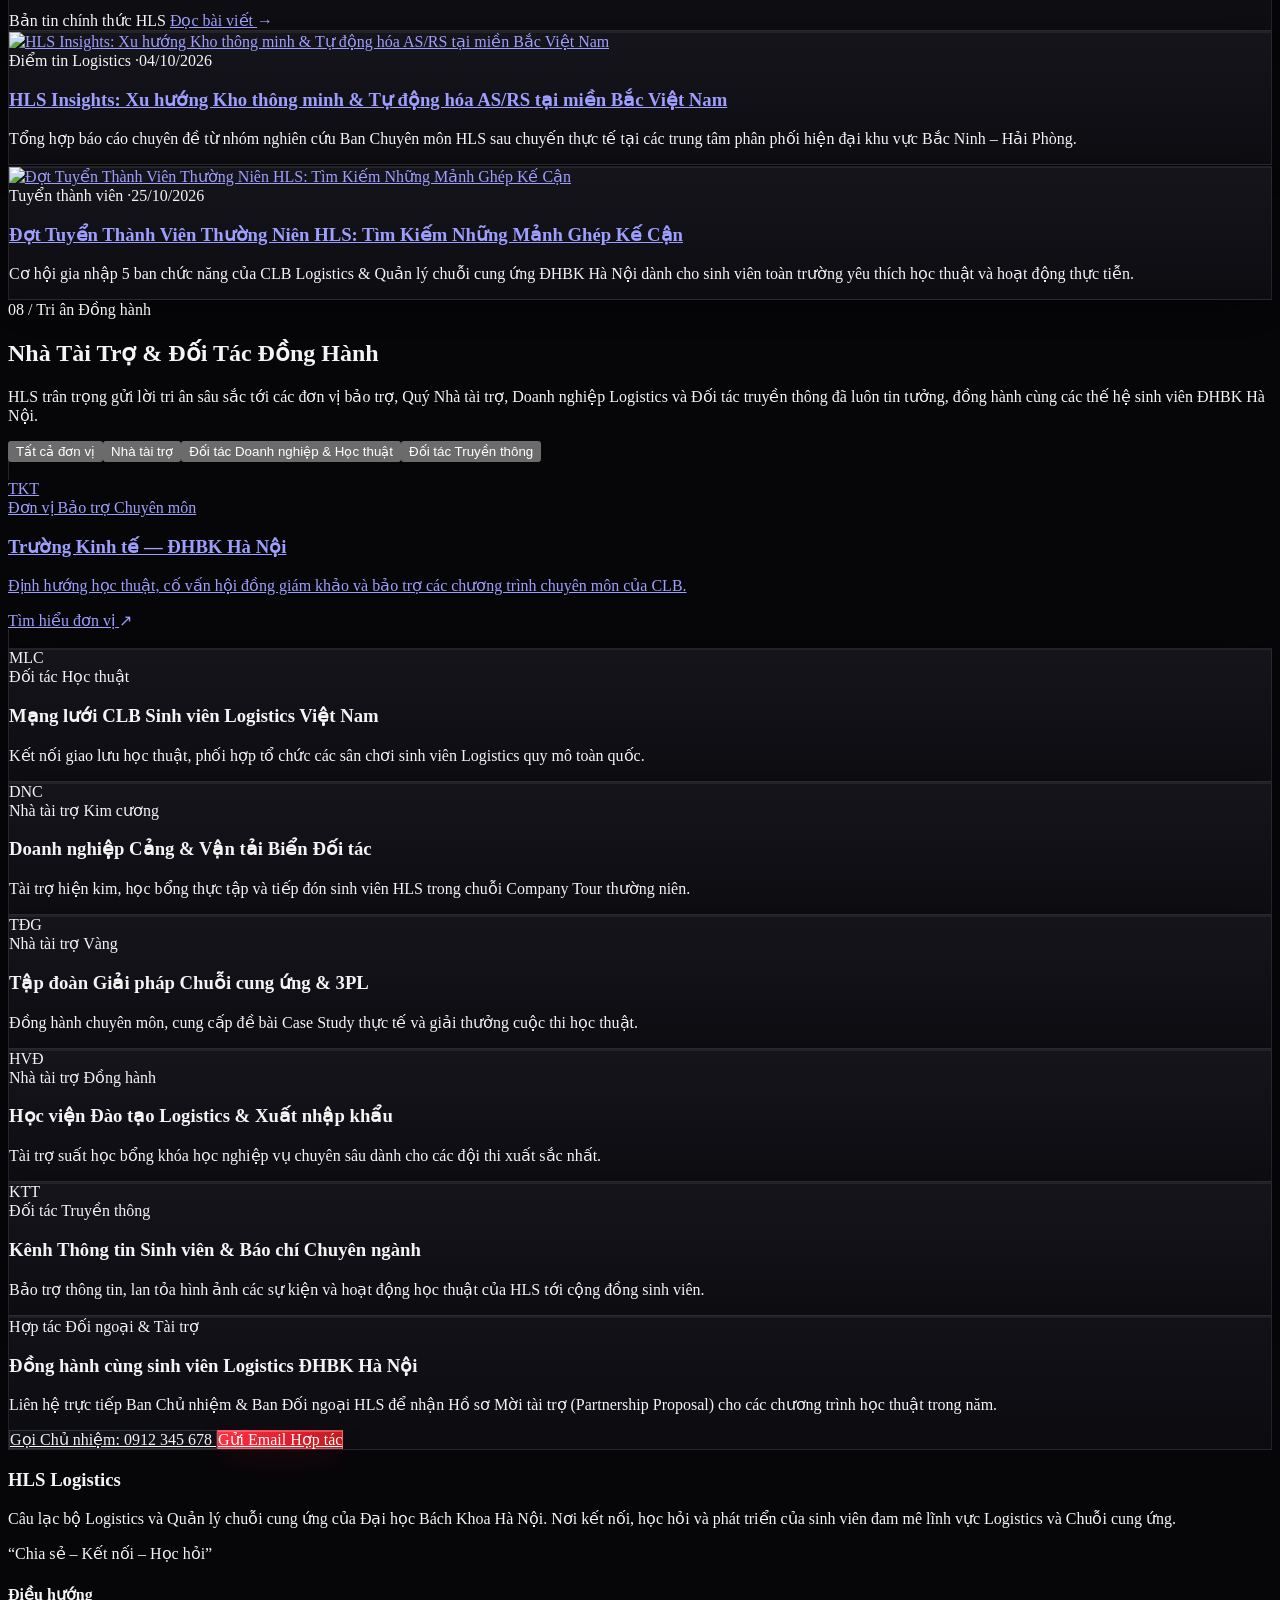
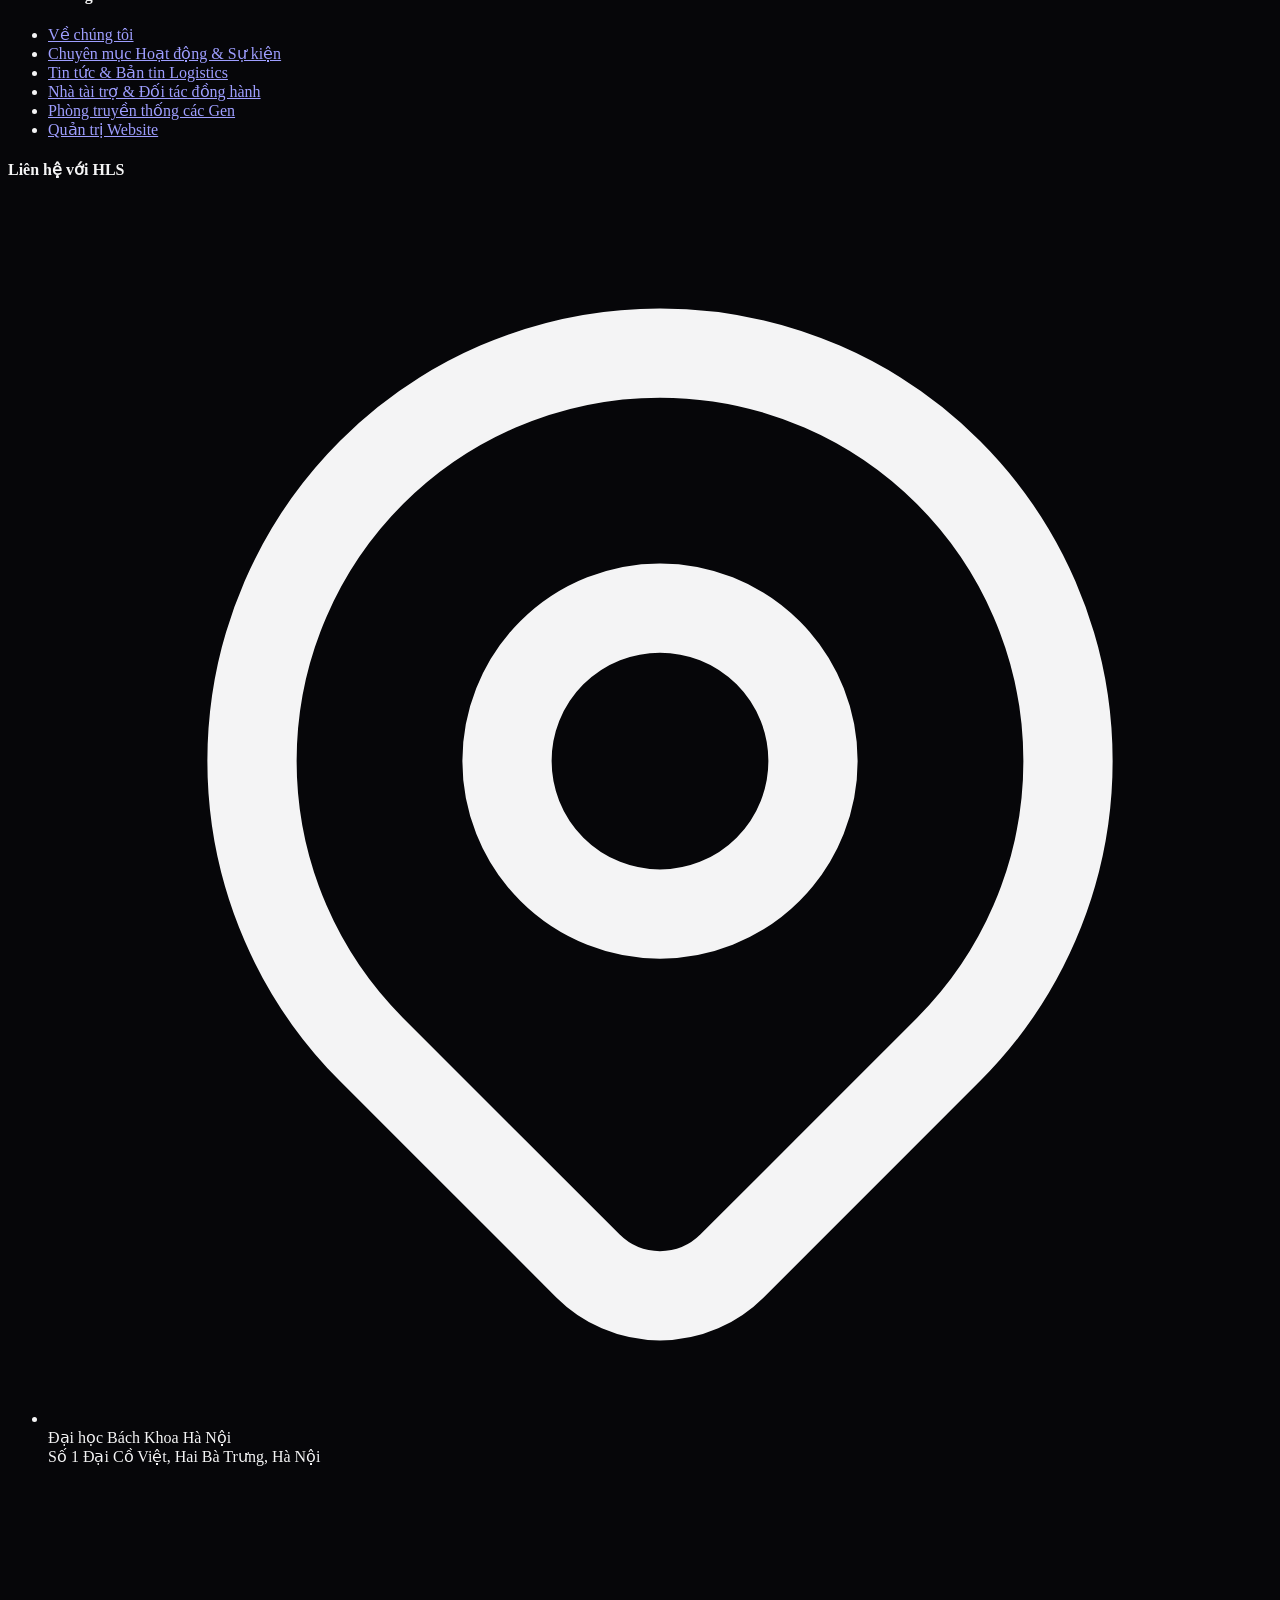
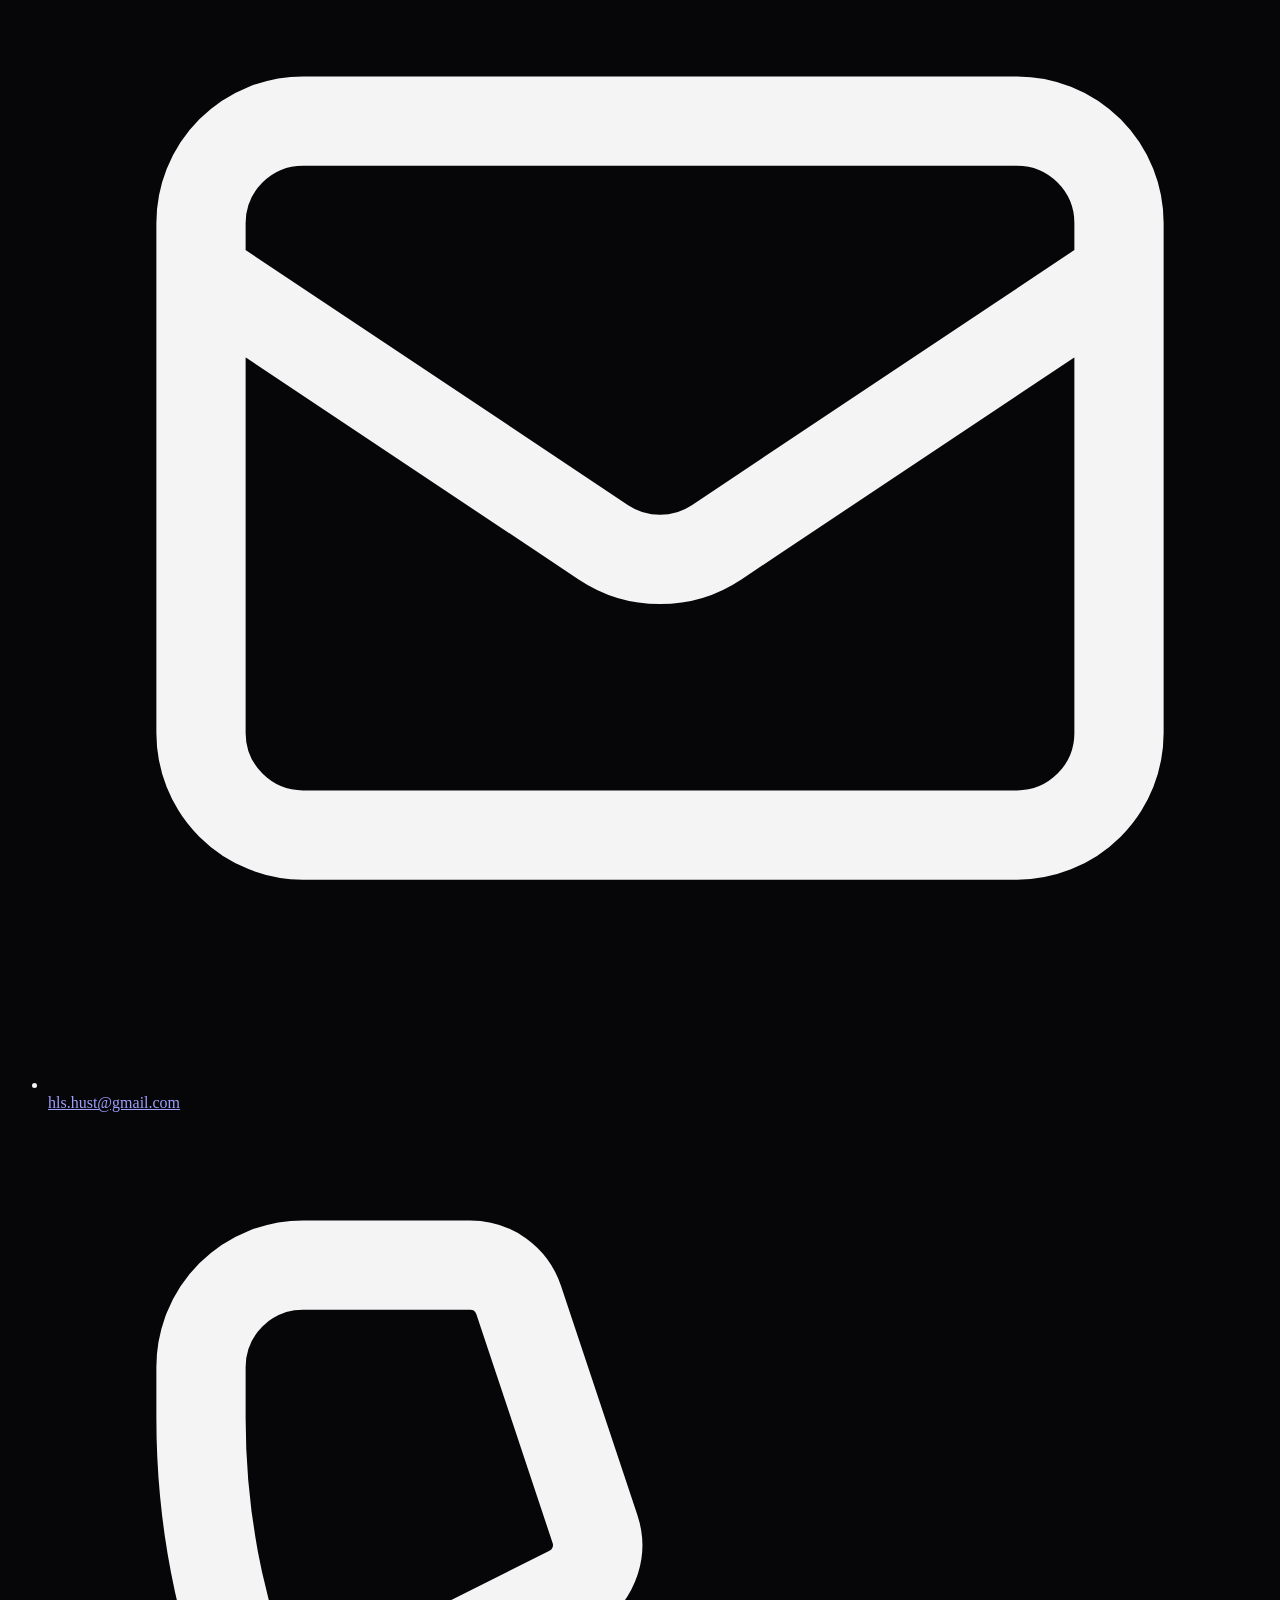
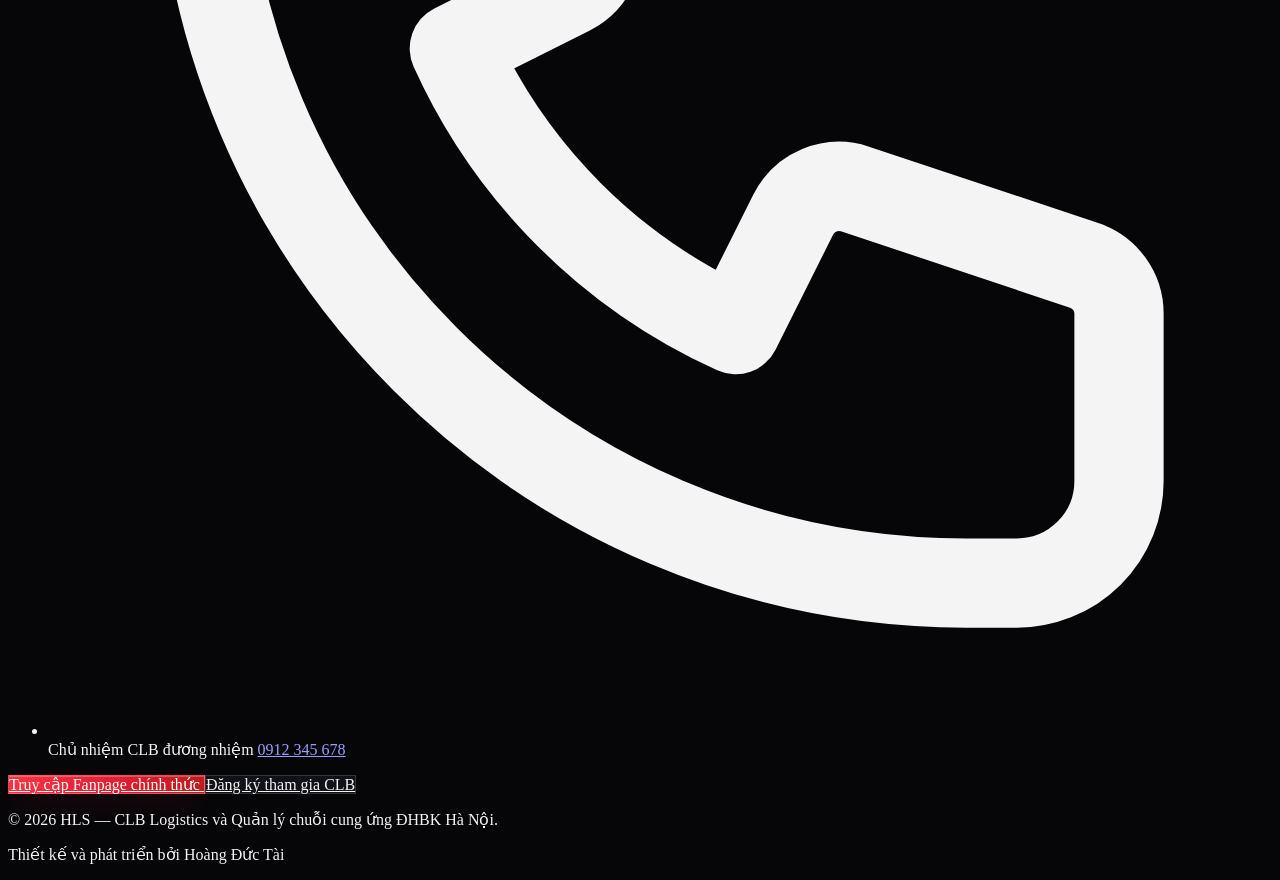
==== commit 8fa6c9ff: "refactor: overhaul admin dashboard with enhanced security and unified website CMS services" ====
--- a/index.html
+++ b/index.html
@@ -53,7 +53,7 @@
                         <span data-brand-bar
                             class="w-2 h-6 bg-gradient-to-b from-red-500 to-red-800 rounded-[1px] inline-block shadow-[0_0_12px_rgba(239,68,68,0.65)] transition-transform duration-200 group-hover:scale-y-110"></span>
                         <span class="text-xl font-extrabold text-white tracking-tight uppercase">
-                            HLS <span
+                            <span data-site-text="hero.brand_main">HLS</span> <span data-site-text="hero.brand_sub"
                                 class="font-medium text-zinc-400 group-hover:text-red-500 transition-colors duration-200">Logistics</span>
                         </span>
                     </a>
@@ -80,7 +80,7 @@
 
                 <!-- Nút Tham gia -->
                 <div class="hidden lg:flex">
-                    <a href="#contact" data-join-link
+                    <a href="#contact" data-join-link data-site-text="hero.nav_cta_label"
                         class="hls-btn-crimson text-sm font-semibold py-2.5 px-5 rounded-md">
                         Tham gia CLB
                     </a>
@@ -176,7 +176,7 @@
                     </div>
                     <div>
                         <dt class="text-zinc-500 uppercase tracking-wider">Trực thuộc</dt>
-                        <dd class="font-bold text-white text-sm mt-0.5">ĐHBK Hà Nội</dd>
+                        <dd id="hero-meta-unit" data-site-text="hero.affiliated_unit" class="font-bold text-white text-sm mt-0.5">ĐHBK Hà Nội</dd>
                     </div>
                     <div>
                         <dt class="text-zinc-500 uppercase tracking-wider">Mô hình</dt>
@@ -227,7 +227,7 @@
                 <div>
                     <span class="text-red-400 font-semibold uppercase tracking-[0.18em] text-xs">06 / Hoạt động &amp; Sự
                         kiện</span>
-                    <h2 class="text-3xl md:text-4xl font-extrabold text-white tracking-tight mt-2">Hệ Sinh Thái Hoạt
+                    <h2 id="home-activities-title" data-site-text="pages.home_activities_title" class="text-3xl md:text-4xl font-extrabold text-white tracking-tight mt-2">Hệ Sinh Thái Hoạt
                         Động HLS</h2>
                 </div>
                 <a href="hoat-dong.html"
@@ -274,16 +274,16 @@
                     <div class="flex items-center gap-2.5 mb-4">
                         <span class="w-2 h-5 bg-red-600 inline-block shadow-[0_0_10px_rgba(220,38,38,0.6)]"></span>
                         <h3 class="text-lg font-extrabold tracking-tight uppercase text-white">
-                            HLS <span class="font-medium text-zinc-400">Logistics</span>
+                            <span data-site-text="hero.brand_main">HLS</span> <span data-site-text="hero.brand_sub" class="font-medium text-zinc-400">Logistics</span>
                         </h3>
                     </div>
-                    <p class="text-zinc-400 text-sm leading-relaxed mb-5">
+                    <p id="footer-club-desc" data-site-text="contact.footer_desc" class="text-zinc-400 text-sm leading-relaxed mb-5">
                         Câu lạc bộ Logistics và Quản lý chuỗi cung ứng của Đại học Bách Khoa Hà Nội. Nơi kết nối, học
                         hỏi và
                         phát triển của sinh viên đam mê lĩnh vực Logistics và Chuỗi cung ứng.
                     </p>
                     <div class="font-serif italic text-sm text-zinc-300 border-l-2 border-red-600 pl-3">
-                        “Chia sẻ – Kết nối – Học hỏi”
+                        “<span id="footer-club-quote" data-site-text="contact.footer_quote">Chia sẻ – Kết nối – Học hỏi</span>”
                     </div>
                 </div>
 
@@ -303,8 +303,7 @@
                                 đồng hành</a></li>
                         <li><a href="phong-truyen-thong.html" class="hover:text-red-400 transition-colors">Phòng truyền
                                 thống các Gen</a></li>
-                        <li><a href="admin.html" class="hover:text-red-400 transition-colors">Hệ thống Quản trị nội
-                                bộ</a></li>
+                        <li><a href="admin.html" class="hover:text-red-400 transition-colors">Quản trị Website</a></li>
                     </ul>
                 </div>
 
@@ -368,7 +367,7 @@
 
             <div
                 class="border-t border-white/10 pt-6 flex flex-col md:flex-row justify-between items-center text-zinc-500 text-xs">
-                <p>&copy; 2026 HLS — CLB Logistics và Quản lý chuỗi cung ứng ĐHBK Hà Nội.</p>
+                <p id="footer-copyright" data-site-text="contact.copyright">&copy; 2026 HLS — CLB Logistics và Quản lý chuỗi cung ứng ĐHBK Hà Nội.</p>
                 <p class="mt-2 md:mt-0">Thiết kế và phát triển bởi <span class="font-semibold text-zinc-300">Hoàng Đức
                         Tài</span></p>
             </div>
@@ -626,6 +625,12 @@
                 }
             }
             setText("hero-image-caption", h.image_caption || "HLS · Đại học Bách Khoa Hà Nội");
+            if (h.affiliated_unit) {
+                setText("hero-meta-unit", h.affiliated_unit);
+            }
+            if (c.pages && c.pages.home_activities_title) {
+                setText("home-activities-title", c.pages.home_activities_title);
+            }
 
             if (c.story && c.story.founded_year) {
                 setText("hero-meta-year", "Năm " + c.story.founded_year);
@@ -641,6 +646,9 @@
             cachedContactData = ct;
             setText("contact-address-1", ct.address_line1);
             setText("contact-address-2", ct.address_line2);
+            if (ct.footer_desc) setText("footer-club-desc", ct.footer_desc);
+            if (ct.footer_quote) setText("footer-club-quote", ct.footer_quote);
+            if (ct.copyright) setText("footer-copyright", ct.copyright);
 
             const emailEl = document.getElementById("contact-email");
             if (emailEl && ct.email) {
@@ -791,7 +799,7 @@
             const visionHtml = `
                 <section id="vision" class="py-20 md:py-24 px-4 sm:px-6 lg:px-8 bg-gradient-to-b from-red-950/[0.15] via-[#09090e]/45 to-[#09090e]/50 border-y border-white/[0.08] scroll-mt-20">
                     <div class="max-w-6xl mx-auto">
-                        ${sectionHeader("03", "Tầm nhìn & Sứ mệnh", "Định hướng phát triển của HLS", "")}
+                        ${sectionHeader("03", "Tầm nhìn & Sứ mệnh", escapeHtml(v.heading || "Định hướng phát triển của HLS"), "")}
 
                         <div class="grid grid-cols-1 md:grid-cols-2 gap-6 mb-14">
                             <div data-reveal class="hls-card border-t-2 border-t-red-600 rounded-xl p-7 sm:p-8">
@@ -855,7 +863,7 @@
             const organizationHtml = `
                 <section id="organization" class="py-20 md:py-24 px-4 sm:px-6 lg:px-8 scroll-mt-20">
                     <div class="max-w-6xl mx-auto">
-                        ${sectionHeader("04", "Cơ cấu tổ chức", "Ban Chủ nhiệm & các ban chức năng", o.intro)}
+                        ${sectionHeader("04", "Cơ cấu tổ chức", escapeHtml(o.heading || "Ban Chủ nhiệm & các ban chức năng"), o.intro)}
 
                         ${executivesHtml}
 
@@ -885,7 +893,7 @@
             const achievementsHtml = `
                 <section id="achievements" class="py-20 md:py-24 px-4 sm:px-6 lg:px-8 bg-gradient-to-b from-red-950/[0.15] via-[#09090e]/45 to-[#09090e]/50 border-t border-white/[0.08] scroll-mt-20">
                     <div class="max-w-6xl mx-auto">
-                        ${sectionHeader("05", "Thành tích nổi bật", "Những dấu ấn của HLS", ac.intro)}
+                        ${sectionHeader("05", "Thành tích nổi bật", escapeHtml(ac.heading || "Những dấu ấn của HLS"), ac.intro)}
 
                         ${stats.length ? `
                         <div data-reveal class="grid grid-cols-2 lg:grid-cols-4 gap-4 mb-14">
@@ -1116,9 +1124,9 @@
                 <div data-reveal class="mt-12 hls-surface rounded-xl p-6 sm:p-8 border-l-2 border-l-red-600 flex flex-col md:flex-row md:items-center justify-between gap-6">
                     <div>
                         <div class="text-xs font-bold uppercase tracking-[0.18em] text-red-400 mb-1">Hợp tác Đối ngoại &amp; Tài trợ</div>
-                        <h3 class="text-lg sm:text-xl font-extrabold text-white">Đồng hành cùng sinh viên Logistics ĐHBK Hà Nội</h3>
+                        <h3 class="text-lg sm:text-xl font-extrabold text-white">${escapeHtml(pCfg.cta_title || "Đồng hành cùng sinh viên Logistics ĐHBK Hà Nội")}</h3>
                         <p class="text-xs sm:text-sm text-zinc-400 mt-1">
-                            Liên hệ trực tiếp Ban Chủ nhiệm &amp; Ban Đối ngoại HLS để nhận Hồ sơ Mời tài trợ (Partnership Proposal) cho các chương trình học thuật trong năm.
+                            ${escapeHtml(pCfg.cta_desc || "Liên hệ trực tiếp Ban Chủ nhiệm & Ban Đối ngoại HLS để nhận Hồ sơ Mời tài trợ (Partnership Proposal) cho các chương trình học thuật trong năm.")}
                         </p>
                     </div>
                     <div class="flex flex-wrap items-center gap-3 flex-shrink-0">
